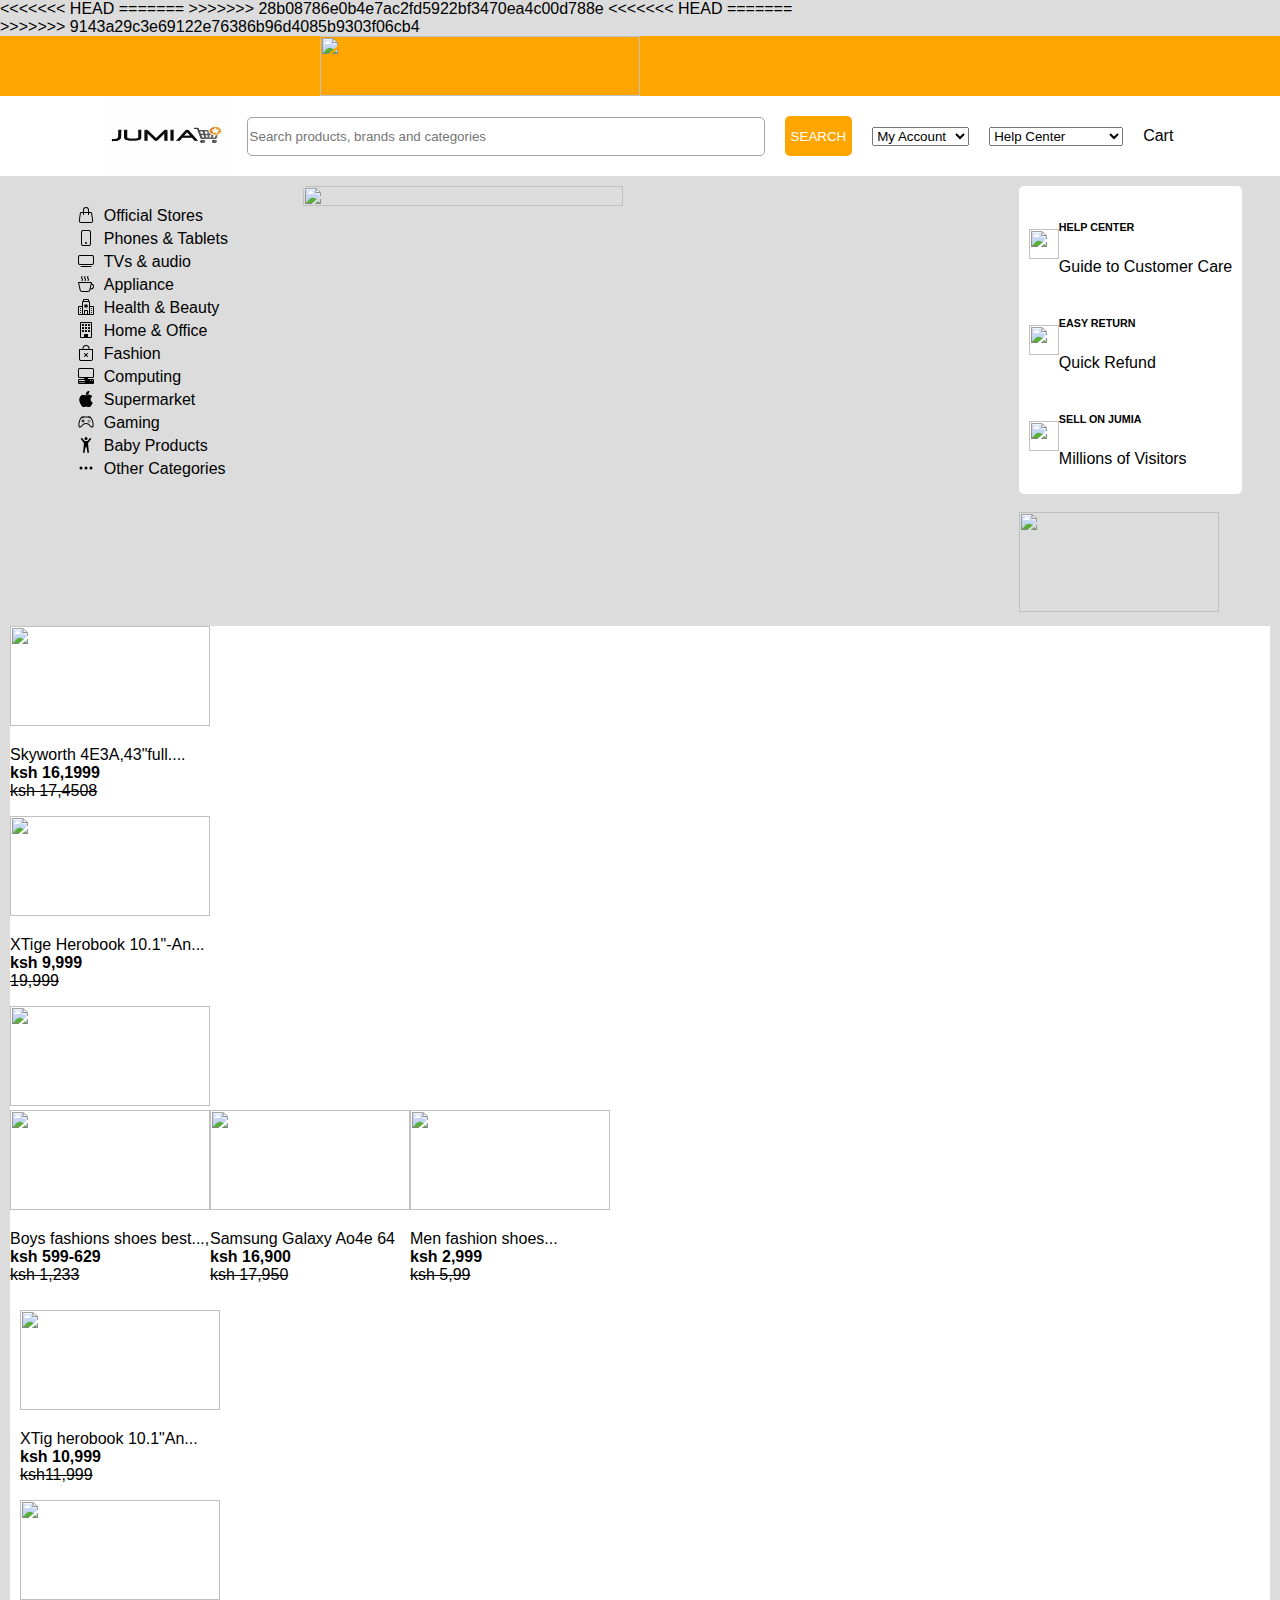
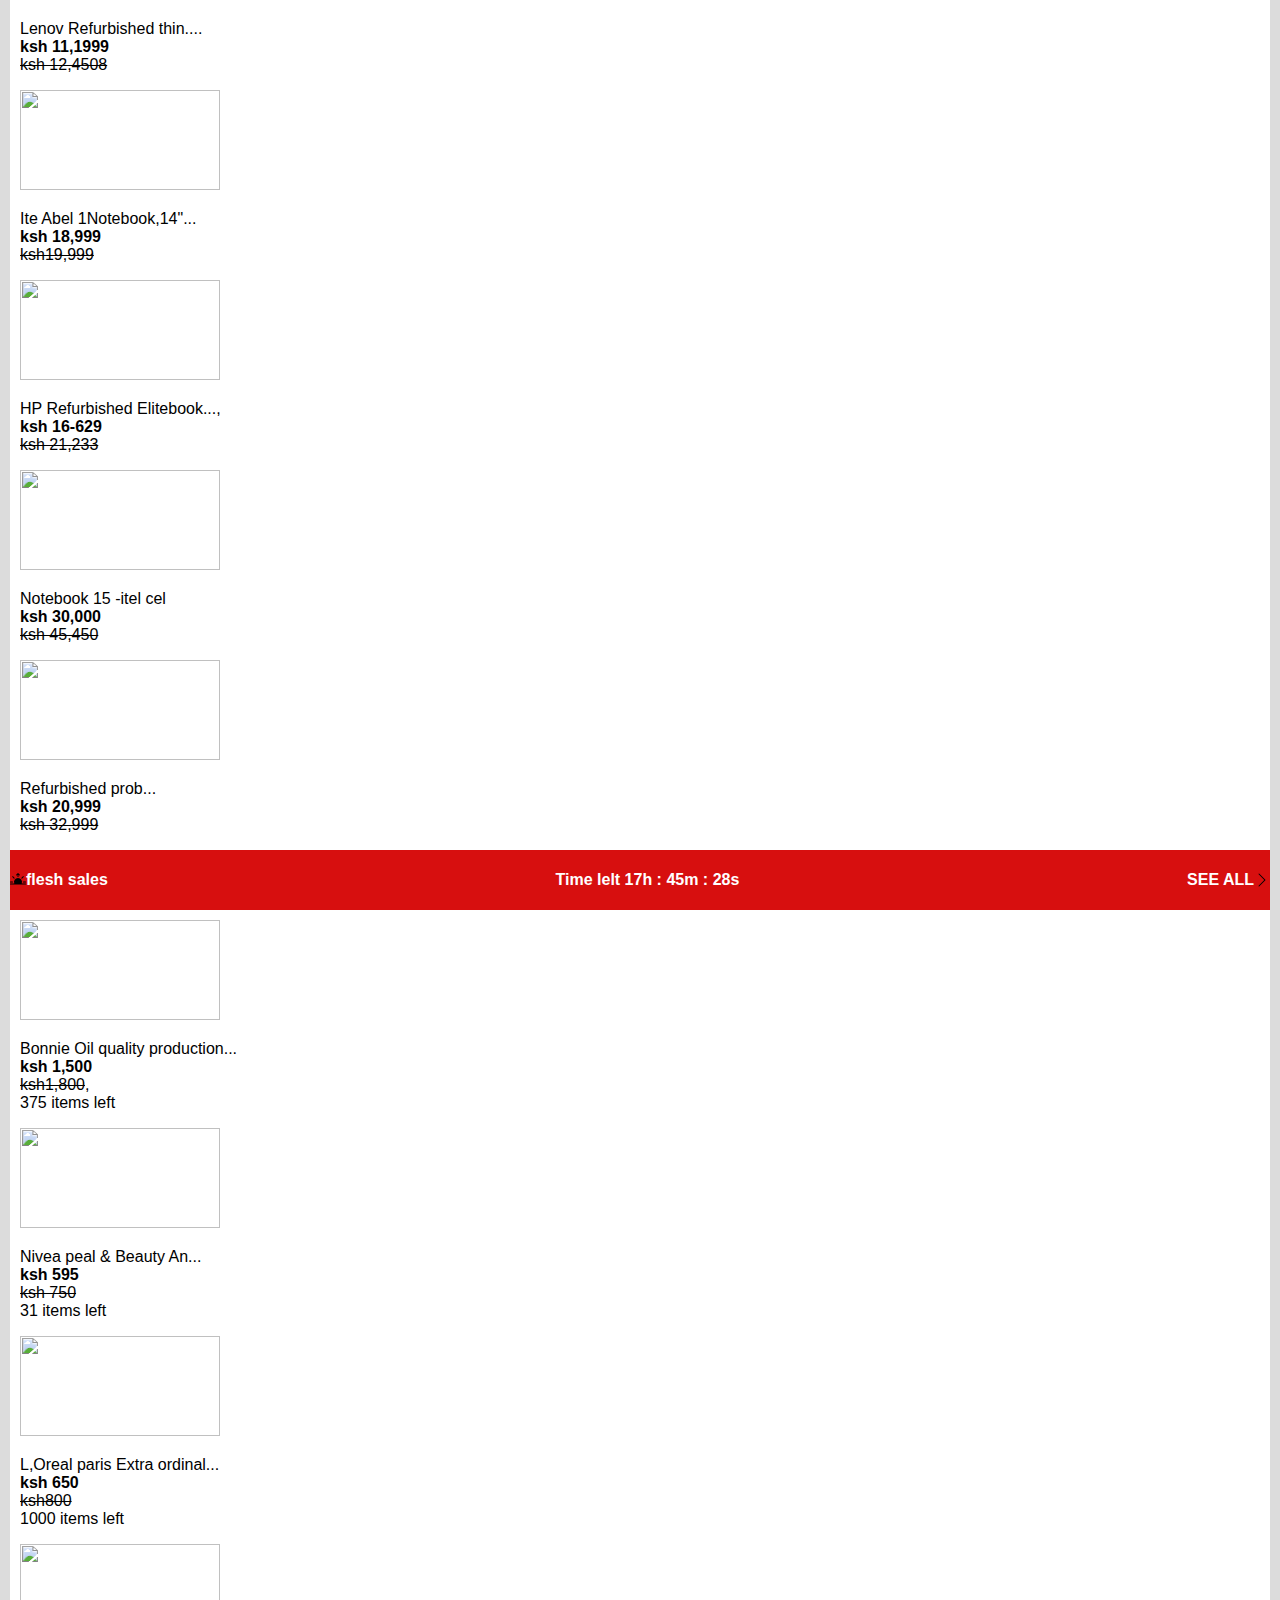
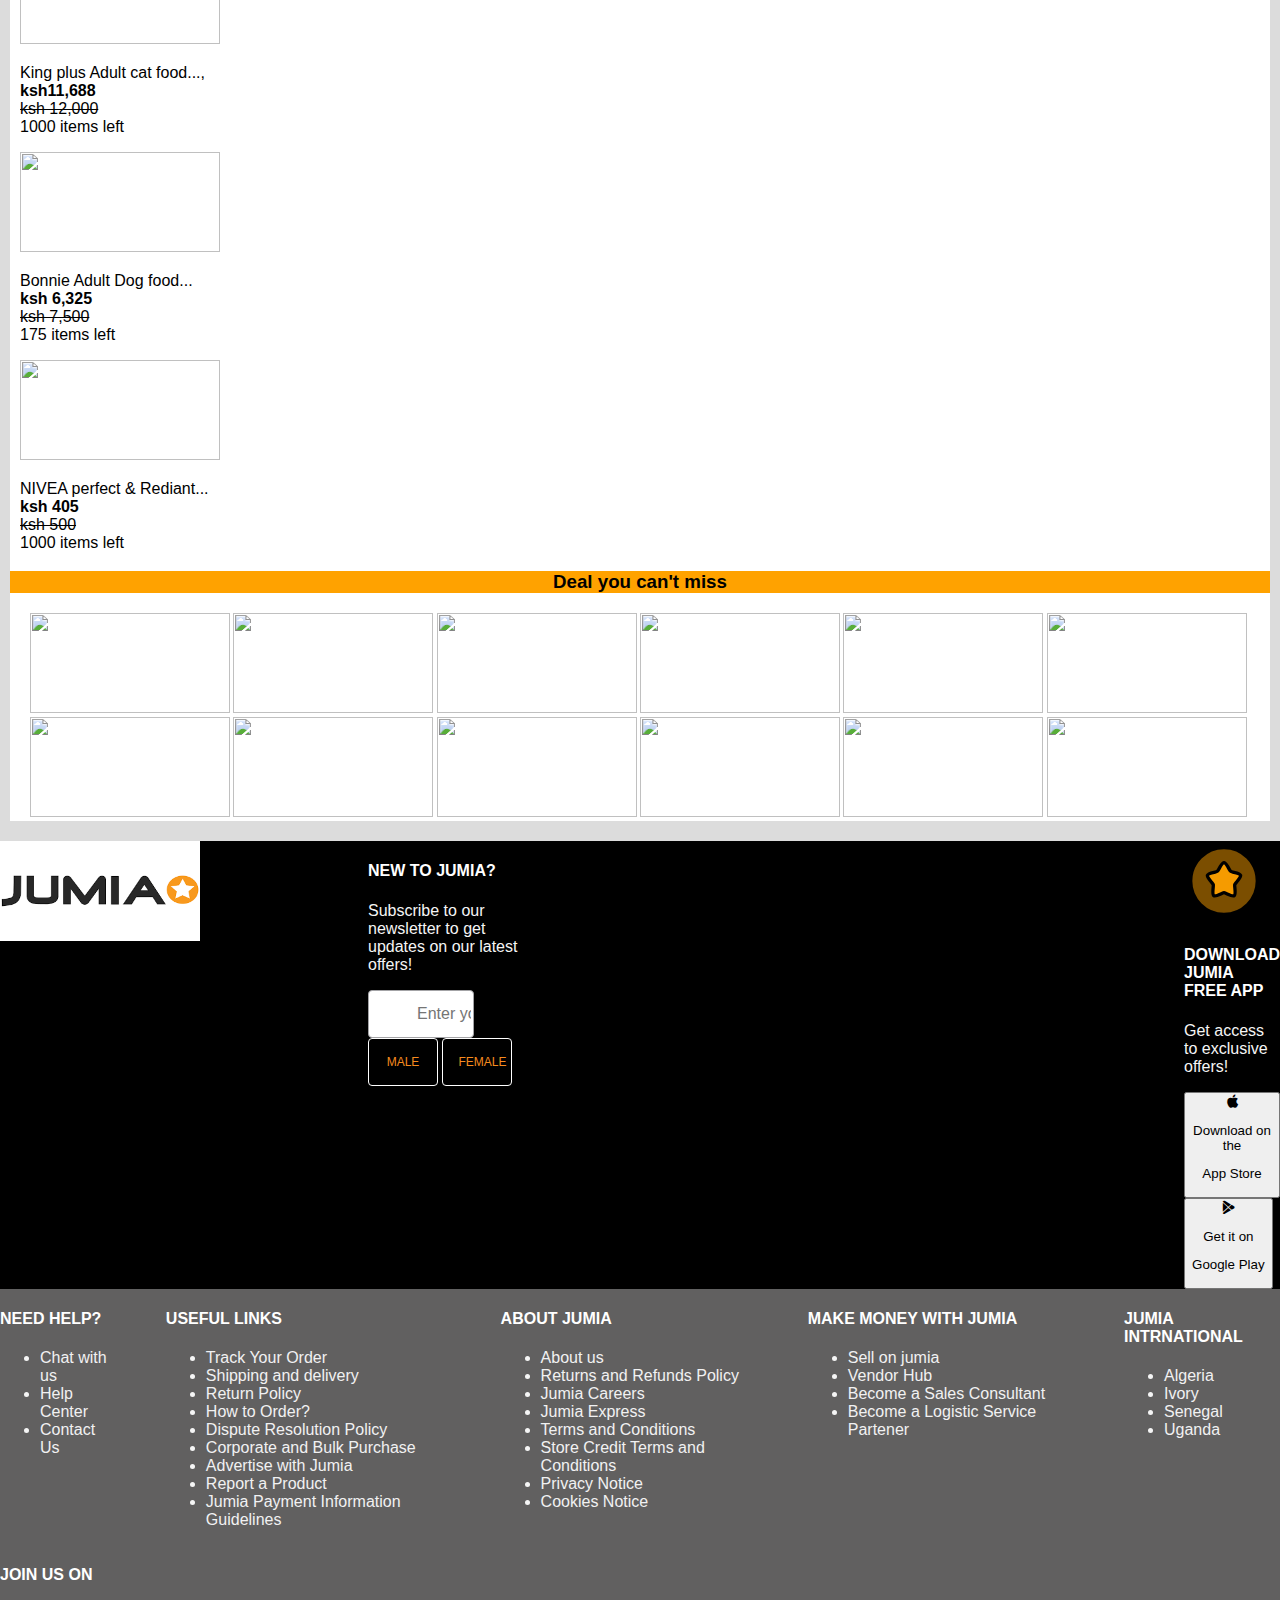
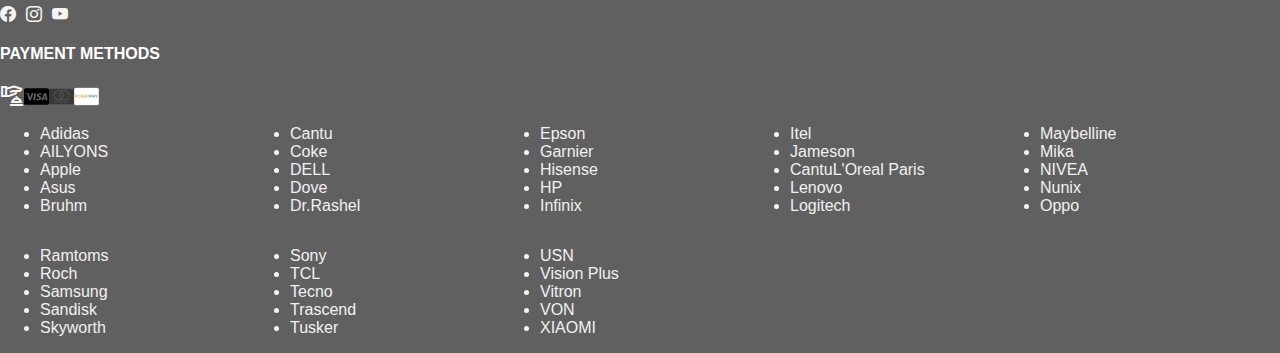
==== source/index.html @ 5b49c25f "Merge branch 'main' of https://github.com/Codust-SIR/jumia-clone" ====
<!DOCTYPE html>
<html lang="en">
<head>
  <link rel="stylesheet" href="https://fonts.googleapis.com/css2?family=Material+Symbols+Outlined:opsz,wght,FILL,GRAD@24,400,0,0" />
  <link rel="stylesheet" href="https://cdn.jsdelivr.net/npm/bootstrap-icons@1.11.1/font/bootstrap-icons.css">
    <link rel="stylesheet" href="./index.css">
    <meta charset="UTF-8">
    <meta name="viewport" content="width=device-width, initial-scale=1.0">
<<<<<<< HEAD

=======
>>>>>>> 28b08786e0b4e7ac2fd5922bf3470ea4c00d788e
    <title>Document</title>
    <link rel="stylesheet" href="./index.css">
</head>
<body>
<<<<<<< HEAD
  
=======
  <main id="main">
    <div class="navigation">
      
>>>>>>> 9143a29c3e69122e76386b96d4085b9303f06cb4
    <title>Jumia clone</title>
</head>
<body>
  <div class="free_delivery">
 <img src="https://ke.jumia.is/cms/2023/Sticky_Banner/KE_FreeDelivery_1122_STB.gif" alt="">

  </div>
  <div class="search_field">
  
       <img src="../public/logo_a.jpeg" alt="">
      <input type="text" placeholder="Search products, brands and categories" autocomplete="off">
      <button type="button" >
                                Search
      </button>
      <select name="Account" id="">
        Account
        <option value="Hisense">My Account  </option>
        <option value="Hisense">Order  </option>
        <option value="Hisense">Saved Items  </option>
      </select>
      <select name="Account" id="">
        
        <option value="Hisense">Help Center  </option>
        <option value="Hisense">Place Order  </option>
        <option value="Hisense">Track Your Order  </option>
        <option value="Hisense">Order Cancellation  </option>
        <option value="Hisense">Track Your Order  </option>
      </select>
                          <div class="btn">Cart</div>
                        </div>
<div class="navigation_bar">
  <ul>
                                    <li>
                                        <svg xmlns="http://www.w3.org/2000/svg" width="16" height="16" fill="currentColor" class="bi bi-handbag" viewBox="0 0 16 16">
                                            <path d="M8 1a2 2 0 0 1 2 2v2H6V3a2 2 0 0 1 2-2zm3 4V3a3 3 0 1 0-6 0v2H3.36a1.5 1.5 0 0 0-1.483 1.277L.85 13.13A2.5 2.5 0 0 0 3.322 16h9.355a2.5 2.5 0 0 0 2.473-2.87l-1.028-6.853A1.5 1.5 0 0 0 12.64 5H11zm-1 1v1.5a.5.5 0 0 0 1 0V6h1.639a.5.5 0 0 1 .494.426l1.028 6.851A1.5 1.5 0 0 1 12.678 15H3.322a1.5 1.5 0 0 1-1.483-1.723l1.028-6.851A.5.5 0 0 1 3.36 6H5v1.5a.5.5 0 1 0 1 0V6h4z"/>
                                          </svg>Official Stores </li>
                                    <li><svg xmlns="http://www.w3.org/2000/svg" width="16" height="16" fill="currentColor" class="bi bi-phone" viewBox="0 0 16 16">
                                        <path d="M11 1a1 1 0 0 1 1 1v12a1 1 0 0 1-1 1H5a1 1 0 0 1-1-1V2a1 1 0 0 1 1-1h6zM5 0a2 2 0 0 0-2 2v12a2 2 0 0 0 2 2h6a2 2 0 0 0 2-2V2a2 2 0 0 0-2-2H5z"/>
                                        <path d="M8 14a1 1 0 1 0 0-2 1 1 0 0 0 0 2z"/>
                                      </svg>Phones & Tablets</li>
                                    <li><svg xmlns="http://www.w3.org/2000/svg" width="16" height="16" fill="currentColor" class="bi bi-tv" viewBox="0 0 16 16">
                                        <path d="M2.5 13.5A.5.5 0 0 1 3 13h10a.5.5 0 0 1 0 1H3a.5.5 0 0 1-.5-.5zM13.991 3l.024.001a1.46 1.46 0 0 1 .538.143.757.757 0 0 1 .302.254c.067.1.145.277.145.602v5.991l-.001.024a1.464 1.464 0 0 1-.143.538.758.758 0 0 1-.254.302c-.1.067-.277.145-.602.145H2.009l-.024-.001a1.464 1.464 0 0 1-.538-.143.758.758 0 0 1-.302-.254C1.078 10.502 1 10.325 1 10V4.009l.001-.024a1.46 1.46 0 0 1 .143-.538.758.758 0 0 1 .254-.302C1.498 3.078 1.675 3 2 3h11.991zM14 2H2C0 2 0 4 0 4v6c0 2 2 2 2 2h12c2 0 2-2 2-2V4c0-2-2-2-2-2z"/>
                                      </svg>TVs & audio </li>
                                    <li><svg xmlns="http://www.w3.org/2000/svg" width="16" height="16" fill="currentColor" class="bi bi-cup-hot" viewBox="0 0 16 16">
                                        <path fill-rule="evenodd" d="M.5 6a.5.5 0 0 0-.488.608l1.652 7.434A2.5 2.5 0 0 0 4.104 16h5.792a2.5 2.5 0 0 0 2.44-1.958l.131-.59a3 3 0 0 0 1.3-5.854l.221-.99A.5.5 0 0 0 13.5 6H.5ZM13 12.5a2.01 2.01 0 0 1-.316-.025l.867-3.898A2.001 2.001 0 0 1 13 12.5ZM2.64 13.825 1.123 7h11.754l-1.517 6.825A1.5 1.5 0 0 1 9.896 15H4.104a1.5 1.5 0 0 1-1.464-1.175Z"/>
                                        <path d="m4.4.8-.003.004-.014.019a4.167 4.167 0 0 0-.204.31 2.327 2.327 0 0 0-.141.267c-.026.06-.034.092-.037.103v.004a.593.593 0 0 0 .091.248c.075.133.178.272.308.445l.01.012c.118.158.26.347.37.543.112.2.22.455.22.745 0 .188-.065.368-.119.494a3.31 3.31 0 0 1-.202.388 5.444 5.444 0 0 1-.253.382l-.018.025-.005.008-.002.002A.5.5 0 0 1 3.6 4.2l.003-.004.014-.019a4.149 4.149 0 0 0 .204-.31 2.06 2.06 0 0 0 .141-.267c.026-.06.034-.092.037-.103a.593.593 0 0 0-.09-.252A4.334 4.334 0 0 0 3.6 2.8l-.01-.012a5.099 5.099 0 0 1-.37-.543A1.53 1.53 0 0 1 3 1.5c0-.188.065-.368.119-.494.059-.138.134-.274.202-.388a5.446 5.446 0 0 1 .253-.382l.025-.035A.5.5 0 0 1 4.4.8Zm3 0-.003.004-.014.019a4.167 4.167 0 0 0-.204.31 2.327 2.327 0 0 0-.141.267c-.026.06-.034.092-.037.103v.004a.593.593 0 0 0 .091.248c.075.133.178.272.308.445l.01.012c.118.158.26.347.37.543.112.2.22.455.22.745 0 .188-.065.368-.119.494a3.31 3.31 0 0 1-.202.388 5.444 5.444 0 0 1-.253.382l-.018.025-.005.008-.002.002A.5.5 0 0 1 6.6 4.2l.003-.004.014-.019a4.149 4.149 0 0 0 .204-.31 2.06 2.06 0 0 0 .141-.267c.026-.06.034-.092.037-.103a.593.593 0 0 0-.09-.252A4.334 4.334 0 0 0 6.6 2.8l-.01-.012a5.099 5.099 0 0 1-.37-.543A1.53 1.53 0 0 1 6 1.5c0-.188.065-.368.119-.494.059-.138.134-.274.202-.388a5.446 5.446 0 0 1 .253-.382l.025-.035A.5.5 0 0 1 7.4.8Zm3 0-.003.004-.014.019a4.077 4.077 0 0 0-.204.31 2.337 2.337 0 0 0-.141.267c-.026.06-.034.092-.037.103v.004a.593.593 0 0 0 .091.248c.075.133.178.272.308.445l.01.012c.118.158.26.347.37.543.112.2.22.455.22.745 0 .188-.065.368-.119.494a3.198 3.198 0 0 1-.202.388 5.385 5.385 0 0 1-.252.382l-.019.025-.005.008-.002.002A.5.5 0 0 1 9.6 4.2l.003-.004.014-.019a4.149 4.149 0 0 0 .204-.31 2.06 2.06 0 0 0 .141-.267c.026-.06.034-.092.037-.103a.593.593 0 0 0-.09-.252A4.334 4.334 0 0 0 9.6 2.8l-.01-.012a5.099 5.099 0 0 1-.37-.543A1.53 1.53 0 0 1 9 1.5c0-.188.065-.368.119-.494.059-.138.134-.274.202-.388a5.446 5.446 0 0 1 .253-.382l.025-.035A.5.5 0 0 1 10.4.8Z"/>
                                      </svg>Appliance</li>
                                    <li><svg xmlns="http://www.w3.org/2000/svg" width="16" height="16" fill="currentColor" class="bi bi-hospital" viewBox="0 0 16 16">
                                        <path d="M8.5 5.034v1.1l.953-.55.5.867L9 7l.953.55-.5.866-.953-.55v1.1h-1v-1.1l-.953.55-.5-.866L7 7l-.953-.55.5-.866.953.55v-1.1h1ZM13.25 9a.25.25 0 0 0-.25.25v.5c0 .138.112.25.25.25h.5a.25.25 0 0 0 .25-.25v-.5a.25.25 0 0 0-.25-.25h-.5ZM13 11.25a.25.25 0 0 1 .25-.25h.5a.25.25 0 0 1 .25.25v.5a.25.25 0 0 1-.25.25h-.5a.25.25 0 0 1-.25-.25v-.5Zm.25 1.75a.25.25 0 0 0-.25.25v.5c0 .138.112.25.25.25h.5a.25.25 0 0 0 .25-.25v-.5a.25.25 0 0 0-.25-.25h-.5Zm-11-4a.25.25 0 0 0-.25.25v.5c0 .138.112.25.25.25h.5A.25.25 0 0 0 3 9.75v-.5A.25.25 0 0 0 2.75 9h-.5Zm0 2a.25.25 0 0 0-.25.25v.5c0 .138.112.25.25.25h.5a.25.25 0 0 0 .25-.25v-.5a.25.25 0 0 0-.25-.25h-.5ZM2 13.25a.25.25 0 0 1 .25-.25h.5a.25.25 0 0 1 .25.25v.5a.25.25 0 0 1-.25.25h-.5a.25.25 0 0 1-.25-.25v-.5Z"/>
                                        <path d="M5 1a1 1 0 0 1 1-1h4a1 1 0 0 1 1 1v1a1 1 0 0 1 1 1v4h3a1 1 0 0 1 1 1v7a1 1 0 0 1-1 1H1a1 1 0 0 1-1-1V8a1 1 0 0 1 1-1h3V3a1 1 0 0 1 1-1V1Zm2 14h2v-3H7v3Zm3 0h1V3H5v12h1v-3a1 1 0 0 1 1-1h2a1 1 0 0 1 1 1v3Zm0-14H6v1h4V1Zm2 7v7h3V8h-3Zm-8 7V8H1v7h3Z"/>
                                      </svg>Health & Beauty</li>
                                    <li><svg xmlns="http://www.w3.org/2000/svg" width="16" height="16" fill="currentColor" class="bi bi-building" viewBox="0 0 16 16">
                                        <path d="M4 2.5a.5.5 0 0 1 .5-.5h1a.5.5 0 0 1 .5.5v1a.5.5 0 0 1-.5.5h-1a.5.5 0 0 1-.5-.5v-1Zm3 0a.5.5 0 0 1 .5-.5h1a.5.5 0 0 1 .5.5v1a.5.5 0 0 1-.5.5h-1a.5.5 0 0 1-.5-.5v-1Zm3.5-.5a.5.5 0 0 0-.5.5v1a.5.5 0 0 0 .5.5h1a.5.5 0 0 0 .5-.5v-1a.5.5 0 0 0-.5-.5h-1ZM4 5.5a.5.5 0 0 1 .5-.5h1a.5.5 0 0 1 .5.5v1a.5.5 0 0 1-.5.5h-1a.5.5 0 0 1-.5-.5v-1ZM7.5 5a.5.5 0 0 0-.5.5v1a.5.5 0 0 0 .5.5h1a.5.5 0 0 0 .5-.5v-1a.5.5 0 0 0-.5-.5h-1Zm2.5.5a.5.5 0 0 1 .5-.5h1a.5.5 0 0 1 .5.5v1a.5.5 0 0 1-.5.5h-1a.5.5 0 0 1-.5-.5v-1ZM4.5 8a.5.5 0 0 0-.5.5v1a.5.5 0 0 0 .5.5h1a.5.5 0 0 0 .5-.5v-1a.5.5 0 0 0-.5-.5h-1Zm2.5.5a.5.5 0 0 1 .5-.5h1a.5.5 0 0 1 .5.5v1a.5.5 0 0 1-.5.5h-1a.5.5 0 0 1-.5-.5v-1Zm3.5-.5a.5.5 0 0 0-.5.5v1a.5.5 0 0 0 .5.5h1a.5.5 0 0 0 .5-.5v-1a.5.5 0 0 0-.5-.5h-1Z"/>
                                        <path d="M2 1a1 1 0 0 1 1-1h10a1 1 0 0 1 1 1v14a1 1 0 0 1-1 1H3a1 1 0 0 1-1-1V1Zm11 0H3v14h3v-2.5a.5.5 0 0 1 .5-.5h3a.5.5 0 0 1 .5.5V15h3V1Z"/>
                                      </svg>Home & Office</li>
                                    <li><svg xmlns="http://www.w3.org/2000/svg" width="16" height="16" fill="currentColor" class="bi bi-bag-x" viewBox="0 0 16 16">
                                        <path fill-rule="evenodd" d="M6.146 8.146a.5.5 0 0 1 .708 0L8 9.293l1.146-1.147a.5.5 0 1 1 .708.708L8.707 10l1.147 1.146a.5.5 0 0 1-.708.708L8 10.707l-1.146 1.147a.5.5 0 0 1-.708-.708L7.293 10 6.146 8.854a.5.5 0 0 1 0-.708z"/>
                                        <path d="M8 1a2.5 2.5 0 0 1 2.5 2.5V4h-5v-.5A2.5 2.5 0 0 1 8 1zm3.5 3v-.5a3.5 3.5 0 1 0-7 0V4H1v10a2 2 0 0 0 2 2h10a2 2 0 0 0 2-2V4h-3.5zM2 5h12v9a1 1 0 0 1-1 1H3a1 1 0 0 1-1-1V5z"/>
                                      </svg>Fashion</li>
                                    <li><svg xmlns="http://www.w3.org/2000/svg" width="16" height="16" fill="currentColor" class="bi bi-pc-display-horizontal" viewBox="0 0 16 16">
                                        <path d="M1.5 0A1.5 1.5 0 0 0 0 1.5v7A1.5 1.5 0 0 0 1.5 10H6v1H1a1 1 0 0 0-1 1v3a1 1 0 0 0 1 1h14a1 1 0 0 0 1-1v-3a1 1 0 0 0-1-1h-5v-1h4.5A1.5 1.5 0 0 0 16 8.5v-7A1.5 1.5 0 0 0 14.5 0h-13Zm0 1h13a.5.5 0 0 1 .5.5v7a.5.5 0 0 1-.5.5h-13a.5.5 0 0 1-.5-.5v-7a.5.5 0 0 1 .5-.5ZM12 12.5a.5.5 0 1 1 1 0 .5.5 0 0 1-1 0Zm2 0a.5.5 0 1 1 1 0 .5.5 0 0 1-1 0ZM1.5 12h5a.5.5 0 0 1 0 1h-5a.5.5 0 0 1 0-1ZM1 14.25a.25.25 0 0 1 .25-.25h5.5a.25.25 0 1 1 0 .5h-5.5a.25.25 0 0 1-.25-.25Z"/>
                                      </svg>Computing</li>
                                    <li><svg xmlns="http://www.w3.org/2000/svg" width="16" height="16" fill="currentColor" class="bi bi-apple" viewBox="0 0 16 16">
                                        <path d="M11.182.008C11.148-.03 9.923.023 8.857 1.18c-1.066 1.156-.902 2.482-.878 2.516.024.034 1.52.087 2.475-1.258.955-1.345.762-2.391.728-2.43Zm3.314 11.733c-.048-.096-2.325-1.234-2.113-3.422.212-2.189 1.675-2.789 1.698-2.854.023-.065-.597-.79-1.254-1.157a3.692 3.692 0 0 0-1.563-.434c-.108-.003-.483-.095-1.254.116-.508.139-1.653.589-1.968.607-.316.018-1.256-.522-2.267-.665-.647-.125-1.333.131-1.824.328-.49.196-1.422.754-2.074 2.237-.652 1.482-.311 3.83-.067 4.56.244.729.625 1.924 1.273 2.796.576.984 1.34 1.667 1.659 1.899.319.232 1.219.386 1.843.067.502-.308 1.408-.485 1.766-.472.357.013 1.061.154 1.782.539.571.197 1.111.115 1.652-.105.541-.221 1.324-1.059 2.238-2.758.347-.79.505-1.217.473-1.282Z"/>
                                        <path d="M11.182.008C11.148-.03 9.923.023 8.857 1.18c-1.066 1.156-.902 2.482-.878 2.516.024.034 1.52.087 2.475-1.258.955-1.345.762-2.391.728-2.43Zm3.314 11.733c-.048-.096-2.325-1.234-2.113-3.422.212-2.189 1.675-2.789 1.698-2.854.023-.065-.597-.79-1.254-1.157a3.692 3.692 0 0 0-1.563-.434c-.108-.003-.483-.095-1.254.116-.508.139-1.653.589-1.968.607-.316.018-1.256-.522-2.267-.665-.647-.125-1.333.131-1.824.328-.49.196-1.422.754-2.074 2.237-.652 1.482-.311 3.83-.067 4.56.244.729.625 1.924 1.273 2.796.576.984 1.34 1.667 1.659 1.899.319.232 1.219.386 1.843.067.502-.308 1.408-.485 1.766-.472.357.013 1.061.154 1.782.539.571.197 1.111.115 1.652-.105.541-.221 1.324-1.059 2.238-2.758.347-.79.505-1.217.473-1.282Z"/>
                                      </svg>Supermarket</li>
                                    <li><svg xmlns="http://www.w3.org/2000/svg" width="16" height="16" fill="currentColor" class="bi bi-controller" viewBox="0 0 16 16">
                                        <path d="M11.5 6.027a.5.5 0 1 1-1 0 .5.5 0 0 1 1 0zm-1.5 1.5a.5.5 0 1 0 0-1 .5.5 0 0 0 0 1zm2.5-.5a.5.5 0 1 1-1 0 .5.5 0 0 1 1 0zm-1.5 1.5a.5.5 0 1 0 0-1 .5.5 0 0 0 0 1zm-6.5-3h1v1h1v1h-1v1h-1v-1h-1v-1h1v-1z"/>
                                        <path d="M3.051 3.26a.5.5 0 0 1 .354-.613l1.932-.518a.5.5 0 0 1 .62.39c.655-.079 1.35-.117 2.043-.117.72 0 1.443.041 2.12.126a.5.5 0 0 1 .622-.399l1.932.518a.5.5 0 0 1 .306.729c.14.09.266.19.373.297.408.408.78 1.05 1.095 1.772.32.733.599 1.591.805 2.466.206.875.34 1.78.364 2.606.024.816-.059 1.602-.328 2.21a1.42 1.42 0 0 1-1.445.83c-.636-.067-1.115-.394-1.513-.773-.245-.232-.496-.526-.739-.808-.126-.148-.25-.292-.368-.423-.728-.804-1.597-1.527-3.224-1.527-1.627 0-2.496.723-3.224 1.527-.119.131-.242.275-.368.423-.243.282-.494.575-.739.808-.398.38-.877.706-1.513.773a1.42 1.42 0 0 1-1.445-.83c-.27-.608-.352-1.395-.329-2.21.024-.826.16-1.73.365-2.606.206-.875.486-1.733.805-2.466.315-.722.687-1.364 1.094-1.772a2.34 2.34 0 0 1 .433-.335.504.504 0 0 1-.028-.079zm2.036.412c-.877.185-1.469.443-1.733.708-.276.276-.587.783-.885 1.465a13.748 13.748 0 0 0-.748 2.295 12.351 12.351 0 0 0-.339 2.406c-.022.755.062 1.368.243 1.776a.42.42 0 0 0 .426.24c.327-.034.61-.199.929-.502.212-.202.4-.423.615-.674.133-.156.276-.323.44-.504C4.861 9.969 5.978 9.027 8 9.027s3.139.942 3.965 1.855c.164.181.307.348.44.504.214.251.403.472.615.674.318.303.601.468.929.503a.42.42 0 0 0 .426-.241c.18-.408.265-1.02.243-1.776a12.354 12.354 0 0 0-.339-2.406 13.753 13.753 0 0 0-.748-2.295c-.298-.682-.61-1.19-.885-1.465-.264-.265-.856-.523-1.733-.708-.85-.179-1.877-.27-2.913-.27-1.036 0-2.063.091-2.913.27z"/>
                                      </svg>Gaming</li>
                                    <li><svg xmlns="http://www.w3.org/2000/svg" width="16" height="16" fill="currentColor" class="bi bi-person-arms-up" viewBox="0 0 16 16">
                                        <path d="M8 3a1.5 1.5 0 1 0 0-3 1.5 1.5 0 0 0 0 3Z"/>
                                        <path d="m5.93 6.704-.846 8.451a.768.768 0 0 0 1.523.203l.81-4.865a.59.59 0 0 1 1.165 0l.81 4.865a.768.768 0 0 0 1.523-.203l-.845-8.451A1.492 1.492 0 0 1 10.5 5.5L13 2.284a.796.796 0 0 0-1.239-.998L9.634 3.84a.72.72 0 0 1-.33.235c-.23.074-.665.176-1.304.176-.64 0-1.074-.102-1.305-.176a.72.72 0 0 1-.329-.235L4.239 1.286a.796.796 0 0 0-1.24.998l2.5 3.216c.317.316.475.758.43 1.204Z"/>
                                      </svg>Baby Products</li>
                                    <li><svg xmlns="http://www.w3.org/2000/svg" width="16" height="16" fill="currentColor" class="bi bi-three-dots" viewBox="0 0 16 16">
                                        <path d="M3 9.5a1.5 1.5 0 1 1 0-3 1.5 1.5 0 0 1 0 3zm5 0a1.5 1.5 0 1 1 0-3 1.5 1.5 0 0 1 0 3zm5 0a1.5 1.5 0 1 1 0-3 1.5 1.5 0 0 1 0 3z"/>
                                      </svg>Other Categories</li>
                                    </ul>
                                    <img src="https://ke.jumia.is/cms/2023/BlackFriday/Teasing/Mystery/KE_BF23_MysteryTease_1023_S.gif" alt="">
                                      <div class="aside">
                                        <div class="aside_top">
                                          <div class="aside_top_item">
                                            <img src="https://ke.jumia.is/cms/2021/W26/CP/new-hp-sliders/Webp.net-resizeimage-(1).png" alt="">
                                            <div>
                                              <h6>HELP CENTER</h6>
                                              <p>Guide to Customer Care</p>
                                            </div>
                                          </div>
                                          <div class="aside_top_item">
                                            <img src="https://ke.jumia.is/cms/2021/W26/CP/new-hp-sliders/icone-2-return.png" alt="">
                                            <div>
                                              <h6>EASY RETURN</h6>
                                              <p>Quick Refund</p>
                                            </div>
                                          </div>
                                          <div class="aside_top_item">
                                            <img src="https://ke.jumia.is/cms/2021/W26/CP/new-hp-sliders/icone-2-payment.png" alt="">
                                            <div>
                                              <h6>SELL ON JUMIA</h6>
                                              <p>Millions of Visitors</p>
                                            </div>
                                          </div>
                                        </div>
                                        <br>
                                        <div>
                                              <img src="https://ke.jumia.is/cms/2021/Personalization/PrimeCustomer/BF/KE_Cross_PrimeCustomer_Generic_1221_BF-under-5K.gif"/>
                                        </div>
                                      </div>
</div>
   <header class="header">
        <section>
            
                      </div>
                      <div class="all">
                        <div>
                           
                        </div>   
                     </div>

                  <div>
                  
               
                  </div>

              </div>

                    </div>
                    </section>
                    </header> 
    
                 
                <div class="content">
                   <div class="Categories">
                       <img src="https://ke.jumia.is/unsafe/fit-in/500x500/filters:fill(white)/product/10/799296/1.jpg?2616" 
                       alt=""white="400"
                        height="200">
                        <p>Skyworth 4E3A,43"full....<br><strong>ksh 16,1999</strong> <br><s> ksh 17,4508</s></p>
                   </div>
                   <div class="left_im">
                       <img src="https://ke.jumia.is/unsafe/fit-in/680x680/filters:fill(white)/product/80/712875/1.jpg?9337" alt=""
                        width="200"height="200">
                        <p>XTige Herobook 10.1"-An...<br><strong>ksh 9,999</strong><br><s>19,999</s></p>
                    </div>
                    <div class="image">
                      <div class="img">
                        <a href="/" class="-df -i-ctr -mra">
                            <img src="https://th.bing.com/th?id=OIP.GAmiTmLaSN1ogIw3BZa3NAHaBp&w=349&h=77&c=8&rs=1&qlt=90&o=6&pid=3.1&rm=2" alt="">
                        </a>
                    </div>
                       
        
                            <div class="horiz">
                              <div class="first">
                              
                        <img src="https://ke.jumia.is/unsafe/fit-in/500x500/filters:fill(white)/product/46/121684/1.jpg?0927" alt=""
                        width="200"height="200">
                        <p>Boys fashions shoes best...,<br><strong>ksh 599-629</strong> <br><s>ksh 1,233</s></p>
                       

                    </div>
                    <div>
                        <img src="https://ke.jumia.is/unsafe/fit-in/500x500/filters:fill(white)/product/11/5591051/1.jpg?8290" alt=""
                        width="200" height="200">
                        <p>Samsung Galaxy Ao4e 64<br> <strong> ksh 16,900</strong> <br><s>ksh 17,950</s></p>
                      
                  </div>
                  <div>
                    <img src="https://ke.jumia.is/unsafe/fit-in/500x500/filters:fill(white)/product/18/957917/1.jpg?2701"
                     alt=""width="200"height="200">
                     <p>Men fashion shoes...<br><strong> ksh 2,999</strong><br><s>ksh 5,99</s></p>
                    
                     
                  </div>
               </div>
                <div class="content">
                <div>
                    <img src="https://ke.jumia.is/unsafe/fit-in/500x500/filters:fill(white)/product/56/9510311/1.jpg?5414"
                     alt=""width="150"height="150">
                     <p>XTig herobook 10.1"An...<br><strong>ksh 10,999</strong><br><s>ksh11,999</s></p>
                </div>
                <div class="Categories">
                  <img src="https://ke.jumia.is/unsafe/fit-in/500x500/filters:fill(white)/product/53/9902131/1.jpg?9756" 
                  alt=""width="150"height="150">
                     <p>Lenov Refurbished thin....<br><strong>ksh 11,1999</strong> <br><s>ksh 12,4508</s></p>
                    
                </div>
                <div class="left_im">
                    <img src="https://ke.jumia.is/unsafe/fit-in/500x500/filters:fill(white)/product/44/9201611/1.jpg?1008"
                     alt=""width="150"height="150">
                     <p>Ite Abel 1Notebook,14"...<br><strong>ksh 18,999</strong><br><s>ksh19,999</s></p>
                 </div>
                 <div class="image">
                     <img src="https://ke.jumia.is/unsafe/fit-in/500x500/filters:fill(white)/product/37/8811021/1.jpg?2036"
                      alt=""width="150"height="150">
                     <p>HP Refurbished Elitebook...,<br><strong>ksh 16-629</strong><br><s>ksh 21,233</s></p>
                     
                 </div>
                 <div>
                     <img src="https://ke.jumia.is/unsafe/fit-in/500x500/filters:fill(white)/product/23/7209101/1.jpg?0926" 
                     alt=""width="150"height="150">
                     <p>Notebook 15 -itel cel<br><strong>ksh 30,000 </strong><br><s>ksh 45,450</s></p>
                     
               </div>
               <div>
                 <img src="https://ke.jumia.is/unsafe/fit-in/500x500/filters:fill(white)/product/79/354066/1.jpg?0579"
                  alt=""width="150"height="150">
                  <p>Refurbished prob...<br><strong>ksh 20,999</strong><br><s>ksh 32,999</s></p>
                  
               </div>
            </div>
            
            <div class="middle">
                <div class="narrow_div">
                    <svg xmlns="http://www.w3.org/2000/svg" width="16" height="16" fill="currentColor" class="bi bi-sunrise-fill" viewBox="0 0 16 16">
                     <path d="M7.646 1.146a.5.5 0 0 1 .708 0l1.5 1.5a.5.5 0 0 1-.708.708L8.5 2.707V4.5a.5.5 0 0 1-1 0V2.707l-.646.647a.5.5 0 1 1-.708-.708l1.5-1.5zM2.343 4.343a.5.5 0 0 1 .707 0l1.414 1.414a.5.5 0 0 1-.707.707L2.343 5.05a.5.5 0 0 1 0-.707zm11.314 0a.5.5 0 0 1 0 .707l-1.414 1.414a.5.5 0 1 1-.707-.707l1.414-1.414a.5.5 0 0 1 .707 0zM11.709 11.5a4 4 0 1 0-7.418 0H.5a.5.5 0 0 0 0 1h15a.5.5 0 0 0 0-1h-3.79zM0 10a.5.5 0 0 1 .5-.5h2a.5.5 0 0 1 0 1h-2A.5.5 0 0 1 0 10zm13 0a.5.5 0 0 1 .5-.5h2a.5.5 0 0 1 0 1h-2a.5.5 0 0 1-.5-.5z"/>
                     </svg>
                     <h4>flesh sales </h4>
                 </div>
                     <h4>Time lelt 17h : 45m : 28s</h4>
     
                 <div class="icon_js">
                     <h4>SEE ALL</h4>
                     <svg xmlns="http://www.w3.org/2000/svg" width="16" height="16" fill="currentColor" class="bi bi-chevron-right" viewBox="0 0 16 16">
                     <path fill-rule="evenodd" d="M4.646 1.646a.5.5 0 0 1 .708 0l6 6a.5.5 0 0 1 0 .708l-6 6a.5.5 0 0 1-.708-.708L10.293 8 4.646 2.354a.5.5 0 0 1 0-.708z"/>
                     </svg>
                 </div>
             </div>
             <div class="content">
                <div>
                   <img src="https://ke.jumia.is/unsafe/fit-in/500x500/filters:fill(white)/product/23/082586/1.jpg?3474" 
                   alt=""width="200"height="150">
                     <p>Bonnie Oil quality production...<br><strong>ksh 1,500</strong><br><s>ksh1,800</s>,<br>375 items left</p>
                </div>
                <div class="Categories">
                  <img src="https://ke.jumia.is/unsafe/fit-in/300x300/filters:fill(white)/product/07/5857841/1.jpg?9156"
                   alt=""width="150"height="150">
                     <p>Nivea peal & Beauty An...<br><strong>ksh 595</strong> <br><s>ksh 750</s><br>31 items left</p>
                    
                </div>
                <div class="left_im">
                   <img src="https://ke.jumia.is/unsafe/fit-in/500x500/filters:fill(white)/product/26/3668/1.jpg?0393"
                    alt=""width="150"height="150">
                     <p>L,Oreal paris Extra ordinal...<br><strong>ksh 650</strong><br><s>ksh800</s><br>1000 items left</p>
                 </div>
                 <div class="image">
                     <img src="https://ke.jumia.is/unsafe/fit-in/500x500/filters:fill(white)/product/46/492875/1.jpg?2901"
                      alt=""width="150"height="150">
                     <p>King plus Adult cat food...,<br><strong>ksh11,688</strong>
                     <br><s>ksh 12,000</s><br>1000 items left</p>
                 </div>
                 <div>
                     <img src="https://ke.jumia.is/unsafe/fit-in/500x500/filters:fill(white)/product/48/192585/1.jpg?4744"
                      alt=""width="150"height="150">
                     <p>Bonnie Adult Dog food...<br><strong> ksh 6,325</strong> <br><s>ksh 7,500</s><br>175 items left</p>
                    
               </div>
               <div>
                 <img src="https://ke.jumia.is/unsafe/fit-in/500x500/filters:fill(white)/product/36/575976/1.jpg?7078"
                  alt=""width="150"height="150">
                  <p>NIVEA perfect & Rediant...<br> <strong>ksh 405</strong><br><s>ksh 500</s><br>1000 items left</p>
               </div>
            </div>
            <div class="quality">
             <h3>Deal you can't miss</h3>
           </div>
           <div class="container">
             <div>
                   <img src="https://ke.jumia.is/cms/2023/W40/CP/HypeDeals/_MTB1.jpg"
                    alt=""width="150"height="280">
                    <img src="https://ke.jumia.is/cms/2023/W40/CP/Blocks/Smart_Tvs.png"
                     alt=""width="150"height="280">
                    
                </div>
                <div class="Categories">
                 <img src="https://ke.jumia.is/cms/2023/W40/CP/HypeDeals/Update/_MTB1copy.jpg"
                  alt=""width="150"height="280">
                  <img src="https://ke.jumia.is/cms/2023/W40/CP/Blocks/New_Laptops.png"
                   alt=""width="150"height="280">
                   
                    
                </div>
                <div class="left_im">
                   <img src="https://ke.jumia.is/cms/2023/W40/CP/HypeDeals/_MTB3.jpg" 
                   alt=""width="150"height="280">
                   <img src="https://ke.jumia.is/cms/2023/W40/CP/Blocks/Home_Essentials.png"
                    alt=""width="150"height="280">
                    
                 </div>
                 <div class="image">
                   <img src="https://ke.jumia.is/cms/2023/W40/CP/HypeDeals/_MTB5.jpg"
                    alt=""width="150"height="280">
                    <img src="https://ke.jumia.is/cms/2023/W40/CP/Blocks/Trendy_Styles.png" alt=""width="150"height="280">
                    
                 </div>
                 <div>
                   <img src="https://ke.jumia.is/cms/2023/W40/CP/HypeDeals/Update/_MTB1copy5.jpg"
                    alt=""width="150"height="280">
                    <img src="https://ke.jumia.is/cms/2023/W40/CP/Blocks/New_Arrivals.png" alt=""width="150"height="280">
                     
                    
               </div>
               <div>
                <img src="https://ke.jumia.is/cms/2023/W40/CP/HypeDeals/_MTB4.jpg" 
                alt=""width="150"height="280">
                <img src="https://ke.jumia.is/cms/2023/W40/CP/Blocks/Party_Wear.png" alt=""width="150"height="280">
                  
               </div>
            </div>
            </div>


            
             </main>
               <footer id="footer">
               <div class="jumia_footer">
                <div><img src="[data-uri]" alt="LOgo"></div>
                 <div class="newjumia">
                    <h4>NEW TO JUMIA?</h4>
                    <p>Subscribe to our newsletter to get updates on our latest offers!</p>
                <div class="emailgender">
                   <input type="email" placeholder="Enter your email" class="email_input" aria-label="E-mail">
                    <button name="gender" value="gender" class="gender_button">MALE</button>
                    <button name="MALE" value="gender" class="gender_button">FEMALE</button>
                </div>
            </div>
            <div class="downloadapp">
              <svg width="80px" height="80px" viewBox="0 0 24 24" fill="none" xmlns="http://www.w3.org/2000/svg" stroke="#000000"><g id="SVGRepo_bgCarrier" stroke-width="0"></g><g id="SVGRepo_tracerCarrier" stroke-linecap="round" stroke-linejoin="round"></g><g id="SVGRepo_iconCarrier"> <path opacity="0.5" d="M22 12C22 17.5228 17.5228 22 12 22C6.47715 22 2 17.5228 2 12C2 6.47715 6.47715 2 12 2C17.5228 2 22 6.47715 22 12Z" fill="#f59b00"></path> <path d="M10.4127 8.49812L10.5766 8.20419C11.2099 7.06807 11.5266 6.5 12 6.5C12.4734 6.5 12.7901 7.06806 13.4234 8.20419L13.5873 8.49813C13.7672 8.82097 13.8572 8.98239 13.9975 9.0889C14.1378 9.19541 14.3126 9.23495 14.6621 9.31402L14.9802 9.38601C16.2101 9.66428 16.825 9.80341 16.9713 10.2739C17.1176 10.7443 16.6984 11.2345 15.86 12.215L15.643 12.4686C15.4048 12.7472 15.2857 12.8865 15.2321 13.0589C15.1785 13.2312 15.1965 13.4171 15.2325 13.7888L15.2653 14.1272C15.3921 15.4353 15.4554 16.0894 15.0724 16.3801C14.6894 16.6709 14.1137 16.4058 12.9622 15.8756L12.6643 15.7384C12.337 15.5878 12.1734 15.5124 12 15.5124C11.8266 15.5124 11.663 15.5878 11.3357 15.7384L11.0378 15.8756C9.88633 16.4058 9.31059 16.6709 8.92757 16.3801C8.54456 16.0894 8.60794 15.4353 8.7347 14.1272L8.76749 13.7888C8.80351 13.4171 8.82152 13.2312 8.76793 13.0589C8.71434 12.8865 8.59521 12.7472 8.35696 12.4686L8.14005 12.215C7.30162 11.2345 6.88241 10.7443 7.02871 10.2739C7.17501 9.80341 7.78994 9.66427 9.01977 9.38601L9.33794 9.31402C9.68743 9.23495 9.86217 9.19541 10.0025 9.0889C10.1428 8.98239 10.2328 8.82097 10.4127 8.49812Z" fill="#f59b00"></path> </g></svg>
             <h4>DOWNLOAD JUMIA FREE APP</h4>
             <P>Get access to exclusive offers!</P>
             <button class="btn"><i class="bi bi-apple"></i><div class="btn_store">
              <p>Download on the</p>
              <p>App Store</p>
             </div></button>
             <button class="btn"><i class="bi bi-google-play"></i><div class="btn_store">
              <p>Get it on</p>
              <p>Google Play</p>
             </div></button> 
            </div>
                </div>
        <div class="all_footer">
        <div class="needhelp_footer">
          <div>
            <h4>NEED HELP?</h4>
            <ul>
              <li><a href="">Chat with us</a></li>
              <li><a href="">Help Center</a></li>
              <li><a href="">Contact Us</a></li>
            </ul>
          </div>
          <div>
            <h4>USEFUL LINKS</h4>
            <ul>
              <li><a href="">Track Your Order</a></li>
              <li><a href="">Shipping and delivery</a></li>
              <li><a href="">Return Policy</a></li>
              <li><a href="">How to Order?</a></li>
              <li><a href="">Dispute Resolution Policy</a></li>
              <li><a href="">Corporate and Bulk Purchase</a></li>
              <li><a href="">Advertise with Jumia</a></li>
              <li><a href="">Report a Product</a></li>
              <li><a href="">Jumia Payment Information Guidelines</a></li>
            </ul>
          </div>
          <div>
            <h4>ABOUT JUMIA</h4>
            <ul>
              <li><a href="">About us</a></li>
              <li><a href="">Returns and Refunds Policy</a></li>
              <li><a href="">Jumia Careers</a></li>
              <li><a href="">Jumia Express</a></li>
              <li><a href="">Terms and Conditions</a></li>
              <li><a href="">Store Credit Terms and Conditions</a></li>
              <li><a href="">Privacy Notice</a></li>
              <li><a href="">Cookies Notice</a></li>
            </ul>
          </div>
          <div>
            <h4>MAKE MONEY WITH JUMIA</h4>
            <ul>
              <li><a href="">Sell on jumia</a></li>
              <li><a href="">Vendor Hub</a></li>
              <li><a href="">Become a Sales Consultant</a></li>
              <li><a href="">Become a Logistic Service Partener</a></li>
            </ul>
          </div>
          <div>
            <h4>JUMIA INTRNATIONAL</h4>
            <ul>
              <li><a href="">Algeria</a></li>
              <li><a href="">Ivory</a></li>
              <li><a href="">Senegal</a></li>
              <li><a href="">Uganda</a></li>
            </ul>
          </div>
          
        </div>
        <div class="joinus_footer">
    <h4>JOIN US ON</h4>
    <div class="joinus_logo">
      <i class="bi bi-facebook"></i>
      <i class="bi bi-instagram"></i>
      <i class="bi bi-youtube"></i>
    </div>
    <h4>PAYMENT METHODS</h4>
    <div class="payment_logo">
      <span class="material-symbols-outlined">
        concierge
        </span>
        <svg fill="#000000" width="25px" height="25px" viewBox="0 -6 36 36" xmlns="http://www.w3.org/2000/svg"><g id="SVGRepo_bgCarrier" stroke-width="0"></g><g id="SVGRepo_tracerCarrier" stroke-linecap="round" stroke-linejoin="round"></g><g id="SVGRepo_iconCarrier"><path d="m33.6 24h-31.2c-1.325 0-2.4-1.075-2.4-2.4v-19.2c0-1.325 1.075-2.4 2.4-2.4h31.2c1.325 0 2.4 1.075 2.4 2.4v19.2c0 1.325-1.075 2.4-2.4 2.4zm-15.76-9.238-.359 2.25c.79.338 1.709.535 2.674.535.077 0 .153-.001.229-.004h-.011c.088.005.19.008.294.008 1.109 0 2.137-.348 2.981-.941l-.017.011c.766-.568 1.258-1.469 1.258-2.485 0-.005 0-.01 0-.015v.001c0-1.1-.736-2.014-2.187-2.72-.426-.208-.79-.426-1.132-.672l.023.016c-.198-.13-.33-.345-.343-.592v-.002c.016-.26.165-.482.379-.6l.004-.002c.282-.164.62-.261.982-.261.042 0 .084.001.126.004h-.006.08c.023 0 .05-.001.077-.001.644 0 1.255.139 1.806.388l-.028-.011.234.125.359-2.171c-.675-.267-1.458-.422-2.277-.422-.016 0-.033 0-.049 0h.003c-.064-.003-.139-.005-.214-.005-1.096 0-2.112.347-2.943.937l.016-.011c-.752.536-1.237 1.404-1.237 2.386v.005c-.01 1.058.752 1.972 2.266 2.72.4.175.745.389 1.054.646l-.007-.006c.175.148.288.365.297.608v.002.002c0 .319-.19.593-.464.716l-.005.002c-.3.158-.656.25-1.034.25-.015 0-.031 0-.046 0h.002c-.022 0-.049 0-.075 0-.857 0-1.669-.19-2.397-.53l.035.015-.343-.172zm10.125 1.141h3.315q.08.343.313 1.5h2.407l-2.094-10.031h-2c-.035-.003-.076-.005-.118-.005-.562 0-1.043.348-1.239.84l-.003.009-3.84 9.187h2.72l.546-1.499zm-13.074-8.531-1.626 10.031h2.594l1.625-10.031zm-9.969 2.047 2.11 7.968h2.734l4.075-10.015h-2.746l-2.534 6.844-.266-1.391-.904-4.609c-.091-.489-.514-.855-1.023-.855-.052 0-.104.004-.154.011l.006-.001h-4.187l-.031.203c3.224.819 5.342 2.586 6.296 5.25-.309-.792-.76-1.467-1.326-2.024l-.001-.001c-.567-.582-1.248-1.049-2.007-1.368l-.04-.015zm25.937 4.421h-2.16q.219-.578 1.032-2.8l.046-.141c.042-.104.094-.24.16-.406s.11-.302.14-.406l.188.859.593 2.89z"></path></g></svg>
        <svg width="25px" height="25px" viewBox="0 -139.5 750 750" version="1.1" xmlns="http://www.w3.org/2000/svg" xmlns:xlink="http://www.w3.org/1999/xlink" fill="#000000"><g id="SVGRepo_bgCarrier" stroke-width="0"></g><g id="SVGRepo_tracerCarrier" stroke-linecap="round" stroke-linejoin="round"></g><g id="SVGRepo_iconCarrier"> <desc>Created with Sketch.</desc> <defs> </defs> <g id="Page-1" stroke="none" stroke-width="1" fill="none" fill-rule="evenodd"> <g id="mastercard" fill="#393939" fill-rule="nonzero"> <path d="M40,0 L710,0 C732.09139,1.3527075e-15 750,17.90861 750,40 L750,431 C750,453.09139 732.09139,471 710,471 L40,471 C17.90861,471 2.705415e-15,453.09139 0,431 L0,40 C-2.705415e-15,17.90861 17.90861,4.05812251e-15 40,0 Z M220.13,421.67 L220.13,396.82 C220.13,387.29 214.33,381.08 204.81,381.08 C199.81,381.08 194.46,382.74 190.73,388.08 C187.83,383.52 183.73,381.08 177.48,381.08 C172.759915,380.876008 168.252534,383.054575 165.48,386.88 L165.48,381.88 L157.61,381.88 L157.61,421.64 L165.48,421.64 L165.48,398.89 C165.48,391.89 169.62,388.54 175.42,388.54 C181.22,388.54 184.53,392.27 184.53,398.89 L184.53,421.67 L192.4,421.67 L192.4,398.89 C192.4,391.89 196.54,388.54 202.34,388.54 C208.14,388.54 211.45,392.27 211.45,398.89 L211.45,421.67 L220.13,421.67 Z M349.35,382.32 L334.85,382.32 L334.85,370.32 L327,370.32 L327,382.32 L318.72,382.32 L318.72,389.32 L327,389.32 L327,408 C327,417.11 330.31,422.5 340.25,422.5 C344.015784,422.421483 347.705651,421.426077 351,419.6 L348.51,412.6 C346.275685,413.996557 343.684475,414.715565 341.05,414.67 C336.91,414.67 334.84,412.18 334.84,408.04 L334.84,389 L349.34,389 L349.34,382.37 L349.35,382.32 Z M423.07,381.08 C418.709355,380.982846 414.618836,383.185726 412.3,386.88 L412.3,381.88 L404.43,381.88 L404.43,421.64 L412.3,421.64 L412.3,399.31 C412.3,392.68 415.61,388.54 421,388.54 C422.818809,388.613783 424.62352,388.892205 426.38,389.37 L428.87,381.91 C426.971013,381.43126 425.02704,381.153071 423.07,381.08 Z M311.66,385.22 C307.52,382.32 301.72,381.08 295.51,381.08 C285.57,381.08 279.36,385.64 279.36,393.51 C279.36,400.14 283.92,403.86 292.61,405.11 L296.75,405.52 C301.31,406.35 304.21,408.01 304.21,410.08 C304.21,412.98 300.9,415.08 294.68,415.08 C289.930627,415.177716 285.278889,413.724267 281.43,410.94 L277.29,417.15 C283.09,421.29 290.13,422.15 294.29,422.15 C305.89,422.15 312.1,416.77 312.1,409.31 C312.1,402.31 307.1,398.96 298.43,397.71 L294.29,397.3 C290.56,396.89 287.29,395.64 287.29,393.16 C287.29,390.26 290.6,388.16 295.16,388.16 C300.16,388.16 305.1,390.23 307.59,391.47 L311.66,385.22 Z M431.77,401.79 C431.77,413.79 439.64,422.5 452.48,422.5 C458.28,422.5 462.42,421.26 466.56,417.94 L462.42,411.73 C459.488758,414.10388 455.841703,415.41823 452.07,415.46 C445.07,415.46 439.64,410.08 439.64,402.21 C439.64,394.34 445,389 452.07,389 C455.841703,389.04177 459.488758,390.35612 462.42,392.73 L466.56,386.52 C462.42,383.21 458.28,381.96 452.48,381.96 C440.05,381.13 431.77,389.83 431.77,401.84 L431.77,401.79 Z M376.27,381.08 C364.67,381.08 356.8,389.36 356.8,401.79 C356.8,414.22 365.08,422.5 377.09,422.5 C382.932775,422.623408 388.638486,420.722682 393.24,417.12 L389.1,411.32 C385.772132,413.898743 381.708598,415.349004 377.5,415.46 C372.12,415.46 366.32,412.15 365.5,405.11 L394.91,405.11 L394.91,401.8 C394.91,389.37 387.45,381.09 376.27,381.09 L376.27,381.08 Z M375.86,388.54 C381.66,388.54 385.8,392.27 386.21,398.48 L364.68,398.48 C365.92,392.68 369.68,388.54 375.86,388.54 Z M268.59,401.79 L268.59,381.91 L260.72,381.91 L260.72,386.91 C257.82,383.18 253.72,381.11 247.88,381.11 C236.7,381.11 228.41,389.81 228.41,401.82 C228.41,413.83 236.69,422.53 247.88,422.53 C253.68,422.53 257.82,420.46 260.72,416.73 L260.72,421.73 L268.59,421.73 L268.59,401.79 Z M236.7,401.79 C236.7,394.33 241.26,388.54 249.13,388.54 C256.59,388.54 261.13,394.34 261.13,401.79 C261.13,409.66 256.13,415.04 249.13,415.04 C241.26,415.45 236.7,409.24 236.7,401.79 Z M542.78,381.08 C538.419355,380.982846 534.328836,383.185726 532.01,386.88 L532.01,381.88 L524.14,381.88 L524.14,421.64 L532,421.64 L532,399.31 C532,392.68 535.31,388.54 540.7,388.54 C542.518809,388.613783 544.32352,388.892205 546.08,389.37 L548.57,381.91 C546.671013,381.43126 544.72704,381.153071 542.77,381.08 L542.78,381.08 Z M512.13,401.79 L512.13,381.91 L504.26,381.91 L504.26,386.91 C501.36,383.18 497.26,381.11 491.42,381.11 C480.24,381.11 471.95,389.81 471.95,401.82 C471.95,413.83 480.23,422.53 491.42,422.53 C497.22,422.53 501.36,420.46 504.26,416.73 L504.26,421.73 L512.13,421.73 L512.13,401.79 Z M480.24,401.79 C480.24,394.33 484.8,388.54 492.67,388.54 C500.13,388.54 504.67,394.34 504.67,401.79 C504.67,409.66 499.67,415.04 492.67,415.04 C484.8,415.45 480.24,409.24 480.24,401.79 Z M592.07,401.79 L592.07,366.17 L584.2,366.17 L584.2,386.88 C581.3,383.15 577.2,381.08 571.36,381.08 C560.18,381.08 551.89,389.78 551.89,401.79 C551.89,413.8 560.17,422.5 571.36,422.5 C577.16,422.5 581.3,420.43 584.2,416.7 L584.2,421.7 L592.07,421.7 L592.07,401.79 Z M560.18,401.79 C560.18,394.33 564.74,388.54 572.61,388.54 C580.07,388.54 584.61,394.34 584.61,401.79 C584.61,409.66 579.61,415.04 572.61,415.04 C564.73,415.46 560.17,409.25 560.17,401.79 L560.18,401.79 Z M566.83,92.14 C515.376033,40.6576527 434.245413,33.916152 375,76.2 C329.562623,43.8263966 269.846691,39.5488337 220.258937,65.1156108 C170.671183,90.6823879 139.521038,141.809274 139.54,197.6 C139.521038,253.390726 170.671183,304.517612 220.258937,330.084389 C269.846691,355.651166 329.562623,351.373603 375,319 C420.437377,351.373603 480.153309,355.651166 529.741063,330.084389 C579.328817,304.517612 610.478962,253.390726 610.46,197.6 C610.578631,158.032709 594.864646,120.062047 566.82,92.15 L566.83,92.14 Z M375,295.4 C347.010011,270.608528 330.986328,235.010594 330.986328,197.62 C330.986328,160.229406 347.010011,124.631472 375,99.84 C402.97232,124.641702 418.983207,160.235844 418.983207,197.62 C418.983207,235.004156 402.97232,270.598298 375,295.4 Z M288.64,328 C216.64416,328 158.28,269.63584 158.28,197.64 C158.28,125.64416 216.64416,67.28 288.64,67.28 C313.888918,67.1940155 338.603928,74.5466092 359.7,88.42 C329.437944,116.667594 312.256855,156.207916 312.256855,197.605 C312.256855,239.002084 329.437944,278.542406 359.7,306.79 C338.611679,320.688097 313.89609,328.06521 288.64,328 Z M461.36,328 C436.131498,328.074194 411.439021,320.722096 390.36,306.86 C420.607306,278.597977 437.777346,239.056152 437.777346,197.66 C437.777346,156.263848 420.607306,116.722023 390.36,88.46 C411.451644,74.5724922 436.166984,67.2058877 461.42,67.28 C533.41584,67.28 591.78,125.64416 591.78,197.64 C591.78,269.63584 533.41584,328 461.42,328 L461.36,328 Z" id="Shape"> </path> </g> </g> </g></svg>
        <svg width="25px" height="25px" viewBox="0 -9 58 58" fill="none" xmlns="http://www.w3.org/2000/svg"><g id="SVGRepo_bgCarrier" stroke-width="0"></g><g id="SVGRepo_tracerCarrier" stroke-linecap="round" stroke-linejoin="round"></g><g id="SVGRepo_iconCarrier"> <rect x="0.5" y="0.5" width="57" height="39" rx="3.5" fill="white" stroke="#F3F3F3"></rect> <path fill-rule="evenodd" clip-rule="evenodd" d="M5.44901 16.1125H3V22.6741H4.09137V20.5653H5.32496C6.69137 20.5653 7.80937 19.7966 7.80937 18.3247V18.3061C7.80937 16.9842 6.90439 16.1125 5.44901 16.1125ZM6.70014 18.3528C6.70014 19.0371 6.18547 19.5246 5.36036 19.5246H4.09137V17.1625H5.36036C6.1767 17.1625 6.70014 17.5656 6.70014 18.3339V18.3528Z" fill="#DCA126"></path> <path d="M15.6448 16.1125H16.8251L18.3068 20.9775L19.833 16.0936H20.7558L22.2823 20.9775L23.7643 16.1125H24.9089L22.7525 22.7211H21.803L20.2768 18.006L18.7504 22.7211H17.81L15.6448 16.1125" fill="#DCA126"></path> <path d="M26.0269 16.1125H30.6324V17.1437H27.1183V18.8495H30.233V19.8806H27.1183V21.643H30.6765V22.6741H26.0269V16.1125" fill="#DCA126"></path> <path fill-rule="evenodd" clip-rule="evenodd" d="M34.7407 16.1125H31.9721V22.6741H33.0635V20.3872H34.4299L35.9564 22.6741H37.252L35.5745 20.1903C36.4354 19.9279 37.0478 19.281 37.0478 18.2029V18.1844C37.0478 17.6126 36.8614 17.1248 36.5331 16.7687C36.1337 16.3564 35.5216 16.1125 34.7407 16.1125ZM35.9385 18.2688C35.9385 18.9342 35.4417 19.3654 34.6608 19.3654H33.0635V17.1625H34.652C35.4593 17.1625 35.9385 17.547 35.9385 18.2499V18.2688Z" fill="#DCA126"></path> <path d="M13.9457 16.7155L13.354 17.5583C13.7822 17.9878 14.1371 18.7065 14.1371 19.3935V19.412C14.1371 20.687 13.1425 21.8154 11.9089 21.8154C10.6756 21.8154 9.66572 20.6685 9.66572 19.3935V19.375C9.66572 18.6863 9.96675 18.0282 10.3918 17.6033L9.8615 16.726C9.1075 17.3518 8.65234 18.3214 8.65234 19.3935V19.412C8.65234 21.2588 9.98336 22.787 11.8914 22.787C13.7991 22.787 15.148 21.24 15.148 19.3935V19.375C15.148 18.3012 14.6975 17.3359 13.9457 16.7155" fill="#DCA126"></path> <path d="M12.3872 19.0007C12.3872 19.2849 12.1692 19.5156 11.8998 19.5156C11.6311 19.5156 11.4127 19.2849 11.4127 19.0007V16.5146C11.4127 16.2303 11.6311 16 11.8998 16C12.1692 16 12.3872 16.2303 12.3872 16.5146V19.0007" fill="#DCA126"></path> <path d="M9.86148 16.7257C10.0391 16.538 10.326 16.6145 10.5309 16.8309C10.7358 17.0473 10.5697 17.4156 10.3918 17.6032C10.2142 17.7908 10.0845 17.7194 9.87965 17.503C9.67478 17.2865 9.68386 16.9133 9.86148 16.7257" fill="#DCA126"></path> <path d="M13.9457 16.7154C13.7681 16.5278 13.4699 16.6148 13.265 16.8313C13.0598 17.0477 13.176 17.3703 13.354 17.5583C13.5316 17.7462 13.7111 17.7197 13.9159 17.5027C14.1208 17.2869 14.1233 16.9027 13.9457 16.7154" fill="#DCA126"></path> <path fill-rule="evenodd" clip-rule="evenodd" d="M40.5609 16.047H38.1122V22.6069H39.2036V20.4984H40.4366C41.803 20.4984 42.9206 19.73 42.9206 18.2588V18.2399C42.9206 16.9186 42.0157 16.047 40.5609 16.047ZM41.8117 18.2866C41.8117 18.9709 41.2971 19.458 40.4719 19.458H39.2036V17.0966H40.4719C41.2883 17.0966 41.8117 17.4997 41.8117 18.2681V18.2866Z" fill="#467BA8"></path> <path fill-rule="evenodd" clip-rule="evenodd" d="M46.6302 16H45.6187L42.8865 22.6069H44.0042L44.6429 21.0232H47.5793L48.2093 22.6069H49.3624L46.6302 16ZM46.1067 17.3776L47.1803 20.0017H45.042L46.1067 17.3776Z" fill="#467BA8"></path> <path d="M51.2892 20.0206L48.823 16.047H50.118L51.8481 18.9428L53.6045 16.047H54.8556L52.389 19.9924V22.6069H51.2892V20.0206" fill="#467BA8"></path> </g></svg>
    </div>
        </div>
        <div class="others_footer">
            <ul class="list_company">
                <li><a class="link_company" href="#">Adidas</a></li>
                <li><a class="_link -pbxs" href="#">AILYONS</a></li>
                <li><a class="_link -pbxs" href="#">Apple</a></li>
                <li><a class="_link -pbxs" href="#">Asus</a></li>
                <li><a class="_link -pbxs" href="#">Bruhm</a></li>
            </ul>
            <ul class="list_company">
                <li><a class="_link -pbxs" href="#">Cantu</a></li>
                <li><a class="_link -pbxs" href="#/">Coke</a></li>
                <li><a class="_link -pbxs" href="#">DELL</a></li>
                <li><a class="_link -pbxs" href="#">Dove</a></li>
                <li><a class="_link -pbxs" href="#">Dr.Rashel</a></li>
            </ul>
            <ul class="list_company">
                <li><a class="_link -pbxs" href="#">Epson</a></li>
                <li><a class="_link -pbxs" href="#">Garnier</a></li>

                <li><a class="_link -pbxs" href="#">Hisense</a></li>
                <li><a class="_link -pbxs" href="#">HP</a></li>
                <li><a class="_link -pbxs" href="#">Infinix</a></li>
            </ul>
            <ul class="list_company">
                <li><a class="_link -pbxs" href="#">Itel</a></li>
                <li><a class="_link -pbxs" href="#">Jameson</a></li>
                <li><a class="_link -pbxs" href="#">CantuL'Oreal Paris</a></li>
                <li><a class="_link -pbxs" href="#">Lenovo</a></li>
                <li><a class="_link -pbxs" href="#">Logitech</a></li>
            </ul>
            <ul class="list_company">
                <li><a class="_link -pbxs" href="#">Maybelline</a></li>
                <li><a class="_link -pbxs" href="#">Mika</a></li>
                <li><a class="_link -pbxs" href="#">NIVEA</a></li>
                <li><a class="_link -pbxs" href="#">Nunix</a></li>
                <li><a class="_link -pbxs" href="#">Oppo</a></li>
                
            </ul>
            <ul class="list_company">
                <li><a class="_link -pbxs" href="#">Ramtoms</a></li>
                <li><a class="_link -pbxs" href="#">Roch</a></li>
                <li><a class="_link -pbxs" href="#">Samsung</a></li>
                <li><a class="_link -pbxs" href="#">Sandisk</a></li>
                <li><a class="_link -pbxs" href="#">Skyworth</a></li>
            </ul>
            <ul class="list_company">
                <li><a class="_link -pbxs" href="#">Sony</a></li>
                <li><a class="_link -pbxs" href="#">TCL</a></li>
                <li><a class="_link -pbxs" href="#">Tecno</a></li>
                <li><a class="_link -pbxs" href="#">Trascend</a></li>
                <li><a class="_link -pbxs" href="#">Tusker</a></li>
                
            </ul>
            <ul class="list_company">
                <li><a class="_link -pbxs" href="#">USN</a></li>
                <li><a class="_link -pbxs" href="#">Vision Plus</a></li>
                <li><a class="_link -pbxs" href="#">Vitron</a></li>
                <li><a class="_link -pbxs" href="#">VON</a></li>
                <li><a class="_link -pbxs" href="#">XIAOMI</a></li>
                </ul>
        </div>
        </div>
    </footer>


    </body>    

    </html>
---- source/index.css ----
body {
  margin: 0;

  padding: 0;
  background-color: gainsboro;

  font-family: Roboto, -apple-system, BlinkMacSystemFont, Segoe UI,
    Helvetica Neue, Arial, sans-serif;
}
#ads_photo {
  height: 430px;
  width: 620px;
}

#watermelon {
  height: 200px;
}

#navigation_bar {
  height: 100%;
  flex: 0.2;
  border-right: 1px solid grey;
  padding-left: 10px;
  padding-right: 7px;
}






.middle {
  display: flex;
  align-items: center;
  background-color: rgb(215, 15, 15);
  justify-content: space-between;
}
.icon_js {
  display: flex;
  align-items: center;
}
.narrow_div {
  display: flex;
  align-items: center;
}
h4 {
  color: white;
}
.content {
  gap: 25px;
  margin: 10px;
  background-color: white;
}
.container {
  display: flex;
  margin: 10px;
  background-color: white;
}
.quality {
  background-color: rgb(255, 162, 0);
}

#footer {
  color: whitesmoke;
}
img {
  height: 100px;
  width: 200px;
}
.container {
  display: flex;
  margin: 20px;
}

.horiz {
  display: flex;
}
.quality {
  text-align: center;
  background-color: rgb(255, 162, 0);
}
.needhelp_footer {
  display: flex;
  gap: 50px;
  background-color: rgb(97, 96, 96);
}
a {
  color: #f1f1f2;
  text-decoration: none;
}
.joinus_logo {
  display: flex;
  gap: 10px;
}
.payment_logo {
  display: flex;
}
.all_footer {
  background-color: rgb(97, 96, 96);
}
.jumia_footer {
  background-color: black;
  display: flex;
  gap: 40px;
  padding-right: 0px;
  place-content: center;
  justify-content: center;
}
.gender_button {
  gap: 20px;
  height: 48px;
  width: 70px;
  border-color: #f68b1e;
  color: #f68b1e;
  outline: 0;
  font-size: 0.75rem;
  padding: 15px;
  background-color: transparent;
  border: 1px solid #fff;
  border-radius: 4px;
  cursor: pointer;
  text-transform: uppercase;
  font-weight: 500;
  margin: 0;
  overflow: visible;
  box-sizing: border-box;
}
.email_input {
  padding-left: 48px;
  font-size: 1rem;
  padding-bottom: 14px;
  padding-top: 14px;
  height: 48px;
  width: 60%;
  box-shadow: none;
  color: #313133;
  border-radius: 4px;
  border: 1px solid #a3a3a6;
  margin: 0;
  box-sizing: border-box;
}
.emaigender {
  display: flex;
}
.downloadapp {
  padding-left: 600px;
}
.newjumia {
  padding-left: 10%;
}

/* Added */
.others_footer {
  display: grid;
  grid-template-columns: repeat(auto-fill, [col-start] 250px [col-end]);
}

.free_delivery {
  height: 60px;
  width: 100%;
  background-color: orange;
  display: flex;
  place-content: center;
}
.free_delivery > img {
  height: 60px;
  width: 50%;
}

.search_field {
  display: flex;
  justify-content: center;
  align-items: center;
  gap: 20px;
  background-color: white;
}
.search_field > img {
  height: 80px;
  width: 120px;
}
.search_field > input {
  height: 35px;
  width: 40%;
  border: 1px solid #a3a3a6;
  border-radius: 5px;
}
.search_field > button {
  height: 40px;
  border-radius: 5px;
  background-color: orange;
  color: white;
  border: none;
  text-transform: uppercase;
}

.navigation_bar {
  display: flex;
  justify-content: space-around;
  padding-top: 10px;
}
.navigation_bar > img {
  height: 100%;
  width: 50%;
  border-radius: 5px;
}
<<<<<<< HEAD


.navigation_bar > ul{
  list-style: none;
}
=======
.navigation_bar > ul {
  background-color: white;
  list-style: none;
  padding: 9px;
  margin: 0;
  border-radius: 3px;
  width: 16%;
}

.navigation_bar > ul > li {
  display: flex;
  gap: 10px;
  padding-top: 5px;
}
.navigation_bar > ul > li:hover {
  color: orange;
  cursor: pointer;
}

.aside_top {
  background-color: white;
  border-radius: 5px;
  padding: 10px;
}
.aside_top_item {
  display: flex;
  align-items: center;
}
.aside_top_item > img {
  height: 30px;
  width: 30px;
}
.aside_top_item > div {
  /* display: flex;
  gap: 0px;
  flex-direction: column; */
}
>>>>>>> 9143a29c3e69122e76386b96d4085b9303f06cb4
---- source/index.css ----
body {
  margin: 0;

  padding: 0;
  background-color: gainsboro;

  font-family: Roboto, -apple-system, BlinkMacSystemFont, Segoe UI,
    Helvetica Neue, Arial, sans-serif;
}
#ads_photo {
  height: 430px;
  width: 620px;
}

#watermelon {
  height: 200px;
}

#navigation_bar {
  height: 100%;
  flex: 0.2;
  border-right: 1px solid grey;
  padding-left: 10px;
  padding-right: 7px;
}






.middle {
  display: flex;
  align-items: center;
  background-color: rgb(215, 15, 15);
  justify-content: space-between;
}
.icon_js {
  display: flex;
  align-items: center;
}
.narrow_div {
  display: flex;
  align-items: center;
}
h4 {
  color: white;
}
.content {
  gap: 25px;
  margin: 10px;
  background-color: white;
}
.container {
  display: flex;
  margin: 10px;
  background-color: white;
}
.quality {
  background-color: rgb(255, 162, 0);
}

#footer {
  color: whitesmoke;
}
img {
  height: 100px;
  width: 200px;
}
.container {
  display: flex;
  margin: 20px;
}

.horiz {
  display: flex;
}
.quality {
  text-align: center;
  background-color: rgb(255, 162, 0);
}
.needhelp_footer {
  display: flex;
  gap: 50px;
  background-color: rgb(97, 96, 96);
}
a {
  color: #f1f1f2;
  text-decoration: none;
}
.joinus_logo {
  display: flex;
  gap: 10px;
}
.payment_logo {
  display: flex;
}
.all_footer {
  background-color: rgb(97, 96, 96);
}
.jumia_footer {
  background-color: black;
  display: flex;
  gap: 40px;
  padding-right: 0px;
  place-content: center;
  justify-content: center;
}
.gender_button {
  gap: 20px;
  height: 48px;
  width: 70px;
  border-color: #f68b1e;
  color: #f68b1e;
  outline: 0;
  font-size: 0.75rem;
  padding: 15px;
  background-color: transparent;
  border: 1px solid #fff;
  border-radius: 4px;
  cursor: pointer;
  text-transform: uppercase;
  font-weight: 500;
  margin: 0;
  overflow: visible;
  box-sizing: border-box;
}
.email_input {
  padding-left: 48px;
  font-size: 1rem;
  padding-bottom: 14px;
  padding-top: 14px;
  height: 48px;
  width: 60%;
  box-shadow: none;
  color: #313133;
  border-radius: 4px;
  border: 1px solid #a3a3a6;
  margin: 0;
  box-sizing: border-box;
}
.emaigender {
  display: flex;
}
.downloadapp {
  padding-left: 600px;
}
.newjumia {
  padding-left: 10%;
}

/* Added */
.others_footer {
  display: grid;
  grid-template-columns: repeat(auto-fill, [col-start] 250px [col-end]);
}

.free_delivery {
  height: 60px;
  width: 100%;
  background-color: orange;
  display: flex;
  place-content: center;
}
.free_delivery > img {
  height: 60px;
  width: 50%;
}

.search_field {
  display: flex;
  justify-content: center;
  align-items: center;
  gap: 20px;
  background-color: white;
}
.search_field > img {
  height: 80px;
  width: 120px;
}
.search_field > input {
  height: 35px;
  width: 40%;
  border: 1px solid #a3a3a6;
  border-radius: 5px;
}
.search_field > button {
  height: 40px;
  border-radius: 5px;
  background-color: orange;
  color: white;
  border: none;
  text-transform: uppercase;
}

.navigation_bar {
  display: flex;
  justify-content: space-around;
  padding-top: 10px;
}
.navigation_bar > img {
  height: 100%;
  width: 50%;
  border-radius: 5px;
}
<<<<<<< HEAD


.navigation_bar > ul{
  list-style: none;
}
=======
.navigation_bar > ul {
  background-color: white;
  list-style: none;
  padding: 9px;
  margin: 0;
  border-radius: 3px;
  width: 16%;
}

.navigation_bar > ul > li {
  display: flex;
  gap: 10px;
  padding-top: 5px;
}
.navigation_bar > ul > li:hover {
  color: orange;
  cursor: pointer;
}

.aside_top {
  background-color: white;
  border-radius: 5px;
  padding: 10px;
}
.aside_top_item {
  display: flex;
  align-items: center;
}
.aside_top_item > img {
  height: 30px;
  width: 30px;
}
.aside_top_item > div {
  /* display: flex;
  gap: 0px;
  flex-direction: column; */
}
>>>>>>> 9143a29c3e69122e76386b96d4085b9303f06cb4
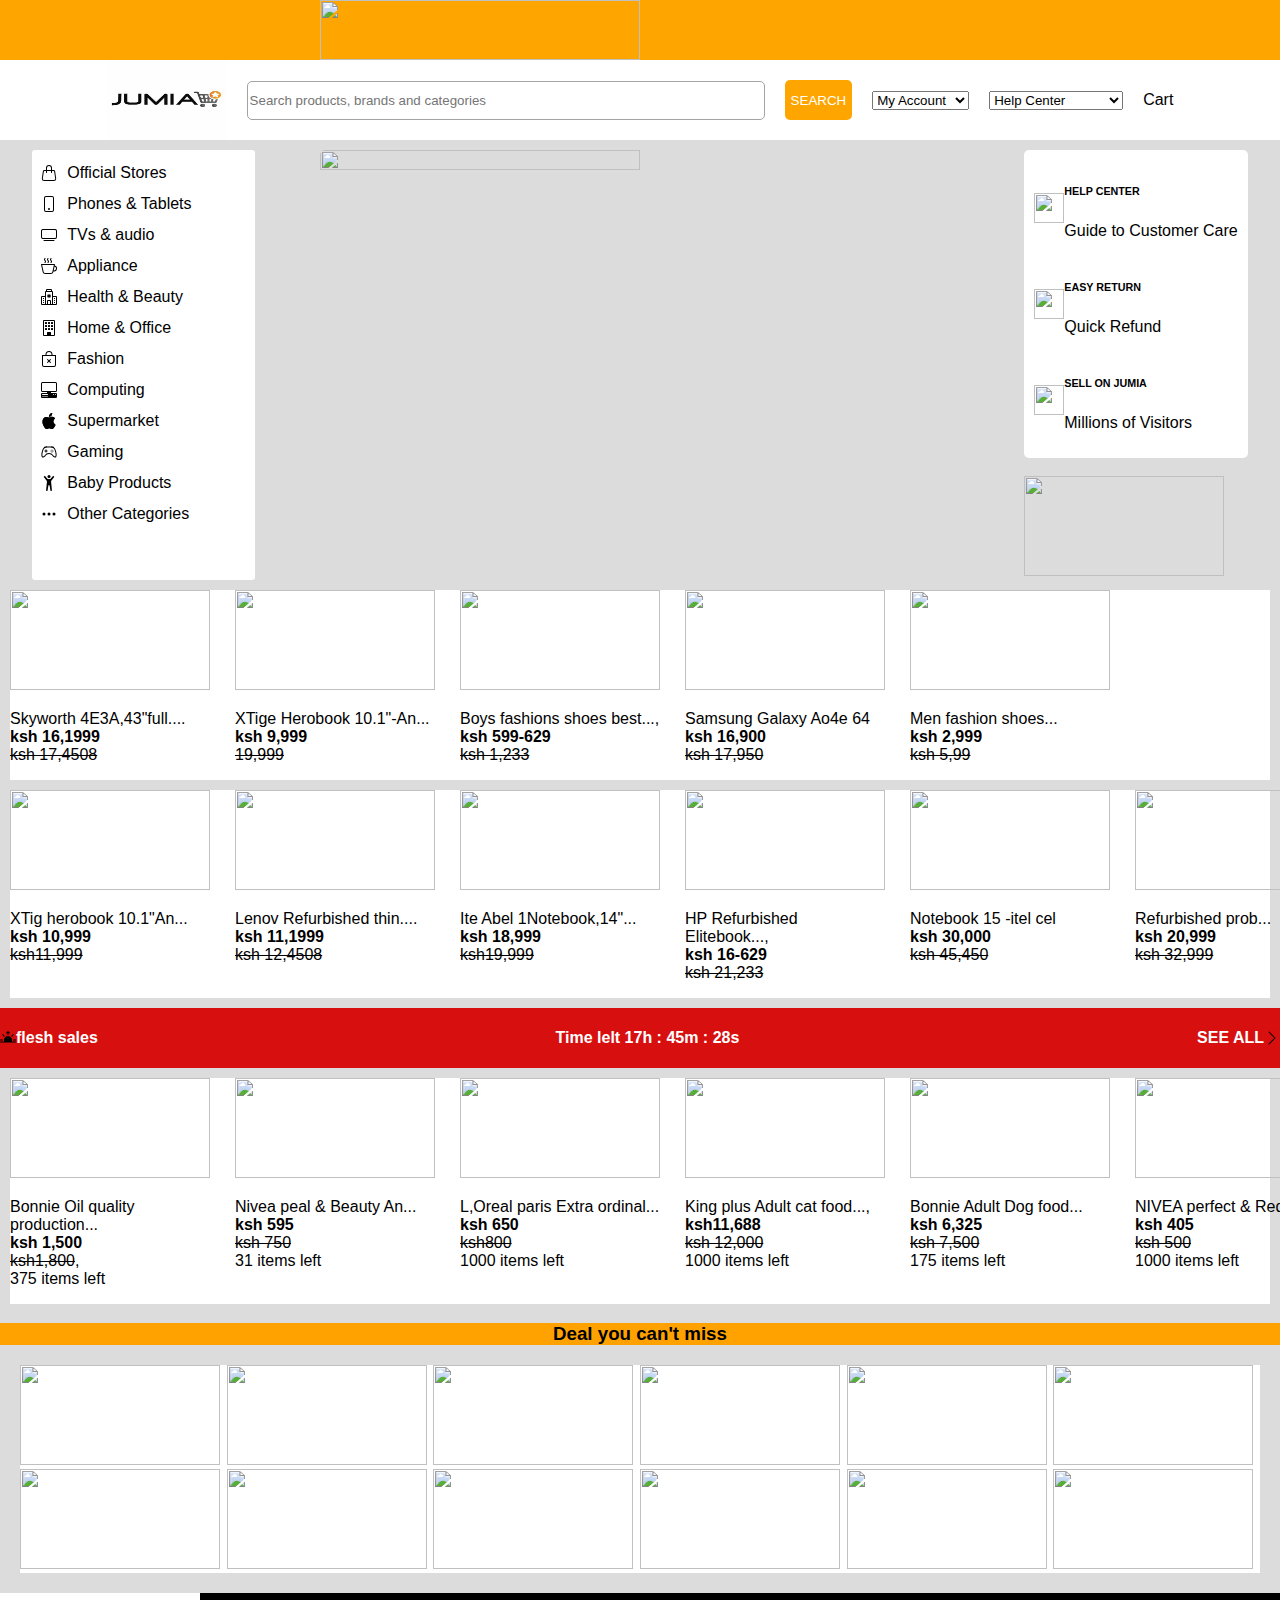
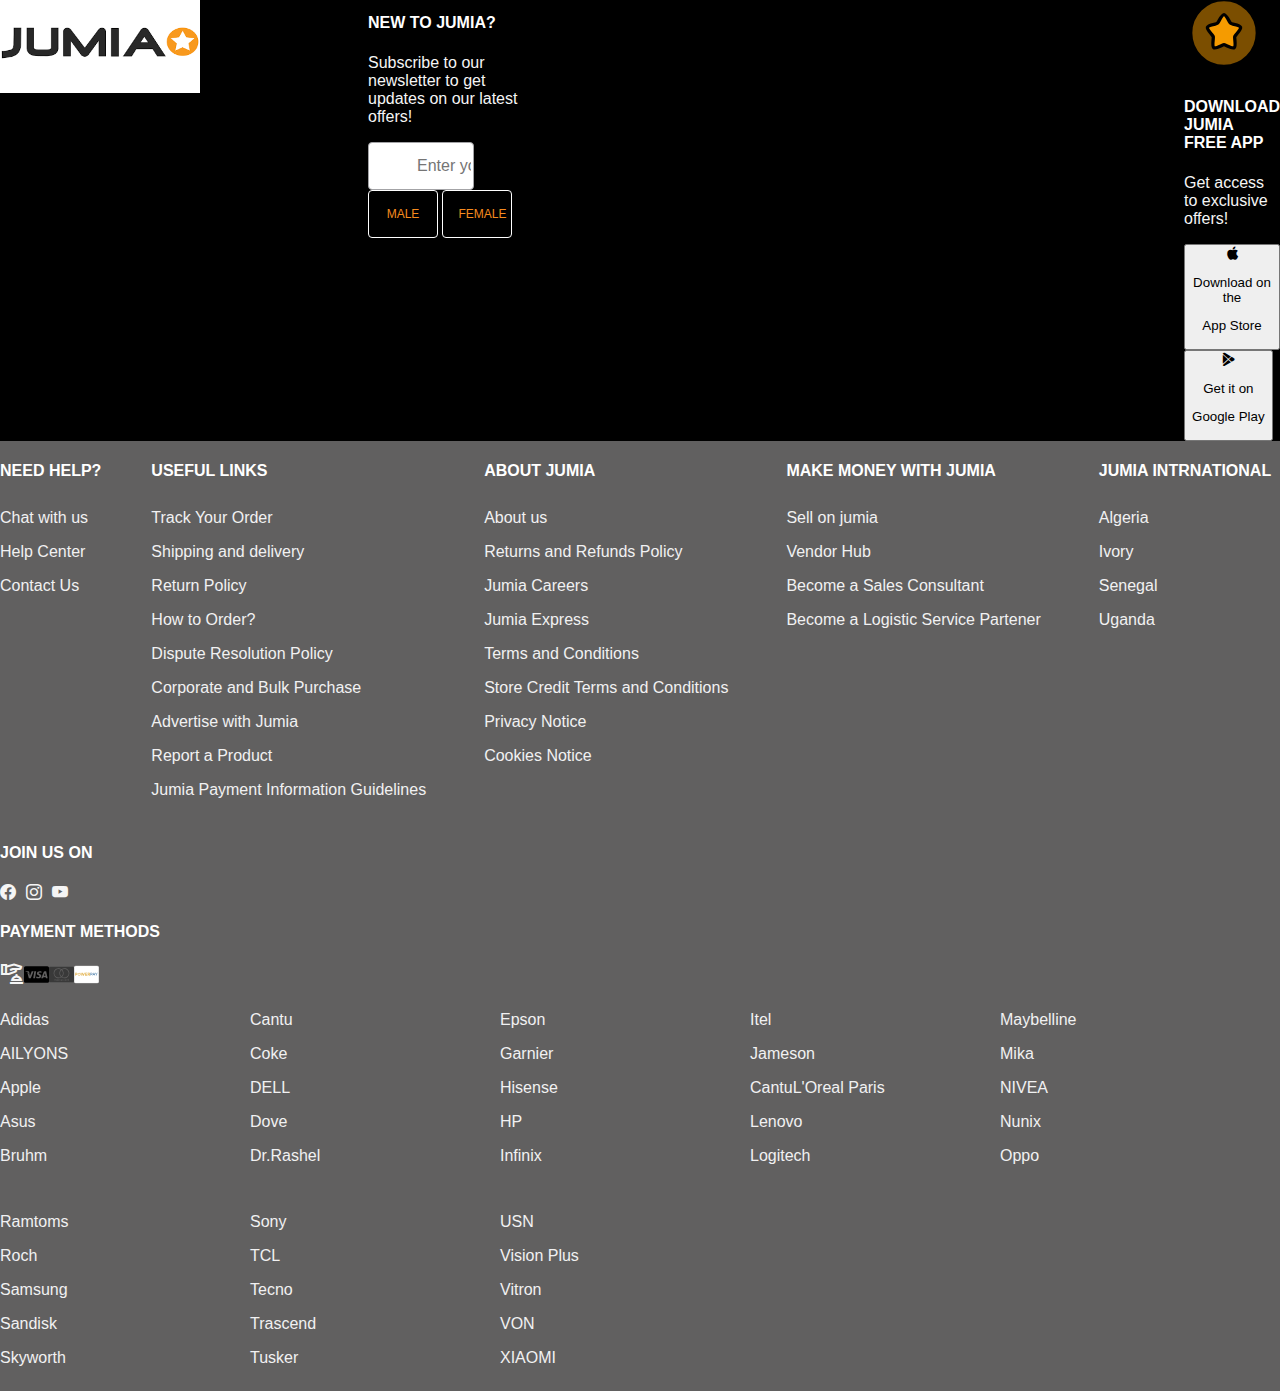
==== commit 021a2273: "added files" ====
--- a/source/index.html
+++ b/source/index.html
@@ -6,22 +6,14 @@
     <link rel="stylesheet" href="./index.css">
     <meta charset="UTF-8">
     <meta name="viewport" content="width=device-width, initial-scale=1.0">
-<<<<<<< HEAD
-
-=======
->>>>>>> 28b08786e0b4e7ac2fd5922bf3470ea4c00d788e
     <title>Document</title>
     <link rel="stylesheet" href="./index.css">
 </head>
 <body>
-<<<<<<< HEAD
-  
-=======
   <main id="main">
     <div class="navigation">
       
->>>>>>> 9143a29c3e69122e76386b96d4085b9303f06cb4
-    <title>Jumia clone</title>
+
 </head>
 <body>
   <div class="free_delivery">
@@ -49,135 +41,104 @@
         <option value="Hisense">Order Cancellation  </option>
         <option value="Hisense">Track Your Order  </option>
       </select>
-                          <div class="btn">Cart</div>
+       <div class="btn">Cart</div>
+        </div>
+        <div class="navigation_bar">    
+          <ul>
+              <li> 
+                    <svg xmlns="http://www.w3.org/2000/svg" width="16" height="16" fill="currentColor" class="bi bi-handbag" viewBox="0 0 16 16">
+                    <path d="M8 1a2 2 0 0 1 2 2v2H6V3a2 2 0 0 1 2-2zm3 4V3a3 3 0 1 0-6 0v2H3.36a1.5 1.5 0 0 0-1.483 1.277L.85 13.13A2.5 2.5 0 0 0 3.322 16h9.355a2.5 2.5 0 0 0 2.473-2.87l-1.028-6.853A1.5 1.5 0 0 0 12.64 5H11zm-1 1v1.5a.5.5 0 0 0 1 0V6h1.639a.5.5 0 0 1 .494.426l1.028 6.851A1.5 1.5 0 0 1 12.678 15H3.322a1.5 1.5 0 0 1-1.483-1.723l1.028-6.851A.5.5 0 0 1 3.36 6H5v1.5a.5.5 0 1 0 1 0V6h4z"/>
+                    </svg>Official Stores </li>
+                    <li><svg xmlns="http://www.w3.org/2000/svg" width="16" height="16" fill="currentColor" class="bi bi-phone" viewBox="0 0 16 16">
+                    <path d="M11 1a1 1 0 0 1 1 1v12a1 1 0 0 1-1 1H5a1 1 0 0 1-1-1V2a1 1 0 0 1 1-1h6zM5 0a2 2 0 0 0-2 2v12a2 2 0 0 0 2 2h6a2 2 0 0 0 2-2V2a2 2 0 0 0-2-2H5z"/>
+                    <path d="M8 14a1 1 0 1 0 0-2 1 1 0 0 0 0 2z"/>
+                    </svg>Phones & Tablets</li>
+                    <li><svg xmlns="http://www.w3.org/2000/svg" width="16" height="16" fill="currentColor" class="bi bi-tv" viewBox="0 0 16 16">
+                    <path d="M2.5 13.5A.5.5 0 0 1 3 13h10a.5.5 0 0 1 0 1H3a.5.5 0 0 1-.5-.5zM13.991 3l.024.001a1.46 1.46 0 0 1 .538.143.757.757 0 0 1 .302.254c.067.1.145.277.145.602v5.991l-.001.024a1.464 1.464 0 0 1-.143.538.758.758 0 0 1-.254.302c-.1.067-.277.145-.602.145H2.009l-.024-.001a1.464 1.464 0 0 1-.538-.143.758.758 0 0 1-.302-.254C1.078 10.502 1 10.325 1 10V4.009l.001-.024a1.46 1.46 0 0 1 .143-.538.758.758 0 0 1 .254-.302C1.498 3.078 1.675 3 2 3h11.991zM14 2H2C0 2 0 4 0 4v6c0 2 2 2 2 2h12c2 0 2-2 2-2V4c0-2-2-2-2-2z"/>
+                    </svg>TVs & audio </li>
+                    <li><svg xmlns="http://www.w3.org/2000/svg" width="16" height="16" fill="currentColor" class="bi bi-cup-hot" viewBox="0 0 16 16">
+                    <path fill-rule="evenodd" d="M.5 6a.5.5 0 0 0-.488.608l1.652 7.434A2.5 2.5 0 0 0 4.104 16h5.792a2.5 2.5 0 0 0 2.44-1.958l.131-.59a3 3 0 0 0 1.3-5.854l.221-.99A.5.5 0 0 0 13.5 6H.5ZM13 12.5a2.01 2.01 0 0 1-.316-.025l.867-3.898A2.001 2.001 0 0 1 13 12.5ZM2.64 13.825 1.123 7h11.754l-1.517 6.825A1.5 1.5 0 0 1 9.896 15H4.104a1.5 1.5 0 0 1-1.464-1.175Z"/>
+                    <path d="m4.4.8-.003.004-.014.019a4.167 4.167 0 0 0-.204.31 2.327 2.327 0 0 0-.141.267c-.026.06-.034.092-.037.103v.004a.593.593 0 0 0 .091.248c.075.133.178.272.308.445l.01.012c.118.158.26.347.37.543.112.2.22.455.22.745 0 .188-.065.368-.119.494a3.31 3.31 0 0 1-.202.388 5.444 5.444 0 0 1-.253.382l-.018.025-.005.008-.002.002A.5.5 0 0 1 3.6 4.2l.003-.004.014-.019a4.149 4.149 0 0 0 .204-.31 2.06 2.06 0 0 0 .141-.267c.026-.06.034-.092.037-.103a.593.593 0 0 0-.09-.252A4.334 4.334 0 0 0 3.6 2.8l-.01-.012a5.099 5.099 0 0 1-.37-.543A1.53 1.53 0 0 1 3 1.5c0-.188.065-.368.119-.494.059-.138.134-.274.202-.388a5.446 5.446 0 0 1 .253-.382l.025-.035A.5.5 0 0 1 4.4.8Zm3 0-.003.004-.014.019a4.167 4.167 0 0 0-.204.31 2.327 2.327 0 0 0-.141.267c-.026.06-.034.092-.037.103v.004a.593.593 0 0 0 .091.248c.075.133.178.272.308.445l.01.012c.118.158.26.347.37.543.112.2.22.455.22.745 0 .188-.065.368-.119.494a3.31 3.31 0 0 1-.202.388 5.444 5.444 0 0 1-.253.382l-.018.025-.005.008-.002.002A.5.5 0 0 1 6.6 4.2l.003-.004.014-.019a4.149 4.149 0 0 0 .204-.31 2.06 2.06 0 0 0 .141-.267c.026-.06.034-.092.037-.103a.593.593 0 0 0-.09-.252A4.334 4.334 0 0 0 6.6 2.8l-.01-.012a5.099 5.099 0 0 1-.37-.543A1.53 1.53 0 0 1 6 1.5c0-.188.065-.368.119-.494.059-.138.134-.274.202-.388a5.446 5.446 0 0 1 .253-.382l.025-.035A.5.5 0 0 1 7.4.8Zm3 0-.003.004-.014.019a4.077 4.077 0 0 0-.204.31 2.337 2.337 0 0 0-.141.267c-.026.06-.034.092-.037.103v.004a.593.593 0 0 0 .091.248c.075.133.178.272.308.445l.01.012c.118.158.26.347.37.543.112.2.22.455.22.745 0 .188-.065.368-.119.494a3.198 3.198 0 0 1-.202.388 5.385 5.385 0 0 1-.252.382l-.019.025-.005.008-.002.002A.5.5 0 0 1 9.6 4.2l.003-.004.014-.019a4.149 4.149 0 0 0 .204-.31 2.06 2.06 0 0 0 .141-.267c.026-.06.034-.092.037-.103a.593.593 0 0 0-.09-.252A4.334 4.334 0 0 0 9.6 2.8l-.01-.012a5.099 5.099 0 0 1-.37-.543A1.53 1.53 0 0 1 9 1.5c0-.188.065-.368.119-.494.059-.138.134-.274.202-.388a5.446 5.446 0 0 1 .253-.382l.025-.035A.5.5 0 0 1 10.4.8Z"/>
+                    </svg>Appliance</li>
+                    <li><svg xmlns="http://www.w3.org/2000/svg" width="16" height="16" fill="currentColor" class="bi bi-hospital" viewBox="0 0 16 16">
+                    <path d="M8.5 5.034v1.1l.953-.55.5.867L9 7l.953.55-.5.866-.953-.55v1.1h-1v-1.1l-.953.55-.5-.866L7 7l-.953-.55.5-.866.953.55v-1.1h1ZM13.25 9a.25.25 0 0 0-.25.25v.5c0 .138.112.25.25.25h.5a.25.25 0 0 0 .25-.25v-.5a.25.25 0 0 0-.25-.25h-.5ZM13 11.25a.25.25 0 0 1 .25-.25h.5a.25.25 0 0 1 .25.25v.5a.25.25 0 0 1-.25.25h-.5a.25.25 0 0 1-.25-.25v-.5Zm.25 1.75a.25.25 0 0 0-.25.25v.5c0 .138.112.25.25.25h.5a.25.25 0 0 0 .25-.25v-.5a.25.25 0 0 0-.25-.25h-.5Zm-11-4a.25.25 0 0 0-.25.25v.5c0 .138.112.25.25.25h.5A.25.25 0 0 0 3 9.75v-.5A.25.25 0 0 0 2.75 9h-.5Zm0 2a.25.25 0 0 0-.25.25v.5c0 .138.112.25.25.25h.5a.25.25 0 0 0 .25-.25v-.5a.25.25 0 0 0-.25-.25h-.5ZM2 13.25a.25.25 0 0 1 .25-.25h.5a.25.25 0 0 1 .25.25v.5a.25.25 0 0 1-.25.25h-.5a.25.25 0 0 1-.25-.25v-.5Z"/>
+                    <path d="M5 1a1 1 0 0 1 1-1h4a1 1 0 0 1 1 1v1a1 1 0 0 1 1 1v4h3a1 1 0 0 1 1 1v7a1 1 0 0 1-1 1H1a1 1 0 0 1-1-1V8a1 1 0 0 1 1-1h3V3a1 1 0 0 1 1-1V1Zm2 14h2v-3H7v3Zm3 0h1V3H5v12h1v-3a1 1 0 0 1 1-1h2a1 1 0 0 1 1 1v3Zm0-14H6v1h4V1Zm2 7v7h3V8h-3Zm-8 7V8H1v7h3Z"/>
+                    </svg>Health & Beauty</li>
+                    <li><svg xmlns="http://www.w3.org/2000/svg" width="16" height="16" fill="currentColor" class="bi bi-building" viewBox="0 0 16 16">
+                    <path d="M4 2.5a.5.5 0 0 1 .5-.5h1a.5.5 0 0 1 .5.5v1a.5.5 0 0 1-.5.5h-1a.5.5 0 0 1-.5-.5v-1Zm3 0a.5.5 0 0 1 .5-.5h1a.5.5 0 0 1 .5.5v1a.5.5 0 0 1-.5.5h-1a.5.5 0 0 1-.5-.5v-1Zm3.5-.5a.5.5 0 0 0-.5.5v1a.5.5 0 0 0 .5.5h1a.5.5 0 0 0 .5-.5v-1a.5.5 0 0 0-.5-.5h-1ZM4 5.5a.5.5 0 0 1 .5-.5h1a.5.5 0 0 1 .5.5v1a.5.5 0 0 1-.5.5h-1a.5.5 0 0 1-.5-.5v-1ZM7.5 5a.5.5 0 0 0-.5.5v1a.5.5 0 0 0 .5.5h1a.5.5 0 0 0 .5-.5v-1a.5.5 0 0 0-.5-.5h-1Zm2.5.5a.5.5 0 0 1 .5-.5h1a.5.5 0 0 1 .5.5v1a.5.5 0 0 1-.5.5h-1a.5.5 0 0 1-.5-.5v-1ZM4.5 8a.5.5 0 0 0-.5.5v1a.5.5 0 0 0 .5.5h1a.5.5 0 0 0 .5-.5v-1a.5.5 0 0 0-.5-.5h-1Zm2.5.5a.5.5 0 0 1 .5-.5h1a.5.5 0 0 1 .5.5v1a.5.5 0 0 1-.5.5h-1a.5.5 0 0 1-.5-.5v-1Zm3.5-.5a.5.5 0 0 0-.5.5v1a.5.5 0 0 0 .5.5h1a.5.5 0 0 0 .5-.5v-1a.5.5 0 0 0-.5-.5h-1Z"/>
+                    <path d="M2 1a1 1 0 0 1 1-1h10a1 1 0 0 1 1 1v14a1 1 0 0 1-1 1H3a1 1 0 0 1-1-1V1Zm11 0H3v14h3v-2.5a.5.5 0 0 1 .5-.5h3a.5.5 0 0 1 .5.5V15h3V1Z"/>
+                    </svg>Home & Office</li>
+                    <li><svg xmlns="http://www.w3.org/2000/svg" width="16" height="16" fill="currentColor" class="bi bi-bag-x" viewBox="0 0 16 16">
+                    <path fill-rule="evenodd" d="M6.146 8.146a.5.5 0 0 1 .708 0L8 9.293l1.146-1.147a.5.5 0 1 1 .708.708L8.707 10l1.147 1.146a.5.5 0 0 1-.708.708L8 10.707l-1.146 1.147a.5.5 0 0 1-.708-.708L7.293 10 6.146 8.854a.5.5 0 0 1 0-.708z"/>
+                    <path d="M8 1a2.5 2.5 0 0 1 2.5 2.5V4h-5v-.5A2.5 2.5 0 0 1 8 1zm3.5 3v-.5a3.5 3.5 0 1 0-7 0V4H1v10a2 2 0 0 0 2 2h10a2 2 0 0 0 2-2V4h-3.5zM2 5h12v9a1 1 0 0 1-1 1H3a1 1 0 0 1-1-1V5z"/>
+                    </svg>Fashion</li>
+                    <li><svg xmlns="http://www.w3.org/2000/svg" width="16" height="16" fill="currentColor" class="bi bi-pc-display-horizontal" viewBox="0 0 16 16">
+                    <path d="M1.5 0A1.5 1.5 0 0 0 0 1.5v7A1.5 1.5 0 0 0 1.5 10H6v1H1a1 1 0 0 0-1 1v3a1 1 0 0 0 1 1h14a1 1 0 0 0 1-1v-3a1 1 0 0 0-1-1h-5v-1h4.5A1.5 1.5 0 0 0 16 8.5v-7A1.5 1.5 0 0 0 14.5 0h-13Zm0 1h13a.5.5 0 0 1 .5.5v7a.5.5 0 0 1-.5.5h-13a.5.5 0 0 1-.5-.5v-7a.5.5 0 0 1 .5-.5ZM12 12.5a.5.5 0 1 1 1 0 .5.5 0 0 1-1 0Zm2 0a.5.5 0 1 1 1 0 .5.5 0 0 1-1 0ZM1.5 12h5a.5.5 0 0 1 0 1h-5a.5.5 0 0 1 0-1ZM1 14.25a.25.25 0 0 1 .25-.25h5.5a.25.25 0 1 1 0 .5h-5.5a.25.25 0 0 1-.25-.25Z"/>
+                    </svg>Computing</li>
+                    <li><svg xmlns="http://www.w3.org/2000/svg" width="16" height="16" fill="currentColor" class="bi bi-apple" viewBox="0 0 16 16">
+                    <path d="M11.182.008C11.148-.03 9.923.023 8.857 1.18c-1.066 1.156-.902 2.482-.878 2.516.024.034 1.52.087 2.475-1.258.955-1.345.762-2.391.728-2.43Zm3.314 11.733c-.048-.096-2.325-1.234-2.113-3.422.212-2.189 1.675-2.789 1.698-2.854.023-.065-.597-.79-1.254-1.157a3.692 3.692 0 0 0-1.563-.434c-.108-.003-.483-.095-1.254.116-.508.139-1.653.589-1.968.607-.316.018-1.256-.522-2.267-.665-.647-.125-1.333.131-1.824.328-.49.196-1.422.754-2.074 2.237-.652 1.482-.311 3.83-.067 4.56.244.729.625 1.924 1.273 2.796.576.984 1.34 1.667 1.659 1.899.319.232 1.219.386 1.843.067.502-.308 1.408-.485 1.766-.472.357.013 1.061.154 1.782.539.571.197 1.111.115 1.652-.105.541-.221 1.324-1.059 2.238-2.758.347-.79.505-1.217.473-1.282Z"/>
+                    <path d="M11.182.008C11.148-.03 9.923.023 8.857 1.18c-1.066 1.156-.902 2.482-.878 2.516.024.034 1.52.087 2.475-1.258.955-1.345.762-2.391.728-2.43Zm3.314 11.733c-.048-.096-2.325-1.234-2.113-3.422.212-2.189 1.675-2.789 1.698-2.854.023-.065-.597-.79-1.254-1.157a3.692 3.692 0 0 0-1.563-.434c-.108-.003-.483-.095-1.254.116-.508.139-1.653.589-1.968.607-.316.018-1.256-.522-2.267-.665-.647-.125-1.333.131-1.824.328-.49.196-1.422.754-2.074 2.237-.652 1.482-.311 3.83-.067 4.56.244.729.625 1.924 1.273 2.796.576.984 1.34 1.667 1.659 1.899.319.232 1.219.386 1.843.067.502-.308 1.408-.485 1.766-.472.357.013 1.061.154 1.782.539.571.197 1.111.115 1.652-.105.541-.221 1.324-1.059 2.238-2.758.347-.79.505-1.217.473-1.282Z"/>
+                    </svg>Supermarket</li>
+                    <li><svg xmlns="http://www.w3.org/2000/svg" width="16" height="16" fill="currentColor" class="bi bi-controller" viewBox="0 0 16 16">
+                    <path d="M11.5 6.027a.5.5 0 1 1-1 0 .5.5 0 0 1 1 0zm-1.5 1.5a.5.5 0 1 0 0-1 .5.5 0 0 0 0 1zm2.5-.5a.5.5 0 1 1-1 0 .5.5 0 0 1 1 0zm-1.5 1.5a.5.5 0 1 0 0-1 .5.5 0 0 0 0 1zm-6.5-3h1v1h1v1h-1v1h-1v-1h-1v-1h1v-1z"/>
+                    <path d="M3.051 3.26a.5.5 0 0 1 .354-.613l1.932-.518a.5.5 0 0 1 .62.39c.655-.079 1.35-.117 2.043-.117.72 0 1.443.041 2.12.126a.5.5 0 0 1 .622-.399l1.932.518a.5.5 0 0 1 .306.729c.14.09.266.19.373.297.408.408.78 1.05 1.095 1.772.32.733.599 1.591.805 2.466.206.875.34 1.78.364 2.606.024.816-.059 1.602-.328 2.21a1.42 1.42 0 0 1-1.445.83c-.636-.067-1.115-.394-1.513-.773-.245-.232-.496-.526-.739-.808-.126-.148-.25-.292-.368-.423-.728-.804-1.597-1.527-3.224-1.527-1.627 0-2.496.723-3.224 1.527-.119.131-.242.275-.368.423-.243.282-.494.575-.739.808-.398.38-.877.706-1.513.773a1.42 1.42 0 0 1-1.445-.83c-.27-.608-.352-1.395-.329-2.21.024-.826.16-1.73.365-2.606.206-.875.486-1.733.805-2.466.315-.722.687-1.364 1.094-1.772a2.34 2.34 0 0 1 .433-.335.504.504 0 0 1-.028-.079zm2.036.412c-.877.185-1.469.443-1.733.708-.276.276-.587.783-.885 1.465a13.748 13.748 0 0 0-.748 2.295 12.351 12.351 0 0 0-.339 2.406c-.022.755.062 1.368.243 1.776a.42.42 0 0 0 .426.24c.327-.034.61-.199.929-.502.212-.202.4-.423.615-.674.133-.156.276-.323.44-.504C4.861 9.969 5.978 9.027 8 9.027s3.139.942 3.965 1.855c.164.181.307.348.44.504.214.251.403.472.615.674.318.303.601.468.929.503a.42.42 0 0 0 .426-.241c.18-.408.265-1.02.243-1.776a12.354 12.354 0 0 0-.339-2.406 13.753 13.753 0 0 0-.748-2.295c-.298-.682-.61-1.19-.885-1.465-.264-.265-.856-.523-1.733-.708-.85-.179-1.877-.27-2.913-.27-1.036 0-2.063.091-2.913.27z"/>
+                    </svg>Gaming</li>
+                    <li><svg xmlns="http://www.w3.org/2000/svg" width="16" height="16" fill="currentColor" class="bi bi-person-arms-up" viewBox="0 0 16 16">
+                    <path d="M8 3a1.5 1.5 0 1 0 0-3 1.5 1.5 0 0 0 0 3Z"/>
+                    <path d="m5.93 6.704-.846 8.451a.768.768 0 0 0 1.523.203l.81-4.865a.59.59 0 0 1 1.165 0l.81 4.865a.768.768 0 0 0 1.523-.203l-.845-8.451A1.492 1.492 0 0 1 10.5 5.5L13 2.284a.796.796 0 0 0-1.239-.998L9.634 3.84a.72.72 0 0 1-.33.235c-.23.074-.665.176-1.304.176-.64 0-1.074-.102-1.305-.176a.72.72 0 0 1-.329-.235L4.239 1.286a.796.796 0 0 0-1.24.998l2.5 3.216c.317.316.475.758.43 1.204Z"/>
+                    </svg>Baby Products</li>
+                    <li><svg xmlns="http://www.w3.org/2000/svg" width="16" height="16" fill="currentColor" class="bi bi-three-dots" viewBox="0 0 16 16">
+                     <path d="M3 9.5a1.5 1.5 0 1 1 0-3 1.5 1.5 0 0 1 0 3zm5 0a1.5 1.5 0 1 1 0-3 1.5 1.5 0 0 1 0 3zm5 0a1.5 1.5 0 1 1 0-3 1.5 1.5 0 0 1 0 3z"/>
+                     </svg>Other Categories</li>
+                 </ul>
+                    <img src="https://ke.jumia.is/cms/2023/BlackFriday/Teasing/Mystery/KE_BF23_MysteryTease_1023_S.gif" alt="">
+                   <div class="aside">
+                     <div class="aside_top">
+                       <div class="aside_top_item">
+                        <img src="https://ke.jumia.is/cms/2021/W26/CP/new-hp-sliders/Webp.net-resizeimage-(1).png" alt="">
+                        <div>
+                         <h6>HELP CENTER</h6>
+                         <p>Guide to Customer Care</p>
                         </div>
-<div class="navigation_bar">
-  <ul>
-                                    <li>
-                                        <svg xmlns="http://www.w3.org/2000/svg" width="16" height="16" fill="currentColor" class="bi bi-handbag" viewBox="0 0 16 16">
-                                            <path d="M8 1a2 2 0 0 1 2 2v2H6V3a2 2 0 0 1 2-2zm3 4V3a3 3 0 1 0-6 0v2H3.36a1.5 1.5 0 0 0-1.483 1.277L.85 13.13A2.5 2.5 0 0 0 3.322 16h9.355a2.5 2.5 0 0 0 2.473-2.87l-1.028-6.853A1.5 1.5 0 0 0 12.64 5H11zm-1 1v1.5a.5.5 0 0 0 1 0V6h1.639a.5.5 0 0 1 .494.426l1.028 6.851A1.5 1.5 0 0 1 12.678 15H3.322a1.5 1.5 0 0 1-1.483-1.723l1.028-6.851A.5.5 0 0 1 3.36 6H5v1.5a.5.5 0 1 0 1 0V6h4z"/>
-                                          </svg>Official Stores </li>
-                                    <li><svg xmlns="http://www.w3.org/2000/svg" width="16" height="16" fill="currentColor" class="bi bi-phone" viewBox="0 0 16 16">
-                                        <path d="M11 1a1 1 0 0 1 1 1v12a1 1 0 0 1-1 1H5a1 1 0 0 1-1-1V2a1 1 0 0 1 1-1h6zM5 0a2 2 0 0 0-2 2v12a2 2 0 0 0 2 2h6a2 2 0 0 0 2-2V2a2 2 0 0 0-2-2H5z"/>
-                                        <path d="M8 14a1 1 0 1 0 0-2 1 1 0 0 0 0 2z"/>
-                                      </svg>Phones & Tablets</li>
-                                    <li><svg xmlns="http://www.w3.org/2000/svg" width="16" height="16" fill="currentColor" class="bi bi-tv" viewBox="0 0 16 16">
-                                        <path d="M2.5 13.5A.5.5 0 0 1 3 13h10a.5.5 0 0 1 0 1H3a.5.5 0 0 1-.5-.5zM13.991 3l.024.001a1.46 1.46 0 0 1 .538.143.757.757 0 0 1 .302.254c.067.1.145.277.145.602v5.991l-.001.024a1.464 1.464 0 0 1-.143.538.758.758 0 0 1-.254.302c-.1.067-.277.145-.602.145H2.009l-.024-.001a1.464 1.464 0 0 1-.538-.143.758.758 0 0 1-.302-.254C1.078 10.502 1 10.325 1 10V4.009l.001-.024a1.46 1.46 0 0 1 .143-.538.758.758 0 0 1 .254-.302C1.498 3.078 1.675 3 2 3h11.991zM14 2H2C0 2 0 4 0 4v6c0 2 2 2 2 2h12c2 0 2-2 2-2V4c0-2-2-2-2-2z"/>
-                                      </svg>TVs & audio </li>
-                                    <li><svg xmlns="http://www.w3.org/2000/svg" width="16" height="16" fill="currentColor" class="bi bi-cup-hot" viewBox="0 0 16 16">
-                                        <path fill-rule="evenodd" d="M.5 6a.5.5 0 0 0-.488.608l1.652 7.434A2.5 2.5 0 0 0 4.104 16h5.792a2.5 2.5 0 0 0 2.44-1.958l.131-.59a3 3 0 0 0 1.3-5.854l.221-.99A.5.5 0 0 0 13.5 6H.5ZM13 12.5a2.01 2.01 0 0 1-.316-.025l.867-3.898A2.001 2.001 0 0 1 13 12.5ZM2.64 13.825 1.123 7h11.754l-1.517 6.825A1.5 1.5 0 0 1 9.896 15H4.104a1.5 1.5 0 0 1-1.464-1.175Z"/>
-                                        <path d="m4.4.8-.003.004-.014.019a4.167 4.167 0 0 0-.204.31 2.327 2.327 0 0 0-.141.267c-.026.06-.034.092-.037.103v.004a.593.593 0 0 0 .091.248c.075.133.178.272.308.445l.01.012c.118.158.26.347.37.543.112.2.22.455.22.745 0 .188-.065.368-.119.494a3.31 3.31 0 0 1-.202.388 5.444 5.444 0 0 1-.253.382l-.018.025-.005.008-.002.002A.5.5 0 0 1 3.6 4.2l.003-.004.014-.019a4.149 4.149 0 0 0 .204-.31 2.06 2.06 0 0 0 .141-.267c.026-.06.034-.092.037-.103a.593.593 0 0 0-.09-.252A4.334 4.334 0 0 0 3.6 2.8l-.01-.012a5.099 5.099 0 0 1-.37-.543A1.53 1.53 0 0 1 3 1.5c0-.188.065-.368.119-.494.059-.138.134-.274.202-.388a5.446 5.446 0 0 1 .253-.382l.025-.035A.5.5 0 0 1 4.4.8Zm3 0-.003.004-.014.019a4.167 4.167 0 0 0-.204.31 2.327 2.327 0 0 0-.141.267c-.026.06-.034.092-.037.103v.004a.593.593 0 0 0 .091.248c.075.133.178.272.308.445l.01.012c.118.158.26.347.37.543.112.2.22.455.22.745 0 .188-.065.368-.119.494a3.31 3.31 0 0 1-.202.388 5.444 5.444 0 0 1-.253.382l-.018.025-.005.008-.002.002A.5.5 0 0 1 6.6 4.2l.003-.004.014-.019a4.149 4.149 0 0 0 .204-.31 2.06 2.06 0 0 0 .141-.267c.026-.06.034-.092.037-.103a.593.593 0 0 0-.09-.252A4.334 4.334 0 0 0 6.6 2.8l-.01-.012a5.099 5.099 0 0 1-.37-.543A1.53 1.53 0 0 1 6 1.5c0-.188.065-.368.119-.494.059-.138.134-.274.202-.388a5.446 5.446 0 0 1 .253-.382l.025-.035A.5.5 0 0 1 7.4.8Zm3 0-.003.004-.014.019a4.077 4.077 0 0 0-.204.31 2.337 2.337 0 0 0-.141.267c-.026.06-.034.092-.037.103v.004a.593.593 0 0 0 .091.248c.075.133.178.272.308.445l.01.012c.118.158.26.347.37.543.112.2.22.455.22.745 0 .188-.065.368-.119.494a3.198 3.198 0 0 1-.202.388 5.385 5.385 0 0 1-.252.382l-.019.025-.005.008-.002.002A.5.5 0 0 1 9.6 4.2l.003-.004.014-.019a4.149 4.149 0 0 0 .204-.31 2.06 2.06 0 0 0 .141-.267c.026-.06.034-.092.037-.103a.593.593 0 0 0-.09-.252A4.334 4.334 0 0 0 9.6 2.8l-.01-.012a5.099 5.099 0 0 1-.37-.543A1.53 1.53 0 0 1 9 1.5c0-.188.065-.368.119-.494.059-.138.134-.274.202-.388a5.446 5.446 0 0 1 .253-.382l.025-.035A.5.5 0 0 1 10.4.8Z"/>
-                                      </svg>Appliance</li>
-                                    <li><svg xmlns="http://www.w3.org/2000/svg" width="16" height="16" fill="currentColor" class="bi bi-hospital" viewBox="0 0 16 16">
-                                        <path d="M8.5 5.034v1.1l.953-.55.5.867L9 7l.953.55-.5.866-.953-.55v1.1h-1v-1.1l-.953.55-.5-.866L7 7l-.953-.55.5-.866.953.55v-1.1h1ZM13.25 9a.25.25 0 0 0-.25.25v.5c0 .138.112.25.25.25h.5a.25.25 0 0 0 .25-.25v-.5a.25.25 0 0 0-.25-.25h-.5ZM13 11.25a.25.25 0 0 1 .25-.25h.5a.25.25 0 0 1 .25.25v.5a.25.25 0 0 1-.25.25h-.5a.25.25 0 0 1-.25-.25v-.5Zm.25 1.75a.25.25 0 0 0-.25.25v.5c0 .138.112.25.25.25h.5a.25.25 0 0 0 .25-.25v-.5a.25.25 0 0 0-.25-.25h-.5Zm-11-4a.25.25 0 0 0-.25.25v.5c0 .138.112.25.25.25h.5A.25.25 0 0 0 3 9.75v-.5A.25.25 0 0 0 2.75 9h-.5Zm0 2a.25.25 0 0 0-.25.25v.5c0 .138.112.25.25.25h.5a.25.25 0 0 0 .25-.25v-.5a.25.25 0 0 0-.25-.25h-.5ZM2 13.25a.25.25 0 0 1 .25-.25h.5a.25.25 0 0 1 .25.25v.5a.25.25 0 0 1-.25.25h-.5a.25.25 0 0 1-.25-.25v-.5Z"/>
-                                        <path d="M5 1a1 1 0 0 1 1-1h4a1 1 0 0 1 1 1v1a1 1 0 0 1 1 1v4h3a1 1 0 0 1 1 1v7a1 1 0 0 1-1 1H1a1 1 0 0 1-1-1V8a1 1 0 0 1 1-1h3V3a1 1 0 0 1 1-1V1Zm2 14h2v-3H7v3Zm3 0h1V3H5v12h1v-3a1 1 0 0 1 1-1h2a1 1 0 0 1 1 1v3Zm0-14H6v1h4V1Zm2 7v7h3V8h-3Zm-8 7V8H1v7h3Z"/>
-                                      </svg>Health & Beauty</li>
-                                    <li><svg xmlns="http://www.w3.org/2000/svg" width="16" height="16" fill="currentColor" class="bi bi-building" viewBox="0 0 16 16">
-                                        <path d="M4 2.5a.5.5 0 0 1 .5-.5h1a.5.5 0 0 1 .5.5v1a.5.5 0 0 1-.5.5h-1a.5.5 0 0 1-.5-.5v-1Zm3 0a.5.5 0 0 1 .5-.5h1a.5.5 0 0 1 .5.5v1a.5.5 0 0 1-.5.5h-1a.5.5 0 0 1-.5-.5v-1Zm3.5-.5a.5.5 0 0 0-.5.5v1a.5.5 0 0 0 .5.5h1a.5.5 0 0 0 .5-.5v-1a.5.5 0 0 0-.5-.5h-1ZM4 5.5a.5.5 0 0 1 .5-.5h1a.5.5 0 0 1 .5.5v1a.5.5 0 0 1-.5.5h-1a.5.5 0 0 1-.5-.5v-1ZM7.5 5a.5.5 0 0 0-.5.5v1a.5.5 0 0 0 .5.5h1a.5.5 0 0 0 .5-.5v-1a.5.5 0 0 0-.5-.5h-1Zm2.5.5a.5.5 0 0 1 .5-.5h1a.5.5 0 0 1 .5.5v1a.5.5 0 0 1-.5.5h-1a.5.5 0 0 1-.5-.5v-1ZM4.5 8a.5.5 0 0 0-.5.5v1a.5.5 0 0 0 .5.5h1a.5.5 0 0 0 .5-.5v-1a.5.5 0 0 0-.5-.5h-1Zm2.5.5a.5.5 0 0 1 .5-.5h1a.5.5 0 0 1 .5.5v1a.5.5 0 0 1-.5.5h-1a.5.5 0 0 1-.5-.5v-1Zm3.5-.5a.5.5 0 0 0-.5.5v1a.5.5 0 0 0 .5.5h1a.5.5 0 0 0 .5-.5v-1a.5.5 0 0 0-.5-.5h-1Z"/>
-                                        <path d="M2 1a1 1 0 0 1 1-1h10a1 1 0 0 1 1 1v14a1 1 0 0 1-1 1H3a1 1 0 0 1-1-1V1Zm11 0H3v14h3v-2.5a.5.5 0 0 1 .5-.5h3a.5.5 0 0 1 .5.5V15h3V1Z"/>
-                                      </svg>Home & Office</li>
-                                    <li><svg xmlns="http://www.w3.org/2000/svg" width="16" height="16" fill="currentColor" class="bi bi-bag-x" viewBox="0 0 16 16">
-                                        <path fill-rule="evenodd" d="M6.146 8.146a.5.5 0 0 1 .708 0L8 9.293l1.146-1.147a.5.5 0 1 1 .708.708L8.707 10l1.147 1.146a.5.5 0 0 1-.708.708L8 10.707l-1.146 1.147a.5.5 0 0 1-.708-.708L7.293 10 6.146 8.854a.5.5 0 0 1 0-.708z"/>
-                                        <path d="M8 1a2.5 2.5 0 0 1 2.5 2.5V4h-5v-.5A2.5 2.5 0 0 1 8 1zm3.5 3v-.5a3.5 3.5 0 1 0-7 0V4H1v10a2 2 0 0 0 2 2h10a2 2 0 0 0 2-2V4h-3.5zM2 5h12v9a1 1 0 0 1-1 1H3a1 1 0 0 1-1-1V5z"/>
-                                      </svg>Fashion</li>
-                                    <li><svg xmlns="http://www.w3.org/2000/svg" width="16" height="16" fill="currentColor" class="bi bi-pc-display-horizontal" viewBox="0 0 16 16">
-                                        <path d="M1.5 0A1.5 1.5 0 0 0 0 1.5v7A1.5 1.5 0 0 0 1.5 10H6v1H1a1 1 0 0 0-1 1v3a1 1 0 0 0 1 1h14a1 1 0 0 0 1-1v-3a1 1 0 0 0-1-1h-5v-1h4.5A1.5 1.5 0 0 0 16 8.5v-7A1.5 1.5 0 0 0 14.5 0h-13Zm0 1h13a.5.5 0 0 1 .5.5v7a.5.5 0 0 1-.5.5h-13a.5.5 0 0 1-.5-.5v-7a.5.5 0 0 1 .5-.5ZM12 12.5a.5.5 0 1 1 1 0 .5.5 0 0 1-1 0Zm2 0a.5.5 0 1 1 1 0 .5.5 0 0 1-1 0ZM1.5 12h5a.5.5 0 0 1 0 1h-5a.5.5 0 0 1 0-1ZM1 14.25a.25.25 0 0 1 .25-.25h5.5a.25.25 0 1 1 0 .5h-5.5a.25.25 0 0 1-.25-.25Z"/>
-                                      </svg>Computing</li>
-                                    <li><svg xmlns="http://www.w3.org/2000/svg" width="16" height="16" fill="currentColor" class="bi bi-apple" viewBox="0 0 16 16">
-                                        <path d="M11.182.008C11.148-.03 9.923.023 8.857 1.18c-1.066 1.156-.902 2.482-.878 2.516.024.034 1.52.087 2.475-1.258.955-1.345.762-2.391.728-2.43Zm3.314 11.733c-.048-.096-2.325-1.234-2.113-3.422.212-2.189 1.675-2.789 1.698-2.854.023-.065-.597-.79-1.254-1.157a3.692 3.692 0 0 0-1.563-.434c-.108-.003-.483-.095-1.254.116-.508.139-1.653.589-1.968.607-.316.018-1.256-.522-2.267-.665-.647-.125-1.333.131-1.824.328-.49.196-1.422.754-2.074 2.237-.652 1.482-.311 3.83-.067 4.56.244.729.625 1.924 1.273 2.796.576.984 1.34 1.667 1.659 1.899.319.232 1.219.386 1.843.067.502-.308 1.408-.485 1.766-.472.357.013 1.061.154 1.782.539.571.197 1.111.115 1.652-.105.541-.221 1.324-1.059 2.238-2.758.347-.79.505-1.217.473-1.282Z"/>
-                                        <path d="M11.182.008C11.148-.03 9.923.023 8.857 1.18c-1.066 1.156-.902 2.482-.878 2.516.024.034 1.52.087 2.475-1.258.955-1.345.762-2.391.728-2.43Zm3.314 11.733c-.048-.096-2.325-1.234-2.113-3.422.212-2.189 1.675-2.789 1.698-2.854.023-.065-.597-.79-1.254-1.157a3.692 3.692 0 0 0-1.563-.434c-.108-.003-.483-.095-1.254.116-.508.139-1.653.589-1.968.607-.316.018-1.256-.522-2.267-.665-.647-.125-1.333.131-1.824.328-.49.196-1.422.754-2.074 2.237-.652 1.482-.311 3.83-.067 4.56.244.729.625 1.924 1.273 2.796.576.984 1.34 1.667 1.659 1.899.319.232 1.219.386 1.843.067.502-.308 1.408-.485 1.766-.472.357.013 1.061.154 1.782.539.571.197 1.111.115 1.652-.105.541-.221 1.324-1.059 2.238-2.758.347-.79.505-1.217.473-1.282Z"/>
-                                      </svg>Supermarket</li>
-                                    <li><svg xmlns="http://www.w3.org/2000/svg" width="16" height="16" fill="currentColor" class="bi bi-controller" viewBox="0 0 16 16">
-                                        <path d="M11.5 6.027a.5.5 0 1 1-1 0 .5.5 0 0 1 1 0zm-1.5 1.5a.5.5 0 1 0 0-1 .5.5 0 0 0 0 1zm2.5-.5a.5.5 0 1 1-1 0 .5.5 0 0 1 1 0zm-1.5 1.5a.5.5 0 1 0 0-1 .5.5 0 0 0 0 1zm-6.5-3h1v1h1v1h-1v1h-1v-1h-1v-1h1v-1z"/>
-                                        <path d="M3.051 3.26a.5.5 0 0 1 .354-.613l1.932-.518a.5.5 0 0 1 .62.39c.655-.079 1.35-.117 2.043-.117.72 0 1.443.041 2.12.126a.5.5 0 0 1 .622-.399l1.932.518a.5.5 0 0 1 .306.729c.14.09.266.19.373.297.408.408.78 1.05 1.095 1.772.32.733.599 1.591.805 2.466.206.875.34 1.78.364 2.606.024.816-.059 1.602-.328 2.21a1.42 1.42 0 0 1-1.445.83c-.636-.067-1.115-.394-1.513-.773-.245-.232-.496-.526-.739-.808-.126-.148-.25-.292-.368-.423-.728-.804-1.597-1.527-3.224-1.527-1.627 0-2.496.723-3.224 1.527-.119.131-.242.275-.368.423-.243.282-.494.575-.739.808-.398.38-.877.706-1.513.773a1.42 1.42 0 0 1-1.445-.83c-.27-.608-.352-1.395-.329-2.21.024-.826.16-1.73.365-2.606.206-.875.486-1.733.805-2.466.315-.722.687-1.364 1.094-1.772a2.34 2.34 0 0 1 .433-.335.504.504 0 0 1-.028-.079zm2.036.412c-.877.185-1.469.443-1.733.708-.276.276-.587.783-.885 1.465a13.748 13.748 0 0 0-.748 2.295 12.351 12.351 0 0 0-.339 2.406c-.022.755.062 1.368.243 1.776a.42.42 0 0 0 .426.24c.327-.034.61-.199.929-.502.212-.202.4-.423.615-.674.133-.156.276-.323.44-.504C4.861 9.969 5.978 9.027 8 9.027s3.139.942 3.965 1.855c.164.181.307.348.44.504.214.251.403.472.615.674.318.303.601.468.929.503a.42.42 0 0 0 .426-.241c.18-.408.265-1.02.243-1.776a12.354 12.354 0 0 0-.339-2.406 13.753 13.753 0 0 0-.748-2.295c-.298-.682-.61-1.19-.885-1.465-.264-.265-.856-.523-1.733-.708-.85-.179-1.877-.27-2.913-.27-1.036 0-2.063.091-2.913.27z"/>
-                                      </svg>Gaming</li>
-                                    <li><svg xmlns="http://www.w3.org/2000/svg" width="16" height="16" fill="currentColor" class="bi bi-person-arms-up" viewBox="0 0 16 16">
-                                        <path d="M8 3a1.5 1.5 0 1 0 0-3 1.5 1.5 0 0 0 0 3Z"/>
-                                        <path d="m5.93 6.704-.846 8.451a.768.768 0 0 0 1.523.203l.81-4.865a.59.59 0 0 1 1.165 0l.81 4.865a.768.768 0 0 0 1.523-.203l-.845-8.451A1.492 1.492 0 0 1 10.5 5.5L13 2.284a.796.796 0 0 0-1.239-.998L9.634 3.84a.72.72 0 0 1-.33.235c-.23.074-.665.176-1.304.176-.64 0-1.074-.102-1.305-.176a.72.72 0 0 1-.329-.235L4.239 1.286a.796.796 0 0 0-1.24.998l2.5 3.216c.317.316.475.758.43 1.204Z"/>
-                                      </svg>Baby Products</li>
-                                    <li><svg xmlns="http://www.w3.org/2000/svg" width="16" height="16" fill="currentColor" class="bi bi-three-dots" viewBox="0 0 16 16">
-                                        <path d="M3 9.5a1.5 1.5 0 1 1 0-3 1.5 1.5 0 0 1 0 3zm5 0a1.5 1.5 0 1 1 0-3 1.5 1.5 0 0 1 0 3zm5 0a1.5 1.5 0 1 1 0-3 1.5 1.5 0 0 1 0 3z"/>
-                                      </svg>Other Categories</li>
-                                    </ul>
-                                    <img src="https://ke.jumia.is/cms/2023/BlackFriday/Teasing/Mystery/KE_BF23_MysteryTease_1023_S.gif" alt="">
-                                      <div class="aside">
-                                        <div class="aside_top">
-                                          <div class="aside_top_item">
-                                            <img src="https://ke.jumia.is/cms/2021/W26/CP/new-hp-sliders/Webp.net-resizeimage-(1).png" alt="">
-                                            <div>
-                                              <h6>HELP CENTER</h6>
-                                              <p>Guide to Customer Care</p>
-                                            </div>
-                                          </div>
-                                          <div class="aside_top_item">
-                                            <img src="https://ke.jumia.is/cms/2021/W26/CP/new-hp-sliders/icone-2-return.png" alt="">
-                                            <div>
-                                              <h6>EASY RETURN</h6>
-                                              <p>Quick Refund</p>
-                                            </div>
-                                          </div>
-                                          <div class="aside_top_item">
-                                            <img src="https://ke.jumia.is/cms/2021/W26/CP/new-hp-sliders/icone-2-payment.png" alt="">
-                                            <div>
-                                              <h6>SELL ON JUMIA</h6>
-                                              <p>Millions of Visitors</p>
-                                            </div>
-                                          </div>
-                                        </div>
-                                        <br>
-                                        <div>
-                                              <img src="https://ke.jumia.is/cms/2021/Personalization/PrimeCustomer/BF/KE_Cross_PrimeCustomer_Generic_1221_BF-under-5K.gif"/>
-                                        </div>
+                        </div>
+                        <div class="aside_top_item">
+                         <img src="https://ke.jumia.is/cms/2021/W26/CP/new-hp-sliders/icone-2-return.png" alt="">
+                          <div>
+                           <h6>EASY RETURN</h6>
+                           <p>Quick Refund</p>
+                          </div>
+                          </div>
+                          <div class="aside_top_item">
+                           <img src="https://ke.jumia.is/cms/2021/W26/CP/new-hp-sliders/icone-2-payment.png" alt="">
+                           <div>
+                           <h6>SELL ON JUMIA</h6>
+                           <p>Millions of Visitors</p>
+                          </div>
+                       </div>
+                    </div>
+                       <br>
+                    <div>
+                     <img src="https://ke.jumia.is/cms/2021/Personalization/PrimeCustomer/BF/KE_Cross_PrimeCustomer_Generic_1221_BF-under-5K.gif"/>
+                   </div>
                                       </div>
-</div>
-   <header class="header">
-        <section>
-            
-                      </div>
-                      <div class="all">
-                        <div>
-                           
-                        </div>   
-                     </div>
-
-                  <div>
-                  
-               
-                  </div>
-
-              </div>
-
-                    </div>
-                    </section>
-                    </header> 
-    
-                 
+</div>               
                 <div class="content">
                    <div class="Categories">
-                       <img src="https://ke.jumia.is/unsafe/fit-in/500x500/filters:fill(white)/product/10/799296/1.jpg?2616" 
-                       alt=""white="400"
-                        height="200">
-                        <p>Skyworth 4E3A,43"full....<br><strong>ksh 16,1999</strong> <br><s> ksh 17,4508</s></p>
+                      <img src="https://ke.jumia.is/unsafe/fit-in/500x500/filters:fill(white)/product/10/799296/1.jpg?2616" 
+                      alt=""white=""
+                      height="200">
+                      <p>Skyworth 4E3A,43"full....<br><strong>ksh 16,1999</strong> <br><s> ksh 17,4508</s></p>
                    </div>
                    <div class="left_im">
                        <img src="https://ke.jumia.is/unsafe/fit-in/680x680/filters:fill(white)/product/80/712875/1.jpg?9337" alt=""
                         width="200"height="200">
                         <p>XTige Herobook 10.1"-An...<br><strong>ksh 9,999</strong><br><s>19,999</s></p>
                     </div>
-                    <div class="image">
-                      <div class="img">
-                        <a href="/" class="-df -i-ctr -mra">
-                            <img src="https://th.bing.com/th?id=OIP.GAmiTmLaSN1ogIw3BZa3NAHaBp&w=349&h=77&c=8&rs=1&qlt=90&o=6&pid=3.1&rm=2" alt="">
-                        </a>
-                    </div>
-                       
-        
-                            <div class="horiz">
-                              <div class="first">
+                    <div class="image"> 
                               
-                        <img src="https://ke.jumia.is/unsafe/fit-in/500x500/filters:fill(white)/product/46/121684/1.jpg?0927" alt=""
-                        width="200"height="200">
-                        <p>Boys fashions shoes best...,<br><strong>ksh 599-629</strong> <br><s>ksh 1,233</s></p>
+                      <img src="https://ke.jumia.is/unsafe/fit-in/500x500/filters:fill(white)/product/46/121684/1.jpg?0927" alt=""
+                      width="200"height="200">
+                      <p>Boys fashions shoes best...,<br><strong>ksh 599-629</strong> <br><s>ksh 1,233</s></p>
                        
 
                     </div>
@@ -198,24 +159,24 @@
                 <div class="content">
                 <div>
                     <img src="https://ke.jumia.is/unsafe/fit-in/500x500/filters:fill(white)/product/56/9510311/1.jpg?5414"
-                     alt=""width="150"height="150">
-                     <p>XTig herobook 10.1"An...<br><strong>ksh 10,999</strong><br><s>ksh11,999</s></p>
+                    alt=""width="150"height="150">
+                    <p>XTig herobook 10.1"An...<br><strong>ksh 10,999</strong><br><s>ksh11,999</s></p>
                 </div>
                 <div class="Categories">
                   <img src="https://ke.jumia.is/unsafe/fit-in/500x500/filters:fill(white)/product/53/9902131/1.jpg?9756" 
                   alt=""width="150"height="150">
-                     <p>Lenov Refurbished thin....<br><strong>ksh 11,1999</strong> <br><s>ksh 12,4508</s></p>
+                  <p>Lenov Refurbished thin....<br><strong>ksh 11,1999</strong> <br><s>ksh 12,4508</s></p>
                     
                 </div>
                 <div class="left_im">
                     <img src="https://ke.jumia.is/unsafe/fit-in/500x500/filters:fill(white)/product/44/9201611/1.jpg?1008"
-                     alt=""width="150"height="150">
-                     <p>Ite Abel 1Notebook,14"...<br><strong>ksh 18,999</strong><br><s>ksh19,999</s></p>
+                    alt=""width="150"height="150">
+                    <p>Ite Abel 1Notebook,14"...<br><strong>ksh 18,999</strong><br><s>ksh19,999</s></p>
                  </div>
                  <div class="image">
-                     <img src="https://ke.jumia.is/unsafe/fit-in/500x500/filters:fill(white)/product/37/8811021/1.jpg?2036"
-                      alt=""width="150"height="150">
-                     <p>HP Refurbished Elitebook...,<br><strong>ksh 16-629</strong><br><s>ksh 21,233</s></p>
+                   <img src="https://ke.jumia.is/unsafe/fit-in/500x500/filters:fill(white)/product/37/8811021/1.jpg?2036"
+                    alt=""width="150"height="150">
+                    <p>HP Refurbished Elitebook...,<br><strong>ksh 16-629</strong><br><s>ksh 21,233</s></p>
                      
                  </div>
                  <div>
--- a/source/index.css
+++ b/source/index.css
@@ -24,10 +24,28 @@
   padding-right: 7px;
 }
 
-
-
-
-
+ ul {
+  list-style: none;
+  padding: 0px;
+}
+
+li:hover {
+  background-color: rgba(255, 255, 255, 0.2);
+  border-radius: 3px;
+}
+
+li {
+  display: flex;
+  gap: 10px;
+  padding: 8px;
+  padding-left: 0px;
+  border-radius: 4px;
+  align-items: center;
+} *
+.content{
+  display: flex;
+  
+}
 
 .middle {
   display: flex;
@@ -203,13 +221,6 @@
   width: 50%;
   border-radius: 5px;
 }
-<<<<<<< HEAD
-
-
-.navigation_bar > ul{
-  list-style: none;
-}
-=======
 .navigation_bar > ul {
   background-color: white;
   list-style: none;
@@ -247,4 +258,3 @@
   gap: 0px;
   flex-direction: column; */
 }
->>>>>>> 9143a29c3e69122e76386b96d4085b9303f06cb4
--- a/source/index.css
+++ b/source/index.css
@@ -24,10 +24,28 @@
   padding-right: 7px;
 }
 
-
-
-
-
+ ul {
+  list-style: none;
+  padding: 0px;
+}
+
+li:hover {
+  background-color: rgba(255, 255, 255, 0.2);
+  border-radius: 3px;
+}
+
+li {
+  display: flex;
+  gap: 10px;
+  padding: 8px;
+  padding-left: 0px;
+  border-radius: 4px;
+  align-items: center;
+} *
+.content{
+  display: flex;
+  
+}
 
 .middle {
   display: flex;
@@ -203,13 +221,6 @@
   width: 50%;
   border-radius: 5px;
 }
-<<<<<<< HEAD
-
-
-.navigation_bar > ul{
-  list-style: none;
-}
-=======
 .navigation_bar > ul {
   background-color: white;
   list-style: none;
@@ -247,4 +258,3 @@
   gap: 0px;
   flex-direction: column; */
 }
->>>>>>> 9143a29c3e69122e76386b96d4085b9303f06cb4
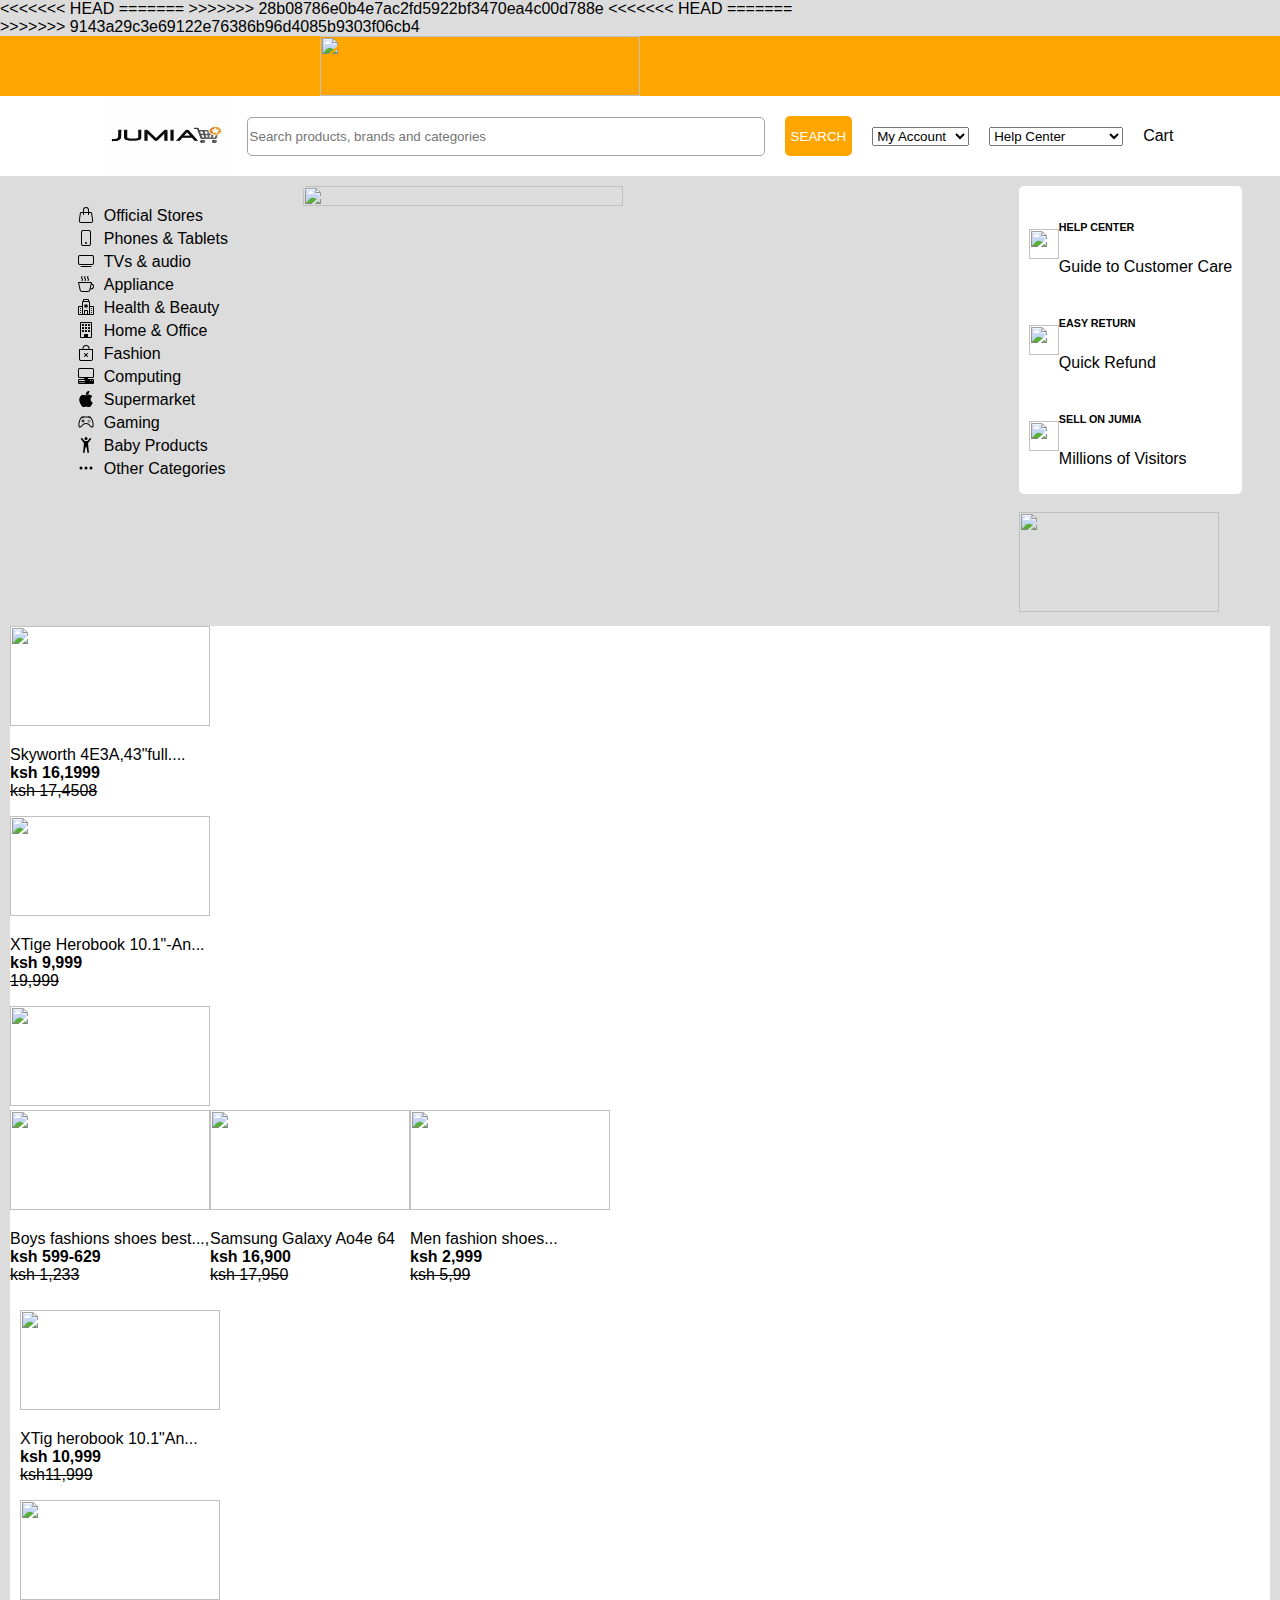
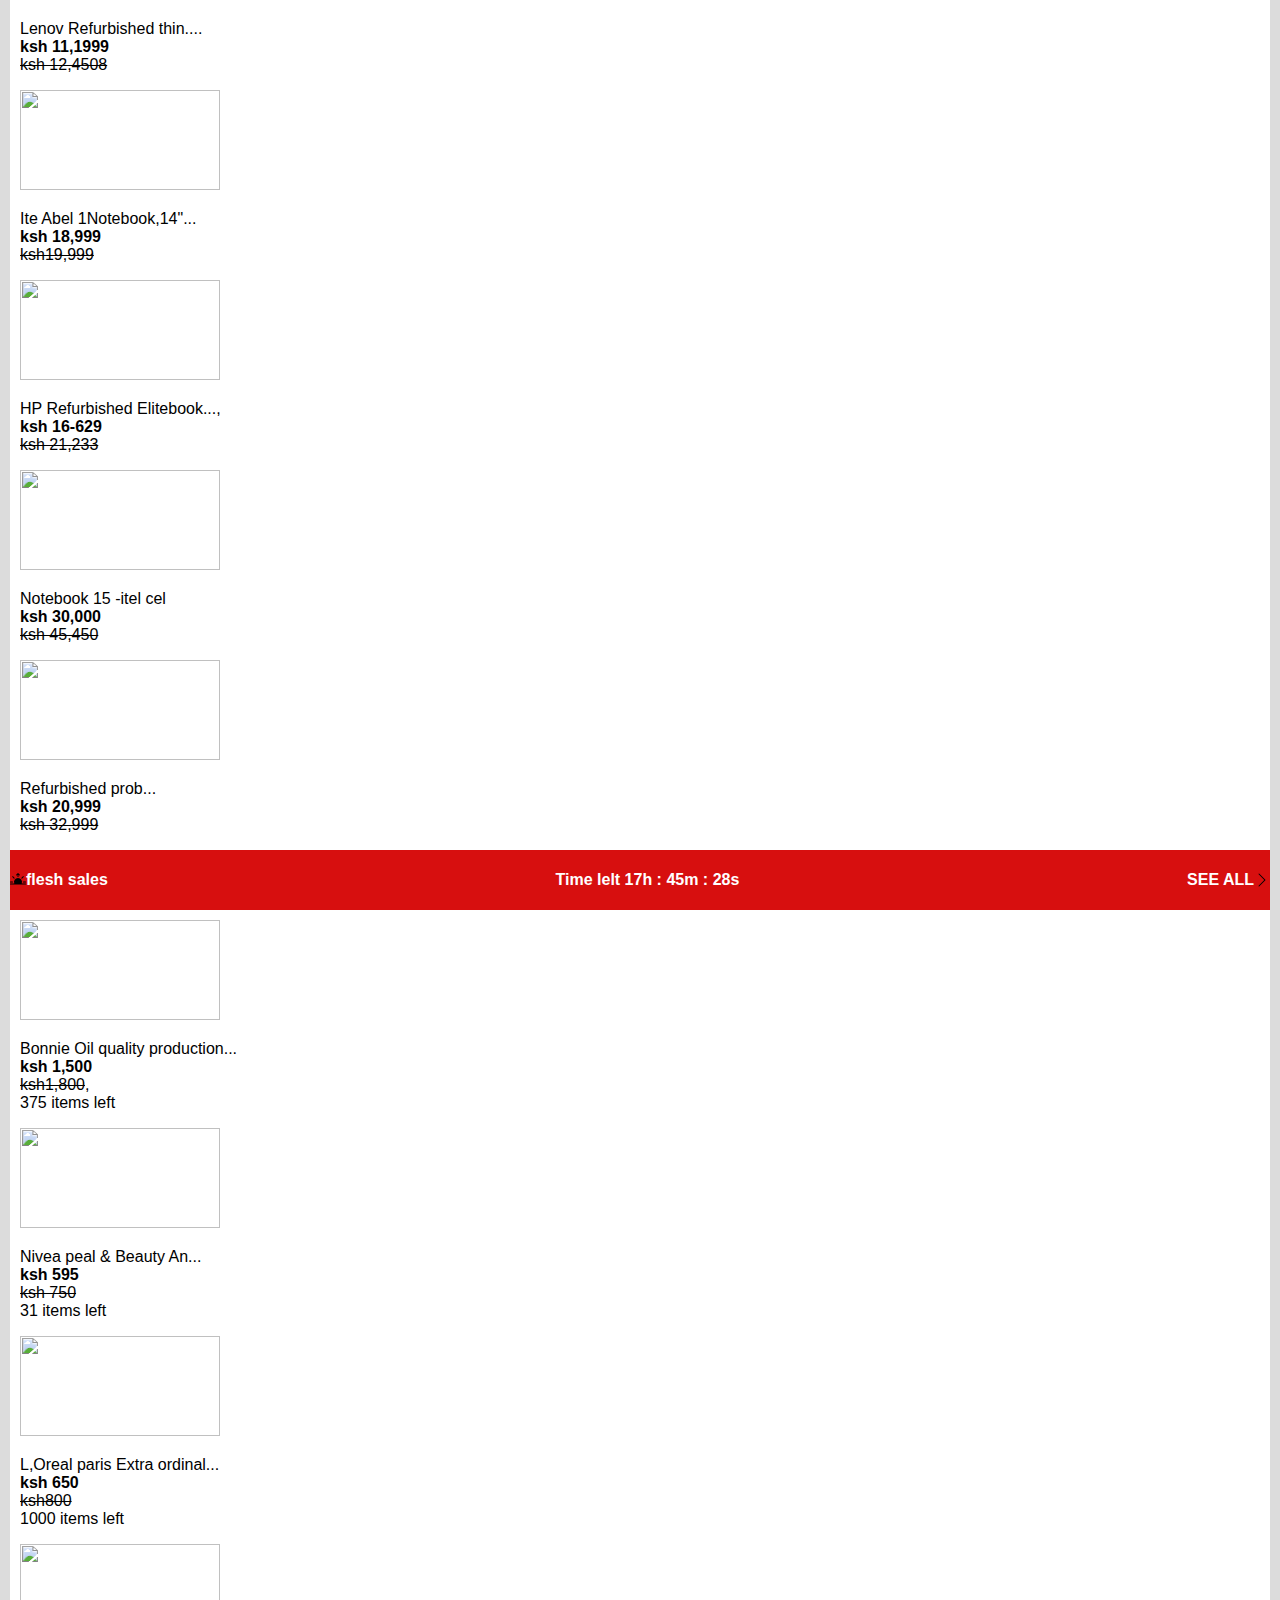
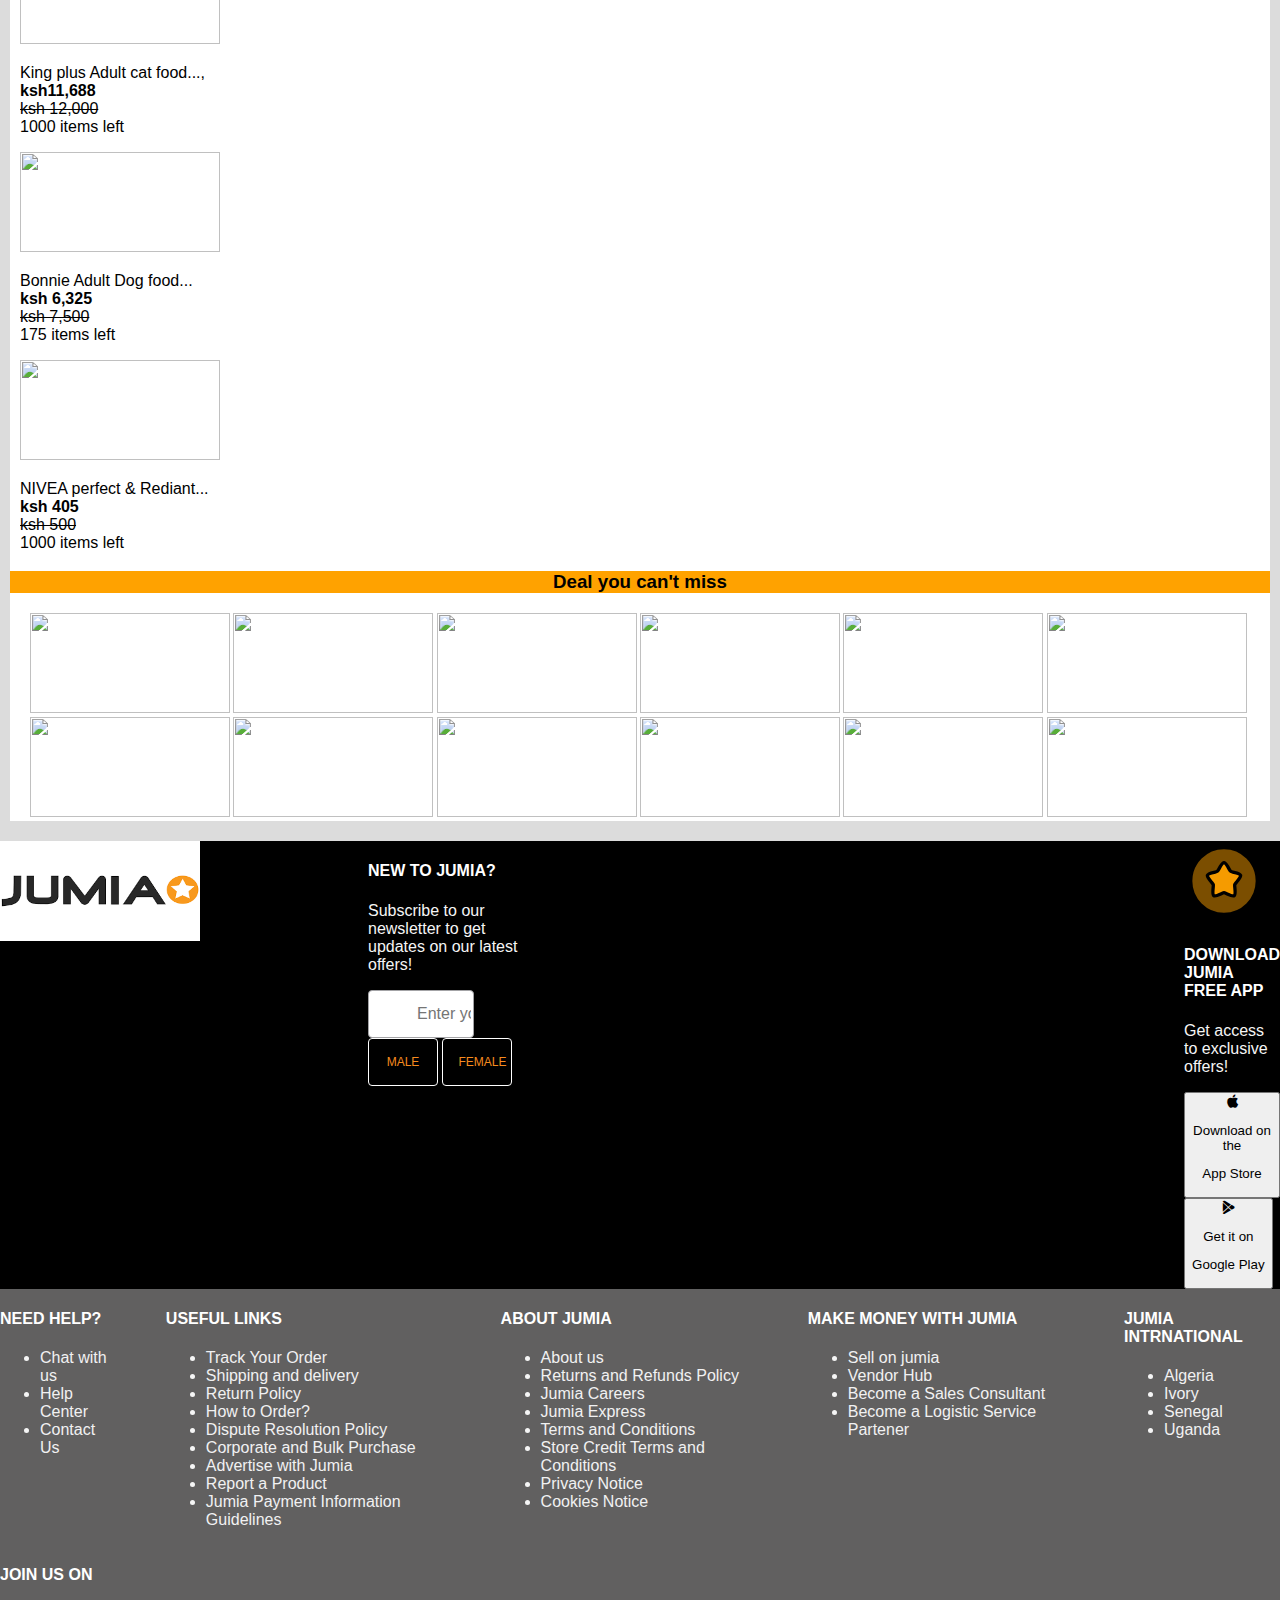
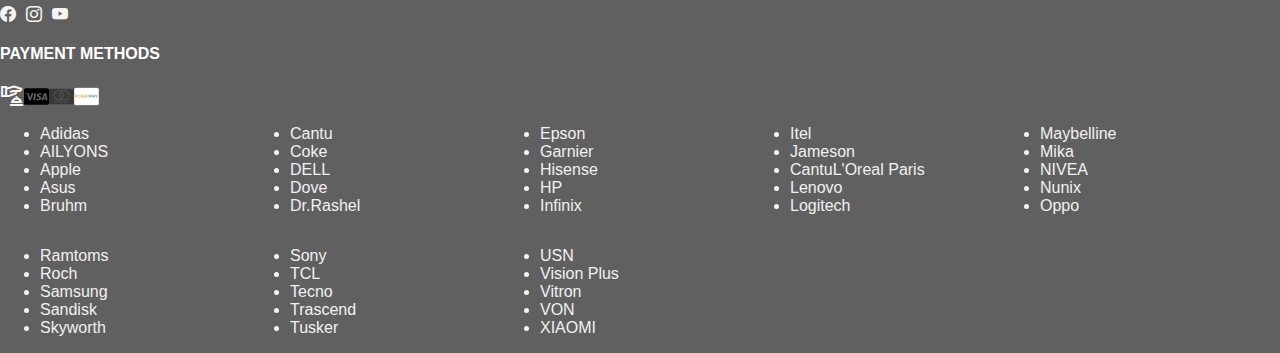
==== commit 5d994b33: "Merge branch 'main' of https://github.com/Codust-SIR/jumia-clone" ====
--- a/source/index.html
+++ b/source/index.html
@@ -6,14 +6,22 @@
     <link rel="stylesheet" href="./index.css">
     <meta charset="UTF-8">
     <meta name="viewport" content="width=device-width, initial-scale=1.0">
+<<<<<<< HEAD
+
+=======
+>>>>>>> 28b08786e0b4e7ac2fd5922bf3470ea4c00d788e
     <title>Document</title>
     <link rel="stylesheet" href="./index.css">
 </head>
 <body>
+<<<<<<< HEAD
+  
+=======
   <main id="main">
     <div class="navigation">
       
-
+>>>>>>> 9143a29c3e69122e76386b96d4085b9303f06cb4
+    <title>Jumia clone</title>
 </head>
 <body>
   <div class="free_delivery">
@@ -41,104 +49,135 @@
         <option value="Hisense">Order Cancellation  </option>
         <option value="Hisense">Track Your Order  </option>
       </select>
-       <div class="btn">Cart</div>
-        </div>
-        <div class="navigation_bar">    
-          <ul>
-              <li> 
-                    <svg xmlns="http://www.w3.org/2000/svg" width="16" height="16" fill="currentColor" class="bi bi-handbag" viewBox="0 0 16 16">
-                    <path d="M8 1a2 2 0 0 1 2 2v2H6V3a2 2 0 0 1 2-2zm3 4V3a3 3 0 1 0-6 0v2H3.36a1.5 1.5 0 0 0-1.483 1.277L.85 13.13A2.5 2.5 0 0 0 3.322 16h9.355a2.5 2.5 0 0 0 2.473-2.87l-1.028-6.853A1.5 1.5 0 0 0 12.64 5H11zm-1 1v1.5a.5.5 0 0 0 1 0V6h1.639a.5.5 0 0 1 .494.426l1.028 6.851A1.5 1.5 0 0 1 12.678 15H3.322a1.5 1.5 0 0 1-1.483-1.723l1.028-6.851A.5.5 0 0 1 3.36 6H5v1.5a.5.5 0 1 0 1 0V6h4z"/>
-                    </svg>Official Stores </li>
-                    <li><svg xmlns="http://www.w3.org/2000/svg" width="16" height="16" fill="currentColor" class="bi bi-phone" viewBox="0 0 16 16">
-                    <path d="M11 1a1 1 0 0 1 1 1v12a1 1 0 0 1-1 1H5a1 1 0 0 1-1-1V2a1 1 0 0 1 1-1h6zM5 0a2 2 0 0 0-2 2v12a2 2 0 0 0 2 2h6a2 2 0 0 0 2-2V2a2 2 0 0 0-2-2H5z"/>
-                    <path d="M8 14a1 1 0 1 0 0-2 1 1 0 0 0 0 2z"/>
-                    </svg>Phones & Tablets</li>
-                    <li><svg xmlns="http://www.w3.org/2000/svg" width="16" height="16" fill="currentColor" class="bi bi-tv" viewBox="0 0 16 16">
-                    <path d="M2.5 13.5A.5.5 0 0 1 3 13h10a.5.5 0 0 1 0 1H3a.5.5 0 0 1-.5-.5zM13.991 3l.024.001a1.46 1.46 0 0 1 .538.143.757.757 0 0 1 .302.254c.067.1.145.277.145.602v5.991l-.001.024a1.464 1.464 0 0 1-.143.538.758.758 0 0 1-.254.302c-.1.067-.277.145-.602.145H2.009l-.024-.001a1.464 1.464 0 0 1-.538-.143.758.758 0 0 1-.302-.254C1.078 10.502 1 10.325 1 10V4.009l.001-.024a1.46 1.46 0 0 1 .143-.538.758.758 0 0 1 .254-.302C1.498 3.078 1.675 3 2 3h11.991zM14 2H2C0 2 0 4 0 4v6c0 2 2 2 2 2h12c2 0 2-2 2-2V4c0-2-2-2-2-2z"/>
-                    </svg>TVs & audio </li>
-                    <li><svg xmlns="http://www.w3.org/2000/svg" width="16" height="16" fill="currentColor" class="bi bi-cup-hot" viewBox="0 0 16 16">
-                    <path fill-rule="evenodd" d="M.5 6a.5.5 0 0 0-.488.608l1.652 7.434A2.5 2.5 0 0 0 4.104 16h5.792a2.5 2.5 0 0 0 2.44-1.958l.131-.59a3 3 0 0 0 1.3-5.854l.221-.99A.5.5 0 0 0 13.5 6H.5ZM13 12.5a2.01 2.01 0 0 1-.316-.025l.867-3.898A2.001 2.001 0 0 1 13 12.5ZM2.64 13.825 1.123 7h11.754l-1.517 6.825A1.5 1.5 0 0 1 9.896 15H4.104a1.5 1.5 0 0 1-1.464-1.175Z"/>
-                    <path d="m4.4.8-.003.004-.014.019a4.167 4.167 0 0 0-.204.31 2.327 2.327 0 0 0-.141.267c-.026.06-.034.092-.037.103v.004a.593.593 0 0 0 .091.248c.075.133.178.272.308.445l.01.012c.118.158.26.347.37.543.112.2.22.455.22.745 0 .188-.065.368-.119.494a3.31 3.31 0 0 1-.202.388 5.444 5.444 0 0 1-.253.382l-.018.025-.005.008-.002.002A.5.5 0 0 1 3.6 4.2l.003-.004.014-.019a4.149 4.149 0 0 0 .204-.31 2.06 2.06 0 0 0 .141-.267c.026-.06.034-.092.037-.103a.593.593 0 0 0-.09-.252A4.334 4.334 0 0 0 3.6 2.8l-.01-.012a5.099 5.099 0 0 1-.37-.543A1.53 1.53 0 0 1 3 1.5c0-.188.065-.368.119-.494.059-.138.134-.274.202-.388a5.446 5.446 0 0 1 .253-.382l.025-.035A.5.5 0 0 1 4.4.8Zm3 0-.003.004-.014.019a4.167 4.167 0 0 0-.204.31 2.327 2.327 0 0 0-.141.267c-.026.06-.034.092-.037.103v.004a.593.593 0 0 0 .091.248c.075.133.178.272.308.445l.01.012c.118.158.26.347.37.543.112.2.22.455.22.745 0 .188-.065.368-.119.494a3.31 3.31 0 0 1-.202.388 5.444 5.444 0 0 1-.253.382l-.018.025-.005.008-.002.002A.5.5 0 0 1 6.6 4.2l.003-.004.014-.019a4.149 4.149 0 0 0 .204-.31 2.06 2.06 0 0 0 .141-.267c.026-.06.034-.092.037-.103a.593.593 0 0 0-.09-.252A4.334 4.334 0 0 0 6.6 2.8l-.01-.012a5.099 5.099 0 0 1-.37-.543A1.53 1.53 0 0 1 6 1.5c0-.188.065-.368.119-.494.059-.138.134-.274.202-.388a5.446 5.446 0 0 1 .253-.382l.025-.035A.5.5 0 0 1 7.4.8Zm3 0-.003.004-.014.019a4.077 4.077 0 0 0-.204.31 2.337 2.337 0 0 0-.141.267c-.026.06-.034.092-.037.103v.004a.593.593 0 0 0 .091.248c.075.133.178.272.308.445l.01.012c.118.158.26.347.37.543.112.2.22.455.22.745 0 .188-.065.368-.119.494a3.198 3.198 0 0 1-.202.388 5.385 5.385 0 0 1-.252.382l-.019.025-.005.008-.002.002A.5.5 0 0 1 9.6 4.2l.003-.004.014-.019a4.149 4.149 0 0 0 .204-.31 2.06 2.06 0 0 0 .141-.267c.026-.06.034-.092.037-.103a.593.593 0 0 0-.09-.252A4.334 4.334 0 0 0 9.6 2.8l-.01-.012a5.099 5.099 0 0 1-.37-.543A1.53 1.53 0 0 1 9 1.5c0-.188.065-.368.119-.494.059-.138.134-.274.202-.388a5.446 5.446 0 0 1 .253-.382l.025-.035A.5.5 0 0 1 10.4.8Z"/>
-                    </svg>Appliance</li>
-                    <li><svg xmlns="http://www.w3.org/2000/svg" width="16" height="16" fill="currentColor" class="bi bi-hospital" viewBox="0 0 16 16">
-                    <path d="M8.5 5.034v1.1l.953-.55.5.867L9 7l.953.55-.5.866-.953-.55v1.1h-1v-1.1l-.953.55-.5-.866L7 7l-.953-.55.5-.866.953.55v-1.1h1ZM13.25 9a.25.25 0 0 0-.25.25v.5c0 .138.112.25.25.25h.5a.25.25 0 0 0 .25-.25v-.5a.25.25 0 0 0-.25-.25h-.5ZM13 11.25a.25.25 0 0 1 .25-.25h.5a.25.25 0 0 1 .25.25v.5a.25.25 0 0 1-.25.25h-.5a.25.25 0 0 1-.25-.25v-.5Zm.25 1.75a.25.25 0 0 0-.25.25v.5c0 .138.112.25.25.25h.5a.25.25 0 0 0 .25-.25v-.5a.25.25 0 0 0-.25-.25h-.5Zm-11-4a.25.25 0 0 0-.25.25v.5c0 .138.112.25.25.25h.5A.25.25 0 0 0 3 9.75v-.5A.25.25 0 0 0 2.75 9h-.5Zm0 2a.25.25 0 0 0-.25.25v.5c0 .138.112.25.25.25h.5a.25.25 0 0 0 .25-.25v-.5a.25.25 0 0 0-.25-.25h-.5ZM2 13.25a.25.25 0 0 1 .25-.25h.5a.25.25 0 0 1 .25.25v.5a.25.25 0 0 1-.25.25h-.5a.25.25 0 0 1-.25-.25v-.5Z"/>
-                    <path d="M5 1a1 1 0 0 1 1-1h4a1 1 0 0 1 1 1v1a1 1 0 0 1 1 1v4h3a1 1 0 0 1 1 1v7a1 1 0 0 1-1 1H1a1 1 0 0 1-1-1V8a1 1 0 0 1 1-1h3V3a1 1 0 0 1 1-1V1Zm2 14h2v-3H7v3Zm3 0h1V3H5v12h1v-3a1 1 0 0 1 1-1h2a1 1 0 0 1 1 1v3Zm0-14H6v1h4V1Zm2 7v7h3V8h-3Zm-8 7V8H1v7h3Z"/>
-                    </svg>Health & Beauty</li>
-                    <li><svg xmlns="http://www.w3.org/2000/svg" width="16" height="16" fill="currentColor" class="bi bi-building" viewBox="0 0 16 16">
-                    <path d="M4 2.5a.5.5 0 0 1 .5-.5h1a.5.5 0 0 1 .5.5v1a.5.5 0 0 1-.5.5h-1a.5.5 0 0 1-.5-.5v-1Zm3 0a.5.5 0 0 1 .5-.5h1a.5.5 0 0 1 .5.5v1a.5.5 0 0 1-.5.5h-1a.5.5 0 0 1-.5-.5v-1Zm3.5-.5a.5.5 0 0 0-.5.5v1a.5.5 0 0 0 .5.5h1a.5.5 0 0 0 .5-.5v-1a.5.5 0 0 0-.5-.5h-1ZM4 5.5a.5.5 0 0 1 .5-.5h1a.5.5 0 0 1 .5.5v1a.5.5 0 0 1-.5.5h-1a.5.5 0 0 1-.5-.5v-1ZM7.5 5a.5.5 0 0 0-.5.5v1a.5.5 0 0 0 .5.5h1a.5.5 0 0 0 .5-.5v-1a.5.5 0 0 0-.5-.5h-1Zm2.5.5a.5.5 0 0 1 .5-.5h1a.5.5 0 0 1 .5.5v1a.5.5 0 0 1-.5.5h-1a.5.5 0 0 1-.5-.5v-1ZM4.5 8a.5.5 0 0 0-.5.5v1a.5.5 0 0 0 .5.5h1a.5.5 0 0 0 .5-.5v-1a.5.5 0 0 0-.5-.5h-1Zm2.5.5a.5.5 0 0 1 .5-.5h1a.5.5 0 0 1 .5.5v1a.5.5 0 0 1-.5.5h-1a.5.5 0 0 1-.5-.5v-1Zm3.5-.5a.5.5 0 0 0-.5.5v1a.5.5 0 0 0 .5.5h1a.5.5 0 0 0 .5-.5v-1a.5.5 0 0 0-.5-.5h-1Z"/>
-                    <path d="M2 1a1 1 0 0 1 1-1h10a1 1 0 0 1 1 1v14a1 1 0 0 1-1 1H3a1 1 0 0 1-1-1V1Zm11 0H3v14h3v-2.5a.5.5 0 0 1 .5-.5h3a.5.5 0 0 1 .5.5V15h3V1Z"/>
-                    </svg>Home & Office</li>
-                    <li><svg xmlns="http://www.w3.org/2000/svg" width="16" height="16" fill="currentColor" class="bi bi-bag-x" viewBox="0 0 16 16">
-                    <path fill-rule="evenodd" d="M6.146 8.146a.5.5 0 0 1 .708 0L8 9.293l1.146-1.147a.5.5 0 1 1 .708.708L8.707 10l1.147 1.146a.5.5 0 0 1-.708.708L8 10.707l-1.146 1.147a.5.5 0 0 1-.708-.708L7.293 10 6.146 8.854a.5.5 0 0 1 0-.708z"/>
-                    <path d="M8 1a2.5 2.5 0 0 1 2.5 2.5V4h-5v-.5A2.5 2.5 0 0 1 8 1zm3.5 3v-.5a3.5 3.5 0 1 0-7 0V4H1v10a2 2 0 0 0 2 2h10a2 2 0 0 0 2-2V4h-3.5zM2 5h12v9a1 1 0 0 1-1 1H3a1 1 0 0 1-1-1V5z"/>
-                    </svg>Fashion</li>
-                    <li><svg xmlns="http://www.w3.org/2000/svg" width="16" height="16" fill="currentColor" class="bi bi-pc-display-horizontal" viewBox="0 0 16 16">
-                    <path d="M1.5 0A1.5 1.5 0 0 0 0 1.5v7A1.5 1.5 0 0 0 1.5 10H6v1H1a1 1 0 0 0-1 1v3a1 1 0 0 0 1 1h14a1 1 0 0 0 1-1v-3a1 1 0 0 0-1-1h-5v-1h4.5A1.5 1.5 0 0 0 16 8.5v-7A1.5 1.5 0 0 0 14.5 0h-13Zm0 1h13a.5.5 0 0 1 .5.5v7a.5.5 0 0 1-.5.5h-13a.5.5 0 0 1-.5-.5v-7a.5.5 0 0 1 .5-.5ZM12 12.5a.5.5 0 1 1 1 0 .5.5 0 0 1-1 0Zm2 0a.5.5 0 1 1 1 0 .5.5 0 0 1-1 0ZM1.5 12h5a.5.5 0 0 1 0 1h-5a.5.5 0 0 1 0-1ZM1 14.25a.25.25 0 0 1 .25-.25h5.5a.25.25 0 1 1 0 .5h-5.5a.25.25 0 0 1-.25-.25Z"/>
-                    </svg>Computing</li>
-                    <li><svg xmlns="http://www.w3.org/2000/svg" width="16" height="16" fill="currentColor" class="bi bi-apple" viewBox="0 0 16 16">
-                    <path d="M11.182.008C11.148-.03 9.923.023 8.857 1.18c-1.066 1.156-.902 2.482-.878 2.516.024.034 1.52.087 2.475-1.258.955-1.345.762-2.391.728-2.43Zm3.314 11.733c-.048-.096-2.325-1.234-2.113-3.422.212-2.189 1.675-2.789 1.698-2.854.023-.065-.597-.79-1.254-1.157a3.692 3.692 0 0 0-1.563-.434c-.108-.003-.483-.095-1.254.116-.508.139-1.653.589-1.968.607-.316.018-1.256-.522-2.267-.665-.647-.125-1.333.131-1.824.328-.49.196-1.422.754-2.074 2.237-.652 1.482-.311 3.83-.067 4.56.244.729.625 1.924 1.273 2.796.576.984 1.34 1.667 1.659 1.899.319.232 1.219.386 1.843.067.502-.308 1.408-.485 1.766-.472.357.013 1.061.154 1.782.539.571.197 1.111.115 1.652-.105.541-.221 1.324-1.059 2.238-2.758.347-.79.505-1.217.473-1.282Z"/>
-                    <path d="M11.182.008C11.148-.03 9.923.023 8.857 1.18c-1.066 1.156-.902 2.482-.878 2.516.024.034 1.52.087 2.475-1.258.955-1.345.762-2.391.728-2.43Zm3.314 11.733c-.048-.096-2.325-1.234-2.113-3.422.212-2.189 1.675-2.789 1.698-2.854.023-.065-.597-.79-1.254-1.157a3.692 3.692 0 0 0-1.563-.434c-.108-.003-.483-.095-1.254.116-.508.139-1.653.589-1.968.607-.316.018-1.256-.522-2.267-.665-.647-.125-1.333.131-1.824.328-.49.196-1.422.754-2.074 2.237-.652 1.482-.311 3.83-.067 4.56.244.729.625 1.924 1.273 2.796.576.984 1.34 1.667 1.659 1.899.319.232 1.219.386 1.843.067.502-.308 1.408-.485 1.766-.472.357.013 1.061.154 1.782.539.571.197 1.111.115 1.652-.105.541-.221 1.324-1.059 2.238-2.758.347-.79.505-1.217.473-1.282Z"/>
-                    </svg>Supermarket</li>
-                    <li><svg xmlns="http://www.w3.org/2000/svg" width="16" height="16" fill="currentColor" class="bi bi-controller" viewBox="0 0 16 16">
-                    <path d="M11.5 6.027a.5.5 0 1 1-1 0 .5.5 0 0 1 1 0zm-1.5 1.5a.5.5 0 1 0 0-1 .5.5 0 0 0 0 1zm2.5-.5a.5.5 0 1 1-1 0 .5.5 0 0 1 1 0zm-1.5 1.5a.5.5 0 1 0 0-1 .5.5 0 0 0 0 1zm-6.5-3h1v1h1v1h-1v1h-1v-1h-1v-1h1v-1z"/>
-                    <path d="M3.051 3.26a.5.5 0 0 1 .354-.613l1.932-.518a.5.5 0 0 1 .62.39c.655-.079 1.35-.117 2.043-.117.72 0 1.443.041 2.12.126a.5.5 0 0 1 .622-.399l1.932.518a.5.5 0 0 1 .306.729c.14.09.266.19.373.297.408.408.78 1.05 1.095 1.772.32.733.599 1.591.805 2.466.206.875.34 1.78.364 2.606.024.816-.059 1.602-.328 2.21a1.42 1.42 0 0 1-1.445.83c-.636-.067-1.115-.394-1.513-.773-.245-.232-.496-.526-.739-.808-.126-.148-.25-.292-.368-.423-.728-.804-1.597-1.527-3.224-1.527-1.627 0-2.496.723-3.224 1.527-.119.131-.242.275-.368.423-.243.282-.494.575-.739.808-.398.38-.877.706-1.513.773a1.42 1.42 0 0 1-1.445-.83c-.27-.608-.352-1.395-.329-2.21.024-.826.16-1.73.365-2.606.206-.875.486-1.733.805-2.466.315-.722.687-1.364 1.094-1.772a2.34 2.34 0 0 1 .433-.335.504.504 0 0 1-.028-.079zm2.036.412c-.877.185-1.469.443-1.733.708-.276.276-.587.783-.885 1.465a13.748 13.748 0 0 0-.748 2.295 12.351 12.351 0 0 0-.339 2.406c-.022.755.062 1.368.243 1.776a.42.42 0 0 0 .426.24c.327-.034.61-.199.929-.502.212-.202.4-.423.615-.674.133-.156.276-.323.44-.504C4.861 9.969 5.978 9.027 8 9.027s3.139.942 3.965 1.855c.164.181.307.348.44.504.214.251.403.472.615.674.318.303.601.468.929.503a.42.42 0 0 0 .426-.241c.18-.408.265-1.02.243-1.776a12.354 12.354 0 0 0-.339-2.406 13.753 13.753 0 0 0-.748-2.295c-.298-.682-.61-1.19-.885-1.465-.264-.265-.856-.523-1.733-.708-.85-.179-1.877-.27-2.913-.27-1.036 0-2.063.091-2.913.27z"/>
-                    </svg>Gaming</li>
-                    <li><svg xmlns="http://www.w3.org/2000/svg" width="16" height="16" fill="currentColor" class="bi bi-person-arms-up" viewBox="0 0 16 16">
-                    <path d="M8 3a1.5 1.5 0 1 0 0-3 1.5 1.5 0 0 0 0 3Z"/>
-                    <path d="m5.93 6.704-.846 8.451a.768.768 0 0 0 1.523.203l.81-4.865a.59.59 0 0 1 1.165 0l.81 4.865a.768.768 0 0 0 1.523-.203l-.845-8.451A1.492 1.492 0 0 1 10.5 5.5L13 2.284a.796.796 0 0 0-1.239-.998L9.634 3.84a.72.72 0 0 1-.33.235c-.23.074-.665.176-1.304.176-.64 0-1.074-.102-1.305-.176a.72.72 0 0 1-.329-.235L4.239 1.286a.796.796 0 0 0-1.24.998l2.5 3.216c.317.316.475.758.43 1.204Z"/>
-                    </svg>Baby Products</li>
-                    <li><svg xmlns="http://www.w3.org/2000/svg" width="16" height="16" fill="currentColor" class="bi bi-three-dots" viewBox="0 0 16 16">
-                     <path d="M3 9.5a1.5 1.5 0 1 1 0-3 1.5 1.5 0 0 1 0 3zm5 0a1.5 1.5 0 1 1 0-3 1.5 1.5 0 0 1 0 3zm5 0a1.5 1.5 0 1 1 0-3 1.5 1.5 0 0 1 0 3z"/>
-                     </svg>Other Categories</li>
-                 </ul>
-                    <img src="https://ke.jumia.is/cms/2023/BlackFriday/Teasing/Mystery/KE_BF23_MysteryTease_1023_S.gif" alt="">
-                   <div class="aside">
-                     <div class="aside_top">
-                       <div class="aside_top_item">
-                        <img src="https://ke.jumia.is/cms/2021/W26/CP/new-hp-sliders/Webp.net-resizeimage-(1).png" alt="">
+                          <div class="btn">Cart</div>
+                        </div>
+<div class="navigation_bar">
+  <ul>
+                                    <li>
+                                        <svg xmlns="http://www.w3.org/2000/svg" width="16" height="16" fill="currentColor" class="bi bi-handbag" viewBox="0 0 16 16">
+                                            <path d="M8 1a2 2 0 0 1 2 2v2H6V3a2 2 0 0 1 2-2zm3 4V3a3 3 0 1 0-6 0v2H3.36a1.5 1.5 0 0 0-1.483 1.277L.85 13.13A2.5 2.5 0 0 0 3.322 16h9.355a2.5 2.5 0 0 0 2.473-2.87l-1.028-6.853A1.5 1.5 0 0 0 12.64 5H11zm-1 1v1.5a.5.5 0 0 0 1 0V6h1.639a.5.5 0 0 1 .494.426l1.028 6.851A1.5 1.5 0 0 1 12.678 15H3.322a1.5 1.5 0 0 1-1.483-1.723l1.028-6.851A.5.5 0 0 1 3.36 6H5v1.5a.5.5 0 1 0 1 0V6h4z"/>
+                                          </svg>Official Stores </li>
+                                    <li><svg xmlns="http://www.w3.org/2000/svg" width="16" height="16" fill="currentColor" class="bi bi-phone" viewBox="0 0 16 16">
+                                        <path d="M11 1a1 1 0 0 1 1 1v12a1 1 0 0 1-1 1H5a1 1 0 0 1-1-1V2a1 1 0 0 1 1-1h6zM5 0a2 2 0 0 0-2 2v12a2 2 0 0 0 2 2h6a2 2 0 0 0 2-2V2a2 2 0 0 0-2-2H5z"/>
+                                        <path d="M8 14a1 1 0 1 0 0-2 1 1 0 0 0 0 2z"/>
+                                      </svg>Phones & Tablets</li>
+                                    <li><svg xmlns="http://www.w3.org/2000/svg" width="16" height="16" fill="currentColor" class="bi bi-tv" viewBox="0 0 16 16">
+                                        <path d="M2.5 13.5A.5.5 0 0 1 3 13h10a.5.5 0 0 1 0 1H3a.5.5 0 0 1-.5-.5zM13.991 3l.024.001a1.46 1.46 0 0 1 .538.143.757.757 0 0 1 .302.254c.067.1.145.277.145.602v5.991l-.001.024a1.464 1.464 0 0 1-.143.538.758.758 0 0 1-.254.302c-.1.067-.277.145-.602.145H2.009l-.024-.001a1.464 1.464 0 0 1-.538-.143.758.758 0 0 1-.302-.254C1.078 10.502 1 10.325 1 10V4.009l.001-.024a1.46 1.46 0 0 1 .143-.538.758.758 0 0 1 .254-.302C1.498 3.078 1.675 3 2 3h11.991zM14 2H2C0 2 0 4 0 4v6c0 2 2 2 2 2h12c2 0 2-2 2-2V4c0-2-2-2-2-2z"/>
+                                      </svg>TVs & audio </li>
+                                    <li><svg xmlns="http://www.w3.org/2000/svg" width="16" height="16" fill="currentColor" class="bi bi-cup-hot" viewBox="0 0 16 16">
+                                        <path fill-rule="evenodd" d="M.5 6a.5.5 0 0 0-.488.608l1.652 7.434A2.5 2.5 0 0 0 4.104 16h5.792a2.5 2.5 0 0 0 2.44-1.958l.131-.59a3 3 0 0 0 1.3-5.854l.221-.99A.5.5 0 0 0 13.5 6H.5ZM13 12.5a2.01 2.01 0 0 1-.316-.025l.867-3.898A2.001 2.001 0 0 1 13 12.5ZM2.64 13.825 1.123 7h11.754l-1.517 6.825A1.5 1.5 0 0 1 9.896 15H4.104a1.5 1.5 0 0 1-1.464-1.175Z"/>
+                                        <path d="m4.4.8-.003.004-.014.019a4.167 4.167 0 0 0-.204.31 2.327 2.327 0 0 0-.141.267c-.026.06-.034.092-.037.103v.004a.593.593 0 0 0 .091.248c.075.133.178.272.308.445l.01.012c.118.158.26.347.37.543.112.2.22.455.22.745 0 .188-.065.368-.119.494a3.31 3.31 0 0 1-.202.388 5.444 5.444 0 0 1-.253.382l-.018.025-.005.008-.002.002A.5.5 0 0 1 3.6 4.2l.003-.004.014-.019a4.149 4.149 0 0 0 .204-.31 2.06 2.06 0 0 0 .141-.267c.026-.06.034-.092.037-.103a.593.593 0 0 0-.09-.252A4.334 4.334 0 0 0 3.6 2.8l-.01-.012a5.099 5.099 0 0 1-.37-.543A1.53 1.53 0 0 1 3 1.5c0-.188.065-.368.119-.494.059-.138.134-.274.202-.388a5.446 5.446 0 0 1 .253-.382l.025-.035A.5.5 0 0 1 4.4.8Zm3 0-.003.004-.014.019a4.167 4.167 0 0 0-.204.31 2.327 2.327 0 0 0-.141.267c-.026.06-.034.092-.037.103v.004a.593.593 0 0 0 .091.248c.075.133.178.272.308.445l.01.012c.118.158.26.347.37.543.112.2.22.455.22.745 0 .188-.065.368-.119.494a3.31 3.31 0 0 1-.202.388 5.444 5.444 0 0 1-.253.382l-.018.025-.005.008-.002.002A.5.5 0 0 1 6.6 4.2l.003-.004.014-.019a4.149 4.149 0 0 0 .204-.31 2.06 2.06 0 0 0 .141-.267c.026-.06.034-.092.037-.103a.593.593 0 0 0-.09-.252A4.334 4.334 0 0 0 6.6 2.8l-.01-.012a5.099 5.099 0 0 1-.37-.543A1.53 1.53 0 0 1 6 1.5c0-.188.065-.368.119-.494.059-.138.134-.274.202-.388a5.446 5.446 0 0 1 .253-.382l.025-.035A.5.5 0 0 1 7.4.8Zm3 0-.003.004-.014.019a4.077 4.077 0 0 0-.204.31 2.337 2.337 0 0 0-.141.267c-.026.06-.034.092-.037.103v.004a.593.593 0 0 0 .091.248c.075.133.178.272.308.445l.01.012c.118.158.26.347.37.543.112.2.22.455.22.745 0 .188-.065.368-.119.494a3.198 3.198 0 0 1-.202.388 5.385 5.385 0 0 1-.252.382l-.019.025-.005.008-.002.002A.5.5 0 0 1 9.6 4.2l.003-.004.014-.019a4.149 4.149 0 0 0 .204-.31 2.06 2.06 0 0 0 .141-.267c.026-.06.034-.092.037-.103a.593.593 0 0 0-.09-.252A4.334 4.334 0 0 0 9.6 2.8l-.01-.012a5.099 5.099 0 0 1-.37-.543A1.53 1.53 0 0 1 9 1.5c0-.188.065-.368.119-.494.059-.138.134-.274.202-.388a5.446 5.446 0 0 1 .253-.382l.025-.035A.5.5 0 0 1 10.4.8Z"/>
+                                      </svg>Appliance</li>
+                                    <li><svg xmlns="http://www.w3.org/2000/svg" width="16" height="16" fill="currentColor" class="bi bi-hospital" viewBox="0 0 16 16">
+                                        <path d="M8.5 5.034v1.1l.953-.55.5.867L9 7l.953.55-.5.866-.953-.55v1.1h-1v-1.1l-.953.55-.5-.866L7 7l-.953-.55.5-.866.953.55v-1.1h1ZM13.25 9a.25.25 0 0 0-.25.25v.5c0 .138.112.25.25.25h.5a.25.25 0 0 0 .25-.25v-.5a.25.25 0 0 0-.25-.25h-.5ZM13 11.25a.25.25 0 0 1 .25-.25h.5a.25.25 0 0 1 .25.25v.5a.25.25 0 0 1-.25.25h-.5a.25.25 0 0 1-.25-.25v-.5Zm.25 1.75a.25.25 0 0 0-.25.25v.5c0 .138.112.25.25.25h.5a.25.25 0 0 0 .25-.25v-.5a.25.25 0 0 0-.25-.25h-.5Zm-11-4a.25.25 0 0 0-.25.25v.5c0 .138.112.25.25.25h.5A.25.25 0 0 0 3 9.75v-.5A.25.25 0 0 0 2.75 9h-.5Zm0 2a.25.25 0 0 0-.25.25v.5c0 .138.112.25.25.25h.5a.25.25 0 0 0 .25-.25v-.5a.25.25 0 0 0-.25-.25h-.5ZM2 13.25a.25.25 0 0 1 .25-.25h.5a.25.25 0 0 1 .25.25v.5a.25.25 0 0 1-.25.25h-.5a.25.25 0 0 1-.25-.25v-.5Z"/>
+                                        <path d="M5 1a1 1 0 0 1 1-1h4a1 1 0 0 1 1 1v1a1 1 0 0 1 1 1v4h3a1 1 0 0 1 1 1v7a1 1 0 0 1-1 1H1a1 1 0 0 1-1-1V8a1 1 0 0 1 1-1h3V3a1 1 0 0 1 1-1V1Zm2 14h2v-3H7v3Zm3 0h1V3H5v12h1v-3a1 1 0 0 1 1-1h2a1 1 0 0 1 1 1v3Zm0-14H6v1h4V1Zm2 7v7h3V8h-3Zm-8 7V8H1v7h3Z"/>
+                                      </svg>Health & Beauty</li>
+                                    <li><svg xmlns="http://www.w3.org/2000/svg" width="16" height="16" fill="currentColor" class="bi bi-building" viewBox="0 0 16 16">
+                                        <path d="M4 2.5a.5.5 0 0 1 .5-.5h1a.5.5 0 0 1 .5.5v1a.5.5 0 0 1-.5.5h-1a.5.5 0 0 1-.5-.5v-1Zm3 0a.5.5 0 0 1 .5-.5h1a.5.5 0 0 1 .5.5v1a.5.5 0 0 1-.5.5h-1a.5.5 0 0 1-.5-.5v-1Zm3.5-.5a.5.5 0 0 0-.5.5v1a.5.5 0 0 0 .5.5h1a.5.5 0 0 0 .5-.5v-1a.5.5 0 0 0-.5-.5h-1ZM4 5.5a.5.5 0 0 1 .5-.5h1a.5.5 0 0 1 .5.5v1a.5.5 0 0 1-.5.5h-1a.5.5 0 0 1-.5-.5v-1ZM7.5 5a.5.5 0 0 0-.5.5v1a.5.5 0 0 0 .5.5h1a.5.5 0 0 0 .5-.5v-1a.5.5 0 0 0-.5-.5h-1Zm2.5.5a.5.5 0 0 1 .5-.5h1a.5.5 0 0 1 .5.5v1a.5.5 0 0 1-.5.5h-1a.5.5 0 0 1-.5-.5v-1ZM4.5 8a.5.5 0 0 0-.5.5v1a.5.5 0 0 0 .5.5h1a.5.5 0 0 0 .5-.5v-1a.5.5 0 0 0-.5-.5h-1Zm2.5.5a.5.5 0 0 1 .5-.5h1a.5.5 0 0 1 .5.5v1a.5.5 0 0 1-.5.5h-1a.5.5 0 0 1-.5-.5v-1Zm3.5-.5a.5.5 0 0 0-.5.5v1a.5.5 0 0 0 .5.5h1a.5.5 0 0 0 .5-.5v-1a.5.5 0 0 0-.5-.5h-1Z"/>
+                                        <path d="M2 1a1 1 0 0 1 1-1h10a1 1 0 0 1 1 1v14a1 1 0 0 1-1 1H3a1 1 0 0 1-1-1V1Zm11 0H3v14h3v-2.5a.5.5 0 0 1 .5-.5h3a.5.5 0 0 1 .5.5V15h3V1Z"/>
+                                      </svg>Home & Office</li>
+                                    <li><svg xmlns="http://www.w3.org/2000/svg" width="16" height="16" fill="currentColor" class="bi bi-bag-x" viewBox="0 0 16 16">
+                                        <path fill-rule="evenodd" d="M6.146 8.146a.5.5 0 0 1 .708 0L8 9.293l1.146-1.147a.5.5 0 1 1 .708.708L8.707 10l1.147 1.146a.5.5 0 0 1-.708.708L8 10.707l-1.146 1.147a.5.5 0 0 1-.708-.708L7.293 10 6.146 8.854a.5.5 0 0 1 0-.708z"/>
+                                        <path d="M8 1a2.5 2.5 0 0 1 2.5 2.5V4h-5v-.5A2.5 2.5 0 0 1 8 1zm3.5 3v-.5a3.5 3.5 0 1 0-7 0V4H1v10a2 2 0 0 0 2 2h10a2 2 0 0 0 2-2V4h-3.5zM2 5h12v9a1 1 0 0 1-1 1H3a1 1 0 0 1-1-1V5z"/>
+                                      </svg>Fashion</li>
+                                    <li><svg xmlns="http://www.w3.org/2000/svg" width="16" height="16" fill="currentColor" class="bi bi-pc-display-horizontal" viewBox="0 0 16 16">
+                                        <path d="M1.5 0A1.5 1.5 0 0 0 0 1.5v7A1.5 1.5 0 0 0 1.5 10H6v1H1a1 1 0 0 0-1 1v3a1 1 0 0 0 1 1h14a1 1 0 0 0 1-1v-3a1 1 0 0 0-1-1h-5v-1h4.5A1.5 1.5 0 0 0 16 8.5v-7A1.5 1.5 0 0 0 14.5 0h-13Zm0 1h13a.5.5 0 0 1 .5.5v7a.5.5 0 0 1-.5.5h-13a.5.5 0 0 1-.5-.5v-7a.5.5 0 0 1 .5-.5ZM12 12.5a.5.5 0 1 1 1 0 .5.5 0 0 1-1 0Zm2 0a.5.5 0 1 1 1 0 .5.5 0 0 1-1 0ZM1.5 12h5a.5.5 0 0 1 0 1h-5a.5.5 0 0 1 0-1ZM1 14.25a.25.25 0 0 1 .25-.25h5.5a.25.25 0 1 1 0 .5h-5.5a.25.25 0 0 1-.25-.25Z"/>
+                                      </svg>Computing</li>
+                                    <li><svg xmlns="http://www.w3.org/2000/svg" width="16" height="16" fill="currentColor" class="bi bi-apple" viewBox="0 0 16 16">
+                                        <path d="M11.182.008C11.148-.03 9.923.023 8.857 1.18c-1.066 1.156-.902 2.482-.878 2.516.024.034 1.52.087 2.475-1.258.955-1.345.762-2.391.728-2.43Zm3.314 11.733c-.048-.096-2.325-1.234-2.113-3.422.212-2.189 1.675-2.789 1.698-2.854.023-.065-.597-.79-1.254-1.157a3.692 3.692 0 0 0-1.563-.434c-.108-.003-.483-.095-1.254.116-.508.139-1.653.589-1.968.607-.316.018-1.256-.522-2.267-.665-.647-.125-1.333.131-1.824.328-.49.196-1.422.754-2.074 2.237-.652 1.482-.311 3.83-.067 4.56.244.729.625 1.924 1.273 2.796.576.984 1.34 1.667 1.659 1.899.319.232 1.219.386 1.843.067.502-.308 1.408-.485 1.766-.472.357.013 1.061.154 1.782.539.571.197 1.111.115 1.652-.105.541-.221 1.324-1.059 2.238-2.758.347-.79.505-1.217.473-1.282Z"/>
+                                        <path d="M11.182.008C11.148-.03 9.923.023 8.857 1.18c-1.066 1.156-.902 2.482-.878 2.516.024.034 1.52.087 2.475-1.258.955-1.345.762-2.391.728-2.43Zm3.314 11.733c-.048-.096-2.325-1.234-2.113-3.422.212-2.189 1.675-2.789 1.698-2.854.023-.065-.597-.79-1.254-1.157a3.692 3.692 0 0 0-1.563-.434c-.108-.003-.483-.095-1.254.116-.508.139-1.653.589-1.968.607-.316.018-1.256-.522-2.267-.665-.647-.125-1.333.131-1.824.328-.49.196-1.422.754-2.074 2.237-.652 1.482-.311 3.83-.067 4.56.244.729.625 1.924 1.273 2.796.576.984 1.34 1.667 1.659 1.899.319.232 1.219.386 1.843.067.502-.308 1.408-.485 1.766-.472.357.013 1.061.154 1.782.539.571.197 1.111.115 1.652-.105.541-.221 1.324-1.059 2.238-2.758.347-.79.505-1.217.473-1.282Z"/>
+                                      </svg>Supermarket</li>
+                                    <li><svg xmlns="http://www.w3.org/2000/svg" width="16" height="16" fill="currentColor" class="bi bi-controller" viewBox="0 0 16 16">
+                                        <path d="M11.5 6.027a.5.5 0 1 1-1 0 .5.5 0 0 1 1 0zm-1.5 1.5a.5.5 0 1 0 0-1 .5.5 0 0 0 0 1zm2.5-.5a.5.5 0 1 1-1 0 .5.5 0 0 1 1 0zm-1.5 1.5a.5.5 0 1 0 0-1 .5.5 0 0 0 0 1zm-6.5-3h1v1h1v1h-1v1h-1v-1h-1v-1h1v-1z"/>
+                                        <path d="M3.051 3.26a.5.5 0 0 1 .354-.613l1.932-.518a.5.5 0 0 1 .62.39c.655-.079 1.35-.117 2.043-.117.72 0 1.443.041 2.12.126a.5.5 0 0 1 .622-.399l1.932.518a.5.5 0 0 1 .306.729c.14.09.266.19.373.297.408.408.78 1.05 1.095 1.772.32.733.599 1.591.805 2.466.206.875.34 1.78.364 2.606.024.816-.059 1.602-.328 2.21a1.42 1.42 0 0 1-1.445.83c-.636-.067-1.115-.394-1.513-.773-.245-.232-.496-.526-.739-.808-.126-.148-.25-.292-.368-.423-.728-.804-1.597-1.527-3.224-1.527-1.627 0-2.496.723-3.224 1.527-.119.131-.242.275-.368.423-.243.282-.494.575-.739.808-.398.38-.877.706-1.513.773a1.42 1.42 0 0 1-1.445-.83c-.27-.608-.352-1.395-.329-2.21.024-.826.16-1.73.365-2.606.206-.875.486-1.733.805-2.466.315-.722.687-1.364 1.094-1.772a2.34 2.34 0 0 1 .433-.335.504.504 0 0 1-.028-.079zm2.036.412c-.877.185-1.469.443-1.733.708-.276.276-.587.783-.885 1.465a13.748 13.748 0 0 0-.748 2.295 12.351 12.351 0 0 0-.339 2.406c-.022.755.062 1.368.243 1.776a.42.42 0 0 0 .426.24c.327-.034.61-.199.929-.502.212-.202.4-.423.615-.674.133-.156.276-.323.44-.504C4.861 9.969 5.978 9.027 8 9.027s3.139.942 3.965 1.855c.164.181.307.348.44.504.214.251.403.472.615.674.318.303.601.468.929.503a.42.42 0 0 0 .426-.241c.18-.408.265-1.02.243-1.776a12.354 12.354 0 0 0-.339-2.406 13.753 13.753 0 0 0-.748-2.295c-.298-.682-.61-1.19-.885-1.465-.264-.265-.856-.523-1.733-.708-.85-.179-1.877-.27-2.913-.27-1.036 0-2.063.091-2.913.27z"/>
+                                      </svg>Gaming</li>
+                                    <li><svg xmlns="http://www.w3.org/2000/svg" width="16" height="16" fill="currentColor" class="bi bi-person-arms-up" viewBox="0 0 16 16">
+                                        <path d="M8 3a1.5 1.5 0 1 0 0-3 1.5 1.5 0 0 0 0 3Z"/>
+                                        <path d="m5.93 6.704-.846 8.451a.768.768 0 0 0 1.523.203l.81-4.865a.59.59 0 0 1 1.165 0l.81 4.865a.768.768 0 0 0 1.523-.203l-.845-8.451A1.492 1.492 0 0 1 10.5 5.5L13 2.284a.796.796 0 0 0-1.239-.998L9.634 3.84a.72.72 0 0 1-.33.235c-.23.074-.665.176-1.304.176-.64 0-1.074-.102-1.305-.176a.72.72 0 0 1-.329-.235L4.239 1.286a.796.796 0 0 0-1.24.998l2.5 3.216c.317.316.475.758.43 1.204Z"/>
+                                      </svg>Baby Products</li>
+                                    <li><svg xmlns="http://www.w3.org/2000/svg" width="16" height="16" fill="currentColor" class="bi bi-three-dots" viewBox="0 0 16 16">
+                                        <path d="M3 9.5a1.5 1.5 0 1 1 0-3 1.5 1.5 0 0 1 0 3zm5 0a1.5 1.5 0 1 1 0-3 1.5 1.5 0 0 1 0 3zm5 0a1.5 1.5 0 1 1 0-3 1.5 1.5 0 0 1 0 3z"/>
+                                      </svg>Other Categories</li>
+                                    </ul>
+                                    <img src="https://ke.jumia.is/cms/2023/BlackFriday/Teasing/Mystery/KE_BF23_MysteryTease_1023_S.gif" alt="">
+                                      <div class="aside">
+                                        <div class="aside_top">
+                                          <div class="aside_top_item">
+                                            <img src="https://ke.jumia.is/cms/2021/W26/CP/new-hp-sliders/Webp.net-resizeimage-(1).png" alt="">
+                                            <div>
+                                              <h6>HELP CENTER</h6>
+                                              <p>Guide to Customer Care</p>
+                                            </div>
+                                          </div>
+                                          <div class="aside_top_item">
+                                            <img src="https://ke.jumia.is/cms/2021/W26/CP/new-hp-sliders/icone-2-return.png" alt="">
+                                            <div>
+                                              <h6>EASY RETURN</h6>
+                                              <p>Quick Refund</p>
+                                            </div>
+                                          </div>
+                                          <div class="aside_top_item">
+                                            <img src="https://ke.jumia.is/cms/2021/W26/CP/new-hp-sliders/icone-2-payment.png" alt="">
+                                            <div>
+                                              <h6>SELL ON JUMIA</h6>
+                                              <p>Millions of Visitors</p>
+                                            </div>
+                                          </div>
+                                        </div>
+                                        <br>
+                                        <div>
+                                              <img src="https://ke.jumia.is/cms/2021/Personalization/PrimeCustomer/BF/KE_Cross_PrimeCustomer_Generic_1221_BF-under-5K.gif"/>
+                                        </div>
+                                      </div>
+</div>
+   <header class="header">
+        <section>
+            
+                      </div>
+                      <div class="all">
                         <div>
-                         <h6>HELP CENTER</h6>
-                         <p>Guide to Customer Care</p>
-                        </div>
-                        </div>
-                        <div class="aside_top_item">
-                         <img src="https://ke.jumia.is/cms/2021/W26/CP/new-hp-sliders/icone-2-return.png" alt="">
-                          <div>
-                           <h6>EASY RETURN</h6>
-                           <p>Quick Refund</p>
-                          </div>
-                          </div>
-                          <div class="aside_top_item">
-                           <img src="https://ke.jumia.is/cms/2021/W26/CP/new-hp-sliders/icone-2-payment.png" alt="">
-                           <div>
-                           <h6>SELL ON JUMIA</h6>
-                           <p>Millions of Visitors</p>
-                          </div>
-                       </div>
+                           
+                        </div>   
+                     </div>
+
+                  <div>
+                  
+               
+                  </div>
+
+              </div>
+
                     </div>
-                       <br>
-                    <div>
-                     <img src="https://ke.jumia.is/cms/2021/Personalization/PrimeCustomer/BF/KE_Cross_PrimeCustomer_Generic_1221_BF-under-5K.gif"/>
-                   </div>
-                                      </div>
-</div>               
+                    </section>
+                    </header> 
+    
+                 
                 <div class="content">
                    <div class="Categories">
-                      <img src="https://ke.jumia.is/unsafe/fit-in/500x500/filters:fill(white)/product/10/799296/1.jpg?2616" 
-                      alt=""white=""
-                      height="200">
-                      <p>Skyworth 4E3A,43"full....<br><strong>ksh 16,1999</strong> <br><s> ksh 17,4508</s></p>
+                       <img src="https://ke.jumia.is/unsafe/fit-in/500x500/filters:fill(white)/product/10/799296/1.jpg?2616" 
+                       alt=""white="400"
+                        height="200">
+                        <p>Skyworth 4E3A,43"full....<br><strong>ksh 16,1999</strong> <br><s> ksh 17,4508</s></p>
                    </div>
                    <div class="left_im">
                        <img src="https://ke.jumia.is/unsafe/fit-in/680x680/filters:fill(white)/product/80/712875/1.jpg?9337" alt=""
                         width="200"height="200">
                         <p>XTige Herobook 10.1"-An...<br><strong>ksh 9,999</strong><br><s>19,999</s></p>
                     </div>
-                    <div class="image"> 
+                    <div class="image">
+                      <div class="img">
+                        <a href="/" class="-df -i-ctr -mra">
+                            <img src="https://th.bing.com/th?id=OIP.GAmiTmLaSN1ogIw3BZa3NAHaBp&w=349&h=77&c=8&rs=1&qlt=90&o=6&pid=3.1&rm=2" alt="">
+                        </a>
+                    </div>
+                       
+        
+                            <div class="horiz">
+                              <div class="first">
                               
-                      <img src="https://ke.jumia.is/unsafe/fit-in/500x500/filters:fill(white)/product/46/121684/1.jpg?0927" alt=""
-                      width="200"height="200">
-                      <p>Boys fashions shoes best...,<br><strong>ksh 599-629</strong> <br><s>ksh 1,233</s></p>
+                        <img src="https://ke.jumia.is/unsafe/fit-in/500x500/filters:fill(white)/product/46/121684/1.jpg?0927" alt=""
+                        width="200"height="200">
+                        <p>Boys fashions shoes best...,<br><strong>ksh 599-629</strong> <br><s>ksh 1,233</s></p>
                        
 
                     </div>
@@ -159,24 +198,24 @@
                 <div class="content">
                 <div>
                     <img src="https://ke.jumia.is/unsafe/fit-in/500x500/filters:fill(white)/product/56/9510311/1.jpg?5414"
-                    alt=""width="150"height="150">
-                    <p>XTig herobook 10.1"An...<br><strong>ksh 10,999</strong><br><s>ksh11,999</s></p>
+                     alt=""width="150"height="150">
+                     <p>XTig herobook 10.1"An...<br><strong>ksh 10,999</strong><br><s>ksh11,999</s></p>
                 </div>
                 <div class="Categories">
                   <img src="https://ke.jumia.is/unsafe/fit-in/500x500/filters:fill(white)/product/53/9902131/1.jpg?9756" 
                   alt=""width="150"height="150">
-                  <p>Lenov Refurbished thin....<br><strong>ksh 11,1999</strong> <br><s>ksh 12,4508</s></p>
+                     <p>Lenov Refurbished thin....<br><strong>ksh 11,1999</strong> <br><s>ksh 12,4508</s></p>
                     
                 </div>
                 <div class="left_im">
                     <img src="https://ke.jumia.is/unsafe/fit-in/500x500/filters:fill(white)/product/44/9201611/1.jpg?1008"
-                    alt=""width="150"height="150">
-                    <p>Ite Abel 1Notebook,14"...<br><strong>ksh 18,999</strong><br><s>ksh19,999</s></p>
+                     alt=""width="150"height="150">
+                     <p>Ite Abel 1Notebook,14"...<br><strong>ksh 18,999</strong><br><s>ksh19,999</s></p>
                  </div>
                  <div class="image">
-                   <img src="https://ke.jumia.is/unsafe/fit-in/500x500/filters:fill(white)/product/37/8811021/1.jpg?2036"
-                    alt=""width="150"height="150">
-                    <p>HP Refurbished Elitebook...,<br><strong>ksh 16-629</strong><br><s>ksh 21,233</s></p>
+                     <img src="https://ke.jumia.is/unsafe/fit-in/500x500/filters:fill(white)/product/37/8811021/1.jpg?2036"
+                      alt=""width="150"height="150">
+                     <p>HP Refurbished Elitebook...,<br><strong>ksh 16-629</strong><br><s>ksh 21,233</s></p>
                      
                  </div>
                  <div>
--- a/source/index.css
+++ b/source/index.css
@@ -24,28 +24,10 @@
   padding-right: 7px;
 }
 
- ul {
-  list-style: none;
-  padding: 0px;
-}
-
-li:hover {
-  background-color: rgba(255, 255, 255, 0.2);
-  border-radius: 3px;
-}
-
-li {
-  display: flex;
-  gap: 10px;
-  padding: 8px;
-  padding-left: 0px;
-  border-radius: 4px;
-  align-items: center;
-} *
-.content{
-  display: flex;
-  
-}
+
+
+
+
 
 .middle {
   display: flex;
@@ -221,6 +203,13 @@
   width: 50%;
   border-radius: 5px;
 }
+<<<<<<< HEAD
+
+
+.navigation_bar > ul{
+  list-style: none;
+}
+=======
 .navigation_bar > ul {
   background-color: white;
   list-style: none;
@@ -258,3 +247,4 @@
   gap: 0px;
   flex-direction: column; */
 }
+>>>>>>> 9143a29c3e69122e76386b96d4085b9303f06cb4
--- a/source/index.css
+++ b/source/index.css
@@ -24,28 +24,10 @@
   padding-right: 7px;
 }
 
- ul {
-  list-style: none;
-  padding: 0px;
-}
-
-li:hover {
-  background-color: rgba(255, 255, 255, 0.2);
-  border-radius: 3px;
-}
-
-li {
-  display: flex;
-  gap: 10px;
-  padding: 8px;
-  padding-left: 0px;
-  border-radius: 4px;
-  align-items: center;
-} *
-.content{
-  display: flex;
-  
-}
+
+
+
+
 
 .middle {
   display: flex;
@@ -221,6 +203,13 @@
   width: 50%;
   border-radius: 5px;
 }
+<<<<<<< HEAD
+
+
+.navigation_bar > ul{
+  list-style: none;
+}
+=======
 .navigation_bar > ul {
   background-color: white;
   list-style: none;
@@ -258,3 +247,4 @@
   gap: 0px;
   flex-direction: column; */
 }
+>>>>>>> 9143a29c3e69122e76386b96d4085b9303f06cb4
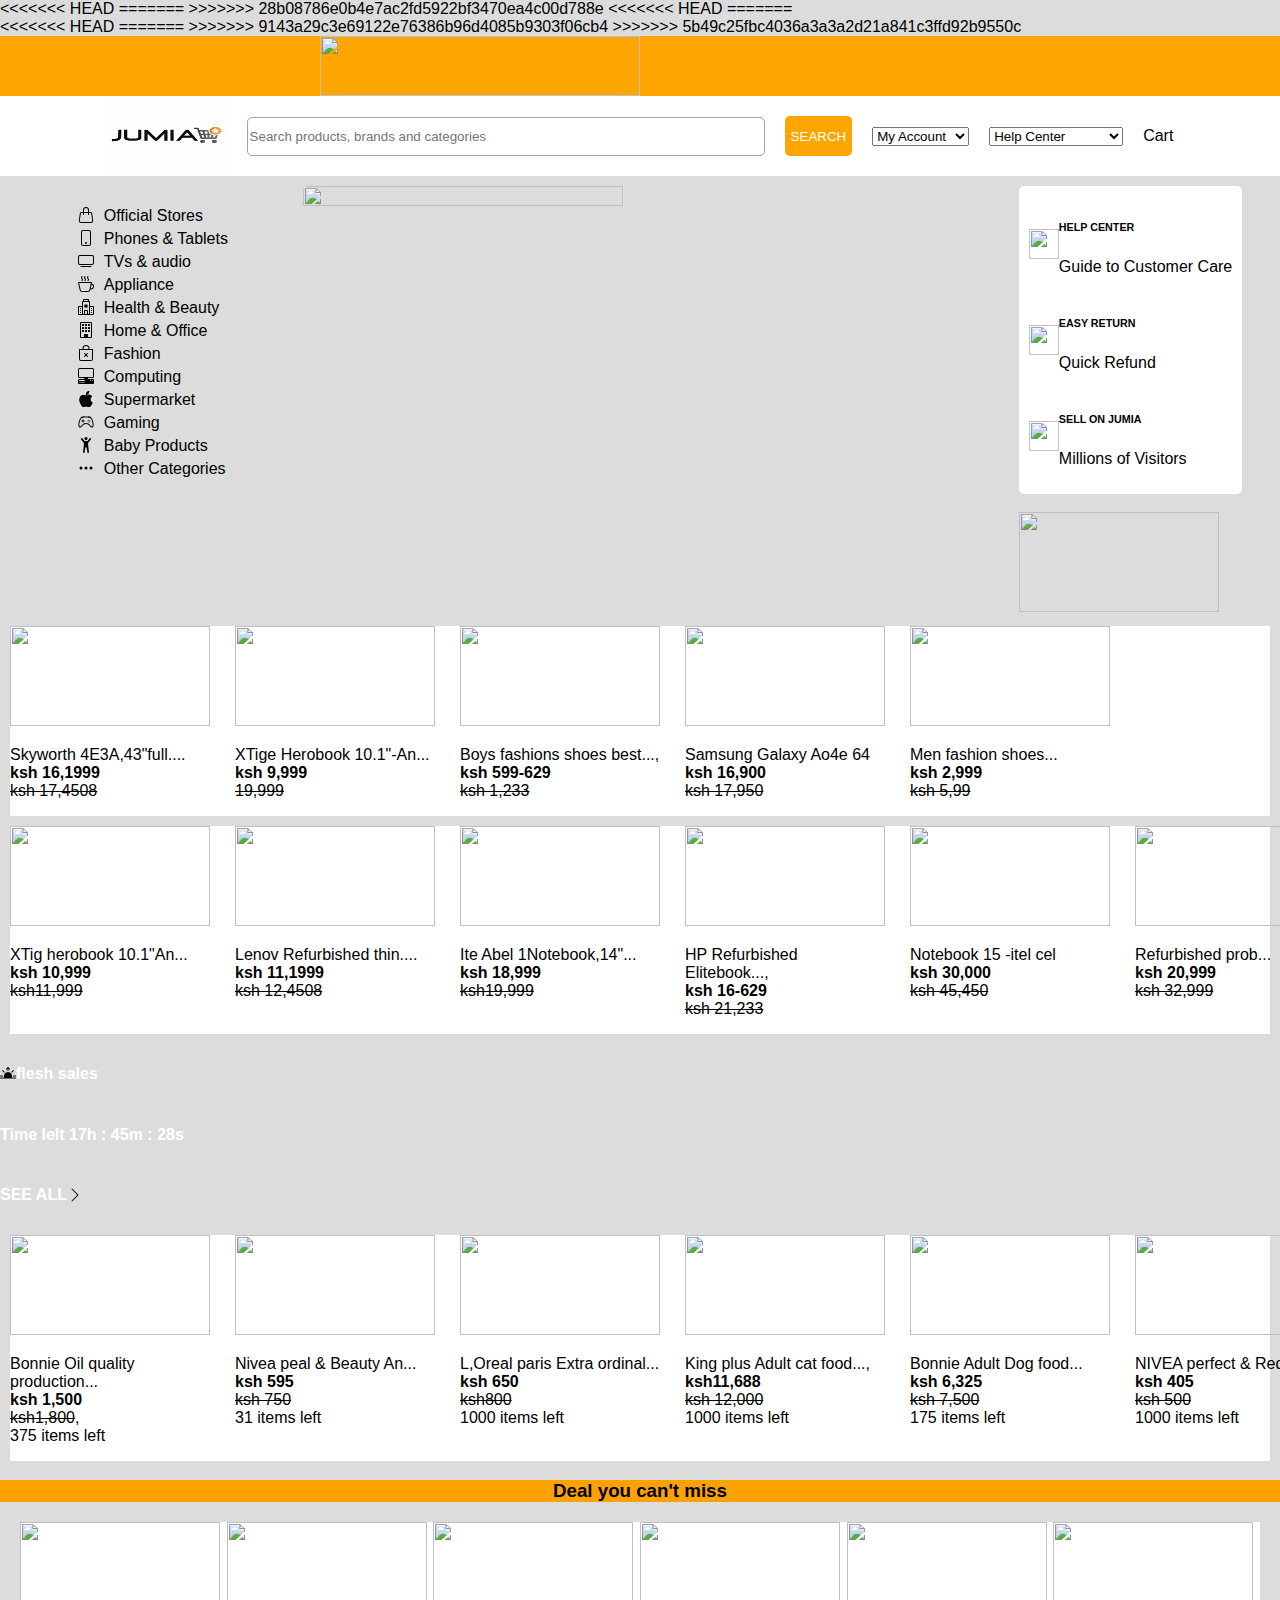
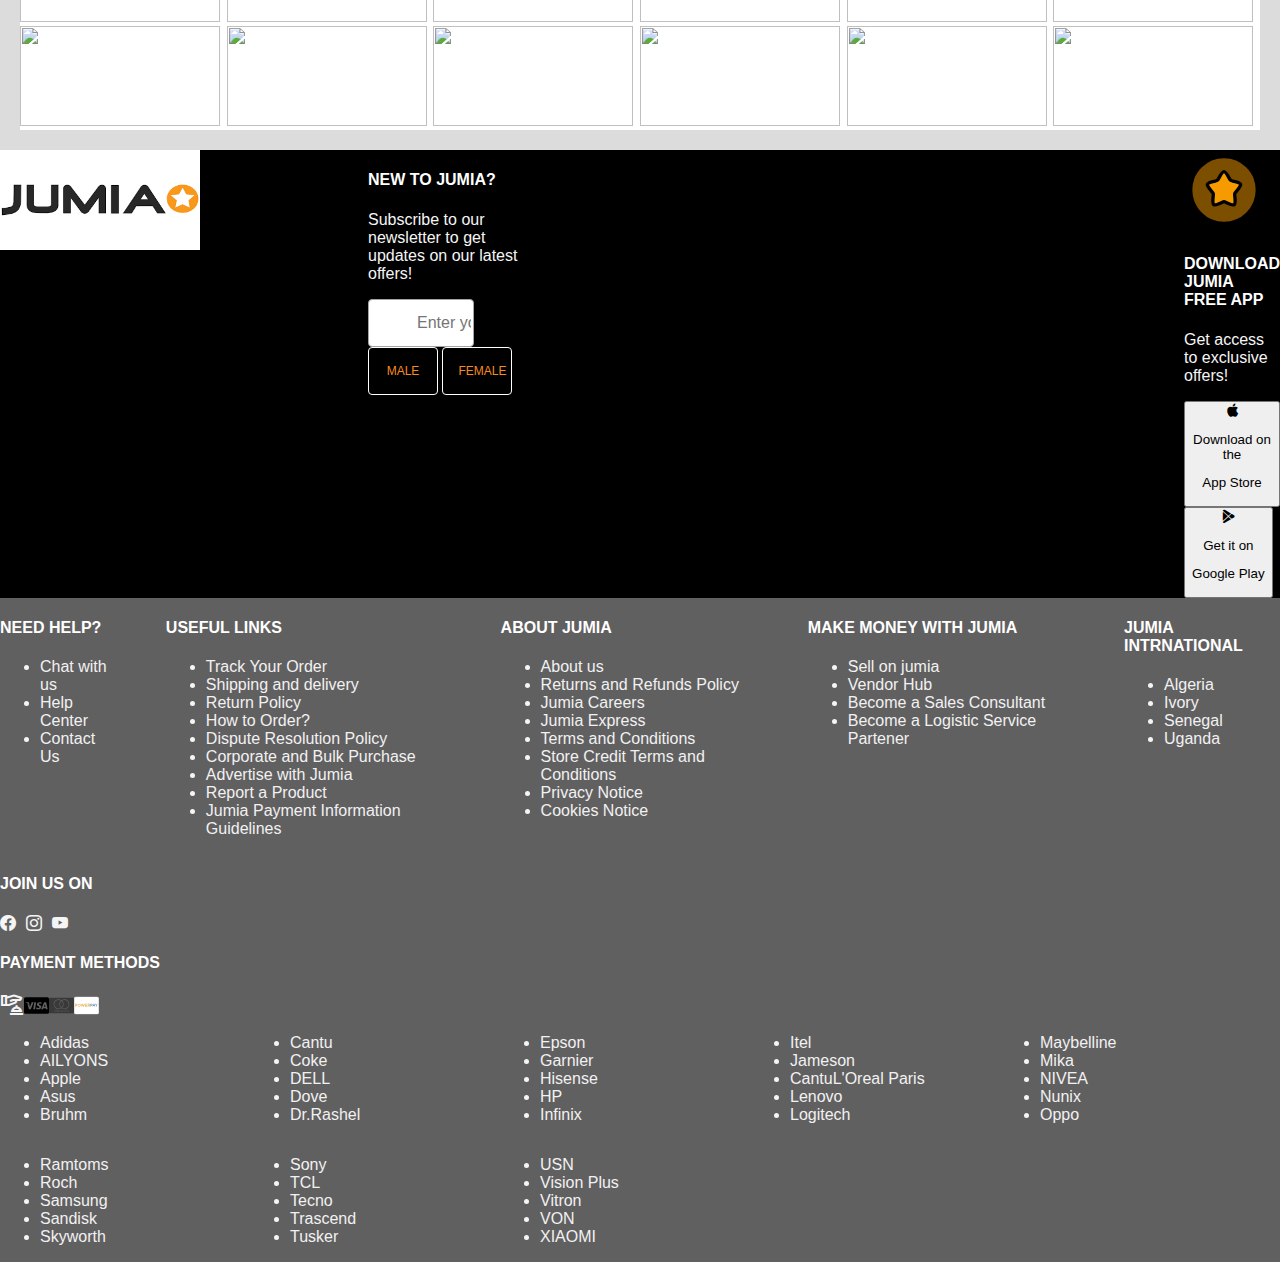
==== commit a6bf52b9: "my files" ====
--- a/source/index.html
+++ b/source/index.html
@@ -20,8 +20,12 @@
   <main id="main">
     <div class="navigation">
       
+<<<<<<< HEAD
+
+=======
 >>>>>>> 9143a29c3e69122e76386b96d4085b9303f06cb4
     <title>Jumia clone</title>
+>>>>>>> 5b49c25fbc4036a3a3a2d21a841c3ffd92b9550c
 </head>
 <body>
   <div class="free_delivery">
@@ -49,135 +53,104 @@
         <option value="Hisense">Order Cancellation  </option>
         <option value="Hisense">Track Your Order  </option>
       </select>
-                          <div class="btn">Cart</div>
+       <div class="btn">Cart</div>
+        </div>
+        <div class="navigation_bar">    
+          <ul>
+              <li> 
+                    <svg xmlns="http://www.w3.org/2000/svg" width="16" height="16" fill="currentColor" class="bi bi-handbag" viewBox="0 0 16 16">
+                    <path d="M8 1a2 2 0 0 1 2 2v2H6V3a2 2 0 0 1 2-2zm3 4V3a3 3 0 1 0-6 0v2H3.36a1.5 1.5 0 0 0-1.483 1.277L.85 13.13A2.5 2.5 0 0 0 3.322 16h9.355a2.5 2.5 0 0 0 2.473-2.87l-1.028-6.853A1.5 1.5 0 0 0 12.64 5H11zm-1 1v1.5a.5.5 0 0 0 1 0V6h1.639a.5.5 0 0 1 .494.426l1.028 6.851A1.5 1.5 0 0 1 12.678 15H3.322a1.5 1.5 0 0 1-1.483-1.723l1.028-6.851A.5.5 0 0 1 3.36 6H5v1.5a.5.5 0 1 0 1 0V6h4z"/>
+                    </svg>Official Stores </li>
+                    <li><svg xmlns="http://www.w3.org/2000/svg" width="16" height="16" fill="currentColor" class="bi bi-phone" viewBox="0 0 16 16">
+                    <path d="M11 1a1 1 0 0 1 1 1v12a1 1 0 0 1-1 1H5a1 1 0 0 1-1-1V2a1 1 0 0 1 1-1h6zM5 0a2 2 0 0 0-2 2v12a2 2 0 0 0 2 2h6a2 2 0 0 0 2-2V2a2 2 0 0 0-2-2H5z"/>
+                    <path d="M8 14a1 1 0 1 0 0-2 1 1 0 0 0 0 2z"/>
+                    </svg>Phones & Tablets</li>
+                    <li><svg xmlns="http://www.w3.org/2000/svg" width="16" height="16" fill="currentColor" class="bi bi-tv" viewBox="0 0 16 16">
+                    <path d="M2.5 13.5A.5.5 0 0 1 3 13h10a.5.5 0 0 1 0 1H3a.5.5 0 0 1-.5-.5zM13.991 3l.024.001a1.46 1.46 0 0 1 .538.143.757.757 0 0 1 .302.254c.067.1.145.277.145.602v5.991l-.001.024a1.464 1.464 0 0 1-.143.538.758.758 0 0 1-.254.302c-.1.067-.277.145-.602.145H2.009l-.024-.001a1.464 1.464 0 0 1-.538-.143.758.758 0 0 1-.302-.254C1.078 10.502 1 10.325 1 10V4.009l.001-.024a1.46 1.46 0 0 1 .143-.538.758.758 0 0 1 .254-.302C1.498 3.078 1.675 3 2 3h11.991zM14 2H2C0 2 0 4 0 4v6c0 2 2 2 2 2h12c2 0 2-2 2-2V4c0-2-2-2-2-2z"/>
+                    </svg>TVs & audio </li>
+                    <li><svg xmlns="http://www.w3.org/2000/svg" width="16" height="16" fill="currentColor" class="bi bi-cup-hot" viewBox="0 0 16 16">
+                    <path fill-rule="evenodd" d="M.5 6a.5.5 0 0 0-.488.608l1.652 7.434A2.5 2.5 0 0 0 4.104 16h5.792a2.5 2.5 0 0 0 2.44-1.958l.131-.59a3 3 0 0 0 1.3-5.854l.221-.99A.5.5 0 0 0 13.5 6H.5ZM13 12.5a2.01 2.01 0 0 1-.316-.025l.867-3.898A2.001 2.001 0 0 1 13 12.5ZM2.64 13.825 1.123 7h11.754l-1.517 6.825A1.5 1.5 0 0 1 9.896 15H4.104a1.5 1.5 0 0 1-1.464-1.175Z"/>
+                    <path d="m4.4.8-.003.004-.014.019a4.167 4.167 0 0 0-.204.31 2.327 2.327 0 0 0-.141.267c-.026.06-.034.092-.037.103v.004a.593.593 0 0 0 .091.248c.075.133.178.272.308.445l.01.012c.118.158.26.347.37.543.112.2.22.455.22.745 0 .188-.065.368-.119.494a3.31 3.31 0 0 1-.202.388 5.444 5.444 0 0 1-.253.382l-.018.025-.005.008-.002.002A.5.5 0 0 1 3.6 4.2l.003-.004.014-.019a4.149 4.149 0 0 0 .204-.31 2.06 2.06 0 0 0 .141-.267c.026-.06.034-.092.037-.103a.593.593 0 0 0-.09-.252A4.334 4.334 0 0 0 3.6 2.8l-.01-.012a5.099 5.099 0 0 1-.37-.543A1.53 1.53 0 0 1 3 1.5c0-.188.065-.368.119-.494.059-.138.134-.274.202-.388a5.446 5.446 0 0 1 .253-.382l.025-.035A.5.5 0 0 1 4.4.8Zm3 0-.003.004-.014.019a4.167 4.167 0 0 0-.204.31 2.327 2.327 0 0 0-.141.267c-.026.06-.034.092-.037.103v.004a.593.593 0 0 0 .091.248c.075.133.178.272.308.445l.01.012c.118.158.26.347.37.543.112.2.22.455.22.745 0 .188-.065.368-.119.494a3.31 3.31 0 0 1-.202.388 5.444 5.444 0 0 1-.253.382l-.018.025-.005.008-.002.002A.5.5 0 0 1 6.6 4.2l.003-.004.014-.019a4.149 4.149 0 0 0 .204-.31 2.06 2.06 0 0 0 .141-.267c.026-.06.034-.092.037-.103a.593.593 0 0 0-.09-.252A4.334 4.334 0 0 0 6.6 2.8l-.01-.012a5.099 5.099 0 0 1-.37-.543A1.53 1.53 0 0 1 6 1.5c0-.188.065-.368.119-.494.059-.138.134-.274.202-.388a5.446 5.446 0 0 1 .253-.382l.025-.035A.5.5 0 0 1 7.4.8Zm3 0-.003.004-.014.019a4.077 4.077 0 0 0-.204.31 2.337 2.337 0 0 0-.141.267c-.026.06-.034.092-.037.103v.004a.593.593 0 0 0 .091.248c.075.133.178.272.308.445l.01.012c.118.158.26.347.37.543.112.2.22.455.22.745 0 .188-.065.368-.119.494a3.198 3.198 0 0 1-.202.388 5.385 5.385 0 0 1-.252.382l-.019.025-.005.008-.002.002A.5.5 0 0 1 9.6 4.2l.003-.004.014-.019a4.149 4.149 0 0 0 .204-.31 2.06 2.06 0 0 0 .141-.267c.026-.06.034-.092.037-.103a.593.593 0 0 0-.09-.252A4.334 4.334 0 0 0 9.6 2.8l-.01-.012a5.099 5.099 0 0 1-.37-.543A1.53 1.53 0 0 1 9 1.5c0-.188.065-.368.119-.494.059-.138.134-.274.202-.388a5.446 5.446 0 0 1 .253-.382l.025-.035A.5.5 0 0 1 10.4.8Z"/>
+                    </svg>Appliance</li>
+                    <li><svg xmlns="http://www.w3.org/2000/svg" width="16" height="16" fill="currentColor" class="bi bi-hospital" viewBox="0 0 16 16">
+                    <path d="M8.5 5.034v1.1l.953-.55.5.867L9 7l.953.55-.5.866-.953-.55v1.1h-1v-1.1l-.953.55-.5-.866L7 7l-.953-.55.5-.866.953.55v-1.1h1ZM13.25 9a.25.25 0 0 0-.25.25v.5c0 .138.112.25.25.25h.5a.25.25 0 0 0 .25-.25v-.5a.25.25 0 0 0-.25-.25h-.5ZM13 11.25a.25.25 0 0 1 .25-.25h.5a.25.25 0 0 1 .25.25v.5a.25.25 0 0 1-.25.25h-.5a.25.25 0 0 1-.25-.25v-.5Zm.25 1.75a.25.25 0 0 0-.25.25v.5c0 .138.112.25.25.25h.5a.25.25 0 0 0 .25-.25v-.5a.25.25 0 0 0-.25-.25h-.5Zm-11-4a.25.25 0 0 0-.25.25v.5c0 .138.112.25.25.25h.5A.25.25 0 0 0 3 9.75v-.5A.25.25 0 0 0 2.75 9h-.5Zm0 2a.25.25 0 0 0-.25.25v.5c0 .138.112.25.25.25h.5a.25.25 0 0 0 .25-.25v-.5a.25.25 0 0 0-.25-.25h-.5ZM2 13.25a.25.25 0 0 1 .25-.25h.5a.25.25 0 0 1 .25.25v.5a.25.25 0 0 1-.25.25h-.5a.25.25 0 0 1-.25-.25v-.5Z"/>
+                    <path d="M5 1a1 1 0 0 1 1-1h4a1 1 0 0 1 1 1v1a1 1 0 0 1 1 1v4h3a1 1 0 0 1 1 1v7a1 1 0 0 1-1 1H1a1 1 0 0 1-1-1V8a1 1 0 0 1 1-1h3V3a1 1 0 0 1 1-1V1Zm2 14h2v-3H7v3Zm3 0h1V3H5v12h1v-3a1 1 0 0 1 1-1h2a1 1 0 0 1 1 1v3Zm0-14H6v1h4V1Zm2 7v7h3V8h-3Zm-8 7V8H1v7h3Z"/>
+                    </svg>Health & Beauty</li>
+                    <li><svg xmlns="http://www.w3.org/2000/svg" width="16" height="16" fill="currentColor" class="bi bi-building" viewBox="0 0 16 16">
+                    <path d="M4 2.5a.5.5 0 0 1 .5-.5h1a.5.5 0 0 1 .5.5v1a.5.5 0 0 1-.5.5h-1a.5.5 0 0 1-.5-.5v-1Zm3 0a.5.5 0 0 1 .5-.5h1a.5.5 0 0 1 .5.5v1a.5.5 0 0 1-.5.5h-1a.5.5 0 0 1-.5-.5v-1Zm3.5-.5a.5.5 0 0 0-.5.5v1a.5.5 0 0 0 .5.5h1a.5.5 0 0 0 .5-.5v-1a.5.5 0 0 0-.5-.5h-1ZM4 5.5a.5.5 0 0 1 .5-.5h1a.5.5 0 0 1 .5.5v1a.5.5 0 0 1-.5.5h-1a.5.5 0 0 1-.5-.5v-1ZM7.5 5a.5.5 0 0 0-.5.5v1a.5.5 0 0 0 .5.5h1a.5.5 0 0 0 .5-.5v-1a.5.5 0 0 0-.5-.5h-1Zm2.5.5a.5.5 0 0 1 .5-.5h1a.5.5 0 0 1 .5.5v1a.5.5 0 0 1-.5.5h-1a.5.5 0 0 1-.5-.5v-1ZM4.5 8a.5.5 0 0 0-.5.5v1a.5.5 0 0 0 .5.5h1a.5.5 0 0 0 .5-.5v-1a.5.5 0 0 0-.5-.5h-1Zm2.5.5a.5.5 0 0 1 .5-.5h1a.5.5 0 0 1 .5.5v1a.5.5 0 0 1-.5.5h-1a.5.5 0 0 1-.5-.5v-1Zm3.5-.5a.5.5 0 0 0-.5.5v1a.5.5 0 0 0 .5.5h1a.5.5 0 0 0 .5-.5v-1a.5.5 0 0 0-.5-.5h-1Z"/>
+                    <path d="M2 1a1 1 0 0 1 1-1h10a1 1 0 0 1 1 1v14a1 1 0 0 1-1 1H3a1 1 0 0 1-1-1V1Zm11 0H3v14h3v-2.5a.5.5 0 0 1 .5-.5h3a.5.5 0 0 1 .5.5V15h3V1Z"/>
+                    </svg>Home & Office</li>
+                    <li><svg xmlns="http://www.w3.org/2000/svg" width="16" height="16" fill="currentColor" class="bi bi-bag-x" viewBox="0 0 16 16">
+                    <path fill-rule="evenodd" d="M6.146 8.146a.5.5 0 0 1 .708 0L8 9.293l1.146-1.147a.5.5 0 1 1 .708.708L8.707 10l1.147 1.146a.5.5 0 0 1-.708.708L8 10.707l-1.146 1.147a.5.5 0 0 1-.708-.708L7.293 10 6.146 8.854a.5.5 0 0 1 0-.708z"/>
+                    <path d="M8 1a2.5 2.5 0 0 1 2.5 2.5V4h-5v-.5A2.5 2.5 0 0 1 8 1zm3.5 3v-.5a3.5 3.5 0 1 0-7 0V4H1v10a2 2 0 0 0 2 2h10a2 2 0 0 0 2-2V4h-3.5zM2 5h12v9a1 1 0 0 1-1 1H3a1 1 0 0 1-1-1V5z"/>
+                    </svg>Fashion</li>
+                    <li><svg xmlns="http://www.w3.org/2000/svg" width="16" height="16" fill="currentColor" class="bi bi-pc-display-horizontal" viewBox="0 0 16 16">
+                    <path d="M1.5 0A1.5 1.5 0 0 0 0 1.5v7A1.5 1.5 0 0 0 1.5 10H6v1H1a1 1 0 0 0-1 1v3a1 1 0 0 0 1 1h14a1 1 0 0 0 1-1v-3a1 1 0 0 0-1-1h-5v-1h4.5A1.5 1.5 0 0 0 16 8.5v-7A1.5 1.5 0 0 0 14.5 0h-13Zm0 1h13a.5.5 0 0 1 .5.5v7a.5.5 0 0 1-.5.5h-13a.5.5 0 0 1-.5-.5v-7a.5.5 0 0 1 .5-.5ZM12 12.5a.5.5 0 1 1 1 0 .5.5 0 0 1-1 0Zm2 0a.5.5 0 1 1 1 0 .5.5 0 0 1-1 0ZM1.5 12h5a.5.5 0 0 1 0 1h-5a.5.5 0 0 1 0-1ZM1 14.25a.25.25 0 0 1 .25-.25h5.5a.25.25 0 1 1 0 .5h-5.5a.25.25 0 0 1-.25-.25Z"/>
+                    </svg>Computing</li>
+                    <li><svg xmlns="http://www.w3.org/2000/svg" width="16" height="16" fill="currentColor" class="bi bi-apple" viewBox="0 0 16 16">
+                    <path d="M11.182.008C11.148-.03 9.923.023 8.857 1.18c-1.066 1.156-.902 2.482-.878 2.516.024.034 1.52.087 2.475-1.258.955-1.345.762-2.391.728-2.43Zm3.314 11.733c-.048-.096-2.325-1.234-2.113-3.422.212-2.189 1.675-2.789 1.698-2.854.023-.065-.597-.79-1.254-1.157a3.692 3.692 0 0 0-1.563-.434c-.108-.003-.483-.095-1.254.116-.508.139-1.653.589-1.968.607-.316.018-1.256-.522-2.267-.665-.647-.125-1.333.131-1.824.328-.49.196-1.422.754-2.074 2.237-.652 1.482-.311 3.83-.067 4.56.244.729.625 1.924 1.273 2.796.576.984 1.34 1.667 1.659 1.899.319.232 1.219.386 1.843.067.502-.308 1.408-.485 1.766-.472.357.013 1.061.154 1.782.539.571.197 1.111.115 1.652-.105.541-.221 1.324-1.059 2.238-2.758.347-.79.505-1.217.473-1.282Z"/>
+                    <path d="M11.182.008C11.148-.03 9.923.023 8.857 1.18c-1.066 1.156-.902 2.482-.878 2.516.024.034 1.52.087 2.475-1.258.955-1.345.762-2.391.728-2.43Zm3.314 11.733c-.048-.096-2.325-1.234-2.113-3.422.212-2.189 1.675-2.789 1.698-2.854.023-.065-.597-.79-1.254-1.157a3.692 3.692 0 0 0-1.563-.434c-.108-.003-.483-.095-1.254.116-.508.139-1.653.589-1.968.607-.316.018-1.256-.522-2.267-.665-.647-.125-1.333.131-1.824.328-.49.196-1.422.754-2.074 2.237-.652 1.482-.311 3.83-.067 4.56.244.729.625 1.924 1.273 2.796.576.984 1.34 1.667 1.659 1.899.319.232 1.219.386 1.843.067.502-.308 1.408-.485 1.766-.472.357.013 1.061.154 1.782.539.571.197 1.111.115 1.652-.105.541-.221 1.324-1.059 2.238-2.758.347-.79.505-1.217.473-1.282Z"/>
+                    </svg>Supermarket</li>
+                    <li><svg xmlns="http://www.w3.org/2000/svg" width="16" height="16" fill="currentColor" class="bi bi-controller" viewBox="0 0 16 16">
+                    <path d="M11.5 6.027a.5.5 0 1 1-1 0 .5.5 0 0 1 1 0zm-1.5 1.5a.5.5 0 1 0 0-1 .5.5 0 0 0 0 1zm2.5-.5a.5.5 0 1 1-1 0 .5.5 0 0 1 1 0zm-1.5 1.5a.5.5 0 1 0 0-1 .5.5 0 0 0 0 1zm-6.5-3h1v1h1v1h-1v1h-1v-1h-1v-1h1v-1z"/>
+                    <path d="M3.051 3.26a.5.5 0 0 1 .354-.613l1.932-.518a.5.5 0 0 1 .62.39c.655-.079 1.35-.117 2.043-.117.72 0 1.443.041 2.12.126a.5.5 0 0 1 .622-.399l1.932.518a.5.5 0 0 1 .306.729c.14.09.266.19.373.297.408.408.78 1.05 1.095 1.772.32.733.599 1.591.805 2.466.206.875.34 1.78.364 2.606.024.816-.059 1.602-.328 2.21a1.42 1.42 0 0 1-1.445.83c-.636-.067-1.115-.394-1.513-.773-.245-.232-.496-.526-.739-.808-.126-.148-.25-.292-.368-.423-.728-.804-1.597-1.527-3.224-1.527-1.627 0-2.496.723-3.224 1.527-.119.131-.242.275-.368.423-.243.282-.494.575-.739.808-.398.38-.877.706-1.513.773a1.42 1.42 0 0 1-1.445-.83c-.27-.608-.352-1.395-.329-2.21.024-.826.16-1.73.365-2.606.206-.875.486-1.733.805-2.466.315-.722.687-1.364 1.094-1.772a2.34 2.34 0 0 1 .433-.335.504.504 0 0 1-.028-.079zm2.036.412c-.877.185-1.469.443-1.733.708-.276.276-.587.783-.885 1.465a13.748 13.748 0 0 0-.748 2.295 12.351 12.351 0 0 0-.339 2.406c-.022.755.062 1.368.243 1.776a.42.42 0 0 0 .426.24c.327-.034.61-.199.929-.502.212-.202.4-.423.615-.674.133-.156.276-.323.44-.504C4.861 9.969 5.978 9.027 8 9.027s3.139.942 3.965 1.855c.164.181.307.348.44.504.214.251.403.472.615.674.318.303.601.468.929.503a.42.42 0 0 0 .426-.241c.18-.408.265-1.02.243-1.776a12.354 12.354 0 0 0-.339-2.406 13.753 13.753 0 0 0-.748-2.295c-.298-.682-.61-1.19-.885-1.465-.264-.265-.856-.523-1.733-.708-.85-.179-1.877-.27-2.913-.27-1.036 0-2.063.091-2.913.27z"/>
+                    </svg>Gaming</li>
+                    <li><svg xmlns="http://www.w3.org/2000/svg" width="16" height="16" fill="currentColor" class="bi bi-person-arms-up" viewBox="0 0 16 16">
+                    <path d="M8 3a1.5 1.5 0 1 0 0-3 1.5 1.5 0 0 0 0 3Z"/>
+                    <path d="m5.93 6.704-.846 8.451a.768.768 0 0 0 1.523.203l.81-4.865a.59.59 0 0 1 1.165 0l.81 4.865a.768.768 0 0 0 1.523-.203l-.845-8.451A1.492 1.492 0 0 1 10.5 5.5L13 2.284a.796.796 0 0 0-1.239-.998L9.634 3.84a.72.72 0 0 1-.33.235c-.23.074-.665.176-1.304.176-.64 0-1.074-.102-1.305-.176a.72.72 0 0 1-.329-.235L4.239 1.286a.796.796 0 0 0-1.24.998l2.5 3.216c.317.316.475.758.43 1.204Z"/>
+                    </svg>Baby Products</li>
+                    <li><svg xmlns="http://www.w3.org/2000/svg" width="16" height="16" fill="currentColor" class="bi bi-three-dots" viewBox="0 0 16 16">
+                     <path d="M3 9.5a1.5 1.5 0 1 1 0-3 1.5 1.5 0 0 1 0 3zm5 0a1.5 1.5 0 1 1 0-3 1.5 1.5 0 0 1 0 3zm5 0a1.5 1.5 0 1 1 0-3 1.5 1.5 0 0 1 0 3z"/>
+                     </svg>Other Categories</li>
+                 </ul>
+                    <img src="https://ke.jumia.is/cms/2023/BlackFriday/Teasing/Mystery/KE_BF23_MysteryTease_1023_S.gif" alt="">
+                   <div class="aside">
+                     <div class="aside_top">
+                       <div class="aside_top_item">
+                        <img src="https://ke.jumia.is/cms/2021/W26/CP/new-hp-sliders/Webp.net-resizeimage-(1).png" alt="">
+                        <div>
+                         <h6>HELP CENTER</h6>
+                         <p>Guide to Customer Care</p>
                         </div>
-<div class="navigation_bar">
-  <ul>
-                                    <li>
-                                        <svg xmlns="http://www.w3.org/2000/svg" width="16" height="16" fill="currentColor" class="bi bi-handbag" viewBox="0 0 16 16">
-                                            <path d="M8 1a2 2 0 0 1 2 2v2H6V3a2 2 0 0 1 2-2zm3 4V3a3 3 0 1 0-6 0v2H3.36a1.5 1.5 0 0 0-1.483 1.277L.85 13.13A2.5 2.5 0 0 0 3.322 16h9.355a2.5 2.5 0 0 0 2.473-2.87l-1.028-6.853A1.5 1.5 0 0 0 12.64 5H11zm-1 1v1.5a.5.5 0 0 0 1 0V6h1.639a.5.5 0 0 1 .494.426l1.028 6.851A1.5 1.5 0 0 1 12.678 15H3.322a1.5 1.5 0 0 1-1.483-1.723l1.028-6.851A.5.5 0 0 1 3.36 6H5v1.5a.5.5 0 1 0 1 0V6h4z"/>
-                                          </svg>Official Stores </li>
-                                    <li><svg xmlns="http://www.w3.org/2000/svg" width="16" height="16" fill="currentColor" class="bi bi-phone" viewBox="0 0 16 16">
-                                        <path d="M11 1a1 1 0 0 1 1 1v12a1 1 0 0 1-1 1H5a1 1 0 0 1-1-1V2a1 1 0 0 1 1-1h6zM5 0a2 2 0 0 0-2 2v12a2 2 0 0 0 2 2h6a2 2 0 0 0 2-2V2a2 2 0 0 0-2-2H5z"/>
-                                        <path d="M8 14a1 1 0 1 0 0-2 1 1 0 0 0 0 2z"/>
-                                      </svg>Phones & Tablets</li>
-                                    <li><svg xmlns="http://www.w3.org/2000/svg" width="16" height="16" fill="currentColor" class="bi bi-tv" viewBox="0 0 16 16">
-                                        <path d="M2.5 13.5A.5.5 0 0 1 3 13h10a.5.5 0 0 1 0 1H3a.5.5 0 0 1-.5-.5zM13.991 3l.024.001a1.46 1.46 0 0 1 .538.143.757.757 0 0 1 .302.254c.067.1.145.277.145.602v5.991l-.001.024a1.464 1.464 0 0 1-.143.538.758.758 0 0 1-.254.302c-.1.067-.277.145-.602.145H2.009l-.024-.001a1.464 1.464 0 0 1-.538-.143.758.758 0 0 1-.302-.254C1.078 10.502 1 10.325 1 10V4.009l.001-.024a1.46 1.46 0 0 1 .143-.538.758.758 0 0 1 .254-.302C1.498 3.078 1.675 3 2 3h11.991zM14 2H2C0 2 0 4 0 4v6c0 2 2 2 2 2h12c2 0 2-2 2-2V4c0-2-2-2-2-2z"/>
-                                      </svg>TVs & audio </li>
-                                    <li><svg xmlns="http://www.w3.org/2000/svg" width="16" height="16" fill="currentColor" class="bi bi-cup-hot" viewBox="0 0 16 16">
-                                        <path fill-rule="evenodd" d="M.5 6a.5.5 0 0 0-.488.608l1.652 7.434A2.5 2.5 0 0 0 4.104 16h5.792a2.5 2.5 0 0 0 2.44-1.958l.131-.59a3 3 0 0 0 1.3-5.854l.221-.99A.5.5 0 0 0 13.5 6H.5ZM13 12.5a2.01 2.01 0 0 1-.316-.025l.867-3.898A2.001 2.001 0 0 1 13 12.5ZM2.64 13.825 1.123 7h11.754l-1.517 6.825A1.5 1.5 0 0 1 9.896 15H4.104a1.5 1.5 0 0 1-1.464-1.175Z"/>
-                                        <path d="m4.4.8-.003.004-.014.019a4.167 4.167 0 0 0-.204.31 2.327 2.327 0 0 0-.141.267c-.026.06-.034.092-.037.103v.004a.593.593 0 0 0 .091.248c.075.133.178.272.308.445l.01.012c.118.158.26.347.37.543.112.2.22.455.22.745 0 .188-.065.368-.119.494a3.31 3.31 0 0 1-.202.388 5.444 5.444 0 0 1-.253.382l-.018.025-.005.008-.002.002A.5.5 0 0 1 3.6 4.2l.003-.004.014-.019a4.149 4.149 0 0 0 .204-.31 2.06 2.06 0 0 0 .141-.267c.026-.06.034-.092.037-.103a.593.593 0 0 0-.09-.252A4.334 4.334 0 0 0 3.6 2.8l-.01-.012a5.099 5.099 0 0 1-.37-.543A1.53 1.53 0 0 1 3 1.5c0-.188.065-.368.119-.494.059-.138.134-.274.202-.388a5.446 5.446 0 0 1 .253-.382l.025-.035A.5.5 0 0 1 4.4.8Zm3 0-.003.004-.014.019a4.167 4.167 0 0 0-.204.31 2.327 2.327 0 0 0-.141.267c-.026.06-.034.092-.037.103v.004a.593.593 0 0 0 .091.248c.075.133.178.272.308.445l.01.012c.118.158.26.347.37.543.112.2.22.455.22.745 0 .188-.065.368-.119.494a3.31 3.31 0 0 1-.202.388 5.444 5.444 0 0 1-.253.382l-.018.025-.005.008-.002.002A.5.5 0 0 1 6.6 4.2l.003-.004.014-.019a4.149 4.149 0 0 0 .204-.31 2.06 2.06 0 0 0 .141-.267c.026-.06.034-.092.037-.103a.593.593 0 0 0-.09-.252A4.334 4.334 0 0 0 6.6 2.8l-.01-.012a5.099 5.099 0 0 1-.37-.543A1.53 1.53 0 0 1 6 1.5c0-.188.065-.368.119-.494.059-.138.134-.274.202-.388a5.446 5.446 0 0 1 .253-.382l.025-.035A.5.5 0 0 1 7.4.8Zm3 0-.003.004-.014.019a4.077 4.077 0 0 0-.204.31 2.337 2.337 0 0 0-.141.267c-.026.06-.034.092-.037.103v.004a.593.593 0 0 0 .091.248c.075.133.178.272.308.445l.01.012c.118.158.26.347.37.543.112.2.22.455.22.745 0 .188-.065.368-.119.494a3.198 3.198 0 0 1-.202.388 5.385 5.385 0 0 1-.252.382l-.019.025-.005.008-.002.002A.5.5 0 0 1 9.6 4.2l.003-.004.014-.019a4.149 4.149 0 0 0 .204-.31 2.06 2.06 0 0 0 .141-.267c.026-.06.034-.092.037-.103a.593.593 0 0 0-.09-.252A4.334 4.334 0 0 0 9.6 2.8l-.01-.012a5.099 5.099 0 0 1-.37-.543A1.53 1.53 0 0 1 9 1.5c0-.188.065-.368.119-.494.059-.138.134-.274.202-.388a5.446 5.446 0 0 1 .253-.382l.025-.035A.5.5 0 0 1 10.4.8Z"/>
-                                      </svg>Appliance</li>
-                                    <li><svg xmlns="http://www.w3.org/2000/svg" width="16" height="16" fill="currentColor" class="bi bi-hospital" viewBox="0 0 16 16">
-                                        <path d="M8.5 5.034v1.1l.953-.55.5.867L9 7l.953.55-.5.866-.953-.55v1.1h-1v-1.1l-.953.55-.5-.866L7 7l-.953-.55.5-.866.953.55v-1.1h1ZM13.25 9a.25.25 0 0 0-.25.25v.5c0 .138.112.25.25.25h.5a.25.25 0 0 0 .25-.25v-.5a.25.25 0 0 0-.25-.25h-.5ZM13 11.25a.25.25 0 0 1 .25-.25h.5a.25.25 0 0 1 .25.25v.5a.25.25 0 0 1-.25.25h-.5a.25.25 0 0 1-.25-.25v-.5Zm.25 1.75a.25.25 0 0 0-.25.25v.5c0 .138.112.25.25.25h.5a.25.25 0 0 0 .25-.25v-.5a.25.25 0 0 0-.25-.25h-.5Zm-11-4a.25.25 0 0 0-.25.25v.5c0 .138.112.25.25.25h.5A.25.25 0 0 0 3 9.75v-.5A.25.25 0 0 0 2.75 9h-.5Zm0 2a.25.25 0 0 0-.25.25v.5c0 .138.112.25.25.25h.5a.25.25 0 0 0 .25-.25v-.5a.25.25 0 0 0-.25-.25h-.5ZM2 13.25a.25.25 0 0 1 .25-.25h.5a.25.25 0 0 1 .25.25v.5a.25.25 0 0 1-.25.25h-.5a.25.25 0 0 1-.25-.25v-.5Z"/>
-                                        <path d="M5 1a1 1 0 0 1 1-1h4a1 1 0 0 1 1 1v1a1 1 0 0 1 1 1v4h3a1 1 0 0 1 1 1v7a1 1 0 0 1-1 1H1a1 1 0 0 1-1-1V8a1 1 0 0 1 1-1h3V3a1 1 0 0 1 1-1V1Zm2 14h2v-3H7v3Zm3 0h1V3H5v12h1v-3a1 1 0 0 1 1-1h2a1 1 0 0 1 1 1v3Zm0-14H6v1h4V1Zm2 7v7h3V8h-3Zm-8 7V8H1v7h3Z"/>
-                                      </svg>Health & Beauty</li>
-                                    <li><svg xmlns="http://www.w3.org/2000/svg" width="16" height="16" fill="currentColor" class="bi bi-building" viewBox="0 0 16 16">
-                                        <path d="M4 2.5a.5.5 0 0 1 .5-.5h1a.5.5 0 0 1 .5.5v1a.5.5 0 0 1-.5.5h-1a.5.5 0 0 1-.5-.5v-1Zm3 0a.5.5 0 0 1 .5-.5h1a.5.5 0 0 1 .5.5v1a.5.5 0 0 1-.5.5h-1a.5.5 0 0 1-.5-.5v-1Zm3.5-.5a.5.5 0 0 0-.5.5v1a.5.5 0 0 0 .5.5h1a.5.5 0 0 0 .5-.5v-1a.5.5 0 0 0-.5-.5h-1ZM4 5.5a.5.5 0 0 1 .5-.5h1a.5.5 0 0 1 .5.5v1a.5.5 0 0 1-.5.5h-1a.5.5 0 0 1-.5-.5v-1ZM7.5 5a.5.5 0 0 0-.5.5v1a.5.5 0 0 0 .5.5h1a.5.5 0 0 0 .5-.5v-1a.5.5 0 0 0-.5-.5h-1Zm2.5.5a.5.5 0 0 1 .5-.5h1a.5.5 0 0 1 .5.5v1a.5.5 0 0 1-.5.5h-1a.5.5 0 0 1-.5-.5v-1ZM4.5 8a.5.5 0 0 0-.5.5v1a.5.5 0 0 0 .5.5h1a.5.5 0 0 0 .5-.5v-1a.5.5 0 0 0-.5-.5h-1Zm2.5.5a.5.5 0 0 1 .5-.5h1a.5.5 0 0 1 .5.5v1a.5.5 0 0 1-.5.5h-1a.5.5 0 0 1-.5-.5v-1Zm3.5-.5a.5.5 0 0 0-.5.5v1a.5.5 0 0 0 .5.5h1a.5.5 0 0 0 .5-.5v-1a.5.5 0 0 0-.5-.5h-1Z"/>
-                                        <path d="M2 1a1 1 0 0 1 1-1h10a1 1 0 0 1 1 1v14a1 1 0 0 1-1 1H3a1 1 0 0 1-1-1V1Zm11 0H3v14h3v-2.5a.5.5 0 0 1 .5-.5h3a.5.5 0 0 1 .5.5V15h3V1Z"/>
-                                      </svg>Home & Office</li>
-                                    <li><svg xmlns="http://www.w3.org/2000/svg" width="16" height="16" fill="currentColor" class="bi bi-bag-x" viewBox="0 0 16 16">
-                                        <path fill-rule="evenodd" d="M6.146 8.146a.5.5 0 0 1 .708 0L8 9.293l1.146-1.147a.5.5 0 1 1 .708.708L8.707 10l1.147 1.146a.5.5 0 0 1-.708.708L8 10.707l-1.146 1.147a.5.5 0 0 1-.708-.708L7.293 10 6.146 8.854a.5.5 0 0 1 0-.708z"/>
-                                        <path d="M8 1a2.5 2.5 0 0 1 2.5 2.5V4h-5v-.5A2.5 2.5 0 0 1 8 1zm3.5 3v-.5a3.5 3.5 0 1 0-7 0V4H1v10a2 2 0 0 0 2 2h10a2 2 0 0 0 2-2V4h-3.5zM2 5h12v9a1 1 0 0 1-1 1H3a1 1 0 0 1-1-1V5z"/>
-                                      </svg>Fashion</li>
-                                    <li><svg xmlns="http://www.w3.org/2000/svg" width="16" height="16" fill="currentColor" class="bi bi-pc-display-horizontal" viewBox="0 0 16 16">
-                                        <path d="M1.5 0A1.5 1.5 0 0 0 0 1.5v7A1.5 1.5 0 0 0 1.5 10H6v1H1a1 1 0 0 0-1 1v3a1 1 0 0 0 1 1h14a1 1 0 0 0 1-1v-3a1 1 0 0 0-1-1h-5v-1h4.5A1.5 1.5 0 0 0 16 8.5v-7A1.5 1.5 0 0 0 14.5 0h-13Zm0 1h13a.5.5 0 0 1 .5.5v7a.5.5 0 0 1-.5.5h-13a.5.5 0 0 1-.5-.5v-7a.5.5 0 0 1 .5-.5ZM12 12.5a.5.5 0 1 1 1 0 .5.5 0 0 1-1 0Zm2 0a.5.5 0 1 1 1 0 .5.5 0 0 1-1 0ZM1.5 12h5a.5.5 0 0 1 0 1h-5a.5.5 0 0 1 0-1ZM1 14.25a.25.25 0 0 1 .25-.25h5.5a.25.25 0 1 1 0 .5h-5.5a.25.25 0 0 1-.25-.25Z"/>
-                                      </svg>Computing</li>
-                                    <li><svg xmlns="http://www.w3.org/2000/svg" width="16" height="16" fill="currentColor" class="bi bi-apple" viewBox="0 0 16 16">
-                                        <path d="M11.182.008C11.148-.03 9.923.023 8.857 1.18c-1.066 1.156-.902 2.482-.878 2.516.024.034 1.52.087 2.475-1.258.955-1.345.762-2.391.728-2.43Zm3.314 11.733c-.048-.096-2.325-1.234-2.113-3.422.212-2.189 1.675-2.789 1.698-2.854.023-.065-.597-.79-1.254-1.157a3.692 3.692 0 0 0-1.563-.434c-.108-.003-.483-.095-1.254.116-.508.139-1.653.589-1.968.607-.316.018-1.256-.522-2.267-.665-.647-.125-1.333.131-1.824.328-.49.196-1.422.754-2.074 2.237-.652 1.482-.311 3.83-.067 4.56.244.729.625 1.924 1.273 2.796.576.984 1.34 1.667 1.659 1.899.319.232 1.219.386 1.843.067.502-.308 1.408-.485 1.766-.472.357.013 1.061.154 1.782.539.571.197 1.111.115 1.652-.105.541-.221 1.324-1.059 2.238-2.758.347-.79.505-1.217.473-1.282Z"/>
-                                        <path d="M11.182.008C11.148-.03 9.923.023 8.857 1.18c-1.066 1.156-.902 2.482-.878 2.516.024.034 1.52.087 2.475-1.258.955-1.345.762-2.391.728-2.43Zm3.314 11.733c-.048-.096-2.325-1.234-2.113-3.422.212-2.189 1.675-2.789 1.698-2.854.023-.065-.597-.79-1.254-1.157a3.692 3.692 0 0 0-1.563-.434c-.108-.003-.483-.095-1.254.116-.508.139-1.653.589-1.968.607-.316.018-1.256-.522-2.267-.665-.647-.125-1.333.131-1.824.328-.49.196-1.422.754-2.074 2.237-.652 1.482-.311 3.83-.067 4.56.244.729.625 1.924 1.273 2.796.576.984 1.34 1.667 1.659 1.899.319.232 1.219.386 1.843.067.502-.308 1.408-.485 1.766-.472.357.013 1.061.154 1.782.539.571.197 1.111.115 1.652-.105.541-.221 1.324-1.059 2.238-2.758.347-.79.505-1.217.473-1.282Z"/>
-                                      </svg>Supermarket</li>
-                                    <li><svg xmlns="http://www.w3.org/2000/svg" width="16" height="16" fill="currentColor" class="bi bi-controller" viewBox="0 0 16 16">
-                                        <path d="M11.5 6.027a.5.5 0 1 1-1 0 .5.5 0 0 1 1 0zm-1.5 1.5a.5.5 0 1 0 0-1 .5.5 0 0 0 0 1zm2.5-.5a.5.5 0 1 1-1 0 .5.5 0 0 1 1 0zm-1.5 1.5a.5.5 0 1 0 0-1 .5.5 0 0 0 0 1zm-6.5-3h1v1h1v1h-1v1h-1v-1h-1v-1h1v-1z"/>
-                                        <path d="M3.051 3.26a.5.5 0 0 1 .354-.613l1.932-.518a.5.5 0 0 1 .62.39c.655-.079 1.35-.117 2.043-.117.72 0 1.443.041 2.12.126a.5.5 0 0 1 .622-.399l1.932.518a.5.5 0 0 1 .306.729c.14.09.266.19.373.297.408.408.78 1.05 1.095 1.772.32.733.599 1.591.805 2.466.206.875.34 1.78.364 2.606.024.816-.059 1.602-.328 2.21a1.42 1.42 0 0 1-1.445.83c-.636-.067-1.115-.394-1.513-.773-.245-.232-.496-.526-.739-.808-.126-.148-.25-.292-.368-.423-.728-.804-1.597-1.527-3.224-1.527-1.627 0-2.496.723-3.224 1.527-.119.131-.242.275-.368.423-.243.282-.494.575-.739.808-.398.38-.877.706-1.513.773a1.42 1.42 0 0 1-1.445-.83c-.27-.608-.352-1.395-.329-2.21.024-.826.16-1.73.365-2.606.206-.875.486-1.733.805-2.466.315-.722.687-1.364 1.094-1.772a2.34 2.34 0 0 1 .433-.335.504.504 0 0 1-.028-.079zm2.036.412c-.877.185-1.469.443-1.733.708-.276.276-.587.783-.885 1.465a13.748 13.748 0 0 0-.748 2.295 12.351 12.351 0 0 0-.339 2.406c-.022.755.062 1.368.243 1.776a.42.42 0 0 0 .426.24c.327-.034.61-.199.929-.502.212-.202.4-.423.615-.674.133-.156.276-.323.44-.504C4.861 9.969 5.978 9.027 8 9.027s3.139.942 3.965 1.855c.164.181.307.348.44.504.214.251.403.472.615.674.318.303.601.468.929.503a.42.42 0 0 0 .426-.241c.18-.408.265-1.02.243-1.776a12.354 12.354 0 0 0-.339-2.406 13.753 13.753 0 0 0-.748-2.295c-.298-.682-.61-1.19-.885-1.465-.264-.265-.856-.523-1.733-.708-.85-.179-1.877-.27-2.913-.27-1.036 0-2.063.091-2.913.27z"/>
-                                      </svg>Gaming</li>
-                                    <li><svg xmlns="http://www.w3.org/2000/svg" width="16" height="16" fill="currentColor" class="bi bi-person-arms-up" viewBox="0 0 16 16">
-                                        <path d="M8 3a1.5 1.5 0 1 0 0-3 1.5 1.5 0 0 0 0 3Z"/>
-                                        <path d="m5.93 6.704-.846 8.451a.768.768 0 0 0 1.523.203l.81-4.865a.59.59 0 0 1 1.165 0l.81 4.865a.768.768 0 0 0 1.523-.203l-.845-8.451A1.492 1.492 0 0 1 10.5 5.5L13 2.284a.796.796 0 0 0-1.239-.998L9.634 3.84a.72.72 0 0 1-.33.235c-.23.074-.665.176-1.304.176-.64 0-1.074-.102-1.305-.176a.72.72 0 0 1-.329-.235L4.239 1.286a.796.796 0 0 0-1.24.998l2.5 3.216c.317.316.475.758.43 1.204Z"/>
-                                      </svg>Baby Products</li>
-                                    <li><svg xmlns="http://www.w3.org/2000/svg" width="16" height="16" fill="currentColor" class="bi bi-three-dots" viewBox="0 0 16 16">
-                                        <path d="M3 9.5a1.5 1.5 0 1 1 0-3 1.5 1.5 0 0 1 0 3zm5 0a1.5 1.5 0 1 1 0-3 1.5 1.5 0 0 1 0 3zm5 0a1.5 1.5 0 1 1 0-3 1.5 1.5 0 0 1 0 3z"/>
-                                      </svg>Other Categories</li>
-                                    </ul>
-                                    <img src="https://ke.jumia.is/cms/2023/BlackFriday/Teasing/Mystery/KE_BF23_MysteryTease_1023_S.gif" alt="">
-                                      <div class="aside">
-                                        <div class="aside_top">
-                                          <div class="aside_top_item">
-                                            <img src="https://ke.jumia.is/cms/2021/W26/CP/new-hp-sliders/Webp.net-resizeimage-(1).png" alt="">
-                                            <div>
-                                              <h6>HELP CENTER</h6>
-                                              <p>Guide to Customer Care</p>
-                                            </div>
-                                          </div>
-                                          <div class="aside_top_item">
-                                            <img src="https://ke.jumia.is/cms/2021/W26/CP/new-hp-sliders/icone-2-return.png" alt="">
-                                            <div>
-                                              <h6>EASY RETURN</h6>
-                                              <p>Quick Refund</p>
-                                            </div>
-                                          </div>
-                                          <div class="aside_top_item">
-                                            <img src="https://ke.jumia.is/cms/2021/W26/CP/new-hp-sliders/icone-2-payment.png" alt="">
-                                            <div>
-                                              <h6>SELL ON JUMIA</h6>
-                                              <p>Millions of Visitors</p>
-                                            </div>
-                                          </div>
-                                        </div>
-                                        <br>
-                                        <div>
-                                              <img src="https://ke.jumia.is/cms/2021/Personalization/PrimeCustomer/BF/KE_Cross_PrimeCustomer_Generic_1221_BF-under-5K.gif"/>
-                                        </div>
+                        </div>
+                        <div class="aside_top_item">
+                         <img src="https://ke.jumia.is/cms/2021/W26/CP/new-hp-sliders/icone-2-return.png" alt="">
+                          <div>
+                           <h6>EASY RETURN</h6>
+                           <p>Quick Refund</p>
+                          </div>
+                          </div>
+                          <div class="aside_top_item">
+                           <img src="https://ke.jumia.is/cms/2021/W26/CP/new-hp-sliders/icone-2-payment.png" alt="">
+                           <div>
+                           <h6>SELL ON JUMIA</h6>
+                           <p>Millions of Visitors</p>
+                          </div>
+                       </div>
+                    </div>
+                       <br>
+                    <div>
+                     <img src="https://ke.jumia.is/cms/2021/Personalization/PrimeCustomer/BF/KE_Cross_PrimeCustomer_Generic_1221_BF-under-5K.gif"/>
+                   </div>
                                       </div>
-</div>
-   <header class="header">
-        <section>
-            
-                      </div>
-                      <div class="all">
-                        <div>
-                           
-                        </div>   
-                     </div>
-
-                  <div>
-                  
-               
-                  </div>
-
-              </div>
-
-                    </div>
-                    </section>
-                    </header> 
-    
-                 
+</div>               
                 <div class="content">
                    <div class="Categories">
-                       <img src="https://ke.jumia.is/unsafe/fit-in/500x500/filters:fill(white)/product/10/799296/1.jpg?2616" 
-                       alt=""white="400"
-                        height="200">
-                        <p>Skyworth 4E3A,43"full....<br><strong>ksh 16,1999</strong> <br><s> ksh 17,4508</s></p>
+                      <img src="https://ke.jumia.is/unsafe/fit-in/500x500/filters:fill(white)/product/10/799296/1.jpg?2616" 
+                      alt=""white=""
+                      height="200">
+                      <p>Skyworth 4E3A,43"full....<br><strong>ksh 16,1999</strong> <br><s> ksh 17,4508</s></p>
                    </div>
                    <div class="left_im">
                        <img src="https://ke.jumia.is/unsafe/fit-in/680x680/filters:fill(white)/product/80/712875/1.jpg?9337" alt=""
                         width="200"height="200">
                         <p>XTige Herobook 10.1"-An...<br><strong>ksh 9,999</strong><br><s>19,999</s></p>
                     </div>
-                    <div class="image">
-                      <div class="img">
-                        <a href="/" class="-df -i-ctr -mra">
-                            <img src="https://th.bing.com/th?id=OIP.GAmiTmLaSN1ogIw3BZa3NAHaBp&w=349&h=77&c=8&rs=1&qlt=90&o=6&pid=3.1&rm=2" alt="">
-                        </a>
-                    </div>
-                       
-        
-                            <div class="horiz">
-                              <div class="first">
+                    <div class="image"> 
                               
-                        <img src="https://ke.jumia.is/unsafe/fit-in/500x500/filters:fill(white)/product/46/121684/1.jpg?0927" alt=""
-                        width="200"height="200">
-                        <p>Boys fashions shoes best...,<br><strong>ksh 599-629</strong> <br><s>ksh 1,233</s></p>
+                      <img src="https://ke.jumia.is/unsafe/fit-in/500x500/filters:fill(white)/product/46/121684/1.jpg?0927" alt=""
+                      width="200"height="200">
+                      <p>Boys fashions shoes best...,<br><strong>ksh 599-629</strong> <br><s>ksh 1,233</s></p>
                        
 
                     </div>
@@ -198,24 +171,24 @@
                 <div class="content">
                 <div>
                     <img src="https://ke.jumia.is/unsafe/fit-in/500x500/filters:fill(white)/product/56/9510311/1.jpg?5414"
-                     alt=""width="150"height="150">
-                     <p>XTig herobook 10.1"An...<br><strong>ksh 10,999</strong><br><s>ksh11,999</s></p>
+                    alt=""width="150"height="150">
+                    <p>XTig herobook 10.1"An...<br><strong>ksh 10,999</strong><br><s>ksh11,999</s></p>
                 </div>
                 <div class="Categories">
                   <img src="https://ke.jumia.is/unsafe/fit-in/500x500/filters:fill(white)/product/53/9902131/1.jpg?9756" 
                   alt=""width="150"height="150">
-                     <p>Lenov Refurbished thin....<br><strong>ksh 11,1999</strong> <br><s>ksh 12,4508</s></p>
+                  <p>Lenov Refurbished thin....<br><strong>ksh 11,1999</strong> <br><s>ksh 12,4508</s></p>
                     
                 </div>
                 <div class="left_im">
                     <img src="https://ke.jumia.is/unsafe/fit-in/500x500/filters:fill(white)/product/44/9201611/1.jpg?1008"
-                     alt=""width="150"height="150">
-                     <p>Ite Abel 1Notebook,14"...<br><strong>ksh 18,999</strong><br><s>ksh19,999</s></p>
+                    alt=""width="150"height="150">
+                    <p>Ite Abel 1Notebook,14"...<br><strong>ksh 18,999</strong><br><s>ksh19,999</s></p>
                  </div>
                  <div class="image">
-                     <img src="https://ke.jumia.is/unsafe/fit-in/500x500/filters:fill(white)/product/37/8811021/1.jpg?2036"
-                      alt=""width="150"height="150">
-                     <p>HP Refurbished Elitebook...,<br><strong>ksh 16-629</strong><br><s>ksh 21,233</s></p>
+                   <img src="https://ke.jumia.is/unsafe/fit-in/500x500/filters:fill(white)/product/37/8811021/1.jpg?2036"
+                    alt=""width="150"height="150">
+                    <p>HP Refurbished Elitebook...,<br><strong>ksh 16-629</strong><br><s>ksh 21,233</s></p>
                      
                  </div>
                  <div>
--- a/source/index.css
+++ b/source/index.css
@@ -24,10 +24,32 @@
   padding-right: 7px;
 }
 
-
-
-
-
+<<<<<<< HEAD
+ ul {
+  list-style: none;
+  padding: 0px;
+}
+=======
+>>>>>>> 5b49c25fbc4036a3a3a2d21a841c3ffd92b9550c
+
+
+<<<<<<< HEAD
+li {
+  display: flex;
+  gap: 10px;
+  padding: 8px;
+  padding-left: 0px;
+  border-radius: 4px;
+  align-items: center;
+} *
+.content{
+  display: flex;
+  
+}
+=======
+
+
+>>>>>>> 5b49c25fbc4036a3a3a2d21a841c3ffd92b9550c
 
 .middle {
   display: flex;
--- a/source/index.css
+++ b/source/index.css
@@ -24,10 +24,32 @@
   padding-right: 7px;
 }
 
-
-
-
-
+<<<<<<< HEAD
+ ul {
+  list-style: none;
+  padding: 0px;
+}
+=======
+>>>>>>> 5b49c25fbc4036a3a3a2d21a841c3ffd92b9550c
+
+
+<<<<<<< HEAD
+li {
+  display: flex;
+  gap: 10px;
+  padding: 8px;
+  padding-left: 0px;
+  border-radius: 4px;
+  align-items: center;
+} *
+.content{
+  display: flex;
+  
+}
+=======
+
+
+>>>>>>> 5b49c25fbc4036a3a3a2d21a841c3ffd92b9550c
 
 .middle {
   display: flex;
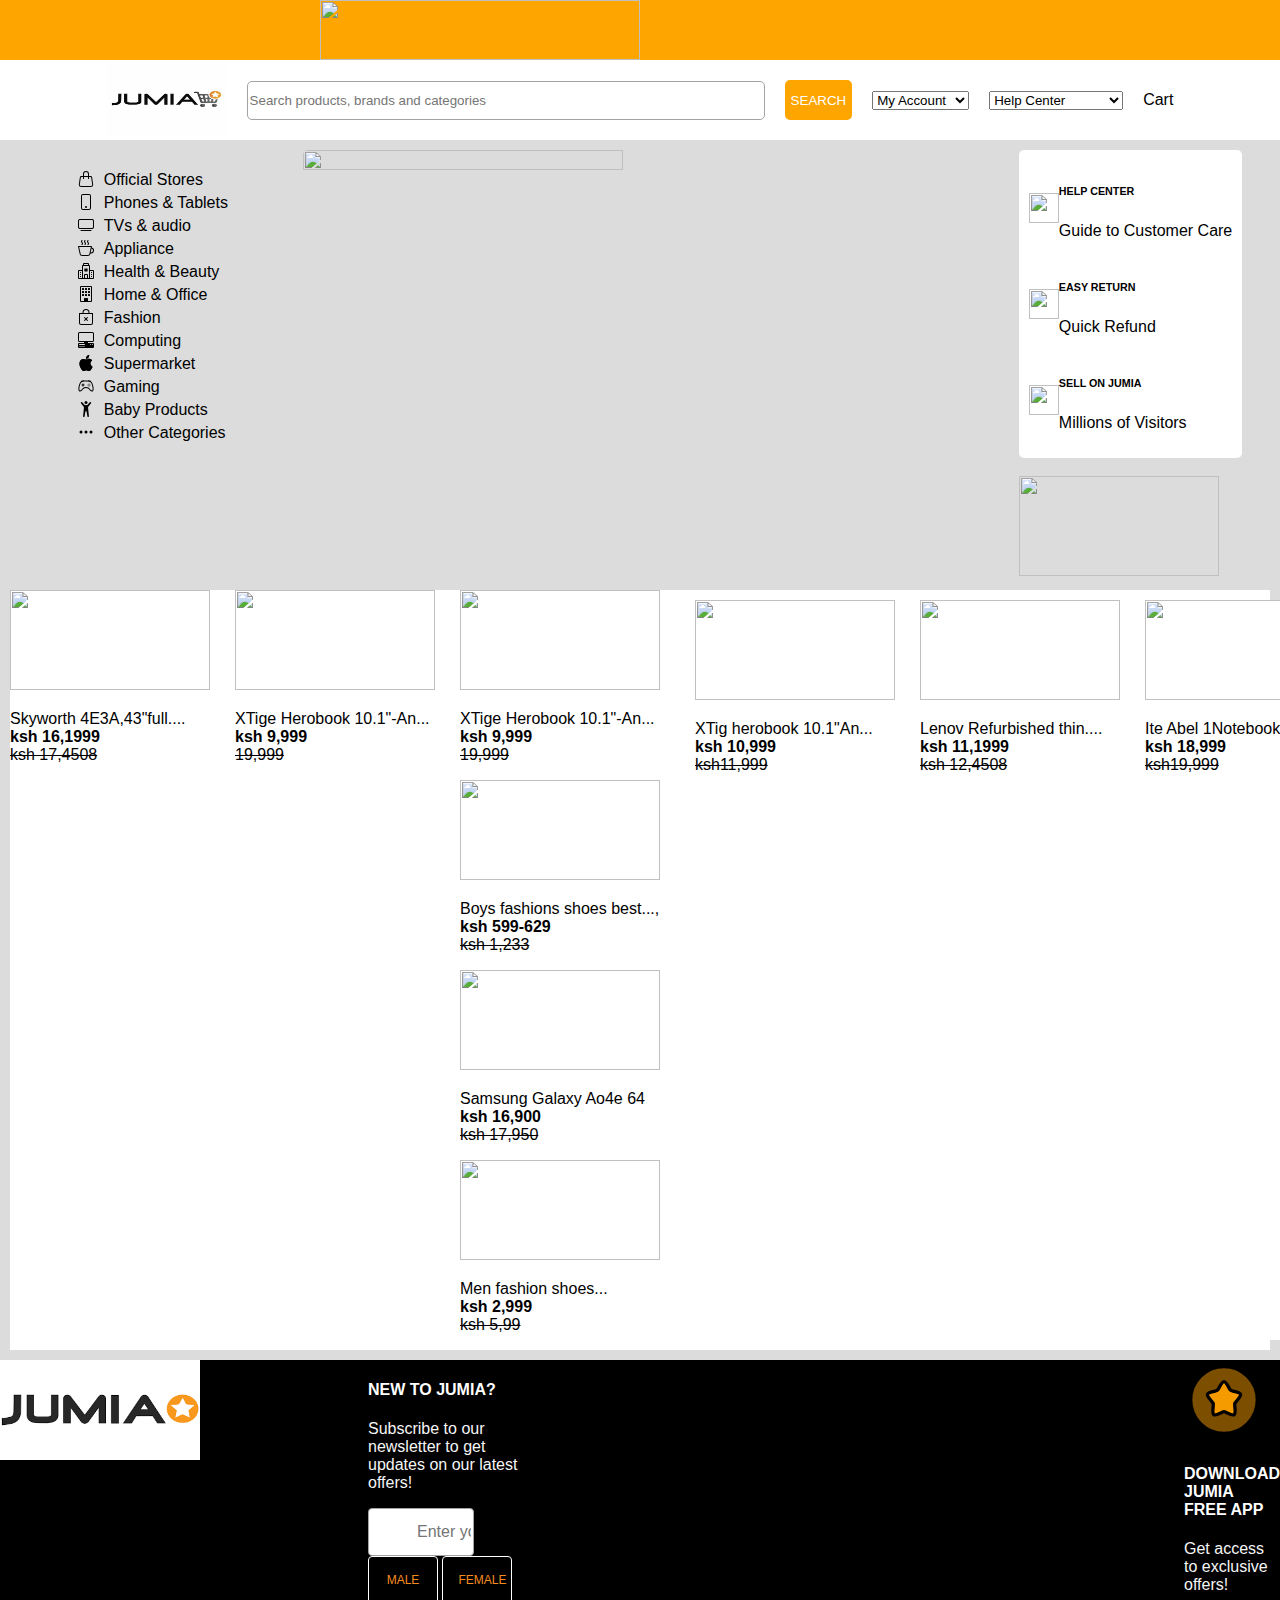
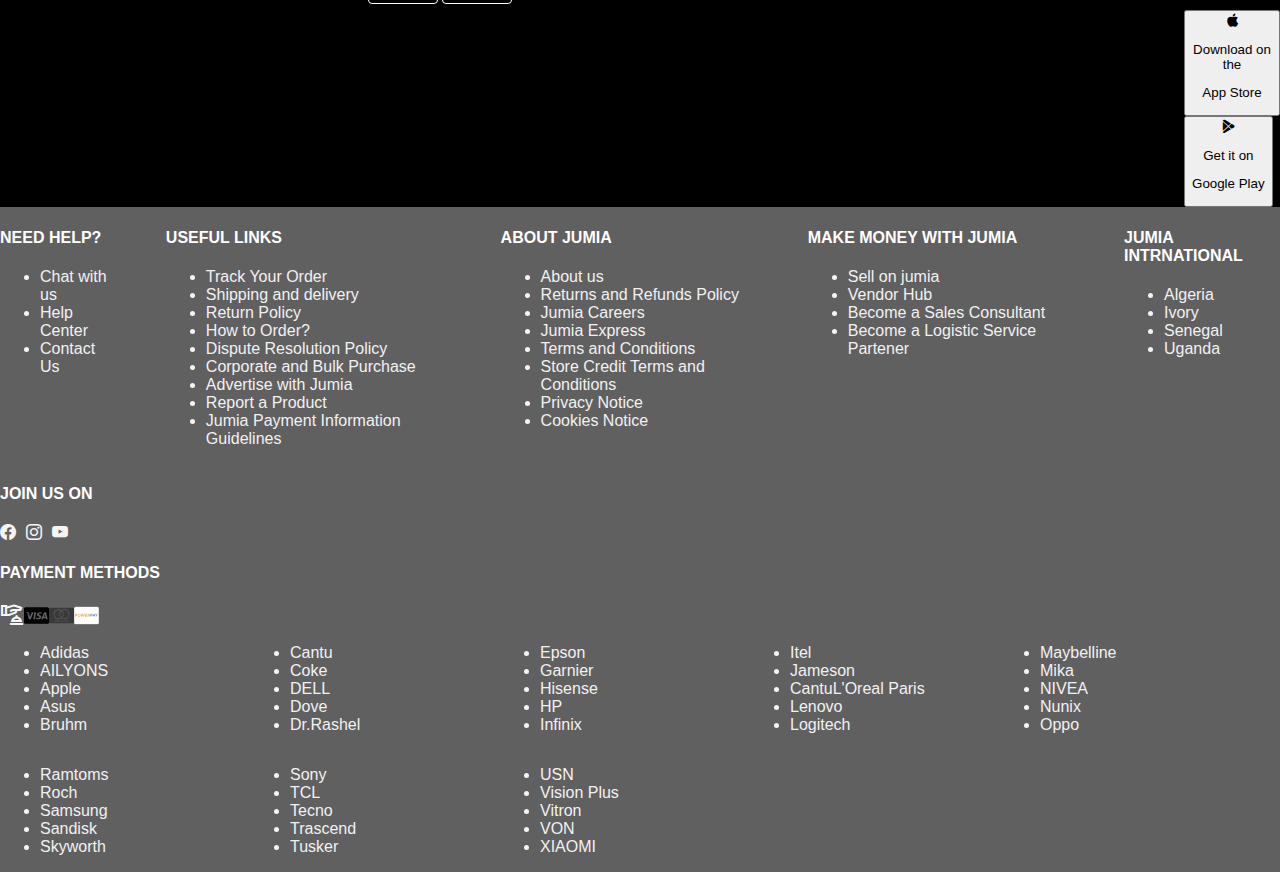
==== commit f6edc382: "Modified" ====
--- a/source/index.html
+++ b/source/index.html
@@ -6,26 +6,14 @@
     <link rel="stylesheet" href="./index.css">
     <meta charset="UTF-8">
     <meta name="viewport" content="width=device-width, initial-scale=1.0">
-<<<<<<< HEAD
-
-=======
->>>>>>> 28b08786e0b4e7ac2fd5922bf3470ea4c00d788e
-    <title>Document</title>
+    <title>Jumia Kenya | Online Shopping for Fashion, Electronics, Groceries, Home & More</title>
+    <link rel="shortcut icon" href="https://www.jumia.co.ke/assets_he/favicon.87f00114.ico" type="image/x-icon">
     <link rel="stylesheet" href="./index.css">
 </head>
 <body>
-<<<<<<< HEAD
-  
-=======
   <main id="main">
     <div class="navigation">
       
-<<<<<<< HEAD
-
-=======
->>>>>>> 9143a29c3e69122e76386b96d4085b9303f06cb4
-    <title>Jumia clone</title>
->>>>>>> 5b49c25fbc4036a3a3a2d21a841c3ffd92b9550c
 </head>
 <body>
   <div class="free_delivery">
@@ -53,107 +41,138 @@
         <option value="Hisense">Order Cancellation  </option>
         <option value="Hisense">Track Your Order  </option>
       </select>
-       <div class="btn">Cart</div>
-        </div>
-        <div class="navigation_bar">    
-          <ul>
-              <li> 
-                    <svg xmlns="http://www.w3.org/2000/svg" width="16" height="16" fill="currentColor" class="bi bi-handbag" viewBox="0 0 16 16">
-                    <path d="M8 1a2 2 0 0 1 2 2v2H6V3a2 2 0 0 1 2-2zm3 4V3a3 3 0 1 0-6 0v2H3.36a1.5 1.5 0 0 0-1.483 1.277L.85 13.13A2.5 2.5 0 0 0 3.322 16h9.355a2.5 2.5 0 0 0 2.473-2.87l-1.028-6.853A1.5 1.5 0 0 0 12.64 5H11zm-1 1v1.5a.5.5 0 0 0 1 0V6h1.639a.5.5 0 0 1 .494.426l1.028 6.851A1.5 1.5 0 0 1 12.678 15H3.322a1.5 1.5 0 0 1-1.483-1.723l1.028-6.851A.5.5 0 0 1 3.36 6H5v1.5a.5.5 0 1 0 1 0V6h4z"/>
-                    </svg>Official Stores </li>
-                    <li><svg xmlns="http://www.w3.org/2000/svg" width="16" height="16" fill="currentColor" class="bi bi-phone" viewBox="0 0 16 16">
-                    <path d="M11 1a1 1 0 0 1 1 1v12a1 1 0 0 1-1 1H5a1 1 0 0 1-1-1V2a1 1 0 0 1 1-1h6zM5 0a2 2 0 0 0-2 2v12a2 2 0 0 0 2 2h6a2 2 0 0 0 2-2V2a2 2 0 0 0-2-2H5z"/>
-                    <path d="M8 14a1 1 0 1 0 0-2 1 1 0 0 0 0 2z"/>
-                    </svg>Phones & Tablets</li>
-                    <li><svg xmlns="http://www.w3.org/2000/svg" width="16" height="16" fill="currentColor" class="bi bi-tv" viewBox="0 0 16 16">
-                    <path d="M2.5 13.5A.5.5 0 0 1 3 13h10a.5.5 0 0 1 0 1H3a.5.5 0 0 1-.5-.5zM13.991 3l.024.001a1.46 1.46 0 0 1 .538.143.757.757 0 0 1 .302.254c.067.1.145.277.145.602v5.991l-.001.024a1.464 1.464 0 0 1-.143.538.758.758 0 0 1-.254.302c-.1.067-.277.145-.602.145H2.009l-.024-.001a1.464 1.464 0 0 1-.538-.143.758.758 0 0 1-.302-.254C1.078 10.502 1 10.325 1 10V4.009l.001-.024a1.46 1.46 0 0 1 .143-.538.758.758 0 0 1 .254-.302C1.498 3.078 1.675 3 2 3h11.991zM14 2H2C0 2 0 4 0 4v6c0 2 2 2 2 2h12c2 0 2-2 2-2V4c0-2-2-2-2-2z"/>
-                    </svg>TVs & audio </li>
-                    <li><svg xmlns="http://www.w3.org/2000/svg" width="16" height="16" fill="currentColor" class="bi bi-cup-hot" viewBox="0 0 16 16">
-                    <path fill-rule="evenodd" d="M.5 6a.5.5 0 0 0-.488.608l1.652 7.434A2.5 2.5 0 0 0 4.104 16h5.792a2.5 2.5 0 0 0 2.44-1.958l.131-.59a3 3 0 0 0 1.3-5.854l.221-.99A.5.5 0 0 0 13.5 6H.5ZM13 12.5a2.01 2.01 0 0 1-.316-.025l.867-3.898A2.001 2.001 0 0 1 13 12.5ZM2.64 13.825 1.123 7h11.754l-1.517 6.825A1.5 1.5 0 0 1 9.896 15H4.104a1.5 1.5 0 0 1-1.464-1.175Z"/>
-                    <path d="m4.4.8-.003.004-.014.019a4.167 4.167 0 0 0-.204.31 2.327 2.327 0 0 0-.141.267c-.026.06-.034.092-.037.103v.004a.593.593 0 0 0 .091.248c.075.133.178.272.308.445l.01.012c.118.158.26.347.37.543.112.2.22.455.22.745 0 .188-.065.368-.119.494a3.31 3.31 0 0 1-.202.388 5.444 5.444 0 0 1-.253.382l-.018.025-.005.008-.002.002A.5.5 0 0 1 3.6 4.2l.003-.004.014-.019a4.149 4.149 0 0 0 .204-.31 2.06 2.06 0 0 0 .141-.267c.026-.06.034-.092.037-.103a.593.593 0 0 0-.09-.252A4.334 4.334 0 0 0 3.6 2.8l-.01-.012a5.099 5.099 0 0 1-.37-.543A1.53 1.53 0 0 1 3 1.5c0-.188.065-.368.119-.494.059-.138.134-.274.202-.388a5.446 5.446 0 0 1 .253-.382l.025-.035A.5.5 0 0 1 4.4.8Zm3 0-.003.004-.014.019a4.167 4.167 0 0 0-.204.31 2.327 2.327 0 0 0-.141.267c-.026.06-.034.092-.037.103v.004a.593.593 0 0 0 .091.248c.075.133.178.272.308.445l.01.012c.118.158.26.347.37.543.112.2.22.455.22.745 0 .188-.065.368-.119.494a3.31 3.31 0 0 1-.202.388 5.444 5.444 0 0 1-.253.382l-.018.025-.005.008-.002.002A.5.5 0 0 1 6.6 4.2l.003-.004.014-.019a4.149 4.149 0 0 0 .204-.31 2.06 2.06 0 0 0 .141-.267c.026-.06.034-.092.037-.103a.593.593 0 0 0-.09-.252A4.334 4.334 0 0 0 6.6 2.8l-.01-.012a5.099 5.099 0 0 1-.37-.543A1.53 1.53 0 0 1 6 1.5c0-.188.065-.368.119-.494.059-.138.134-.274.202-.388a5.446 5.446 0 0 1 .253-.382l.025-.035A.5.5 0 0 1 7.4.8Zm3 0-.003.004-.014.019a4.077 4.077 0 0 0-.204.31 2.337 2.337 0 0 0-.141.267c-.026.06-.034.092-.037.103v.004a.593.593 0 0 0 .091.248c.075.133.178.272.308.445l.01.012c.118.158.26.347.37.543.112.2.22.455.22.745 0 .188-.065.368-.119.494a3.198 3.198 0 0 1-.202.388 5.385 5.385 0 0 1-.252.382l-.019.025-.005.008-.002.002A.5.5 0 0 1 9.6 4.2l.003-.004.014-.019a4.149 4.149 0 0 0 .204-.31 2.06 2.06 0 0 0 .141-.267c.026-.06.034-.092.037-.103a.593.593 0 0 0-.09-.252A4.334 4.334 0 0 0 9.6 2.8l-.01-.012a5.099 5.099 0 0 1-.37-.543A1.53 1.53 0 0 1 9 1.5c0-.188.065-.368.119-.494.059-.138.134-.274.202-.388a5.446 5.446 0 0 1 .253-.382l.025-.035A.5.5 0 0 1 10.4.8Z"/>
-                    </svg>Appliance</li>
-                    <li><svg xmlns="http://www.w3.org/2000/svg" width="16" height="16" fill="currentColor" class="bi bi-hospital" viewBox="0 0 16 16">
-                    <path d="M8.5 5.034v1.1l.953-.55.5.867L9 7l.953.55-.5.866-.953-.55v1.1h-1v-1.1l-.953.55-.5-.866L7 7l-.953-.55.5-.866.953.55v-1.1h1ZM13.25 9a.25.25 0 0 0-.25.25v.5c0 .138.112.25.25.25h.5a.25.25 0 0 0 .25-.25v-.5a.25.25 0 0 0-.25-.25h-.5ZM13 11.25a.25.25 0 0 1 .25-.25h.5a.25.25 0 0 1 .25.25v.5a.25.25 0 0 1-.25.25h-.5a.25.25 0 0 1-.25-.25v-.5Zm.25 1.75a.25.25 0 0 0-.25.25v.5c0 .138.112.25.25.25h.5a.25.25 0 0 0 .25-.25v-.5a.25.25 0 0 0-.25-.25h-.5Zm-11-4a.25.25 0 0 0-.25.25v.5c0 .138.112.25.25.25h.5A.25.25 0 0 0 3 9.75v-.5A.25.25 0 0 0 2.75 9h-.5Zm0 2a.25.25 0 0 0-.25.25v.5c0 .138.112.25.25.25h.5a.25.25 0 0 0 .25-.25v-.5a.25.25 0 0 0-.25-.25h-.5ZM2 13.25a.25.25 0 0 1 .25-.25h.5a.25.25 0 0 1 .25.25v.5a.25.25 0 0 1-.25.25h-.5a.25.25 0 0 1-.25-.25v-.5Z"/>
-                    <path d="M5 1a1 1 0 0 1 1-1h4a1 1 0 0 1 1 1v1a1 1 0 0 1 1 1v4h3a1 1 0 0 1 1 1v7a1 1 0 0 1-1 1H1a1 1 0 0 1-1-1V8a1 1 0 0 1 1-1h3V3a1 1 0 0 1 1-1V1Zm2 14h2v-3H7v3Zm3 0h1V3H5v12h1v-3a1 1 0 0 1 1-1h2a1 1 0 0 1 1 1v3Zm0-14H6v1h4V1Zm2 7v7h3V8h-3Zm-8 7V8H1v7h3Z"/>
-                    </svg>Health & Beauty</li>
-                    <li><svg xmlns="http://www.w3.org/2000/svg" width="16" height="16" fill="currentColor" class="bi bi-building" viewBox="0 0 16 16">
-                    <path d="M4 2.5a.5.5 0 0 1 .5-.5h1a.5.5 0 0 1 .5.5v1a.5.5 0 0 1-.5.5h-1a.5.5 0 0 1-.5-.5v-1Zm3 0a.5.5 0 0 1 .5-.5h1a.5.5 0 0 1 .5.5v1a.5.5 0 0 1-.5.5h-1a.5.5 0 0 1-.5-.5v-1Zm3.5-.5a.5.5 0 0 0-.5.5v1a.5.5 0 0 0 .5.5h1a.5.5 0 0 0 .5-.5v-1a.5.5 0 0 0-.5-.5h-1ZM4 5.5a.5.5 0 0 1 .5-.5h1a.5.5 0 0 1 .5.5v1a.5.5 0 0 1-.5.5h-1a.5.5 0 0 1-.5-.5v-1ZM7.5 5a.5.5 0 0 0-.5.5v1a.5.5 0 0 0 .5.5h1a.5.5 0 0 0 .5-.5v-1a.5.5 0 0 0-.5-.5h-1Zm2.5.5a.5.5 0 0 1 .5-.5h1a.5.5 0 0 1 .5.5v1a.5.5 0 0 1-.5.5h-1a.5.5 0 0 1-.5-.5v-1ZM4.5 8a.5.5 0 0 0-.5.5v1a.5.5 0 0 0 .5.5h1a.5.5 0 0 0 .5-.5v-1a.5.5 0 0 0-.5-.5h-1Zm2.5.5a.5.5 0 0 1 .5-.5h1a.5.5 0 0 1 .5.5v1a.5.5 0 0 1-.5.5h-1a.5.5 0 0 1-.5-.5v-1Zm3.5-.5a.5.5 0 0 0-.5.5v1a.5.5 0 0 0 .5.5h1a.5.5 0 0 0 .5-.5v-1a.5.5 0 0 0-.5-.5h-1Z"/>
-                    <path d="M2 1a1 1 0 0 1 1-1h10a1 1 0 0 1 1 1v14a1 1 0 0 1-1 1H3a1 1 0 0 1-1-1V1Zm11 0H3v14h3v-2.5a.5.5 0 0 1 .5-.5h3a.5.5 0 0 1 .5.5V15h3V1Z"/>
-                    </svg>Home & Office</li>
-                    <li><svg xmlns="http://www.w3.org/2000/svg" width="16" height="16" fill="currentColor" class="bi bi-bag-x" viewBox="0 0 16 16">
-                    <path fill-rule="evenodd" d="M6.146 8.146a.5.5 0 0 1 .708 0L8 9.293l1.146-1.147a.5.5 0 1 1 .708.708L8.707 10l1.147 1.146a.5.5 0 0 1-.708.708L8 10.707l-1.146 1.147a.5.5 0 0 1-.708-.708L7.293 10 6.146 8.854a.5.5 0 0 1 0-.708z"/>
-                    <path d="M8 1a2.5 2.5 0 0 1 2.5 2.5V4h-5v-.5A2.5 2.5 0 0 1 8 1zm3.5 3v-.5a3.5 3.5 0 1 0-7 0V4H1v10a2 2 0 0 0 2 2h10a2 2 0 0 0 2-2V4h-3.5zM2 5h12v9a1 1 0 0 1-1 1H3a1 1 0 0 1-1-1V5z"/>
-                    </svg>Fashion</li>
-                    <li><svg xmlns="http://www.w3.org/2000/svg" width="16" height="16" fill="currentColor" class="bi bi-pc-display-horizontal" viewBox="0 0 16 16">
-                    <path d="M1.5 0A1.5 1.5 0 0 0 0 1.5v7A1.5 1.5 0 0 0 1.5 10H6v1H1a1 1 0 0 0-1 1v3a1 1 0 0 0 1 1h14a1 1 0 0 0 1-1v-3a1 1 0 0 0-1-1h-5v-1h4.5A1.5 1.5 0 0 0 16 8.5v-7A1.5 1.5 0 0 0 14.5 0h-13Zm0 1h13a.5.5 0 0 1 .5.5v7a.5.5 0 0 1-.5.5h-13a.5.5 0 0 1-.5-.5v-7a.5.5 0 0 1 .5-.5ZM12 12.5a.5.5 0 1 1 1 0 .5.5 0 0 1-1 0Zm2 0a.5.5 0 1 1 1 0 .5.5 0 0 1-1 0ZM1.5 12h5a.5.5 0 0 1 0 1h-5a.5.5 0 0 1 0-1ZM1 14.25a.25.25 0 0 1 .25-.25h5.5a.25.25 0 1 1 0 .5h-5.5a.25.25 0 0 1-.25-.25Z"/>
-                    </svg>Computing</li>
-                    <li><svg xmlns="http://www.w3.org/2000/svg" width="16" height="16" fill="currentColor" class="bi bi-apple" viewBox="0 0 16 16">
-                    <path d="M11.182.008C11.148-.03 9.923.023 8.857 1.18c-1.066 1.156-.902 2.482-.878 2.516.024.034 1.52.087 2.475-1.258.955-1.345.762-2.391.728-2.43Zm3.314 11.733c-.048-.096-2.325-1.234-2.113-3.422.212-2.189 1.675-2.789 1.698-2.854.023-.065-.597-.79-1.254-1.157a3.692 3.692 0 0 0-1.563-.434c-.108-.003-.483-.095-1.254.116-.508.139-1.653.589-1.968.607-.316.018-1.256-.522-2.267-.665-.647-.125-1.333.131-1.824.328-.49.196-1.422.754-2.074 2.237-.652 1.482-.311 3.83-.067 4.56.244.729.625 1.924 1.273 2.796.576.984 1.34 1.667 1.659 1.899.319.232 1.219.386 1.843.067.502-.308 1.408-.485 1.766-.472.357.013 1.061.154 1.782.539.571.197 1.111.115 1.652-.105.541-.221 1.324-1.059 2.238-2.758.347-.79.505-1.217.473-1.282Z"/>
-                    <path d="M11.182.008C11.148-.03 9.923.023 8.857 1.18c-1.066 1.156-.902 2.482-.878 2.516.024.034 1.52.087 2.475-1.258.955-1.345.762-2.391.728-2.43Zm3.314 11.733c-.048-.096-2.325-1.234-2.113-3.422.212-2.189 1.675-2.789 1.698-2.854.023-.065-.597-.79-1.254-1.157a3.692 3.692 0 0 0-1.563-.434c-.108-.003-.483-.095-1.254.116-.508.139-1.653.589-1.968.607-.316.018-1.256-.522-2.267-.665-.647-.125-1.333.131-1.824.328-.49.196-1.422.754-2.074 2.237-.652 1.482-.311 3.83-.067 4.56.244.729.625 1.924 1.273 2.796.576.984 1.34 1.667 1.659 1.899.319.232 1.219.386 1.843.067.502-.308 1.408-.485 1.766-.472.357.013 1.061.154 1.782.539.571.197 1.111.115 1.652-.105.541-.221 1.324-1.059 2.238-2.758.347-.79.505-1.217.473-1.282Z"/>
-                    </svg>Supermarket</li>
-                    <li><svg xmlns="http://www.w3.org/2000/svg" width="16" height="16" fill="currentColor" class="bi bi-controller" viewBox="0 0 16 16">
-                    <path d="M11.5 6.027a.5.5 0 1 1-1 0 .5.5 0 0 1 1 0zm-1.5 1.5a.5.5 0 1 0 0-1 .5.5 0 0 0 0 1zm2.5-.5a.5.5 0 1 1-1 0 .5.5 0 0 1 1 0zm-1.5 1.5a.5.5 0 1 0 0-1 .5.5 0 0 0 0 1zm-6.5-3h1v1h1v1h-1v1h-1v-1h-1v-1h1v-1z"/>
-                    <path d="M3.051 3.26a.5.5 0 0 1 .354-.613l1.932-.518a.5.5 0 0 1 .62.39c.655-.079 1.35-.117 2.043-.117.72 0 1.443.041 2.12.126a.5.5 0 0 1 .622-.399l1.932.518a.5.5 0 0 1 .306.729c.14.09.266.19.373.297.408.408.78 1.05 1.095 1.772.32.733.599 1.591.805 2.466.206.875.34 1.78.364 2.606.024.816-.059 1.602-.328 2.21a1.42 1.42 0 0 1-1.445.83c-.636-.067-1.115-.394-1.513-.773-.245-.232-.496-.526-.739-.808-.126-.148-.25-.292-.368-.423-.728-.804-1.597-1.527-3.224-1.527-1.627 0-2.496.723-3.224 1.527-.119.131-.242.275-.368.423-.243.282-.494.575-.739.808-.398.38-.877.706-1.513.773a1.42 1.42 0 0 1-1.445-.83c-.27-.608-.352-1.395-.329-2.21.024-.826.16-1.73.365-2.606.206-.875.486-1.733.805-2.466.315-.722.687-1.364 1.094-1.772a2.34 2.34 0 0 1 .433-.335.504.504 0 0 1-.028-.079zm2.036.412c-.877.185-1.469.443-1.733.708-.276.276-.587.783-.885 1.465a13.748 13.748 0 0 0-.748 2.295 12.351 12.351 0 0 0-.339 2.406c-.022.755.062 1.368.243 1.776a.42.42 0 0 0 .426.24c.327-.034.61-.199.929-.502.212-.202.4-.423.615-.674.133-.156.276-.323.44-.504C4.861 9.969 5.978 9.027 8 9.027s3.139.942 3.965 1.855c.164.181.307.348.44.504.214.251.403.472.615.674.318.303.601.468.929.503a.42.42 0 0 0 .426-.241c.18-.408.265-1.02.243-1.776a12.354 12.354 0 0 0-.339-2.406 13.753 13.753 0 0 0-.748-2.295c-.298-.682-.61-1.19-.885-1.465-.264-.265-.856-.523-1.733-.708-.85-.179-1.877-.27-2.913-.27-1.036 0-2.063.091-2.913.27z"/>
-                    </svg>Gaming</li>
-                    <li><svg xmlns="http://www.w3.org/2000/svg" width="16" height="16" fill="currentColor" class="bi bi-person-arms-up" viewBox="0 0 16 16">
-                    <path d="M8 3a1.5 1.5 0 1 0 0-3 1.5 1.5 0 0 0 0 3Z"/>
-                    <path d="m5.93 6.704-.846 8.451a.768.768 0 0 0 1.523.203l.81-4.865a.59.59 0 0 1 1.165 0l.81 4.865a.768.768 0 0 0 1.523-.203l-.845-8.451A1.492 1.492 0 0 1 10.5 5.5L13 2.284a.796.796 0 0 0-1.239-.998L9.634 3.84a.72.72 0 0 1-.33.235c-.23.074-.665.176-1.304.176-.64 0-1.074-.102-1.305-.176a.72.72 0 0 1-.329-.235L4.239 1.286a.796.796 0 0 0-1.24.998l2.5 3.216c.317.316.475.758.43 1.204Z"/>
-                    </svg>Baby Products</li>
-                    <li><svg xmlns="http://www.w3.org/2000/svg" width="16" height="16" fill="currentColor" class="bi bi-three-dots" viewBox="0 0 16 16">
-                     <path d="M3 9.5a1.5 1.5 0 1 1 0-3 1.5 1.5 0 0 1 0 3zm5 0a1.5 1.5 0 1 1 0-3 1.5 1.5 0 0 1 0 3zm5 0a1.5 1.5 0 1 1 0-3 1.5 1.5 0 0 1 0 3z"/>
-                     </svg>Other Categories</li>
-                 </ul>
-                    <img src="https://ke.jumia.is/cms/2023/BlackFriday/Teasing/Mystery/KE_BF23_MysteryTease_1023_S.gif" alt="">
-                   <div class="aside">
-                     <div class="aside_top">
-                       <div class="aside_top_item">
-                        <img src="https://ke.jumia.is/cms/2021/W26/CP/new-hp-sliders/Webp.net-resizeimage-(1).png" alt="">
+                          <div class="btn">Cart</div>
+                        </div>
+<div class="navigation_bar">
+  <ul>
+                                    <li>
+                                        <svg xmlns="http://www.w3.org/2000/svg" width="16" height="16" fill="currentColor" class="bi bi-handbag" viewBox="0 0 16 16">
+                                            <path d="M8 1a2 2 0 0 1 2 2v2H6V3a2 2 0 0 1 2-2zm3 4V3a3 3 0 1 0-6 0v2H3.36a1.5 1.5 0 0 0-1.483 1.277L.85 13.13A2.5 2.5 0 0 0 3.322 16h9.355a2.5 2.5 0 0 0 2.473-2.87l-1.028-6.853A1.5 1.5 0 0 0 12.64 5H11zm-1 1v1.5a.5.5 0 0 0 1 0V6h1.639a.5.5 0 0 1 .494.426l1.028 6.851A1.5 1.5 0 0 1 12.678 15H3.322a1.5 1.5 0 0 1-1.483-1.723l1.028-6.851A.5.5 0 0 1 3.36 6H5v1.5a.5.5 0 1 0 1 0V6h4z"/>
+                                          </svg>Official Stores </li>
+                                    <li><svg xmlns="http://www.w3.org/2000/svg" width="16" height="16" fill="currentColor" class="bi bi-phone" viewBox="0 0 16 16">
+                                        <path d="M11 1a1 1 0 0 1 1 1v12a1 1 0 0 1-1 1H5a1 1 0 0 1-1-1V2a1 1 0 0 1 1-1h6zM5 0a2 2 0 0 0-2 2v12a2 2 0 0 0 2 2h6a2 2 0 0 0 2-2V2a2 2 0 0 0-2-2H5z"/>
+                                        <path d="M8 14a1 1 0 1 0 0-2 1 1 0 0 0 0 2z"/>
+                                      </svg>Phones & Tablets</li>
+                                    <li><svg xmlns="http://www.w3.org/2000/svg" width="16" height="16" fill="currentColor" class="bi bi-tv" viewBox="0 0 16 16">
+                                        <path d="M2.5 13.5A.5.5 0 0 1 3 13h10a.5.5 0 0 1 0 1H3a.5.5 0 0 1-.5-.5zM13.991 3l.024.001a1.46 1.46 0 0 1 .538.143.757.757 0 0 1 .302.254c.067.1.145.277.145.602v5.991l-.001.024a1.464 1.464 0 0 1-.143.538.758.758 0 0 1-.254.302c-.1.067-.277.145-.602.145H2.009l-.024-.001a1.464 1.464 0 0 1-.538-.143.758.758 0 0 1-.302-.254C1.078 10.502 1 10.325 1 10V4.009l.001-.024a1.46 1.46 0 0 1 .143-.538.758.758 0 0 1 .254-.302C1.498 3.078 1.675 3 2 3h11.991zM14 2H2C0 2 0 4 0 4v6c0 2 2 2 2 2h12c2 0 2-2 2-2V4c0-2-2-2-2-2z"/>
+                                      </svg>TVs & audio </li>
+                                    <li><svg xmlns="http://www.w3.org/2000/svg" width="16" height="16" fill="currentColor" class="bi bi-cup-hot" viewBox="0 0 16 16">
+                                        <path fill-rule="evenodd" d="M.5 6a.5.5 0 0 0-.488.608l1.652 7.434A2.5 2.5 0 0 0 4.104 16h5.792a2.5 2.5 0 0 0 2.44-1.958l.131-.59a3 3 0 0 0 1.3-5.854l.221-.99A.5.5 0 0 0 13.5 6H.5ZM13 12.5a2.01 2.01 0 0 1-.316-.025l.867-3.898A2.001 2.001 0 0 1 13 12.5ZM2.64 13.825 1.123 7h11.754l-1.517 6.825A1.5 1.5 0 0 1 9.896 15H4.104a1.5 1.5 0 0 1-1.464-1.175Z"/>
+                                        <path d="m4.4.8-.003.004-.014.019a4.167 4.167 0 0 0-.204.31 2.327 2.327 0 0 0-.141.267c-.026.06-.034.092-.037.103v.004a.593.593 0 0 0 .091.248c.075.133.178.272.308.445l.01.012c.118.158.26.347.37.543.112.2.22.455.22.745 0 .188-.065.368-.119.494a3.31 3.31 0 0 1-.202.388 5.444 5.444 0 0 1-.253.382l-.018.025-.005.008-.002.002A.5.5 0 0 1 3.6 4.2l.003-.004.014-.019a4.149 4.149 0 0 0 .204-.31 2.06 2.06 0 0 0 .141-.267c.026-.06.034-.092.037-.103a.593.593 0 0 0-.09-.252A4.334 4.334 0 0 0 3.6 2.8l-.01-.012a5.099 5.099 0 0 1-.37-.543A1.53 1.53 0 0 1 3 1.5c0-.188.065-.368.119-.494.059-.138.134-.274.202-.388a5.446 5.446 0 0 1 .253-.382l.025-.035A.5.5 0 0 1 4.4.8Zm3 0-.003.004-.014.019a4.167 4.167 0 0 0-.204.31 2.327 2.327 0 0 0-.141.267c-.026.06-.034.092-.037.103v.004a.593.593 0 0 0 .091.248c.075.133.178.272.308.445l.01.012c.118.158.26.347.37.543.112.2.22.455.22.745 0 .188-.065.368-.119.494a3.31 3.31 0 0 1-.202.388 5.444 5.444 0 0 1-.253.382l-.018.025-.005.008-.002.002A.5.5 0 0 1 6.6 4.2l.003-.004.014-.019a4.149 4.149 0 0 0 .204-.31 2.06 2.06 0 0 0 .141-.267c.026-.06.034-.092.037-.103a.593.593 0 0 0-.09-.252A4.334 4.334 0 0 0 6.6 2.8l-.01-.012a5.099 5.099 0 0 1-.37-.543A1.53 1.53 0 0 1 6 1.5c0-.188.065-.368.119-.494.059-.138.134-.274.202-.388a5.446 5.446 0 0 1 .253-.382l.025-.035A.5.5 0 0 1 7.4.8Zm3 0-.003.004-.014.019a4.077 4.077 0 0 0-.204.31 2.337 2.337 0 0 0-.141.267c-.026.06-.034.092-.037.103v.004a.593.593 0 0 0 .091.248c.075.133.178.272.308.445l.01.012c.118.158.26.347.37.543.112.2.22.455.22.745 0 .188-.065.368-.119.494a3.198 3.198 0 0 1-.202.388 5.385 5.385 0 0 1-.252.382l-.019.025-.005.008-.002.002A.5.5 0 0 1 9.6 4.2l.003-.004.014-.019a4.149 4.149 0 0 0 .204-.31 2.06 2.06 0 0 0 .141-.267c.026-.06.034-.092.037-.103a.593.593 0 0 0-.09-.252A4.334 4.334 0 0 0 9.6 2.8l-.01-.012a5.099 5.099 0 0 1-.37-.543A1.53 1.53 0 0 1 9 1.5c0-.188.065-.368.119-.494.059-.138.134-.274.202-.388a5.446 5.446 0 0 1 .253-.382l.025-.035A.5.5 0 0 1 10.4.8Z"/>
+                                      </svg>Appliance</li>
+                                    <li><svg xmlns="http://www.w3.org/2000/svg" width="16" height="16" fill="currentColor" class="bi bi-hospital" viewBox="0 0 16 16">
+                                        <path d="M8.5 5.034v1.1l.953-.55.5.867L9 7l.953.55-.5.866-.953-.55v1.1h-1v-1.1l-.953.55-.5-.866L7 7l-.953-.55.5-.866.953.55v-1.1h1ZM13.25 9a.25.25 0 0 0-.25.25v.5c0 .138.112.25.25.25h.5a.25.25 0 0 0 .25-.25v-.5a.25.25 0 0 0-.25-.25h-.5ZM13 11.25a.25.25 0 0 1 .25-.25h.5a.25.25 0 0 1 .25.25v.5a.25.25 0 0 1-.25.25h-.5a.25.25 0 0 1-.25-.25v-.5Zm.25 1.75a.25.25 0 0 0-.25.25v.5c0 .138.112.25.25.25h.5a.25.25 0 0 0 .25-.25v-.5a.25.25 0 0 0-.25-.25h-.5Zm-11-4a.25.25 0 0 0-.25.25v.5c0 .138.112.25.25.25h.5A.25.25 0 0 0 3 9.75v-.5A.25.25 0 0 0 2.75 9h-.5Zm0 2a.25.25 0 0 0-.25.25v.5c0 .138.112.25.25.25h.5a.25.25 0 0 0 .25-.25v-.5a.25.25 0 0 0-.25-.25h-.5ZM2 13.25a.25.25 0 0 1 .25-.25h.5a.25.25 0 0 1 .25.25v.5a.25.25 0 0 1-.25.25h-.5a.25.25 0 0 1-.25-.25v-.5Z"/>
+                                        <path d="M5 1a1 1 0 0 1 1-1h4a1 1 0 0 1 1 1v1a1 1 0 0 1 1 1v4h3a1 1 0 0 1 1 1v7a1 1 0 0 1-1 1H1a1 1 0 0 1-1-1V8a1 1 0 0 1 1-1h3V3a1 1 0 0 1 1-1V1Zm2 14h2v-3H7v3Zm3 0h1V3H5v12h1v-3a1 1 0 0 1 1-1h2a1 1 0 0 1 1 1v3Zm0-14H6v1h4V1Zm2 7v7h3V8h-3Zm-8 7V8H1v7h3Z"/>
+                                      </svg>Health & Beauty</li>
+                                    <li><svg xmlns="http://www.w3.org/2000/svg" width="16" height="16" fill="currentColor" class="bi bi-building" viewBox="0 0 16 16">
+                                        <path d="M4 2.5a.5.5 0 0 1 .5-.5h1a.5.5 0 0 1 .5.5v1a.5.5 0 0 1-.5.5h-1a.5.5 0 0 1-.5-.5v-1Zm3 0a.5.5 0 0 1 .5-.5h1a.5.5 0 0 1 .5.5v1a.5.5 0 0 1-.5.5h-1a.5.5 0 0 1-.5-.5v-1Zm3.5-.5a.5.5 0 0 0-.5.5v1a.5.5 0 0 0 .5.5h1a.5.5 0 0 0 .5-.5v-1a.5.5 0 0 0-.5-.5h-1ZM4 5.5a.5.5 0 0 1 .5-.5h1a.5.5 0 0 1 .5.5v1a.5.5 0 0 1-.5.5h-1a.5.5 0 0 1-.5-.5v-1ZM7.5 5a.5.5 0 0 0-.5.5v1a.5.5 0 0 0 .5.5h1a.5.5 0 0 0 .5-.5v-1a.5.5 0 0 0-.5-.5h-1Zm2.5.5a.5.5 0 0 1 .5-.5h1a.5.5 0 0 1 .5.5v1a.5.5 0 0 1-.5.5h-1a.5.5 0 0 1-.5-.5v-1ZM4.5 8a.5.5 0 0 0-.5.5v1a.5.5 0 0 0 .5.5h1a.5.5 0 0 0 .5-.5v-1a.5.5 0 0 0-.5-.5h-1Zm2.5.5a.5.5 0 0 1 .5-.5h1a.5.5 0 0 1 .5.5v1a.5.5 0 0 1-.5.5h-1a.5.5 0 0 1-.5-.5v-1Zm3.5-.5a.5.5 0 0 0-.5.5v1a.5.5 0 0 0 .5.5h1a.5.5 0 0 0 .5-.5v-1a.5.5 0 0 0-.5-.5h-1Z"/>
+                                        <path d="M2 1a1 1 0 0 1 1-1h10a1 1 0 0 1 1 1v14a1 1 0 0 1-1 1H3a1 1 0 0 1-1-1V1Zm11 0H3v14h3v-2.5a.5.5 0 0 1 .5-.5h3a.5.5 0 0 1 .5.5V15h3V1Z"/>
+                                      </svg>Home & Office</li>
+                                    <li><svg xmlns="http://www.w3.org/2000/svg" width="16" height="16" fill="currentColor" class="bi bi-bag-x" viewBox="0 0 16 16">
+                                        <path fill-rule="evenodd" d="M6.146 8.146a.5.5 0 0 1 .708 0L8 9.293l1.146-1.147a.5.5 0 1 1 .708.708L8.707 10l1.147 1.146a.5.5 0 0 1-.708.708L8 10.707l-1.146 1.147a.5.5 0 0 1-.708-.708L7.293 10 6.146 8.854a.5.5 0 0 1 0-.708z"/>
+                                        <path d="M8 1a2.5 2.5 0 0 1 2.5 2.5V4h-5v-.5A2.5 2.5 0 0 1 8 1zm3.5 3v-.5a3.5 3.5 0 1 0-7 0V4H1v10a2 2 0 0 0 2 2h10a2 2 0 0 0 2-2V4h-3.5zM2 5h12v9a1 1 0 0 1-1 1H3a1 1 0 0 1-1-1V5z"/>
+                                      </svg>Fashion</li>
+                                    <li><svg xmlns="http://www.w3.org/2000/svg" width="16" height="16" fill="currentColor" class="bi bi-pc-display-horizontal" viewBox="0 0 16 16">
+                                        <path d="M1.5 0A1.5 1.5 0 0 0 0 1.5v7A1.5 1.5 0 0 0 1.5 10H6v1H1a1 1 0 0 0-1 1v3a1 1 0 0 0 1 1h14a1 1 0 0 0 1-1v-3a1 1 0 0 0-1-1h-5v-1h4.5A1.5 1.5 0 0 0 16 8.5v-7A1.5 1.5 0 0 0 14.5 0h-13Zm0 1h13a.5.5 0 0 1 .5.5v7a.5.5 0 0 1-.5.5h-13a.5.5 0 0 1-.5-.5v-7a.5.5 0 0 1 .5-.5ZM12 12.5a.5.5 0 1 1 1 0 .5.5 0 0 1-1 0Zm2 0a.5.5 0 1 1 1 0 .5.5 0 0 1-1 0ZM1.5 12h5a.5.5 0 0 1 0 1h-5a.5.5 0 0 1 0-1ZM1 14.25a.25.25 0 0 1 .25-.25h5.5a.25.25 0 1 1 0 .5h-5.5a.25.25 0 0 1-.25-.25Z"/>
+                                      </svg>Computing</li>
+                                    <li><svg xmlns="http://www.w3.org/2000/svg" width="16" height="16" fill="currentColor" class="bi bi-apple" viewBox="0 0 16 16">
+                                        <path d="M11.182.008C11.148-.03 9.923.023 8.857 1.18c-1.066 1.156-.902 2.482-.878 2.516.024.034 1.52.087 2.475-1.258.955-1.345.762-2.391.728-2.43Zm3.314 11.733c-.048-.096-2.325-1.234-2.113-3.422.212-2.189 1.675-2.789 1.698-2.854.023-.065-.597-.79-1.254-1.157a3.692 3.692 0 0 0-1.563-.434c-.108-.003-.483-.095-1.254.116-.508.139-1.653.589-1.968.607-.316.018-1.256-.522-2.267-.665-.647-.125-1.333.131-1.824.328-.49.196-1.422.754-2.074 2.237-.652 1.482-.311 3.83-.067 4.56.244.729.625 1.924 1.273 2.796.576.984 1.34 1.667 1.659 1.899.319.232 1.219.386 1.843.067.502-.308 1.408-.485 1.766-.472.357.013 1.061.154 1.782.539.571.197 1.111.115 1.652-.105.541-.221 1.324-1.059 2.238-2.758.347-.79.505-1.217.473-1.282Z"/>
+                                        <path d="M11.182.008C11.148-.03 9.923.023 8.857 1.18c-1.066 1.156-.902 2.482-.878 2.516.024.034 1.52.087 2.475-1.258.955-1.345.762-2.391.728-2.43Zm3.314 11.733c-.048-.096-2.325-1.234-2.113-3.422.212-2.189 1.675-2.789 1.698-2.854.023-.065-.597-.79-1.254-1.157a3.692 3.692 0 0 0-1.563-.434c-.108-.003-.483-.095-1.254.116-.508.139-1.653.589-1.968.607-.316.018-1.256-.522-2.267-.665-.647-.125-1.333.131-1.824.328-.49.196-1.422.754-2.074 2.237-.652 1.482-.311 3.83-.067 4.56.244.729.625 1.924 1.273 2.796.576.984 1.34 1.667 1.659 1.899.319.232 1.219.386 1.843.067.502-.308 1.408-.485 1.766-.472.357.013 1.061.154 1.782.539.571.197 1.111.115 1.652-.105.541-.221 1.324-1.059 2.238-2.758.347-.79.505-1.217.473-1.282Z"/>
+                                      </svg>Supermarket</li>
+                                    <li><svg xmlns="http://www.w3.org/2000/svg" width="16" height="16" fill="currentColor" class="bi bi-controller" viewBox="0 0 16 16">
+                                        <path d="M11.5 6.027a.5.5 0 1 1-1 0 .5.5 0 0 1 1 0zm-1.5 1.5a.5.5 0 1 0 0-1 .5.5 0 0 0 0 1zm2.5-.5a.5.5 0 1 1-1 0 .5.5 0 0 1 1 0zm-1.5 1.5a.5.5 0 1 0 0-1 .5.5 0 0 0 0 1zm-6.5-3h1v1h1v1h-1v1h-1v-1h-1v-1h1v-1z"/>
+                                        <path d="M3.051 3.26a.5.5 0 0 1 .354-.613l1.932-.518a.5.5 0 0 1 .62.39c.655-.079 1.35-.117 2.043-.117.72 0 1.443.041 2.12.126a.5.5 0 0 1 .622-.399l1.932.518a.5.5 0 0 1 .306.729c.14.09.266.19.373.297.408.408.78 1.05 1.095 1.772.32.733.599 1.591.805 2.466.206.875.34 1.78.364 2.606.024.816-.059 1.602-.328 2.21a1.42 1.42 0 0 1-1.445.83c-.636-.067-1.115-.394-1.513-.773-.245-.232-.496-.526-.739-.808-.126-.148-.25-.292-.368-.423-.728-.804-1.597-1.527-3.224-1.527-1.627 0-2.496.723-3.224 1.527-.119.131-.242.275-.368.423-.243.282-.494.575-.739.808-.398.38-.877.706-1.513.773a1.42 1.42 0 0 1-1.445-.83c-.27-.608-.352-1.395-.329-2.21.024-.826.16-1.73.365-2.606.206-.875.486-1.733.805-2.466.315-.722.687-1.364 1.094-1.772a2.34 2.34 0 0 1 .433-.335.504.504 0 0 1-.028-.079zm2.036.412c-.877.185-1.469.443-1.733.708-.276.276-.587.783-.885 1.465a13.748 13.748 0 0 0-.748 2.295 12.351 12.351 0 0 0-.339 2.406c-.022.755.062 1.368.243 1.776a.42.42 0 0 0 .426.24c.327-.034.61-.199.929-.502.212-.202.4-.423.615-.674.133-.156.276-.323.44-.504C4.861 9.969 5.978 9.027 8 9.027s3.139.942 3.965 1.855c.164.181.307.348.44.504.214.251.403.472.615.674.318.303.601.468.929.503a.42.42 0 0 0 .426-.241c.18-.408.265-1.02.243-1.776a12.354 12.354 0 0 0-.339-2.406 13.753 13.753 0 0 0-.748-2.295c-.298-.682-.61-1.19-.885-1.465-.264-.265-.856-.523-1.733-.708-.85-.179-1.877-.27-2.913-.27-1.036 0-2.063.091-2.913.27z"/>
+                                      </svg>Gaming</li>
+                                    <li><svg xmlns="http://www.w3.org/2000/svg" width="16" height="16" fill="currentColor" class="bi bi-person-arms-up" viewBox="0 0 16 16">
+                                        <path d="M8 3a1.5 1.5 0 1 0 0-3 1.5 1.5 0 0 0 0 3Z"/>
+                                        <path d="m5.93 6.704-.846 8.451a.768.768 0 0 0 1.523.203l.81-4.865a.59.59 0 0 1 1.165 0l.81 4.865a.768.768 0 0 0 1.523-.203l-.845-8.451A1.492 1.492 0 0 1 10.5 5.5L13 2.284a.796.796 0 0 0-1.239-.998L9.634 3.84a.72.72 0 0 1-.33.235c-.23.074-.665.176-1.304.176-.64 0-1.074-.102-1.305-.176a.72.72 0 0 1-.329-.235L4.239 1.286a.796.796 0 0 0-1.24.998l2.5 3.216c.317.316.475.758.43 1.204Z"/>
+                                      </svg>Baby Products</li>
+                                    <li><svg xmlns="http://www.w3.org/2000/svg" width="16" height="16" fill="currentColor" class="bi bi-three-dots" viewBox="0 0 16 16">
+                                        <path d="M3 9.5a1.5 1.5 0 1 1 0-3 1.5 1.5 0 0 1 0 3zm5 0a1.5 1.5 0 1 1 0-3 1.5 1.5 0 0 1 0 3zm5 0a1.5 1.5 0 1 1 0-3 1.5 1.5 0 0 1 0 3z"/>
+                                      </svg>Other Categories</li>
+                                    </ul>
+                                    <img src="https://ke.jumia.is/cms/2023/BlackFriday/Teasing/Mystery/KE_BF23_MysteryTease_1023_S.gif" alt="">
+                                      <div class="aside">
+                                        <div class="aside_top">
+                                          <div class="aside_top_item">
+                                            <img src="https://ke.jumia.is/cms/2021/W26/CP/new-hp-sliders/Webp.net-resizeimage-(1).png" alt="">
+                                            <div>
+                                              <h6>HELP CENTER</h6>
+                                              <p>Guide to Customer Care</p>
+                                            </div>
+                                          </div>
+                                          <div class="aside_top_item">
+                                            <img src="https://ke.jumia.is/cms/2021/W26/CP/new-hp-sliders/icone-2-return.png" alt="">
+                                            <div>
+                                              <h6>EASY RETURN</h6>
+                                              <p>Quick Refund</p>
+                                            </div>
+                                          </div>
+                                          <div class="aside_top_item">
+                                            <img src="https://ke.jumia.is/cms/2021/W26/CP/new-hp-sliders/icone-2-payment.png" alt="">
+                                            <div>
+                                              <h6>SELL ON JUMIA</h6>
+                                              <p>Millions of Visitors</p>
+                                            </div>
+                                          </div>
+                                        </div>
+                                        <br>
+                                        <div>
+                                              <img src="https://ke.jumia.is/cms/2021/Personalization/PrimeCustomer/BF/KE_Cross_PrimeCustomer_Generic_1221_BF-under-5K.gif"/>
+                                        </div>
+                                      </div>
+</div>
+   <header class="header">
+        <section>
+            
+                      </div>
+                      <div class="all">
                         <div>
-                         <h6>HELP CENTER</h6>
-                         <p>Guide to Customer Care</p>
-                        </div>
-                        </div>
-                        <div class="aside_top_item">
-                         <img src="https://ke.jumia.is/cms/2021/W26/CP/new-hp-sliders/icone-2-return.png" alt="">
-                          <div>
-                           <h6>EASY RETURN</h6>
-                           <p>Quick Refund</p>
-                          </div>
-                          </div>
-                          <div class="aside_top_item">
-                           <img src="https://ke.jumia.is/cms/2021/W26/CP/new-hp-sliders/icone-2-payment.png" alt="">
-                           <div>
-                           <h6>SELL ON JUMIA</h6>
-                           <p>Millions of Visitors</p>
-                          </div>
-                       </div>
+                           
+                        </div>   
+                     </div>
+
+                  <div>
+                  
+               
+                  </div>
+
+              </div>
+
                     </div>
-                       <br>
-                    <div>
-                     <img src="https://ke.jumia.is/cms/2021/Personalization/PrimeCustomer/BF/KE_Cross_PrimeCustomer_Generic_1221_BF-under-5K.gif"/>
+                    </section>
+                    </header> 
+    
+                 
+                <div class="content">
+                   <div class="">
+                       <img src="https://ke.jumia.is/unsafe/fit-in/500x500/filters:fill(white)/product/10/799296/1.jpg?2616" 
+                       alt=""white="400"
+                        height="200">
+                        <p>Skyworth 4E3A,43"full....<br><strong>ksh 16,1999</strong> <br><s> ksh 17,4508</s></p>
                    </div>
-                                      </div>
-</div>               
-                <div class="content">
-                   <div class="Categories">
-                      <img src="https://ke.jumia.is/unsafe/fit-in/500x500/filters:fill(white)/product/10/799296/1.jpg?2616" 
-                      alt=""white=""
-                      height="200">
-                      <p>Skyworth 4E3A,43"full....<br><strong>ksh 16,1999</strong> <br><s> ksh 17,4508</s></p>
-                   </div>
-                   <div class="left_im">
+                   <div class="">
                        <img src="https://ke.jumia.is/unsafe/fit-in/680x680/filters:fill(white)/product/80/712875/1.jpg?9337" alt=""
                         width="200"height="200">
                         <p>XTige Herobook 10.1"-An...<br><strong>ksh 9,999</strong><br><s>19,999</s></p>
                     </div>
-                    <div class="image"> 
+                    <div class="">
+                      <div class="img">
+                        
+                            <img src="https://th.bing.com/th?id=OIP.GAmiTmLaSN1ogIw3BZa3NAHaBp&w=349&h=77&c=8&rs=1&qlt=90&o=6&pid=3.1&rm=2" alt="">
+                                                <p>XTige Herobook 10.1"-An...<br><strong>ksh 9,999</strong><br><s>19,999</s></p>
+
+                    </div>
+                       
+        
+                              <div class="">
                               
-                      <img src="https://ke.jumia.is/unsafe/fit-in/500x500/filters:fill(white)/product/46/121684/1.jpg?0927" alt=""
-                      width="200"height="200">
-                      <p>Boys fashions shoes best...,<br><strong>ksh 599-629</strong> <br><s>ksh 1,233</s></p>
-                       
-
-                    </div>
+                        <img src="https://ke.jumia.is/unsafe/fit-in/500x500/filters:fill(white)/product/46/121684/1.jpg?0927" alt=""
+                        width="200"height="200">
+                        <p>Boys fashions shoes best...,<br><strong>ksh 599-629</strong> <br><s>ksh 1,233</s></p>
+                       </div>
+
+                    
                     <div>
                         <img src="https://ke.jumia.is/unsafe/fit-in/500x500/filters:fill(white)/product/11/5591051/1.jpg?8290" alt=""
                         width="200" height="200">
@@ -164,31 +183,29 @@
                     <img src="https://ke.jumia.is/unsafe/fit-in/500x500/filters:fill(white)/product/18/957917/1.jpg?2701"
                      alt=""width="200"height="200">
                      <p>Men fashion shoes...<br><strong> ksh 2,999</strong><br><s>ksh 5,99</s></p>
-                    
-                     
                   </div>
                </div>
                 <div class="content">
                 <div>
                     <img src="https://ke.jumia.is/unsafe/fit-in/500x500/filters:fill(white)/product/56/9510311/1.jpg?5414"
-                    alt=""width="150"height="150">
-                    <p>XTig herobook 10.1"An...<br><strong>ksh 10,999</strong><br><s>ksh11,999</s></p>
+                     alt=""width="150"height="150">
+                     <p>XTig herobook 10.1"An...<br><strong>ksh 10,999</strong><br><s>ksh11,999</s></p>
                 </div>
                 <div class="Categories">
                   <img src="https://ke.jumia.is/unsafe/fit-in/500x500/filters:fill(white)/product/53/9902131/1.jpg?9756" 
                   alt=""width="150"height="150">
-                  <p>Lenov Refurbished thin....<br><strong>ksh 11,1999</strong> <br><s>ksh 12,4508</s></p>
+                     <p>Lenov Refurbished thin....<br><strong>ksh 11,1999</strong> <br><s>ksh 12,4508</s></p>
                     
                 </div>
                 <div class="left_im">
                     <img src="https://ke.jumia.is/unsafe/fit-in/500x500/filters:fill(white)/product/44/9201611/1.jpg?1008"
-                    alt=""width="150"height="150">
-                    <p>Ite Abel 1Notebook,14"...<br><strong>ksh 18,999</strong><br><s>ksh19,999</s></p>
+                     alt=""width="150"height="150">
+                     <p>Ite Abel 1Notebook,14"...<br><strong>ksh 18,999</strong><br><s>ksh19,999</s></p>
                  </div>
                  <div class="image">
-                   <img src="https://ke.jumia.is/unsafe/fit-in/500x500/filters:fill(white)/product/37/8811021/1.jpg?2036"
-                    alt=""width="150"height="150">
-                    <p>HP Refurbished Elitebook...,<br><strong>ksh 16-629</strong><br><s>ksh 21,233</s></p>
+                     <img src="https://ke.jumia.is/unsafe/fit-in/500x500/filters:fill(white)/product/37/8811021/1.jpg?2036"
+                      alt=""width="150"height="150">
+                     <p>HP Refurbished Elitebook...,<br><strong>ksh 16-629</strong><br><s>ksh 21,233</s></p>
                      
                  </div>
                  <div>
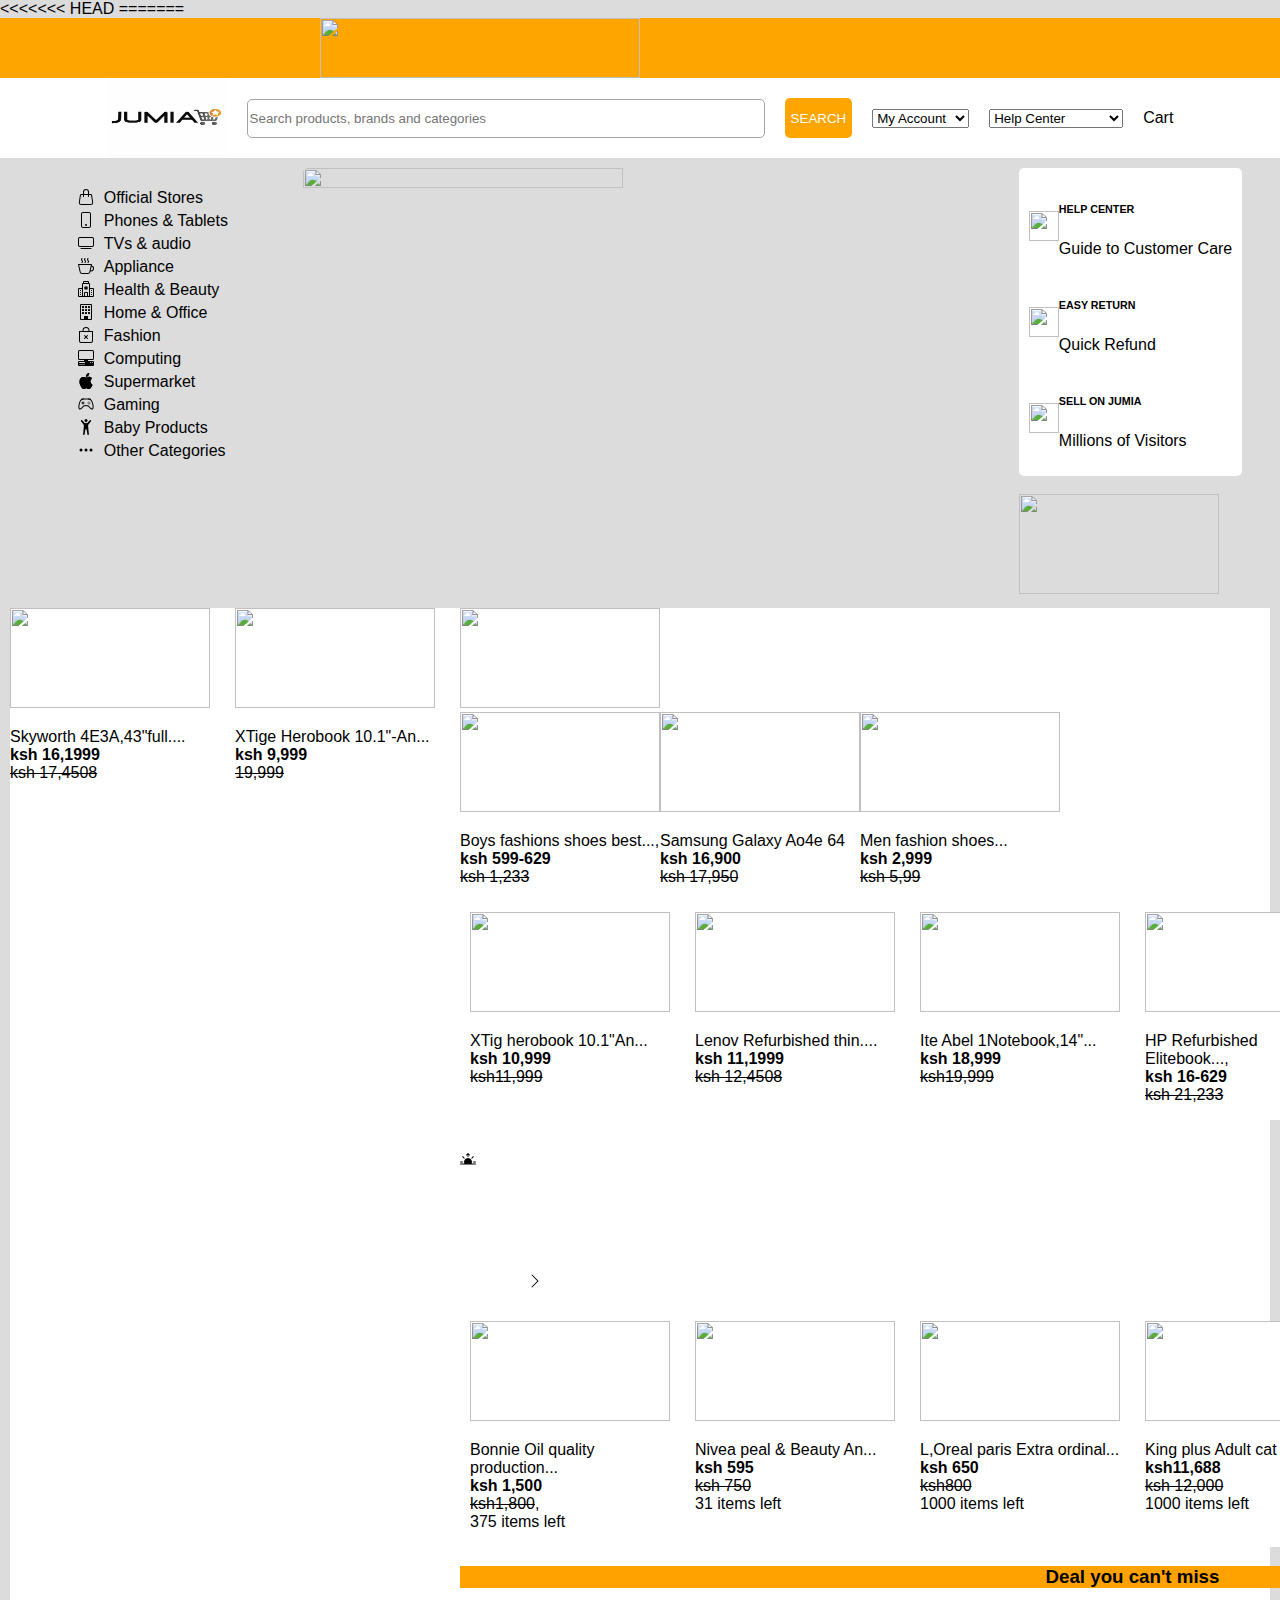
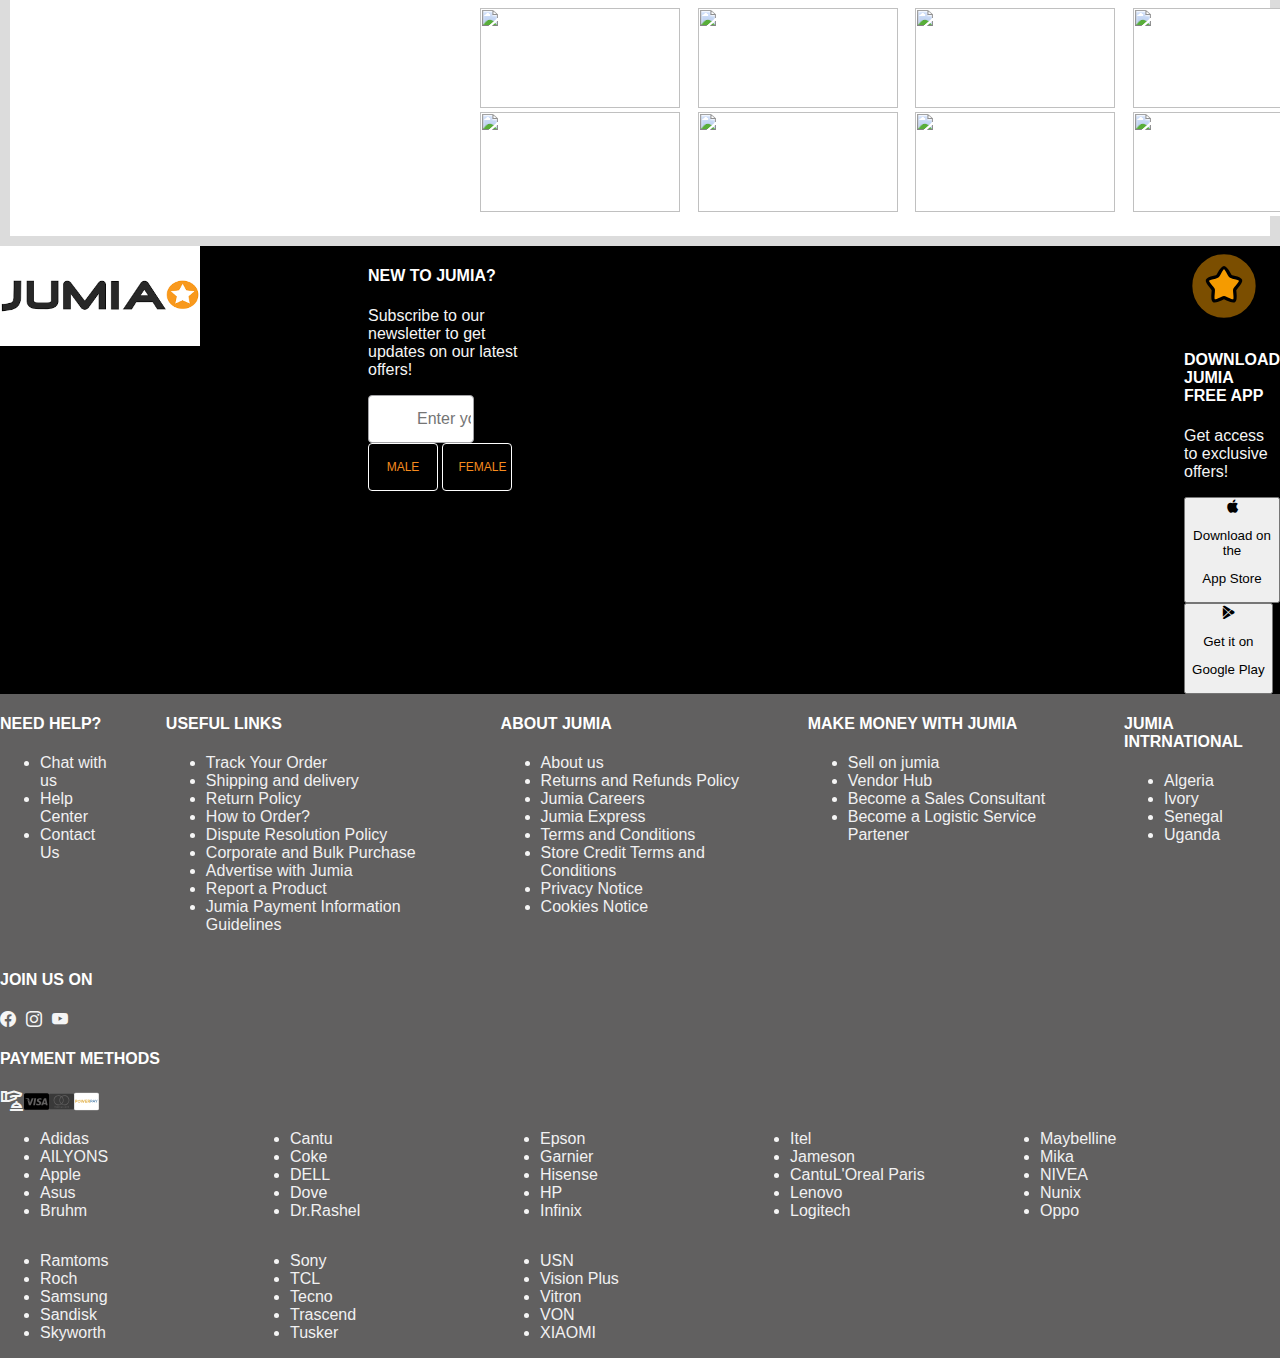
==== commit b1ef5a1c: "Merge branch 'main' of https://github.com/Codust-SIR/jumia-clone" ====
--- a/source/index.html
+++ b/source/index.html
@@ -11,9 +11,13 @@
     <link rel="stylesheet" href="./index.css">
 </head>
 <body>
+<<<<<<< HEAD
+  
+=======
   <main id="main">
     <div class="navigation">
       
+    <title>Jumia clone</title>
 </head>
 <body>
   <div class="free_delivery">
@@ -41,111 +45,89 @@
         <option value="Hisense">Order Cancellation  </option>
         <option value="Hisense">Track Your Order  </option>
       </select>
-                          <div class="btn">Cart</div>
+       <div class="btn">Cart</div>
+        </div>
+        <div class="navigation_bar">    
+          <ul>
+              <li> 
+                    <svg xmlns="http://www.w3.org/2000/svg" width="16" height="16" fill="currentColor" class="bi bi-handbag" viewBox="0 0 16 16">
+                    <path d="M8 1a2 2 0 0 1 2 2v2H6V3a2 2 0 0 1 2-2zm3 4V3a3 3 0 1 0-6 0v2H3.36a1.5 1.5 0 0 0-1.483 1.277L.85 13.13A2.5 2.5 0 0 0 3.322 16h9.355a2.5 2.5 0 0 0 2.473-2.87l-1.028-6.853A1.5 1.5 0 0 0 12.64 5H11zm-1 1v1.5a.5.5 0 0 0 1 0V6h1.639a.5.5 0 0 1 .494.426l1.028 6.851A1.5 1.5 0 0 1 12.678 15H3.322a1.5 1.5 0 0 1-1.483-1.723l1.028-6.851A.5.5 0 0 1 3.36 6H5v1.5a.5.5 0 1 0 1 0V6h4z"/>
+                    </svg>Official Stores </li>
+                    <li><svg xmlns="http://www.w3.org/2000/svg" width="16" height="16" fill="currentColor" class="bi bi-phone" viewBox="0 0 16 16">
+                    <path d="M11 1a1 1 0 0 1 1 1v12a1 1 0 0 1-1 1H5a1 1 0 0 1-1-1V2a1 1 0 0 1 1-1h6zM5 0a2 2 0 0 0-2 2v12a2 2 0 0 0 2 2h6a2 2 0 0 0 2-2V2a2 2 0 0 0-2-2H5z"/>
+                    <path d="M8 14a1 1 0 1 0 0-2 1 1 0 0 0 0 2z"/>
+                    </svg>Phones & Tablets</li>
+                    <li><svg xmlns="http://www.w3.org/2000/svg" width="16" height="16" fill="currentColor" class="bi bi-tv" viewBox="0 0 16 16">
+                    <path d="M2.5 13.5A.5.5 0 0 1 3 13h10a.5.5 0 0 1 0 1H3a.5.5 0 0 1-.5-.5zM13.991 3l.024.001a1.46 1.46 0 0 1 .538.143.757.757 0 0 1 .302.254c.067.1.145.277.145.602v5.991l-.001.024a1.464 1.464 0 0 1-.143.538.758.758 0 0 1-.254.302c-.1.067-.277.145-.602.145H2.009l-.024-.001a1.464 1.464 0 0 1-.538-.143.758.758 0 0 1-.302-.254C1.078 10.502 1 10.325 1 10V4.009l.001-.024a1.46 1.46 0 0 1 .143-.538.758.758 0 0 1 .254-.302C1.498 3.078 1.675 3 2 3h11.991zM14 2H2C0 2 0 4 0 4v6c0 2 2 2 2 2h12c2 0 2-2 2-2V4c0-2-2-2-2-2z"/>
+                    </svg>TVs & audio </li>
+                    <li><svg xmlns="http://www.w3.org/2000/svg" width="16" height="16" fill="currentColor" class="bi bi-cup-hot" viewBox="0 0 16 16">
+                    <path fill-rule="evenodd" d="M.5 6a.5.5 0 0 0-.488.608l1.652 7.434A2.5 2.5 0 0 0 4.104 16h5.792a2.5 2.5 0 0 0 2.44-1.958l.131-.59a3 3 0 0 0 1.3-5.854l.221-.99A.5.5 0 0 0 13.5 6H.5ZM13 12.5a2.01 2.01 0 0 1-.316-.025l.867-3.898A2.001 2.001 0 0 1 13 12.5ZM2.64 13.825 1.123 7h11.754l-1.517 6.825A1.5 1.5 0 0 1 9.896 15H4.104a1.5 1.5 0 0 1-1.464-1.175Z"/>
+                    <path d="m4.4.8-.003.004-.014.019a4.167 4.167 0 0 0-.204.31 2.327 2.327 0 0 0-.141.267c-.026.06-.034.092-.037.103v.004a.593.593 0 0 0 .091.248c.075.133.178.272.308.445l.01.012c.118.158.26.347.37.543.112.2.22.455.22.745 0 .188-.065.368-.119.494a3.31 3.31 0 0 1-.202.388 5.444 5.444 0 0 1-.253.382l-.018.025-.005.008-.002.002A.5.5 0 0 1 3.6 4.2l.003-.004.014-.019a4.149 4.149 0 0 0 .204-.31 2.06 2.06 0 0 0 .141-.267c.026-.06.034-.092.037-.103a.593.593 0 0 0-.09-.252A4.334 4.334 0 0 0 3.6 2.8l-.01-.012a5.099 5.099 0 0 1-.37-.543A1.53 1.53 0 0 1 3 1.5c0-.188.065-.368.119-.494.059-.138.134-.274.202-.388a5.446 5.446 0 0 1 .253-.382l.025-.035A.5.5 0 0 1 4.4.8Zm3 0-.003.004-.014.019a4.167 4.167 0 0 0-.204.31 2.327 2.327 0 0 0-.141.267c-.026.06-.034.092-.037.103v.004a.593.593 0 0 0 .091.248c.075.133.178.272.308.445l.01.012c.118.158.26.347.37.543.112.2.22.455.22.745 0 .188-.065.368-.119.494a3.31 3.31 0 0 1-.202.388 5.444 5.444 0 0 1-.253.382l-.018.025-.005.008-.002.002A.5.5 0 0 1 6.6 4.2l.003-.004.014-.019a4.149 4.149 0 0 0 .204-.31 2.06 2.06 0 0 0 .141-.267c.026-.06.034-.092.037-.103a.593.593 0 0 0-.09-.252A4.334 4.334 0 0 0 6.6 2.8l-.01-.012a5.099 5.099 0 0 1-.37-.543A1.53 1.53 0 0 1 6 1.5c0-.188.065-.368.119-.494.059-.138.134-.274.202-.388a5.446 5.446 0 0 1 .253-.382l.025-.035A.5.5 0 0 1 7.4.8Zm3 0-.003.004-.014.019a4.077 4.077 0 0 0-.204.31 2.337 2.337 0 0 0-.141.267c-.026.06-.034.092-.037.103v.004a.593.593 0 0 0 .091.248c.075.133.178.272.308.445l.01.012c.118.158.26.347.37.543.112.2.22.455.22.745 0 .188-.065.368-.119.494a3.198 3.198 0 0 1-.202.388 5.385 5.385 0 0 1-.252.382l-.019.025-.005.008-.002.002A.5.5 0 0 1 9.6 4.2l.003-.004.014-.019a4.149 4.149 0 0 0 .204-.31 2.06 2.06 0 0 0 .141-.267c.026-.06.034-.092.037-.103a.593.593 0 0 0-.09-.252A4.334 4.334 0 0 0 9.6 2.8l-.01-.012a5.099 5.099 0 0 1-.37-.543A1.53 1.53 0 0 1 9 1.5c0-.188.065-.368.119-.494.059-.138.134-.274.202-.388a5.446 5.446 0 0 1 .253-.382l.025-.035A.5.5 0 0 1 10.4.8Z"/>
+                    </svg>Appliance</li>
+                    <li><svg xmlns="http://www.w3.org/2000/svg" width="16" height="16" fill="currentColor" class="bi bi-hospital" viewBox="0 0 16 16">
+                    <path d="M8.5 5.034v1.1l.953-.55.5.867L9 7l.953.55-.5.866-.953-.55v1.1h-1v-1.1l-.953.55-.5-.866L7 7l-.953-.55.5-.866.953.55v-1.1h1ZM13.25 9a.25.25 0 0 0-.25.25v.5c0 .138.112.25.25.25h.5a.25.25 0 0 0 .25-.25v-.5a.25.25 0 0 0-.25-.25h-.5ZM13 11.25a.25.25 0 0 1 .25-.25h.5a.25.25 0 0 1 .25.25v.5a.25.25 0 0 1-.25.25h-.5a.25.25 0 0 1-.25-.25v-.5Zm.25 1.75a.25.25 0 0 0-.25.25v.5c0 .138.112.25.25.25h.5a.25.25 0 0 0 .25-.25v-.5a.25.25 0 0 0-.25-.25h-.5Zm-11-4a.25.25 0 0 0-.25.25v.5c0 .138.112.25.25.25h.5A.25.25 0 0 0 3 9.75v-.5A.25.25 0 0 0 2.75 9h-.5Zm0 2a.25.25 0 0 0-.25.25v.5c0 .138.112.25.25.25h.5a.25.25 0 0 0 .25-.25v-.5a.25.25 0 0 0-.25-.25h-.5ZM2 13.25a.25.25 0 0 1 .25-.25h.5a.25.25 0 0 1 .25.25v.5a.25.25 0 0 1-.25.25h-.5a.25.25 0 0 1-.25-.25v-.5Z"/>
+                    <path d="M5 1a1 1 0 0 1 1-1h4a1 1 0 0 1 1 1v1a1 1 0 0 1 1 1v4h3a1 1 0 0 1 1 1v7a1 1 0 0 1-1 1H1a1 1 0 0 1-1-1V8a1 1 0 0 1 1-1h3V3a1 1 0 0 1 1-1V1Zm2 14h2v-3H7v3Zm3 0h1V3H5v12h1v-3a1 1 0 0 1 1-1h2a1 1 0 0 1 1 1v3Zm0-14H6v1h4V1Zm2 7v7h3V8h-3Zm-8 7V8H1v7h3Z"/>
+                    </svg>Health & Beauty</li>
+                    <li><svg xmlns="http://www.w3.org/2000/svg" width="16" height="16" fill="currentColor" class="bi bi-building" viewBox="0 0 16 16">
+                    <path d="M4 2.5a.5.5 0 0 1 .5-.5h1a.5.5 0 0 1 .5.5v1a.5.5 0 0 1-.5.5h-1a.5.5 0 0 1-.5-.5v-1Zm3 0a.5.5 0 0 1 .5-.5h1a.5.5 0 0 1 .5.5v1a.5.5 0 0 1-.5.5h-1a.5.5 0 0 1-.5-.5v-1Zm3.5-.5a.5.5 0 0 0-.5.5v1a.5.5 0 0 0 .5.5h1a.5.5 0 0 0 .5-.5v-1a.5.5 0 0 0-.5-.5h-1ZM4 5.5a.5.5 0 0 1 .5-.5h1a.5.5 0 0 1 .5.5v1a.5.5 0 0 1-.5.5h-1a.5.5 0 0 1-.5-.5v-1ZM7.5 5a.5.5 0 0 0-.5.5v1a.5.5 0 0 0 .5.5h1a.5.5 0 0 0 .5-.5v-1a.5.5 0 0 0-.5-.5h-1Zm2.5.5a.5.5 0 0 1 .5-.5h1a.5.5 0 0 1 .5.5v1a.5.5 0 0 1-.5.5h-1a.5.5 0 0 1-.5-.5v-1ZM4.5 8a.5.5 0 0 0-.5.5v1a.5.5 0 0 0 .5.5h1a.5.5 0 0 0 .5-.5v-1a.5.5 0 0 0-.5-.5h-1Zm2.5.5a.5.5 0 0 1 .5-.5h1a.5.5 0 0 1 .5.5v1a.5.5 0 0 1-.5.5h-1a.5.5 0 0 1-.5-.5v-1Zm3.5-.5a.5.5 0 0 0-.5.5v1a.5.5 0 0 0 .5.5h1a.5.5 0 0 0 .5-.5v-1a.5.5 0 0 0-.5-.5h-1Z"/>
+                    <path d="M2 1a1 1 0 0 1 1-1h10a1 1 0 0 1 1 1v14a1 1 0 0 1-1 1H3a1 1 0 0 1-1-1V1Zm11 0H3v14h3v-2.5a.5.5 0 0 1 .5-.5h3a.5.5 0 0 1 .5.5V15h3V1Z"/>
+                    </svg>Home & Office</li>
+                    <li><svg xmlns="http://www.w3.org/2000/svg" width="16" height="16" fill="currentColor" class="bi bi-bag-x" viewBox="0 0 16 16">
+                    <path fill-rule="evenodd" d="M6.146 8.146a.5.5 0 0 1 .708 0L8 9.293l1.146-1.147a.5.5 0 1 1 .708.708L8.707 10l1.147 1.146a.5.5 0 0 1-.708.708L8 10.707l-1.146 1.147a.5.5 0 0 1-.708-.708L7.293 10 6.146 8.854a.5.5 0 0 1 0-.708z"/>
+                    <path d="M8 1a2.5 2.5 0 0 1 2.5 2.5V4h-5v-.5A2.5 2.5 0 0 1 8 1zm3.5 3v-.5a3.5 3.5 0 1 0-7 0V4H1v10a2 2 0 0 0 2 2h10a2 2 0 0 0 2-2V4h-3.5zM2 5h12v9a1 1 0 0 1-1 1H3a1 1 0 0 1-1-1V5z"/>
+                    </svg>Fashion</li>
+                    <li><svg xmlns="http://www.w3.org/2000/svg" width="16" height="16" fill="currentColor" class="bi bi-pc-display-horizontal" viewBox="0 0 16 16">
+                    <path d="M1.5 0A1.5 1.5 0 0 0 0 1.5v7A1.5 1.5 0 0 0 1.5 10H6v1H1a1 1 0 0 0-1 1v3a1 1 0 0 0 1 1h14a1 1 0 0 0 1-1v-3a1 1 0 0 0-1-1h-5v-1h4.5A1.5 1.5 0 0 0 16 8.5v-7A1.5 1.5 0 0 0 14.5 0h-13Zm0 1h13a.5.5 0 0 1 .5.5v7a.5.5 0 0 1-.5.5h-13a.5.5 0 0 1-.5-.5v-7a.5.5 0 0 1 .5-.5ZM12 12.5a.5.5 0 1 1 1 0 .5.5 0 0 1-1 0Zm2 0a.5.5 0 1 1 1 0 .5.5 0 0 1-1 0ZM1.5 12h5a.5.5 0 0 1 0 1h-5a.5.5 0 0 1 0-1ZM1 14.25a.25.25 0 0 1 .25-.25h5.5a.25.25 0 1 1 0 .5h-5.5a.25.25 0 0 1-.25-.25Z"/>
+                    </svg>Computing</li>
+                    <li><svg xmlns="http://www.w3.org/2000/svg" width="16" height="16" fill="currentColor" class="bi bi-apple" viewBox="0 0 16 16">
+                    <path d="M11.182.008C11.148-.03 9.923.023 8.857 1.18c-1.066 1.156-.902 2.482-.878 2.516.024.034 1.52.087 2.475-1.258.955-1.345.762-2.391.728-2.43Zm3.314 11.733c-.048-.096-2.325-1.234-2.113-3.422.212-2.189 1.675-2.789 1.698-2.854.023-.065-.597-.79-1.254-1.157a3.692 3.692 0 0 0-1.563-.434c-.108-.003-.483-.095-1.254.116-.508.139-1.653.589-1.968.607-.316.018-1.256-.522-2.267-.665-.647-.125-1.333.131-1.824.328-.49.196-1.422.754-2.074 2.237-.652 1.482-.311 3.83-.067 4.56.244.729.625 1.924 1.273 2.796.576.984 1.34 1.667 1.659 1.899.319.232 1.219.386 1.843.067.502-.308 1.408-.485 1.766-.472.357.013 1.061.154 1.782.539.571.197 1.111.115 1.652-.105.541-.221 1.324-1.059 2.238-2.758.347-.79.505-1.217.473-1.282Z"/>
+                    <path d="M11.182.008C11.148-.03 9.923.023 8.857 1.18c-1.066 1.156-.902 2.482-.878 2.516.024.034 1.52.087 2.475-1.258.955-1.345.762-2.391.728-2.43Zm3.314 11.733c-.048-.096-2.325-1.234-2.113-3.422.212-2.189 1.675-2.789 1.698-2.854.023-.065-.597-.79-1.254-1.157a3.692 3.692 0 0 0-1.563-.434c-.108-.003-.483-.095-1.254.116-.508.139-1.653.589-1.968.607-.316.018-1.256-.522-2.267-.665-.647-.125-1.333.131-1.824.328-.49.196-1.422.754-2.074 2.237-.652 1.482-.311 3.83-.067 4.56.244.729.625 1.924 1.273 2.796.576.984 1.34 1.667 1.659 1.899.319.232 1.219.386 1.843.067.502-.308 1.408-.485 1.766-.472.357.013 1.061.154 1.782.539.571.197 1.111.115 1.652-.105.541-.221 1.324-1.059 2.238-2.758.347-.79.505-1.217.473-1.282Z"/>
+                    </svg>Supermarket</li>
+                    <li><svg xmlns="http://www.w3.org/2000/svg" width="16" height="16" fill="currentColor" class="bi bi-controller" viewBox="0 0 16 16">
+                    <path d="M11.5 6.027a.5.5 0 1 1-1 0 .5.5 0 0 1 1 0zm-1.5 1.5a.5.5 0 1 0 0-1 .5.5 0 0 0 0 1zm2.5-.5a.5.5 0 1 1-1 0 .5.5 0 0 1 1 0zm-1.5 1.5a.5.5 0 1 0 0-1 .5.5 0 0 0 0 1zm-6.5-3h1v1h1v1h-1v1h-1v-1h-1v-1h1v-1z"/>
+                    <path d="M3.051 3.26a.5.5 0 0 1 .354-.613l1.932-.518a.5.5 0 0 1 .62.39c.655-.079 1.35-.117 2.043-.117.72 0 1.443.041 2.12.126a.5.5 0 0 1 .622-.399l1.932.518a.5.5 0 0 1 .306.729c.14.09.266.19.373.297.408.408.78 1.05 1.095 1.772.32.733.599 1.591.805 2.466.206.875.34 1.78.364 2.606.024.816-.059 1.602-.328 2.21a1.42 1.42 0 0 1-1.445.83c-.636-.067-1.115-.394-1.513-.773-.245-.232-.496-.526-.739-.808-.126-.148-.25-.292-.368-.423-.728-.804-1.597-1.527-3.224-1.527-1.627 0-2.496.723-3.224 1.527-.119.131-.242.275-.368.423-.243.282-.494.575-.739.808-.398.38-.877.706-1.513.773a1.42 1.42 0 0 1-1.445-.83c-.27-.608-.352-1.395-.329-2.21.024-.826.16-1.73.365-2.606.206-.875.486-1.733.805-2.466.315-.722.687-1.364 1.094-1.772a2.34 2.34 0 0 1 .433-.335.504.504 0 0 1-.028-.079zm2.036.412c-.877.185-1.469.443-1.733.708-.276.276-.587.783-.885 1.465a13.748 13.748 0 0 0-.748 2.295 12.351 12.351 0 0 0-.339 2.406c-.022.755.062 1.368.243 1.776a.42.42 0 0 0 .426.24c.327-.034.61-.199.929-.502.212-.202.4-.423.615-.674.133-.156.276-.323.44-.504C4.861 9.969 5.978 9.027 8 9.027s3.139.942 3.965 1.855c.164.181.307.348.44.504.214.251.403.472.615.674.318.303.601.468.929.503a.42.42 0 0 0 .426-.241c.18-.408.265-1.02.243-1.776a12.354 12.354 0 0 0-.339-2.406 13.753 13.753 0 0 0-.748-2.295c-.298-.682-.61-1.19-.885-1.465-.264-.265-.856-.523-1.733-.708-.85-.179-1.877-.27-2.913-.27-1.036 0-2.063.091-2.913.27z"/>
+                    </svg>Gaming</li>
+                    <li><svg xmlns="http://www.w3.org/2000/svg" width="16" height="16" fill="currentColor" class="bi bi-person-arms-up" viewBox="0 0 16 16">
+                    <path d="M8 3a1.5 1.5 0 1 0 0-3 1.5 1.5 0 0 0 0 3Z"/>
+                    <path d="m5.93 6.704-.846 8.451a.768.768 0 0 0 1.523.203l.81-4.865a.59.59 0 0 1 1.165 0l.81 4.865a.768.768 0 0 0 1.523-.203l-.845-8.451A1.492 1.492 0 0 1 10.5 5.5L13 2.284a.796.796 0 0 0-1.239-.998L9.634 3.84a.72.72 0 0 1-.33.235c-.23.074-.665.176-1.304.176-.64 0-1.074-.102-1.305-.176a.72.72 0 0 1-.329-.235L4.239 1.286a.796.796 0 0 0-1.24.998l2.5 3.216c.317.316.475.758.43 1.204Z"/>
+                    </svg>Baby Products</li>
+                    <li><svg xmlns="http://www.w3.org/2000/svg" width="16" height="16" fill="currentColor" class="bi bi-three-dots" viewBox="0 0 16 16">
+                     <path d="M3 9.5a1.5 1.5 0 1 1 0-3 1.5 1.5 0 0 1 0 3zm5 0a1.5 1.5 0 1 1 0-3 1.5 1.5 0 0 1 0 3zm5 0a1.5 1.5 0 1 1 0-3 1.5 1.5 0 0 1 0 3z"/>
+                     </svg>Other Categories</li>
+                 </ul>
+                    <img src="https://ke.jumia.is/cms/2023/BlackFriday/Teasing/Mystery/KE_BF23_MysteryTease_1023_S.gif" alt="">
+                   <div class="aside">
+                     <div class="aside_top">
+                       <div class="aside_top_item">
+                        <img src="https://ke.jumia.is/cms/2021/W26/CP/new-hp-sliders/Webp.net-resizeimage-(1).png" alt="">
+                        <div>
+                         <h6>HELP CENTER</h6>
+                         <p>Guide to Customer Care</p>
                         </div>
-<div class="navigation_bar">
-  <ul>
-                                    <li>
-                                        <svg xmlns="http://www.w3.org/2000/svg" width="16" height="16" fill="currentColor" class="bi bi-handbag" viewBox="0 0 16 16">
-                                            <path d="M8 1a2 2 0 0 1 2 2v2H6V3a2 2 0 0 1 2-2zm3 4V3a3 3 0 1 0-6 0v2H3.36a1.5 1.5 0 0 0-1.483 1.277L.85 13.13A2.5 2.5 0 0 0 3.322 16h9.355a2.5 2.5 0 0 0 2.473-2.87l-1.028-6.853A1.5 1.5 0 0 0 12.64 5H11zm-1 1v1.5a.5.5 0 0 0 1 0V6h1.639a.5.5 0 0 1 .494.426l1.028 6.851A1.5 1.5 0 0 1 12.678 15H3.322a1.5 1.5 0 0 1-1.483-1.723l1.028-6.851A.5.5 0 0 1 3.36 6H5v1.5a.5.5 0 1 0 1 0V6h4z"/>
-                                          </svg>Official Stores </li>
-                                    <li><svg xmlns="http://www.w3.org/2000/svg" width="16" height="16" fill="currentColor" class="bi bi-phone" viewBox="0 0 16 16">
-                                        <path d="M11 1a1 1 0 0 1 1 1v12a1 1 0 0 1-1 1H5a1 1 0 0 1-1-1V2a1 1 0 0 1 1-1h6zM5 0a2 2 0 0 0-2 2v12a2 2 0 0 0 2 2h6a2 2 0 0 0 2-2V2a2 2 0 0 0-2-2H5z"/>
-                                        <path d="M8 14a1 1 0 1 0 0-2 1 1 0 0 0 0 2z"/>
-                                      </svg>Phones & Tablets</li>
-                                    <li><svg xmlns="http://www.w3.org/2000/svg" width="16" height="16" fill="currentColor" class="bi bi-tv" viewBox="0 0 16 16">
-                                        <path d="M2.5 13.5A.5.5 0 0 1 3 13h10a.5.5 0 0 1 0 1H3a.5.5 0 0 1-.5-.5zM13.991 3l.024.001a1.46 1.46 0 0 1 .538.143.757.757 0 0 1 .302.254c.067.1.145.277.145.602v5.991l-.001.024a1.464 1.464 0 0 1-.143.538.758.758 0 0 1-.254.302c-.1.067-.277.145-.602.145H2.009l-.024-.001a1.464 1.464 0 0 1-.538-.143.758.758 0 0 1-.302-.254C1.078 10.502 1 10.325 1 10V4.009l.001-.024a1.46 1.46 0 0 1 .143-.538.758.758 0 0 1 .254-.302C1.498 3.078 1.675 3 2 3h11.991zM14 2H2C0 2 0 4 0 4v6c0 2 2 2 2 2h12c2 0 2-2 2-2V4c0-2-2-2-2-2z"/>
-                                      </svg>TVs & audio </li>
-                                    <li><svg xmlns="http://www.w3.org/2000/svg" width="16" height="16" fill="currentColor" class="bi bi-cup-hot" viewBox="0 0 16 16">
-                                        <path fill-rule="evenodd" d="M.5 6a.5.5 0 0 0-.488.608l1.652 7.434A2.5 2.5 0 0 0 4.104 16h5.792a2.5 2.5 0 0 0 2.44-1.958l.131-.59a3 3 0 0 0 1.3-5.854l.221-.99A.5.5 0 0 0 13.5 6H.5ZM13 12.5a2.01 2.01 0 0 1-.316-.025l.867-3.898A2.001 2.001 0 0 1 13 12.5ZM2.64 13.825 1.123 7h11.754l-1.517 6.825A1.5 1.5 0 0 1 9.896 15H4.104a1.5 1.5 0 0 1-1.464-1.175Z"/>
-                                        <path d="m4.4.8-.003.004-.014.019a4.167 4.167 0 0 0-.204.31 2.327 2.327 0 0 0-.141.267c-.026.06-.034.092-.037.103v.004a.593.593 0 0 0 .091.248c.075.133.178.272.308.445l.01.012c.118.158.26.347.37.543.112.2.22.455.22.745 0 .188-.065.368-.119.494a3.31 3.31 0 0 1-.202.388 5.444 5.444 0 0 1-.253.382l-.018.025-.005.008-.002.002A.5.5 0 0 1 3.6 4.2l.003-.004.014-.019a4.149 4.149 0 0 0 .204-.31 2.06 2.06 0 0 0 .141-.267c.026-.06.034-.092.037-.103a.593.593 0 0 0-.09-.252A4.334 4.334 0 0 0 3.6 2.8l-.01-.012a5.099 5.099 0 0 1-.37-.543A1.53 1.53 0 0 1 3 1.5c0-.188.065-.368.119-.494.059-.138.134-.274.202-.388a5.446 5.446 0 0 1 .253-.382l.025-.035A.5.5 0 0 1 4.4.8Zm3 0-.003.004-.014.019a4.167 4.167 0 0 0-.204.31 2.327 2.327 0 0 0-.141.267c-.026.06-.034.092-.037.103v.004a.593.593 0 0 0 .091.248c.075.133.178.272.308.445l.01.012c.118.158.26.347.37.543.112.2.22.455.22.745 0 .188-.065.368-.119.494a3.31 3.31 0 0 1-.202.388 5.444 5.444 0 0 1-.253.382l-.018.025-.005.008-.002.002A.5.5 0 0 1 6.6 4.2l.003-.004.014-.019a4.149 4.149 0 0 0 .204-.31 2.06 2.06 0 0 0 .141-.267c.026-.06.034-.092.037-.103a.593.593 0 0 0-.09-.252A4.334 4.334 0 0 0 6.6 2.8l-.01-.012a5.099 5.099 0 0 1-.37-.543A1.53 1.53 0 0 1 6 1.5c0-.188.065-.368.119-.494.059-.138.134-.274.202-.388a5.446 5.446 0 0 1 .253-.382l.025-.035A.5.5 0 0 1 7.4.8Zm3 0-.003.004-.014.019a4.077 4.077 0 0 0-.204.31 2.337 2.337 0 0 0-.141.267c-.026.06-.034.092-.037.103v.004a.593.593 0 0 0 .091.248c.075.133.178.272.308.445l.01.012c.118.158.26.347.37.543.112.2.22.455.22.745 0 .188-.065.368-.119.494a3.198 3.198 0 0 1-.202.388 5.385 5.385 0 0 1-.252.382l-.019.025-.005.008-.002.002A.5.5 0 0 1 9.6 4.2l.003-.004.014-.019a4.149 4.149 0 0 0 .204-.31 2.06 2.06 0 0 0 .141-.267c.026-.06.034-.092.037-.103a.593.593 0 0 0-.09-.252A4.334 4.334 0 0 0 9.6 2.8l-.01-.012a5.099 5.099 0 0 1-.37-.543A1.53 1.53 0 0 1 9 1.5c0-.188.065-.368.119-.494.059-.138.134-.274.202-.388a5.446 5.446 0 0 1 .253-.382l.025-.035A.5.5 0 0 1 10.4.8Z"/>
-                                      </svg>Appliance</li>
-                                    <li><svg xmlns="http://www.w3.org/2000/svg" width="16" height="16" fill="currentColor" class="bi bi-hospital" viewBox="0 0 16 16">
-                                        <path d="M8.5 5.034v1.1l.953-.55.5.867L9 7l.953.55-.5.866-.953-.55v1.1h-1v-1.1l-.953.55-.5-.866L7 7l-.953-.55.5-.866.953.55v-1.1h1ZM13.25 9a.25.25 0 0 0-.25.25v.5c0 .138.112.25.25.25h.5a.25.25 0 0 0 .25-.25v-.5a.25.25 0 0 0-.25-.25h-.5ZM13 11.25a.25.25 0 0 1 .25-.25h.5a.25.25 0 0 1 .25.25v.5a.25.25 0 0 1-.25.25h-.5a.25.25 0 0 1-.25-.25v-.5Zm.25 1.75a.25.25 0 0 0-.25.25v.5c0 .138.112.25.25.25h.5a.25.25 0 0 0 .25-.25v-.5a.25.25 0 0 0-.25-.25h-.5Zm-11-4a.25.25 0 0 0-.25.25v.5c0 .138.112.25.25.25h.5A.25.25 0 0 0 3 9.75v-.5A.25.25 0 0 0 2.75 9h-.5Zm0 2a.25.25 0 0 0-.25.25v.5c0 .138.112.25.25.25h.5a.25.25 0 0 0 .25-.25v-.5a.25.25 0 0 0-.25-.25h-.5ZM2 13.25a.25.25 0 0 1 .25-.25h.5a.25.25 0 0 1 .25.25v.5a.25.25 0 0 1-.25.25h-.5a.25.25 0 0 1-.25-.25v-.5Z"/>
-                                        <path d="M5 1a1 1 0 0 1 1-1h4a1 1 0 0 1 1 1v1a1 1 0 0 1 1 1v4h3a1 1 0 0 1 1 1v7a1 1 0 0 1-1 1H1a1 1 0 0 1-1-1V8a1 1 0 0 1 1-1h3V3a1 1 0 0 1 1-1V1Zm2 14h2v-3H7v3Zm3 0h1V3H5v12h1v-3a1 1 0 0 1 1-1h2a1 1 0 0 1 1 1v3Zm0-14H6v1h4V1Zm2 7v7h3V8h-3Zm-8 7V8H1v7h3Z"/>
-                                      </svg>Health & Beauty</li>
-                                    <li><svg xmlns="http://www.w3.org/2000/svg" width="16" height="16" fill="currentColor" class="bi bi-building" viewBox="0 0 16 16">
-                                        <path d="M4 2.5a.5.5 0 0 1 .5-.5h1a.5.5 0 0 1 .5.5v1a.5.5 0 0 1-.5.5h-1a.5.5 0 0 1-.5-.5v-1Zm3 0a.5.5 0 0 1 .5-.5h1a.5.5 0 0 1 .5.5v1a.5.5 0 0 1-.5.5h-1a.5.5 0 0 1-.5-.5v-1Zm3.5-.5a.5.5 0 0 0-.5.5v1a.5.5 0 0 0 .5.5h1a.5.5 0 0 0 .5-.5v-1a.5.5 0 0 0-.5-.5h-1ZM4 5.5a.5.5 0 0 1 .5-.5h1a.5.5 0 0 1 .5.5v1a.5.5 0 0 1-.5.5h-1a.5.5 0 0 1-.5-.5v-1ZM7.5 5a.5.5 0 0 0-.5.5v1a.5.5 0 0 0 .5.5h1a.5.5 0 0 0 .5-.5v-1a.5.5 0 0 0-.5-.5h-1Zm2.5.5a.5.5 0 0 1 .5-.5h1a.5.5 0 0 1 .5.5v1a.5.5 0 0 1-.5.5h-1a.5.5 0 0 1-.5-.5v-1ZM4.5 8a.5.5 0 0 0-.5.5v1a.5.5 0 0 0 .5.5h1a.5.5 0 0 0 .5-.5v-1a.5.5 0 0 0-.5-.5h-1Zm2.5.5a.5.5 0 0 1 .5-.5h1a.5.5 0 0 1 .5.5v1a.5.5 0 0 1-.5.5h-1a.5.5 0 0 1-.5-.5v-1Zm3.5-.5a.5.5 0 0 0-.5.5v1a.5.5 0 0 0 .5.5h1a.5.5 0 0 0 .5-.5v-1a.5.5 0 0 0-.5-.5h-1Z"/>
-                                        <path d="M2 1a1 1 0 0 1 1-1h10a1 1 0 0 1 1 1v14a1 1 0 0 1-1 1H3a1 1 0 0 1-1-1V1Zm11 0H3v14h3v-2.5a.5.5 0 0 1 .5-.5h3a.5.5 0 0 1 .5.5V15h3V1Z"/>
-                                      </svg>Home & Office</li>
-                                    <li><svg xmlns="http://www.w3.org/2000/svg" width="16" height="16" fill="currentColor" class="bi bi-bag-x" viewBox="0 0 16 16">
-                                        <path fill-rule="evenodd" d="M6.146 8.146a.5.5 0 0 1 .708 0L8 9.293l1.146-1.147a.5.5 0 1 1 .708.708L8.707 10l1.147 1.146a.5.5 0 0 1-.708.708L8 10.707l-1.146 1.147a.5.5 0 0 1-.708-.708L7.293 10 6.146 8.854a.5.5 0 0 1 0-.708z"/>
-                                        <path d="M8 1a2.5 2.5 0 0 1 2.5 2.5V4h-5v-.5A2.5 2.5 0 0 1 8 1zm3.5 3v-.5a3.5 3.5 0 1 0-7 0V4H1v10a2 2 0 0 0 2 2h10a2 2 0 0 0 2-2V4h-3.5zM2 5h12v9a1 1 0 0 1-1 1H3a1 1 0 0 1-1-1V5z"/>
-                                      </svg>Fashion</li>
-                                    <li><svg xmlns="http://www.w3.org/2000/svg" width="16" height="16" fill="currentColor" class="bi bi-pc-display-horizontal" viewBox="0 0 16 16">
-                                        <path d="M1.5 0A1.5 1.5 0 0 0 0 1.5v7A1.5 1.5 0 0 0 1.5 10H6v1H1a1 1 0 0 0-1 1v3a1 1 0 0 0 1 1h14a1 1 0 0 0 1-1v-3a1 1 0 0 0-1-1h-5v-1h4.5A1.5 1.5 0 0 0 16 8.5v-7A1.5 1.5 0 0 0 14.5 0h-13Zm0 1h13a.5.5 0 0 1 .5.5v7a.5.5 0 0 1-.5.5h-13a.5.5 0 0 1-.5-.5v-7a.5.5 0 0 1 .5-.5ZM12 12.5a.5.5 0 1 1 1 0 .5.5 0 0 1-1 0Zm2 0a.5.5 0 1 1 1 0 .5.5 0 0 1-1 0ZM1.5 12h5a.5.5 0 0 1 0 1h-5a.5.5 0 0 1 0-1ZM1 14.25a.25.25 0 0 1 .25-.25h5.5a.25.25 0 1 1 0 .5h-5.5a.25.25 0 0 1-.25-.25Z"/>
-                                      </svg>Computing</li>
-                                    <li><svg xmlns="http://www.w3.org/2000/svg" width="16" height="16" fill="currentColor" class="bi bi-apple" viewBox="0 0 16 16">
-                                        <path d="M11.182.008C11.148-.03 9.923.023 8.857 1.18c-1.066 1.156-.902 2.482-.878 2.516.024.034 1.52.087 2.475-1.258.955-1.345.762-2.391.728-2.43Zm3.314 11.733c-.048-.096-2.325-1.234-2.113-3.422.212-2.189 1.675-2.789 1.698-2.854.023-.065-.597-.79-1.254-1.157a3.692 3.692 0 0 0-1.563-.434c-.108-.003-.483-.095-1.254.116-.508.139-1.653.589-1.968.607-.316.018-1.256-.522-2.267-.665-.647-.125-1.333.131-1.824.328-.49.196-1.422.754-2.074 2.237-.652 1.482-.311 3.83-.067 4.56.244.729.625 1.924 1.273 2.796.576.984 1.34 1.667 1.659 1.899.319.232 1.219.386 1.843.067.502-.308 1.408-.485 1.766-.472.357.013 1.061.154 1.782.539.571.197 1.111.115 1.652-.105.541-.221 1.324-1.059 2.238-2.758.347-.79.505-1.217.473-1.282Z"/>
-                                        <path d="M11.182.008C11.148-.03 9.923.023 8.857 1.18c-1.066 1.156-.902 2.482-.878 2.516.024.034 1.52.087 2.475-1.258.955-1.345.762-2.391.728-2.43Zm3.314 11.733c-.048-.096-2.325-1.234-2.113-3.422.212-2.189 1.675-2.789 1.698-2.854.023-.065-.597-.79-1.254-1.157a3.692 3.692 0 0 0-1.563-.434c-.108-.003-.483-.095-1.254.116-.508.139-1.653.589-1.968.607-.316.018-1.256-.522-2.267-.665-.647-.125-1.333.131-1.824.328-.49.196-1.422.754-2.074 2.237-.652 1.482-.311 3.83-.067 4.56.244.729.625 1.924 1.273 2.796.576.984 1.34 1.667 1.659 1.899.319.232 1.219.386 1.843.067.502-.308 1.408-.485 1.766-.472.357.013 1.061.154 1.782.539.571.197 1.111.115 1.652-.105.541-.221 1.324-1.059 2.238-2.758.347-.79.505-1.217.473-1.282Z"/>
-                                      </svg>Supermarket</li>
-                                    <li><svg xmlns="http://www.w3.org/2000/svg" width="16" height="16" fill="currentColor" class="bi bi-controller" viewBox="0 0 16 16">
-                                        <path d="M11.5 6.027a.5.5 0 1 1-1 0 .5.5 0 0 1 1 0zm-1.5 1.5a.5.5 0 1 0 0-1 .5.5 0 0 0 0 1zm2.5-.5a.5.5 0 1 1-1 0 .5.5 0 0 1 1 0zm-1.5 1.5a.5.5 0 1 0 0-1 .5.5 0 0 0 0 1zm-6.5-3h1v1h1v1h-1v1h-1v-1h-1v-1h1v-1z"/>
-                                        <path d="M3.051 3.26a.5.5 0 0 1 .354-.613l1.932-.518a.5.5 0 0 1 .62.39c.655-.079 1.35-.117 2.043-.117.72 0 1.443.041 2.12.126a.5.5 0 0 1 .622-.399l1.932.518a.5.5 0 0 1 .306.729c.14.09.266.19.373.297.408.408.78 1.05 1.095 1.772.32.733.599 1.591.805 2.466.206.875.34 1.78.364 2.606.024.816-.059 1.602-.328 2.21a1.42 1.42 0 0 1-1.445.83c-.636-.067-1.115-.394-1.513-.773-.245-.232-.496-.526-.739-.808-.126-.148-.25-.292-.368-.423-.728-.804-1.597-1.527-3.224-1.527-1.627 0-2.496.723-3.224 1.527-.119.131-.242.275-.368.423-.243.282-.494.575-.739.808-.398.38-.877.706-1.513.773a1.42 1.42 0 0 1-1.445-.83c-.27-.608-.352-1.395-.329-2.21.024-.826.16-1.73.365-2.606.206-.875.486-1.733.805-2.466.315-.722.687-1.364 1.094-1.772a2.34 2.34 0 0 1 .433-.335.504.504 0 0 1-.028-.079zm2.036.412c-.877.185-1.469.443-1.733.708-.276.276-.587.783-.885 1.465a13.748 13.748 0 0 0-.748 2.295 12.351 12.351 0 0 0-.339 2.406c-.022.755.062 1.368.243 1.776a.42.42 0 0 0 .426.24c.327-.034.61-.199.929-.502.212-.202.4-.423.615-.674.133-.156.276-.323.44-.504C4.861 9.969 5.978 9.027 8 9.027s3.139.942 3.965 1.855c.164.181.307.348.44.504.214.251.403.472.615.674.318.303.601.468.929.503a.42.42 0 0 0 .426-.241c.18-.408.265-1.02.243-1.776a12.354 12.354 0 0 0-.339-2.406 13.753 13.753 0 0 0-.748-2.295c-.298-.682-.61-1.19-.885-1.465-.264-.265-.856-.523-1.733-.708-.85-.179-1.877-.27-2.913-.27-1.036 0-2.063.091-2.913.27z"/>
-                                      </svg>Gaming</li>
-                                    <li><svg xmlns="http://www.w3.org/2000/svg" width="16" height="16" fill="currentColor" class="bi bi-person-arms-up" viewBox="0 0 16 16">
-                                        <path d="M8 3a1.5 1.5 0 1 0 0-3 1.5 1.5 0 0 0 0 3Z"/>
-                                        <path d="m5.93 6.704-.846 8.451a.768.768 0 0 0 1.523.203l.81-4.865a.59.59 0 0 1 1.165 0l.81 4.865a.768.768 0 0 0 1.523-.203l-.845-8.451A1.492 1.492 0 0 1 10.5 5.5L13 2.284a.796.796 0 0 0-1.239-.998L9.634 3.84a.72.72 0 0 1-.33.235c-.23.074-.665.176-1.304.176-.64 0-1.074-.102-1.305-.176a.72.72 0 0 1-.329-.235L4.239 1.286a.796.796 0 0 0-1.24.998l2.5 3.216c.317.316.475.758.43 1.204Z"/>
-                                      </svg>Baby Products</li>
-                                    <li><svg xmlns="http://www.w3.org/2000/svg" width="16" height="16" fill="currentColor" class="bi bi-three-dots" viewBox="0 0 16 16">
-                                        <path d="M3 9.5a1.5 1.5 0 1 1 0-3 1.5 1.5 0 0 1 0 3zm5 0a1.5 1.5 0 1 1 0-3 1.5 1.5 0 0 1 0 3zm5 0a1.5 1.5 0 1 1 0-3 1.5 1.5 0 0 1 0 3z"/>
-                                      </svg>Other Categories</li>
-                                    </ul>
-                                    <img src="https://ke.jumia.is/cms/2023/BlackFriday/Teasing/Mystery/KE_BF23_MysteryTease_1023_S.gif" alt="">
-                                      <div class="aside">
-                                        <div class="aside_top">
-                                          <div class="aside_top_item">
-                                            <img src="https://ke.jumia.is/cms/2021/W26/CP/new-hp-sliders/Webp.net-resizeimage-(1).png" alt="">
-                                            <div>
-                                              <h6>HELP CENTER</h6>
-                                              <p>Guide to Customer Care</p>
-                                            </div>
-                                          </div>
-                                          <div class="aside_top_item">
-                                            <img src="https://ke.jumia.is/cms/2021/W26/CP/new-hp-sliders/icone-2-return.png" alt="">
-                                            <div>
-                                              <h6>EASY RETURN</h6>
-                                              <p>Quick Refund</p>
-                                            </div>
-                                          </div>
-                                          <div class="aside_top_item">
-                                            <img src="https://ke.jumia.is/cms/2021/W26/CP/new-hp-sliders/icone-2-payment.png" alt="">
-                                            <div>
-                                              <h6>SELL ON JUMIA</h6>
-                                              <p>Millions of Visitors</p>
-                                            </div>
-                                          </div>
-                                        </div>
-                                        <br>
-                                        <div>
-                                              <img src="https://ke.jumia.is/cms/2021/Personalization/PrimeCustomer/BF/KE_Cross_PrimeCustomer_Generic_1221_BF-under-5K.gif"/>
-                                        </div>
+                        </div>
+                        <div class="aside_top_item">
+                         <img src="https://ke.jumia.is/cms/2021/W26/CP/new-hp-sliders/icone-2-return.png" alt="">
+                          <div>
+                           <h6>EASY RETURN</h6>
+                           <p>Quick Refund</p>
+                          </div>
+                          </div>
+                          <div class="aside_top_item">
+                           <img src="https://ke.jumia.is/cms/2021/W26/CP/new-hp-sliders/icone-2-payment.png" alt="">
+                           <div>
+                           <h6>SELL ON JUMIA</h6>
+                           <p>Millions of Visitors</p>
+                          </div>
+                       </div>
+                    </div>
+                       <br>
+                    <div>
+                     <img src="https://ke.jumia.is/cms/2021/Personalization/PrimeCustomer/BF/KE_Cross_PrimeCustomer_Generic_1221_BF-under-5K.gif"/>
+                   </div>
                                       </div>
-</div>
-   <header class="header">
-        <section>
-            
-                      </div>
-                      <div class="all">
-                        <div>
-                           
-                        </div>   
-                     </div>
-
-                  <div>
-                  
-               
-                  </div>
-
-              </div>
-
-                    </div>
-                    </section>
-                    </header> 
-    
-                 
+</div>               
                 <div class="content">
-                   <div class="">
+                   <div class="Categories">
                        <img src="https://ke.jumia.is/unsafe/fit-in/500x500/filters:fill(white)/product/10/799296/1.jpg?2616" 
                        alt=""white="400"
                         height="200">
@@ -156,23 +138,23 @@
                         width="200"height="200">
                         <p>XTige Herobook 10.1"-An...<br><strong>ksh 9,999</strong><br><s>19,999</s></p>
                     </div>
-                    <div class="">
+                    <div class="image">
                       <div class="img">
-                        
+                        <a href="/" class="-df -i-ctr -mra">
                             <img src="https://th.bing.com/th?id=OIP.GAmiTmLaSN1ogIw3BZa3NAHaBp&w=349&h=77&c=8&rs=1&qlt=90&o=6&pid=3.1&rm=2" alt="">
-                                                <p>XTige Herobook 10.1"-An...<br><strong>ksh 9,999</strong><br><s>19,999</s></p>
-
+                        </a>
                     </div>
                        
         
-                              <div class="">
+                            <div class="horiz">
+                              <div class="first">
                               
                         <img src="https://ke.jumia.is/unsafe/fit-in/500x500/filters:fill(white)/product/46/121684/1.jpg?0927" alt=""
                         width="200"height="200">
                         <p>Boys fashions shoes best...,<br><strong>ksh 599-629</strong> <br><s>ksh 1,233</s></p>
-                       </div>
-
-                    
+                       
+
+                    </div>
                     <div>
                         <img src="https://ke.jumia.is/unsafe/fit-in/500x500/filters:fill(white)/product/11/5591051/1.jpg?8290" alt=""
                         width="200" height="200">
@@ -188,24 +170,24 @@
                 <div class="content">
                 <div>
                     <img src="https://ke.jumia.is/unsafe/fit-in/500x500/filters:fill(white)/product/56/9510311/1.jpg?5414"
-                     alt=""width="150"height="150">
-                     <p>XTig herobook 10.1"An...<br><strong>ksh 10,999</strong><br><s>ksh11,999</s></p>
+                    alt=""width="150"height="150">
+                    <p>XTig herobook 10.1"An...<br><strong>ksh 10,999</strong><br><s>ksh11,999</s></p>
                 </div>
                 <div class="Categories">
                   <img src="https://ke.jumia.is/unsafe/fit-in/500x500/filters:fill(white)/product/53/9902131/1.jpg?9756" 
                   alt=""width="150"height="150">
-                     <p>Lenov Refurbished thin....<br><strong>ksh 11,1999</strong> <br><s>ksh 12,4508</s></p>
+                  <p>Lenov Refurbished thin....<br><strong>ksh 11,1999</strong> <br><s>ksh 12,4508</s></p>
                     
                 </div>
                 <div class="left_im">
                     <img src="https://ke.jumia.is/unsafe/fit-in/500x500/filters:fill(white)/product/44/9201611/1.jpg?1008"
-                     alt=""width="150"height="150">
-                     <p>Ite Abel 1Notebook,14"...<br><strong>ksh 18,999</strong><br><s>ksh19,999</s></p>
+                    alt=""width="150"height="150">
+                    <p>Ite Abel 1Notebook,14"...<br><strong>ksh 18,999</strong><br><s>ksh19,999</s></p>
                  </div>
                  <div class="image">
-                     <img src="https://ke.jumia.is/unsafe/fit-in/500x500/filters:fill(white)/product/37/8811021/1.jpg?2036"
-                      alt=""width="150"height="150">
-                     <p>HP Refurbished Elitebook...,<br><strong>ksh 16-629</strong><br><s>ksh 21,233</s></p>
+                   <img src="https://ke.jumia.is/unsafe/fit-in/500x500/filters:fill(white)/product/37/8811021/1.jpg?2036"
+                    alt=""width="150"height="150">
+                    <p>HP Refurbished Elitebook...,<br><strong>ksh 16-629</strong><br><s>ksh 21,233</s></p>
                      
                  </div>
                  <div>
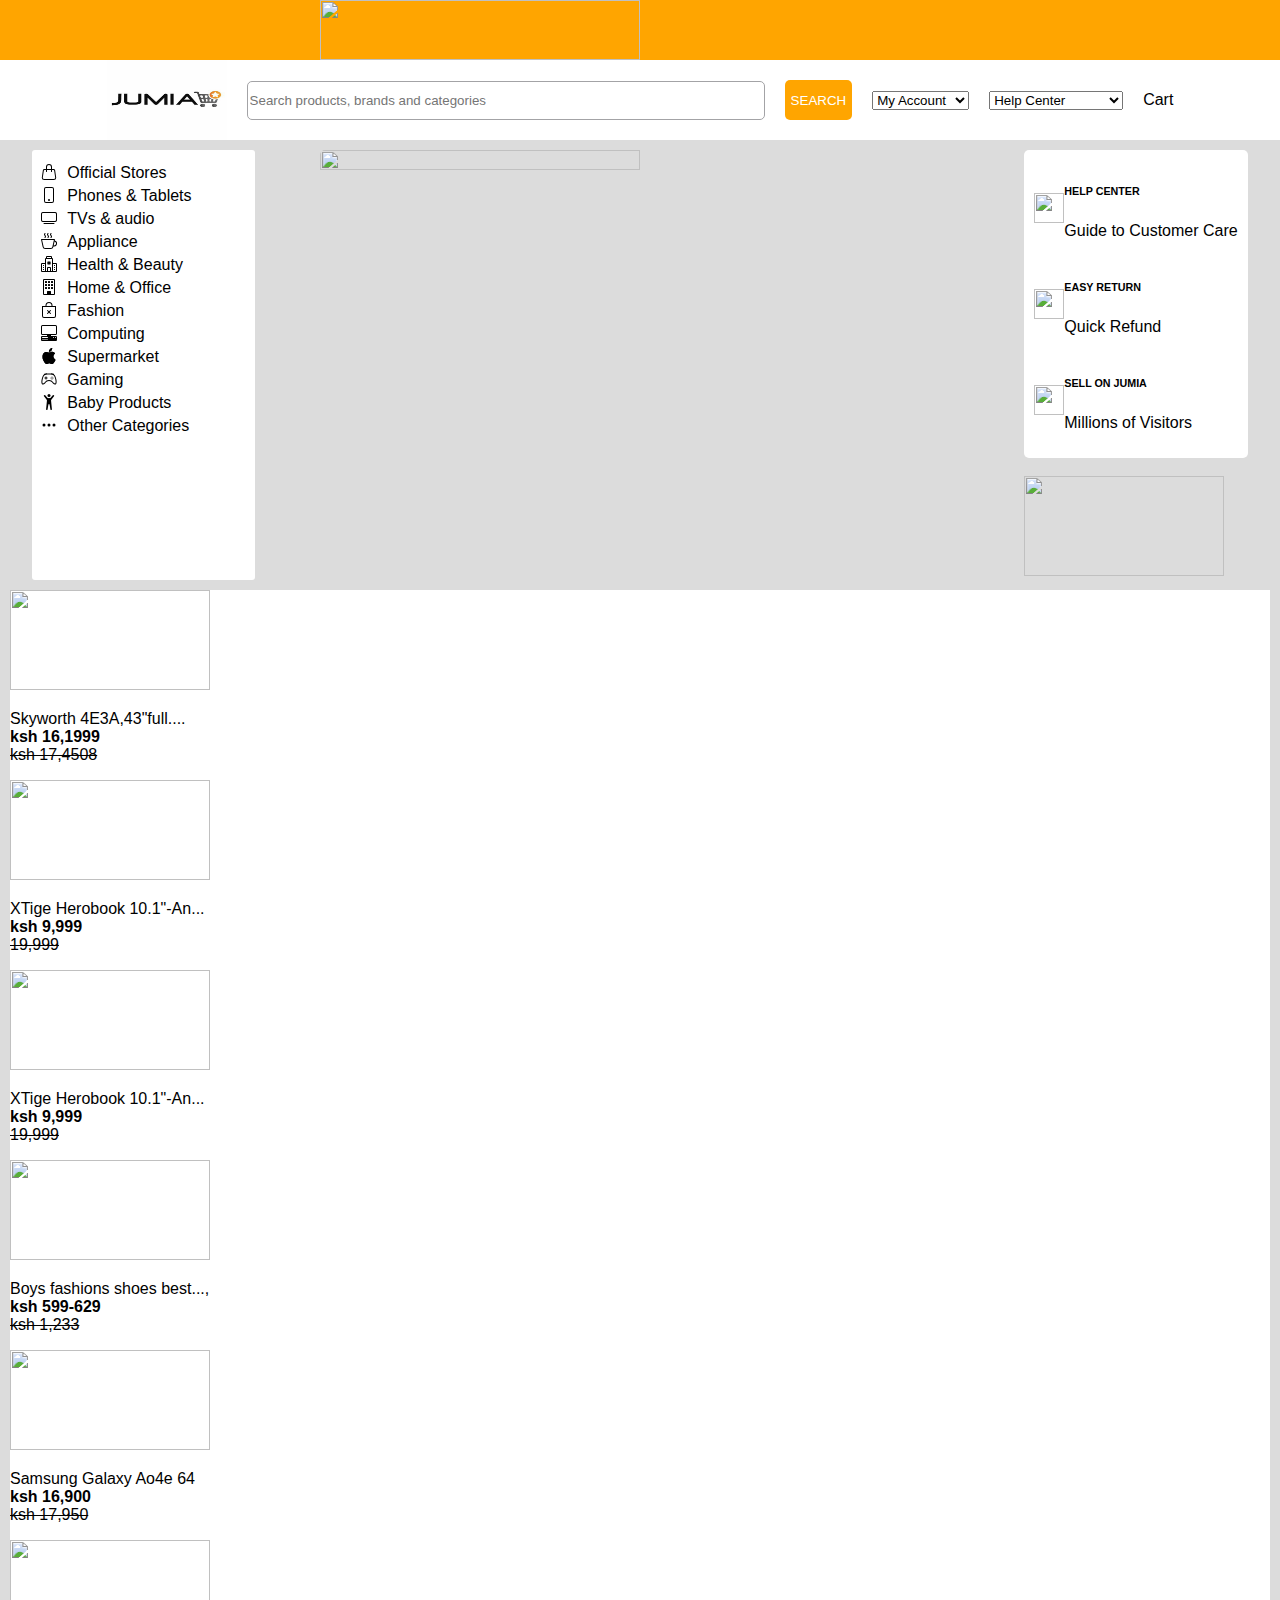
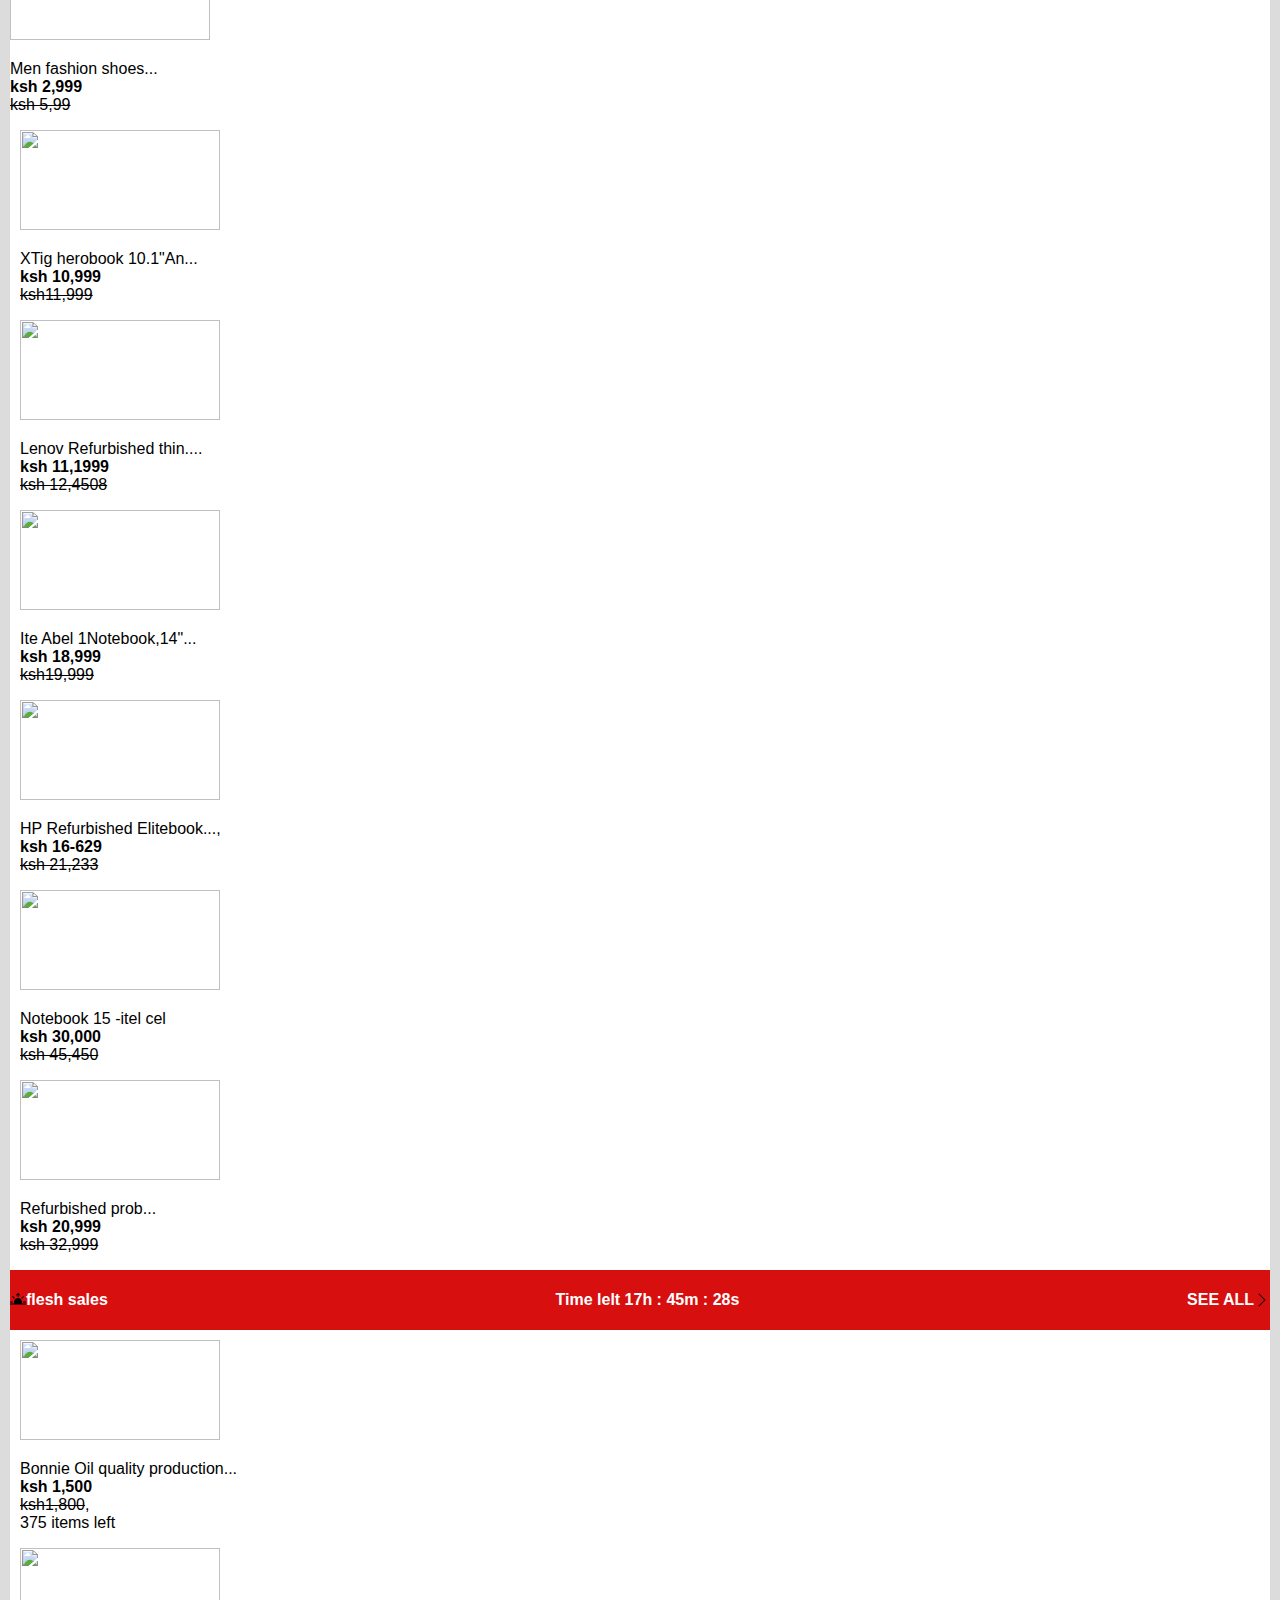
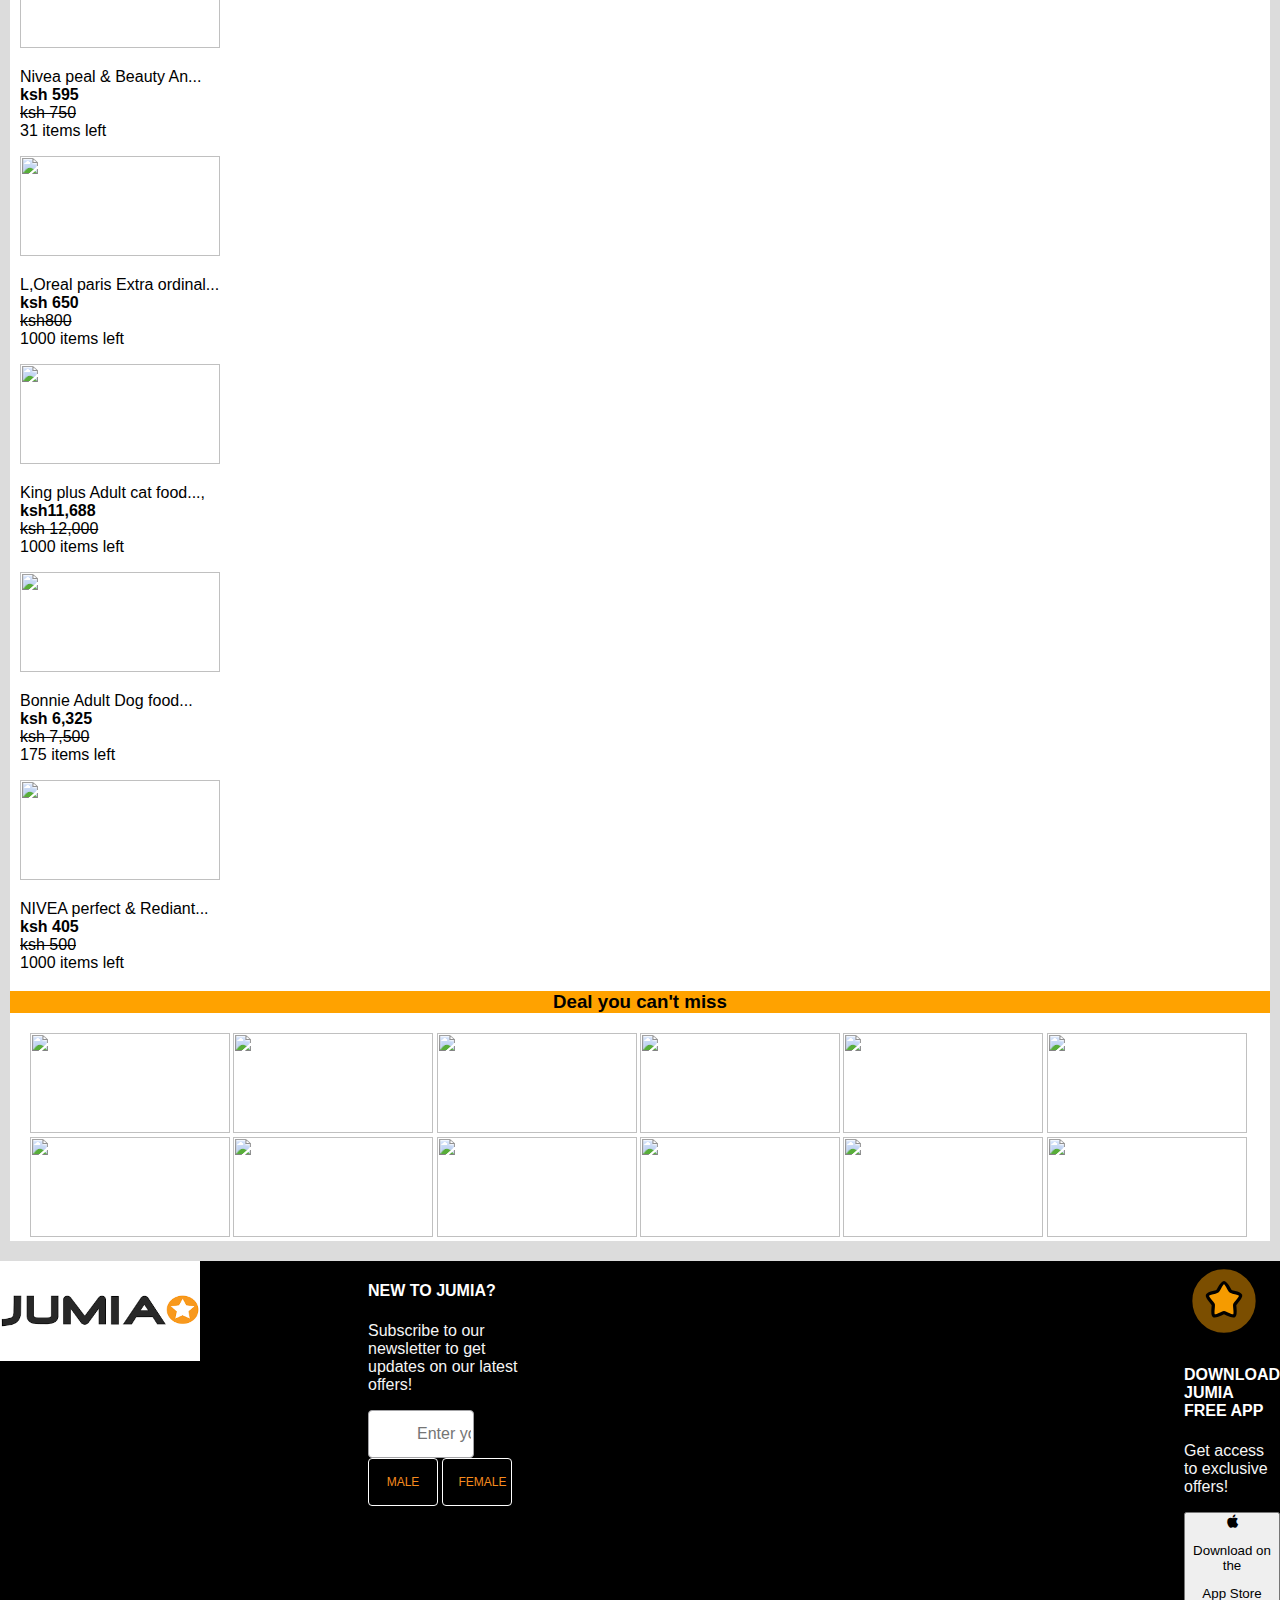
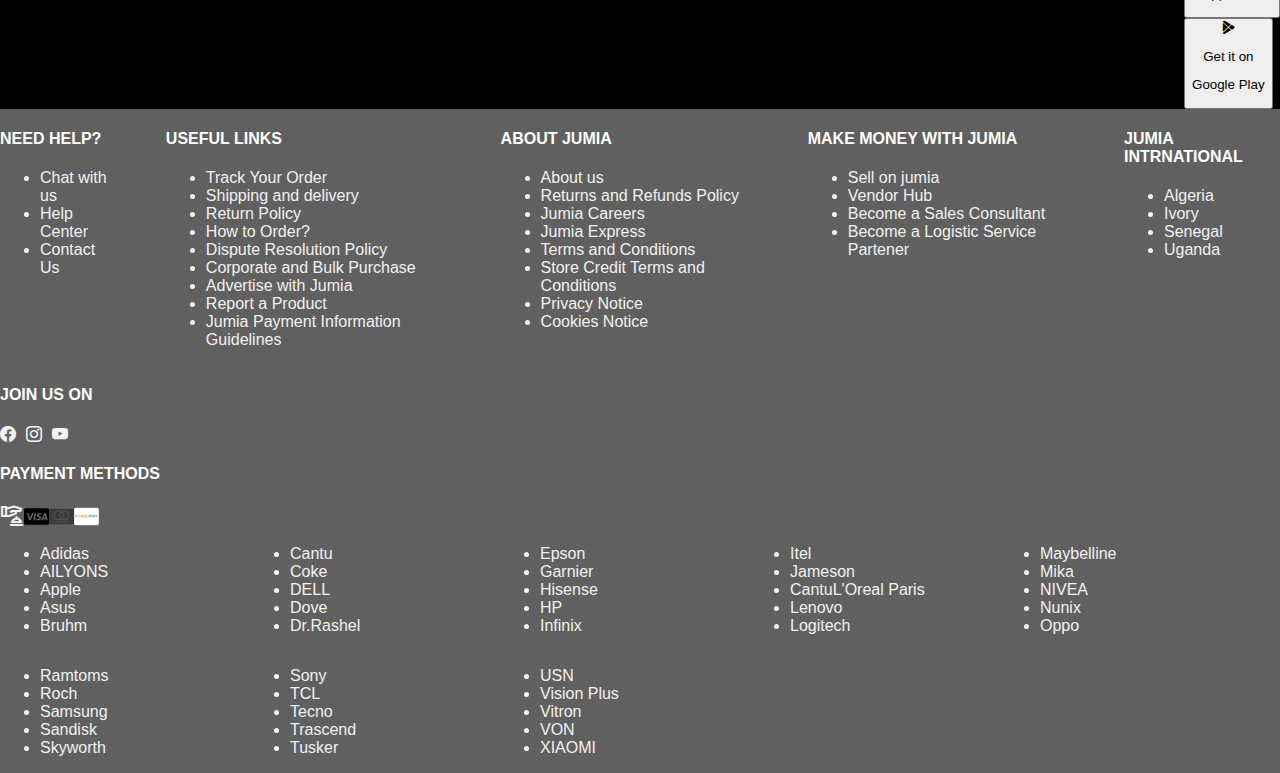
==== commit 12a09e91: "Reverted to 67b0f21fad9b1dc4f8e652f75d96ae5ba1ad2e54" ====
--- a/source/index.html
+++ b/source/index.html
@@ -11,13 +11,9 @@
     <link rel="stylesheet" href="./index.css">
 </head>
 <body>
-<<<<<<< HEAD
-  
-=======
   <main id="main">
     <div class="navigation">
       
-    <title>Jumia clone</title>
 </head>
 <body>
   <div class="free_delivery">
@@ -45,89 +41,111 @@
         <option value="Hisense">Order Cancellation  </option>
         <option value="Hisense">Track Your Order  </option>
       </select>
-       <div class="btn">Cart</div>
-        </div>
-        <div class="navigation_bar">    
-          <ul>
-              <li> 
-                    <svg xmlns="http://www.w3.org/2000/svg" width="16" height="16" fill="currentColor" class="bi bi-handbag" viewBox="0 0 16 16">
-                    <path d="M8 1a2 2 0 0 1 2 2v2H6V3a2 2 0 0 1 2-2zm3 4V3a3 3 0 1 0-6 0v2H3.36a1.5 1.5 0 0 0-1.483 1.277L.85 13.13A2.5 2.5 0 0 0 3.322 16h9.355a2.5 2.5 0 0 0 2.473-2.87l-1.028-6.853A1.5 1.5 0 0 0 12.64 5H11zm-1 1v1.5a.5.5 0 0 0 1 0V6h1.639a.5.5 0 0 1 .494.426l1.028 6.851A1.5 1.5 0 0 1 12.678 15H3.322a1.5 1.5 0 0 1-1.483-1.723l1.028-6.851A.5.5 0 0 1 3.36 6H5v1.5a.5.5 0 1 0 1 0V6h4z"/>
-                    </svg>Official Stores </li>
-                    <li><svg xmlns="http://www.w3.org/2000/svg" width="16" height="16" fill="currentColor" class="bi bi-phone" viewBox="0 0 16 16">
-                    <path d="M11 1a1 1 0 0 1 1 1v12a1 1 0 0 1-1 1H5a1 1 0 0 1-1-1V2a1 1 0 0 1 1-1h6zM5 0a2 2 0 0 0-2 2v12a2 2 0 0 0 2 2h6a2 2 0 0 0 2-2V2a2 2 0 0 0-2-2H5z"/>
-                    <path d="M8 14a1 1 0 1 0 0-2 1 1 0 0 0 0 2z"/>
-                    </svg>Phones & Tablets</li>
-                    <li><svg xmlns="http://www.w3.org/2000/svg" width="16" height="16" fill="currentColor" class="bi bi-tv" viewBox="0 0 16 16">
-                    <path d="M2.5 13.5A.5.5 0 0 1 3 13h10a.5.5 0 0 1 0 1H3a.5.5 0 0 1-.5-.5zM13.991 3l.024.001a1.46 1.46 0 0 1 .538.143.757.757 0 0 1 .302.254c.067.1.145.277.145.602v5.991l-.001.024a1.464 1.464 0 0 1-.143.538.758.758 0 0 1-.254.302c-.1.067-.277.145-.602.145H2.009l-.024-.001a1.464 1.464 0 0 1-.538-.143.758.758 0 0 1-.302-.254C1.078 10.502 1 10.325 1 10V4.009l.001-.024a1.46 1.46 0 0 1 .143-.538.758.758 0 0 1 .254-.302C1.498 3.078 1.675 3 2 3h11.991zM14 2H2C0 2 0 4 0 4v6c0 2 2 2 2 2h12c2 0 2-2 2-2V4c0-2-2-2-2-2z"/>
-                    </svg>TVs & audio </li>
-                    <li><svg xmlns="http://www.w3.org/2000/svg" width="16" height="16" fill="currentColor" class="bi bi-cup-hot" viewBox="0 0 16 16">
-                    <path fill-rule="evenodd" d="M.5 6a.5.5 0 0 0-.488.608l1.652 7.434A2.5 2.5 0 0 0 4.104 16h5.792a2.5 2.5 0 0 0 2.44-1.958l.131-.59a3 3 0 0 0 1.3-5.854l.221-.99A.5.5 0 0 0 13.5 6H.5ZM13 12.5a2.01 2.01 0 0 1-.316-.025l.867-3.898A2.001 2.001 0 0 1 13 12.5ZM2.64 13.825 1.123 7h11.754l-1.517 6.825A1.5 1.5 0 0 1 9.896 15H4.104a1.5 1.5 0 0 1-1.464-1.175Z"/>
-                    <path d="m4.4.8-.003.004-.014.019a4.167 4.167 0 0 0-.204.31 2.327 2.327 0 0 0-.141.267c-.026.06-.034.092-.037.103v.004a.593.593 0 0 0 .091.248c.075.133.178.272.308.445l.01.012c.118.158.26.347.37.543.112.2.22.455.22.745 0 .188-.065.368-.119.494a3.31 3.31 0 0 1-.202.388 5.444 5.444 0 0 1-.253.382l-.018.025-.005.008-.002.002A.5.5 0 0 1 3.6 4.2l.003-.004.014-.019a4.149 4.149 0 0 0 .204-.31 2.06 2.06 0 0 0 .141-.267c.026-.06.034-.092.037-.103a.593.593 0 0 0-.09-.252A4.334 4.334 0 0 0 3.6 2.8l-.01-.012a5.099 5.099 0 0 1-.37-.543A1.53 1.53 0 0 1 3 1.5c0-.188.065-.368.119-.494.059-.138.134-.274.202-.388a5.446 5.446 0 0 1 .253-.382l.025-.035A.5.5 0 0 1 4.4.8Zm3 0-.003.004-.014.019a4.167 4.167 0 0 0-.204.31 2.327 2.327 0 0 0-.141.267c-.026.06-.034.092-.037.103v.004a.593.593 0 0 0 .091.248c.075.133.178.272.308.445l.01.012c.118.158.26.347.37.543.112.2.22.455.22.745 0 .188-.065.368-.119.494a3.31 3.31 0 0 1-.202.388 5.444 5.444 0 0 1-.253.382l-.018.025-.005.008-.002.002A.5.5 0 0 1 6.6 4.2l.003-.004.014-.019a4.149 4.149 0 0 0 .204-.31 2.06 2.06 0 0 0 .141-.267c.026-.06.034-.092.037-.103a.593.593 0 0 0-.09-.252A4.334 4.334 0 0 0 6.6 2.8l-.01-.012a5.099 5.099 0 0 1-.37-.543A1.53 1.53 0 0 1 6 1.5c0-.188.065-.368.119-.494.059-.138.134-.274.202-.388a5.446 5.446 0 0 1 .253-.382l.025-.035A.5.5 0 0 1 7.4.8Zm3 0-.003.004-.014.019a4.077 4.077 0 0 0-.204.31 2.337 2.337 0 0 0-.141.267c-.026.06-.034.092-.037.103v.004a.593.593 0 0 0 .091.248c.075.133.178.272.308.445l.01.012c.118.158.26.347.37.543.112.2.22.455.22.745 0 .188-.065.368-.119.494a3.198 3.198 0 0 1-.202.388 5.385 5.385 0 0 1-.252.382l-.019.025-.005.008-.002.002A.5.5 0 0 1 9.6 4.2l.003-.004.014-.019a4.149 4.149 0 0 0 .204-.31 2.06 2.06 0 0 0 .141-.267c.026-.06.034-.092.037-.103a.593.593 0 0 0-.09-.252A4.334 4.334 0 0 0 9.6 2.8l-.01-.012a5.099 5.099 0 0 1-.37-.543A1.53 1.53 0 0 1 9 1.5c0-.188.065-.368.119-.494.059-.138.134-.274.202-.388a5.446 5.446 0 0 1 .253-.382l.025-.035A.5.5 0 0 1 10.4.8Z"/>
-                    </svg>Appliance</li>
-                    <li><svg xmlns="http://www.w3.org/2000/svg" width="16" height="16" fill="currentColor" class="bi bi-hospital" viewBox="0 0 16 16">
-                    <path d="M8.5 5.034v1.1l.953-.55.5.867L9 7l.953.55-.5.866-.953-.55v1.1h-1v-1.1l-.953.55-.5-.866L7 7l-.953-.55.5-.866.953.55v-1.1h1ZM13.25 9a.25.25 0 0 0-.25.25v.5c0 .138.112.25.25.25h.5a.25.25 0 0 0 .25-.25v-.5a.25.25 0 0 0-.25-.25h-.5ZM13 11.25a.25.25 0 0 1 .25-.25h.5a.25.25 0 0 1 .25.25v.5a.25.25 0 0 1-.25.25h-.5a.25.25 0 0 1-.25-.25v-.5Zm.25 1.75a.25.25 0 0 0-.25.25v.5c0 .138.112.25.25.25h.5a.25.25 0 0 0 .25-.25v-.5a.25.25 0 0 0-.25-.25h-.5Zm-11-4a.25.25 0 0 0-.25.25v.5c0 .138.112.25.25.25h.5A.25.25 0 0 0 3 9.75v-.5A.25.25 0 0 0 2.75 9h-.5Zm0 2a.25.25 0 0 0-.25.25v.5c0 .138.112.25.25.25h.5a.25.25 0 0 0 .25-.25v-.5a.25.25 0 0 0-.25-.25h-.5ZM2 13.25a.25.25 0 0 1 .25-.25h.5a.25.25 0 0 1 .25.25v.5a.25.25 0 0 1-.25.25h-.5a.25.25 0 0 1-.25-.25v-.5Z"/>
-                    <path d="M5 1a1 1 0 0 1 1-1h4a1 1 0 0 1 1 1v1a1 1 0 0 1 1 1v4h3a1 1 0 0 1 1 1v7a1 1 0 0 1-1 1H1a1 1 0 0 1-1-1V8a1 1 0 0 1 1-1h3V3a1 1 0 0 1 1-1V1Zm2 14h2v-3H7v3Zm3 0h1V3H5v12h1v-3a1 1 0 0 1 1-1h2a1 1 0 0 1 1 1v3Zm0-14H6v1h4V1Zm2 7v7h3V8h-3Zm-8 7V8H1v7h3Z"/>
-                    </svg>Health & Beauty</li>
-                    <li><svg xmlns="http://www.w3.org/2000/svg" width="16" height="16" fill="currentColor" class="bi bi-building" viewBox="0 0 16 16">
-                    <path d="M4 2.5a.5.5 0 0 1 .5-.5h1a.5.5 0 0 1 .5.5v1a.5.5 0 0 1-.5.5h-1a.5.5 0 0 1-.5-.5v-1Zm3 0a.5.5 0 0 1 .5-.5h1a.5.5 0 0 1 .5.5v1a.5.5 0 0 1-.5.5h-1a.5.5 0 0 1-.5-.5v-1Zm3.5-.5a.5.5 0 0 0-.5.5v1a.5.5 0 0 0 .5.5h1a.5.5 0 0 0 .5-.5v-1a.5.5 0 0 0-.5-.5h-1ZM4 5.5a.5.5 0 0 1 .5-.5h1a.5.5 0 0 1 .5.5v1a.5.5 0 0 1-.5.5h-1a.5.5 0 0 1-.5-.5v-1ZM7.5 5a.5.5 0 0 0-.5.5v1a.5.5 0 0 0 .5.5h1a.5.5 0 0 0 .5-.5v-1a.5.5 0 0 0-.5-.5h-1Zm2.5.5a.5.5 0 0 1 .5-.5h1a.5.5 0 0 1 .5.5v1a.5.5 0 0 1-.5.5h-1a.5.5 0 0 1-.5-.5v-1ZM4.5 8a.5.5 0 0 0-.5.5v1a.5.5 0 0 0 .5.5h1a.5.5 0 0 0 .5-.5v-1a.5.5 0 0 0-.5-.5h-1Zm2.5.5a.5.5 0 0 1 .5-.5h1a.5.5 0 0 1 .5.5v1a.5.5 0 0 1-.5.5h-1a.5.5 0 0 1-.5-.5v-1Zm3.5-.5a.5.5 0 0 0-.5.5v1a.5.5 0 0 0 .5.5h1a.5.5 0 0 0 .5-.5v-1a.5.5 0 0 0-.5-.5h-1Z"/>
-                    <path d="M2 1a1 1 0 0 1 1-1h10a1 1 0 0 1 1 1v14a1 1 0 0 1-1 1H3a1 1 0 0 1-1-1V1Zm11 0H3v14h3v-2.5a.5.5 0 0 1 .5-.5h3a.5.5 0 0 1 .5.5V15h3V1Z"/>
-                    </svg>Home & Office</li>
-                    <li><svg xmlns="http://www.w3.org/2000/svg" width="16" height="16" fill="currentColor" class="bi bi-bag-x" viewBox="0 0 16 16">
-                    <path fill-rule="evenodd" d="M6.146 8.146a.5.5 0 0 1 .708 0L8 9.293l1.146-1.147a.5.5 0 1 1 .708.708L8.707 10l1.147 1.146a.5.5 0 0 1-.708.708L8 10.707l-1.146 1.147a.5.5 0 0 1-.708-.708L7.293 10 6.146 8.854a.5.5 0 0 1 0-.708z"/>
-                    <path d="M8 1a2.5 2.5 0 0 1 2.5 2.5V4h-5v-.5A2.5 2.5 0 0 1 8 1zm3.5 3v-.5a3.5 3.5 0 1 0-7 0V4H1v10a2 2 0 0 0 2 2h10a2 2 0 0 0 2-2V4h-3.5zM2 5h12v9a1 1 0 0 1-1 1H3a1 1 0 0 1-1-1V5z"/>
-                    </svg>Fashion</li>
-                    <li><svg xmlns="http://www.w3.org/2000/svg" width="16" height="16" fill="currentColor" class="bi bi-pc-display-horizontal" viewBox="0 0 16 16">
-                    <path d="M1.5 0A1.5 1.5 0 0 0 0 1.5v7A1.5 1.5 0 0 0 1.5 10H6v1H1a1 1 0 0 0-1 1v3a1 1 0 0 0 1 1h14a1 1 0 0 0 1-1v-3a1 1 0 0 0-1-1h-5v-1h4.5A1.5 1.5 0 0 0 16 8.5v-7A1.5 1.5 0 0 0 14.5 0h-13Zm0 1h13a.5.5 0 0 1 .5.5v7a.5.5 0 0 1-.5.5h-13a.5.5 0 0 1-.5-.5v-7a.5.5 0 0 1 .5-.5ZM12 12.5a.5.5 0 1 1 1 0 .5.5 0 0 1-1 0Zm2 0a.5.5 0 1 1 1 0 .5.5 0 0 1-1 0ZM1.5 12h5a.5.5 0 0 1 0 1h-5a.5.5 0 0 1 0-1ZM1 14.25a.25.25 0 0 1 .25-.25h5.5a.25.25 0 1 1 0 .5h-5.5a.25.25 0 0 1-.25-.25Z"/>
-                    </svg>Computing</li>
-                    <li><svg xmlns="http://www.w3.org/2000/svg" width="16" height="16" fill="currentColor" class="bi bi-apple" viewBox="0 0 16 16">
-                    <path d="M11.182.008C11.148-.03 9.923.023 8.857 1.18c-1.066 1.156-.902 2.482-.878 2.516.024.034 1.52.087 2.475-1.258.955-1.345.762-2.391.728-2.43Zm3.314 11.733c-.048-.096-2.325-1.234-2.113-3.422.212-2.189 1.675-2.789 1.698-2.854.023-.065-.597-.79-1.254-1.157a3.692 3.692 0 0 0-1.563-.434c-.108-.003-.483-.095-1.254.116-.508.139-1.653.589-1.968.607-.316.018-1.256-.522-2.267-.665-.647-.125-1.333.131-1.824.328-.49.196-1.422.754-2.074 2.237-.652 1.482-.311 3.83-.067 4.56.244.729.625 1.924 1.273 2.796.576.984 1.34 1.667 1.659 1.899.319.232 1.219.386 1.843.067.502-.308 1.408-.485 1.766-.472.357.013 1.061.154 1.782.539.571.197 1.111.115 1.652-.105.541-.221 1.324-1.059 2.238-2.758.347-.79.505-1.217.473-1.282Z"/>
-                    <path d="M11.182.008C11.148-.03 9.923.023 8.857 1.18c-1.066 1.156-.902 2.482-.878 2.516.024.034 1.52.087 2.475-1.258.955-1.345.762-2.391.728-2.43Zm3.314 11.733c-.048-.096-2.325-1.234-2.113-3.422.212-2.189 1.675-2.789 1.698-2.854.023-.065-.597-.79-1.254-1.157a3.692 3.692 0 0 0-1.563-.434c-.108-.003-.483-.095-1.254.116-.508.139-1.653.589-1.968.607-.316.018-1.256-.522-2.267-.665-.647-.125-1.333.131-1.824.328-.49.196-1.422.754-2.074 2.237-.652 1.482-.311 3.83-.067 4.56.244.729.625 1.924 1.273 2.796.576.984 1.34 1.667 1.659 1.899.319.232 1.219.386 1.843.067.502-.308 1.408-.485 1.766-.472.357.013 1.061.154 1.782.539.571.197 1.111.115 1.652-.105.541-.221 1.324-1.059 2.238-2.758.347-.79.505-1.217.473-1.282Z"/>
-                    </svg>Supermarket</li>
-                    <li><svg xmlns="http://www.w3.org/2000/svg" width="16" height="16" fill="currentColor" class="bi bi-controller" viewBox="0 0 16 16">
-                    <path d="M11.5 6.027a.5.5 0 1 1-1 0 .5.5 0 0 1 1 0zm-1.5 1.5a.5.5 0 1 0 0-1 .5.5 0 0 0 0 1zm2.5-.5a.5.5 0 1 1-1 0 .5.5 0 0 1 1 0zm-1.5 1.5a.5.5 0 1 0 0-1 .5.5 0 0 0 0 1zm-6.5-3h1v1h1v1h-1v1h-1v-1h-1v-1h1v-1z"/>
-                    <path d="M3.051 3.26a.5.5 0 0 1 .354-.613l1.932-.518a.5.5 0 0 1 .62.39c.655-.079 1.35-.117 2.043-.117.72 0 1.443.041 2.12.126a.5.5 0 0 1 .622-.399l1.932.518a.5.5 0 0 1 .306.729c.14.09.266.19.373.297.408.408.78 1.05 1.095 1.772.32.733.599 1.591.805 2.466.206.875.34 1.78.364 2.606.024.816-.059 1.602-.328 2.21a1.42 1.42 0 0 1-1.445.83c-.636-.067-1.115-.394-1.513-.773-.245-.232-.496-.526-.739-.808-.126-.148-.25-.292-.368-.423-.728-.804-1.597-1.527-3.224-1.527-1.627 0-2.496.723-3.224 1.527-.119.131-.242.275-.368.423-.243.282-.494.575-.739.808-.398.38-.877.706-1.513.773a1.42 1.42 0 0 1-1.445-.83c-.27-.608-.352-1.395-.329-2.21.024-.826.16-1.73.365-2.606.206-.875.486-1.733.805-2.466.315-.722.687-1.364 1.094-1.772a2.34 2.34 0 0 1 .433-.335.504.504 0 0 1-.028-.079zm2.036.412c-.877.185-1.469.443-1.733.708-.276.276-.587.783-.885 1.465a13.748 13.748 0 0 0-.748 2.295 12.351 12.351 0 0 0-.339 2.406c-.022.755.062 1.368.243 1.776a.42.42 0 0 0 .426.24c.327-.034.61-.199.929-.502.212-.202.4-.423.615-.674.133-.156.276-.323.44-.504C4.861 9.969 5.978 9.027 8 9.027s3.139.942 3.965 1.855c.164.181.307.348.44.504.214.251.403.472.615.674.318.303.601.468.929.503a.42.42 0 0 0 .426-.241c.18-.408.265-1.02.243-1.776a12.354 12.354 0 0 0-.339-2.406 13.753 13.753 0 0 0-.748-2.295c-.298-.682-.61-1.19-.885-1.465-.264-.265-.856-.523-1.733-.708-.85-.179-1.877-.27-2.913-.27-1.036 0-2.063.091-2.913.27z"/>
-                    </svg>Gaming</li>
-                    <li><svg xmlns="http://www.w3.org/2000/svg" width="16" height="16" fill="currentColor" class="bi bi-person-arms-up" viewBox="0 0 16 16">
-                    <path d="M8 3a1.5 1.5 0 1 0 0-3 1.5 1.5 0 0 0 0 3Z"/>
-                    <path d="m5.93 6.704-.846 8.451a.768.768 0 0 0 1.523.203l.81-4.865a.59.59 0 0 1 1.165 0l.81 4.865a.768.768 0 0 0 1.523-.203l-.845-8.451A1.492 1.492 0 0 1 10.5 5.5L13 2.284a.796.796 0 0 0-1.239-.998L9.634 3.84a.72.72 0 0 1-.33.235c-.23.074-.665.176-1.304.176-.64 0-1.074-.102-1.305-.176a.72.72 0 0 1-.329-.235L4.239 1.286a.796.796 0 0 0-1.24.998l2.5 3.216c.317.316.475.758.43 1.204Z"/>
-                    </svg>Baby Products</li>
-                    <li><svg xmlns="http://www.w3.org/2000/svg" width="16" height="16" fill="currentColor" class="bi bi-three-dots" viewBox="0 0 16 16">
-                     <path d="M3 9.5a1.5 1.5 0 1 1 0-3 1.5 1.5 0 0 1 0 3zm5 0a1.5 1.5 0 1 1 0-3 1.5 1.5 0 0 1 0 3zm5 0a1.5 1.5 0 1 1 0-3 1.5 1.5 0 0 1 0 3z"/>
-                     </svg>Other Categories</li>
-                 </ul>
-                    <img src="https://ke.jumia.is/cms/2023/BlackFriday/Teasing/Mystery/KE_BF23_MysteryTease_1023_S.gif" alt="">
-                   <div class="aside">
-                     <div class="aside_top">
-                       <div class="aside_top_item">
-                        <img src="https://ke.jumia.is/cms/2021/W26/CP/new-hp-sliders/Webp.net-resizeimage-(1).png" alt="">
+                          <div class="btn">Cart</div>
+                        </div>
+<div class="navigation_bar">
+  <ul>
+                                    <li>
+                                        <svg xmlns="http://www.w3.org/2000/svg" width="16" height="16" fill="currentColor" class="bi bi-handbag" viewBox="0 0 16 16">
+                                            <path d="M8 1a2 2 0 0 1 2 2v2H6V3a2 2 0 0 1 2-2zm3 4V3a3 3 0 1 0-6 0v2H3.36a1.5 1.5 0 0 0-1.483 1.277L.85 13.13A2.5 2.5 0 0 0 3.322 16h9.355a2.5 2.5 0 0 0 2.473-2.87l-1.028-6.853A1.5 1.5 0 0 0 12.64 5H11zm-1 1v1.5a.5.5 0 0 0 1 0V6h1.639a.5.5 0 0 1 .494.426l1.028 6.851A1.5 1.5 0 0 1 12.678 15H3.322a1.5 1.5 0 0 1-1.483-1.723l1.028-6.851A.5.5 0 0 1 3.36 6H5v1.5a.5.5 0 1 0 1 0V6h4z"/>
+                                          </svg>Official Stores </li>
+                                    <li><svg xmlns="http://www.w3.org/2000/svg" width="16" height="16" fill="currentColor" class="bi bi-phone" viewBox="0 0 16 16">
+                                        <path d="M11 1a1 1 0 0 1 1 1v12a1 1 0 0 1-1 1H5a1 1 0 0 1-1-1V2a1 1 0 0 1 1-1h6zM5 0a2 2 0 0 0-2 2v12a2 2 0 0 0 2 2h6a2 2 0 0 0 2-2V2a2 2 0 0 0-2-2H5z"/>
+                                        <path d="M8 14a1 1 0 1 0 0-2 1 1 0 0 0 0 2z"/>
+                                      </svg>Phones & Tablets</li>
+                                    <li><svg xmlns="http://www.w3.org/2000/svg" width="16" height="16" fill="currentColor" class="bi bi-tv" viewBox="0 0 16 16">
+                                        <path d="M2.5 13.5A.5.5 0 0 1 3 13h10a.5.5 0 0 1 0 1H3a.5.5 0 0 1-.5-.5zM13.991 3l.024.001a1.46 1.46 0 0 1 .538.143.757.757 0 0 1 .302.254c.067.1.145.277.145.602v5.991l-.001.024a1.464 1.464 0 0 1-.143.538.758.758 0 0 1-.254.302c-.1.067-.277.145-.602.145H2.009l-.024-.001a1.464 1.464 0 0 1-.538-.143.758.758 0 0 1-.302-.254C1.078 10.502 1 10.325 1 10V4.009l.001-.024a1.46 1.46 0 0 1 .143-.538.758.758 0 0 1 .254-.302C1.498 3.078 1.675 3 2 3h11.991zM14 2H2C0 2 0 4 0 4v6c0 2 2 2 2 2h12c2 0 2-2 2-2V4c0-2-2-2-2-2z"/>
+                                      </svg>TVs & audio </li>
+                                    <li><svg xmlns="http://www.w3.org/2000/svg" width="16" height="16" fill="currentColor" class="bi bi-cup-hot" viewBox="0 0 16 16">
+                                        <path fill-rule="evenodd" d="M.5 6a.5.5 0 0 0-.488.608l1.652 7.434A2.5 2.5 0 0 0 4.104 16h5.792a2.5 2.5 0 0 0 2.44-1.958l.131-.59a3 3 0 0 0 1.3-5.854l.221-.99A.5.5 0 0 0 13.5 6H.5ZM13 12.5a2.01 2.01 0 0 1-.316-.025l.867-3.898A2.001 2.001 0 0 1 13 12.5ZM2.64 13.825 1.123 7h11.754l-1.517 6.825A1.5 1.5 0 0 1 9.896 15H4.104a1.5 1.5 0 0 1-1.464-1.175Z"/>
+                                        <path d="m4.4.8-.003.004-.014.019a4.167 4.167 0 0 0-.204.31 2.327 2.327 0 0 0-.141.267c-.026.06-.034.092-.037.103v.004a.593.593 0 0 0 .091.248c.075.133.178.272.308.445l.01.012c.118.158.26.347.37.543.112.2.22.455.22.745 0 .188-.065.368-.119.494a3.31 3.31 0 0 1-.202.388 5.444 5.444 0 0 1-.253.382l-.018.025-.005.008-.002.002A.5.5 0 0 1 3.6 4.2l.003-.004.014-.019a4.149 4.149 0 0 0 .204-.31 2.06 2.06 0 0 0 .141-.267c.026-.06.034-.092.037-.103a.593.593 0 0 0-.09-.252A4.334 4.334 0 0 0 3.6 2.8l-.01-.012a5.099 5.099 0 0 1-.37-.543A1.53 1.53 0 0 1 3 1.5c0-.188.065-.368.119-.494.059-.138.134-.274.202-.388a5.446 5.446 0 0 1 .253-.382l.025-.035A.5.5 0 0 1 4.4.8Zm3 0-.003.004-.014.019a4.167 4.167 0 0 0-.204.31 2.327 2.327 0 0 0-.141.267c-.026.06-.034.092-.037.103v.004a.593.593 0 0 0 .091.248c.075.133.178.272.308.445l.01.012c.118.158.26.347.37.543.112.2.22.455.22.745 0 .188-.065.368-.119.494a3.31 3.31 0 0 1-.202.388 5.444 5.444 0 0 1-.253.382l-.018.025-.005.008-.002.002A.5.5 0 0 1 6.6 4.2l.003-.004.014-.019a4.149 4.149 0 0 0 .204-.31 2.06 2.06 0 0 0 .141-.267c.026-.06.034-.092.037-.103a.593.593 0 0 0-.09-.252A4.334 4.334 0 0 0 6.6 2.8l-.01-.012a5.099 5.099 0 0 1-.37-.543A1.53 1.53 0 0 1 6 1.5c0-.188.065-.368.119-.494.059-.138.134-.274.202-.388a5.446 5.446 0 0 1 .253-.382l.025-.035A.5.5 0 0 1 7.4.8Zm3 0-.003.004-.014.019a4.077 4.077 0 0 0-.204.31 2.337 2.337 0 0 0-.141.267c-.026.06-.034.092-.037.103v.004a.593.593 0 0 0 .091.248c.075.133.178.272.308.445l.01.012c.118.158.26.347.37.543.112.2.22.455.22.745 0 .188-.065.368-.119.494a3.198 3.198 0 0 1-.202.388 5.385 5.385 0 0 1-.252.382l-.019.025-.005.008-.002.002A.5.5 0 0 1 9.6 4.2l.003-.004.014-.019a4.149 4.149 0 0 0 .204-.31 2.06 2.06 0 0 0 .141-.267c.026-.06.034-.092.037-.103a.593.593 0 0 0-.09-.252A4.334 4.334 0 0 0 9.6 2.8l-.01-.012a5.099 5.099 0 0 1-.37-.543A1.53 1.53 0 0 1 9 1.5c0-.188.065-.368.119-.494.059-.138.134-.274.202-.388a5.446 5.446 0 0 1 .253-.382l.025-.035A.5.5 0 0 1 10.4.8Z"/>
+                                      </svg>Appliance</li>
+                                    <li><svg xmlns="http://www.w3.org/2000/svg" width="16" height="16" fill="currentColor" class="bi bi-hospital" viewBox="0 0 16 16">
+                                        <path d="M8.5 5.034v1.1l.953-.55.5.867L9 7l.953.55-.5.866-.953-.55v1.1h-1v-1.1l-.953.55-.5-.866L7 7l-.953-.55.5-.866.953.55v-1.1h1ZM13.25 9a.25.25 0 0 0-.25.25v.5c0 .138.112.25.25.25h.5a.25.25 0 0 0 .25-.25v-.5a.25.25 0 0 0-.25-.25h-.5ZM13 11.25a.25.25 0 0 1 .25-.25h.5a.25.25 0 0 1 .25.25v.5a.25.25 0 0 1-.25.25h-.5a.25.25 0 0 1-.25-.25v-.5Zm.25 1.75a.25.25 0 0 0-.25.25v.5c0 .138.112.25.25.25h.5a.25.25 0 0 0 .25-.25v-.5a.25.25 0 0 0-.25-.25h-.5Zm-11-4a.25.25 0 0 0-.25.25v.5c0 .138.112.25.25.25h.5A.25.25 0 0 0 3 9.75v-.5A.25.25 0 0 0 2.75 9h-.5Zm0 2a.25.25 0 0 0-.25.25v.5c0 .138.112.25.25.25h.5a.25.25 0 0 0 .25-.25v-.5a.25.25 0 0 0-.25-.25h-.5ZM2 13.25a.25.25 0 0 1 .25-.25h.5a.25.25 0 0 1 .25.25v.5a.25.25 0 0 1-.25.25h-.5a.25.25 0 0 1-.25-.25v-.5Z"/>
+                                        <path d="M5 1a1 1 0 0 1 1-1h4a1 1 0 0 1 1 1v1a1 1 0 0 1 1 1v4h3a1 1 0 0 1 1 1v7a1 1 0 0 1-1 1H1a1 1 0 0 1-1-1V8a1 1 0 0 1 1-1h3V3a1 1 0 0 1 1-1V1Zm2 14h2v-3H7v3Zm3 0h1V3H5v12h1v-3a1 1 0 0 1 1-1h2a1 1 0 0 1 1 1v3Zm0-14H6v1h4V1Zm2 7v7h3V8h-3Zm-8 7V8H1v7h3Z"/>
+                                      </svg>Health & Beauty</li>
+                                    <li><svg xmlns="http://www.w3.org/2000/svg" width="16" height="16" fill="currentColor" class="bi bi-building" viewBox="0 0 16 16">
+                                        <path d="M4 2.5a.5.5 0 0 1 .5-.5h1a.5.5 0 0 1 .5.5v1a.5.5 0 0 1-.5.5h-1a.5.5 0 0 1-.5-.5v-1Zm3 0a.5.5 0 0 1 .5-.5h1a.5.5 0 0 1 .5.5v1a.5.5 0 0 1-.5.5h-1a.5.5 0 0 1-.5-.5v-1Zm3.5-.5a.5.5 0 0 0-.5.5v1a.5.5 0 0 0 .5.5h1a.5.5 0 0 0 .5-.5v-1a.5.5 0 0 0-.5-.5h-1ZM4 5.5a.5.5 0 0 1 .5-.5h1a.5.5 0 0 1 .5.5v1a.5.5 0 0 1-.5.5h-1a.5.5 0 0 1-.5-.5v-1ZM7.5 5a.5.5 0 0 0-.5.5v1a.5.5 0 0 0 .5.5h1a.5.5 0 0 0 .5-.5v-1a.5.5 0 0 0-.5-.5h-1Zm2.5.5a.5.5 0 0 1 .5-.5h1a.5.5 0 0 1 .5.5v1a.5.5 0 0 1-.5.5h-1a.5.5 0 0 1-.5-.5v-1ZM4.5 8a.5.5 0 0 0-.5.5v1a.5.5 0 0 0 .5.5h1a.5.5 0 0 0 .5-.5v-1a.5.5 0 0 0-.5-.5h-1Zm2.5.5a.5.5 0 0 1 .5-.5h1a.5.5 0 0 1 .5.5v1a.5.5 0 0 1-.5.5h-1a.5.5 0 0 1-.5-.5v-1Zm3.5-.5a.5.5 0 0 0-.5.5v1a.5.5 0 0 0 .5.5h1a.5.5 0 0 0 .5-.5v-1a.5.5 0 0 0-.5-.5h-1Z"/>
+                                        <path d="M2 1a1 1 0 0 1 1-1h10a1 1 0 0 1 1 1v14a1 1 0 0 1-1 1H3a1 1 0 0 1-1-1V1Zm11 0H3v14h3v-2.5a.5.5 0 0 1 .5-.5h3a.5.5 0 0 1 .5.5V15h3V1Z"/>
+                                      </svg>Home & Office</li>
+                                    <li><svg xmlns="http://www.w3.org/2000/svg" width="16" height="16" fill="currentColor" class="bi bi-bag-x" viewBox="0 0 16 16">
+                                        <path fill-rule="evenodd" d="M6.146 8.146a.5.5 0 0 1 .708 0L8 9.293l1.146-1.147a.5.5 0 1 1 .708.708L8.707 10l1.147 1.146a.5.5 0 0 1-.708.708L8 10.707l-1.146 1.147a.5.5 0 0 1-.708-.708L7.293 10 6.146 8.854a.5.5 0 0 1 0-.708z"/>
+                                        <path d="M8 1a2.5 2.5 0 0 1 2.5 2.5V4h-5v-.5A2.5 2.5 0 0 1 8 1zm3.5 3v-.5a3.5 3.5 0 1 0-7 0V4H1v10a2 2 0 0 0 2 2h10a2 2 0 0 0 2-2V4h-3.5zM2 5h12v9a1 1 0 0 1-1 1H3a1 1 0 0 1-1-1V5z"/>
+                                      </svg>Fashion</li>
+                                    <li><svg xmlns="http://www.w3.org/2000/svg" width="16" height="16" fill="currentColor" class="bi bi-pc-display-horizontal" viewBox="0 0 16 16">
+                                        <path d="M1.5 0A1.5 1.5 0 0 0 0 1.5v7A1.5 1.5 0 0 0 1.5 10H6v1H1a1 1 0 0 0-1 1v3a1 1 0 0 0 1 1h14a1 1 0 0 0 1-1v-3a1 1 0 0 0-1-1h-5v-1h4.5A1.5 1.5 0 0 0 16 8.5v-7A1.5 1.5 0 0 0 14.5 0h-13Zm0 1h13a.5.5 0 0 1 .5.5v7a.5.5 0 0 1-.5.5h-13a.5.5 0 0 1-.5-.5v-7a.5.5 0 0 1 .5-.5ZM12 12.5a.5.5 0 1 1 1 0 .5.5 0 0 1-1 0Zm2 0a.5.5 0 1 1 1 0 .5.5 0 0 1-1 0ZM1.5 12h5a.5.5 0 0 1 0 1h-5a.5.5 0 0 1 0-1ZM1 14.25a.25.25 0 0 1 .25-.25h5.5a.25.25 0 1 1 0 .5h-5.5a.25.25 0 0 1-.25-.25Z"/>
+                                      </svg>Computing</li>
+                                    <li><svg xmlns="http://www.w3.org/2000/svg" width="16" height="16" fill="currentColor" class="bi bi-apple" viewBox="0 0 16 16">
+                                        <path d="M11.182.008C11.148-.03 9.923.023 8.857 1.18c-1.066 1.156-.902 2.482-.878 2.516.024.034 1.52.087 2.475-1.258.955-1.345.762-2.391.728-2.43Zm3.314 11.733c-.048-.096-2.325-1.234-2.113-3.422.212-2.189 1.675-2.789 1.698-2.854.023-.065-.597-.79-1.254-1.157a3.692 3.692 0 0 0-1.563-.434c-.108-.003-.483-.095-1.254.116-.508.139-1.653.589-1.968.607-.316.018-1.256-.522-2.267-.665-.647-.125-1.333.131-1.824.328-.49.196-1.422.754-2.074 2.237-.652 1.482-.311 3.83-.067 4.56.244.729.625 1.924 1.273 2.796.576.984 1.34 1.667 1.659 1.899.319.232 1.219.386 1.843.067.502-.308 1.408-.485 1.766-.472.357.013 1.061.154 1.782.539.571.197 1.111.115 1.652-.105.541-.221 1.324-1.059 2.238-2.758.347-.79.505-1.217.473-1.282Z"/>
+                                        <path d="M11.182.008C11.148-.03 9.923.023 8.857 1.18c-1.066 1.156-.902 2.482-.878 2.516.024.034 1.52.087 2.475-1.258.955-1.345.762-2.391.728-2.43Zm3.314 11.733c-.048-.096-2.325-1.234-2.113-3.422.212-2.189 1.675-2.789 1.698-2.854.023-.065-.597-.79-1.254-1.157a3.692 3.692 0 0 0-1.563-.434c-.108-.003-.483-.095-1.254.116-.508.139-1.653.589-1.968.607-.316.018-1.256-.522-2.267-.665-.647-.125-1.333.131-1.824.328-.49.196-1.422.754-2.074 2.237-.652 1.482-.311 3.83-.067 4.56.244.729.625 1.924 1.273 2.796.576.984 1.34 1.667 1.659 1.899.319.232 1.219.386 1.843.067.502-.308 1.408-.485 1.766-.472.357.013 1.061.154 1.782.539.571.197 1.111.115 1.652-.105.541-.221 1.324-1.059 2.238-2.758.347-.79.505-1.217.473-1.282Z"/>
+                                      </svg>Supermarket</li>
+                                    <li><svg xmlns="http://www.w3.org/2000/svg" width="16" height="16" fill="currentColor" class="bi bi-controller" viewBox="0 0 16 16">
+                                        <path d="M11.5 6.027a.5.5 0 1 1-1 0 .5.5 0 0 1 1 0zm-1.5 1.5a.5.5 0 1 0 0-1 .5.5 0 0 0 0 1zm2.5-.5a.5.5 0 1 1-1 0 .5.5 0 0 1 1 0zm-1.5 1.5a.5.5 0 1 0 0-1 .5.5 0 0 0 0 1zm-6.5-3h1v1h1v1h-1v1h-1v-1h-1v-1h1v-1z"/>
+                                        <path d="M3.051 3.26a.5.5 0 0 1 .354-.613l1.932-.518a.5.5 0 0 1 .62.39c.655-.079 1.35-.117 2.043-.117.72 0 1.443.041 2.12.126a.5.5 0 0 1 .622-.399l1.932.518a.5.5 0 0 1 .306.729c.14.09.266.19.373.297.408.408.78 1.05 1.095 1.772.32.733.599 1.591.805 2.466.206.875.34 1.78.364 2.606.024.816-.059 1.602-.328 2.21a1.42 1.42 0 0 1-1.445.83c-.636-.067-1.115-.394-1.513-.773-.245-.232-.496-.526-.739-.808-.126-.148-.25-.292-.368-.423-.728-.804-1.597-1.527-3.224-1.527-1.627 0-2.496.723-3.224 1.527-.119.131-.242.275-.368.423-.243.282-.494.575-.739.808-.398.38-.877.706-1.513.773a1.42 1.42 0 0 1-1.445-.83c-.27-.608-.352-1.395-.329-2.21.024-.826.16-1.73.365-2.606.206-.875.486-1.733.805-2.466.315-.722.687-1.364 1.094-1.772a2.34 2.34 0 0 1 .433-.335.504.504 0 0 1-.028-.079zm2.036.412c-.877.185-1.469.443-1.733.708-.276.276-.587.783-.885 1.465a13.748 13.748 0 0 0-.748 2.295 12.351 12.351 0 0 0-.339 2.406c-.022.755.062 1.368.243 1.776a.42.42 0 0 0 .426.24c.327-.034.61-.199.929-.502.212-.202.4-.423.615-.674.133-.156.276-.323.44-.504C4.861 9.969 5.978 9.027 8 9.027s3.139.942 3.965 1.855c.164.181.307.348.44.504.214.251.403.472.615.674.318.303.601.468.929.503a.42.42 0 0 0 .426-.241c.18-.408.265-1.02.243-1.776a12.354 12.354 0 0 0-.339-2.406 13.753 13.753 0 0 0-.748-2.295c-.298-.682-.61-1.19-.885-1.465-.264-.265-.856-.523-1.733-.708-.85-.179-1.877-.27-2.913-.27-1.036 0-2.063.091-2.913.27z"/>
+                                      </svg>Gaming</li>
+                                    <li><svg xmlns="http://www.w3.org/2000/svg" width="16" height="16" fill="currentColor" class="bi bi-person-arms-up" viewBox="0 0 16 16">
+                                        <path d="M8 3a1.5 1.5 0 1 0 0-3 1.5 1.5 0 0 0 0 3Z"/>
+                                        <path d="m5.93 6.704-.846 8.451a.768.768 0 0 0 1.523.203l.81-4.865a.59.59 0 0 1 1.165 0l.81 4.865a.768.768 0 0 0 1.523-.203l-.845-8.451A1.492 1.492 0 0 1 10.5 5.5L13 2.284a.796.796 0 0 0-1.239-.998L9.634 3.84a.72.72 0 0 1-.33.235c-.23.074-.665.176-1.304.176-.64 0-1.074-.102-1.305-.176a.72.72 0 0 1-.329-.235L4.239 1.286a.796.796 0 0 0-1.24.998l2.5 3.216c.317.316.475.758.43 1.204Z"/>
+                                      </svg>Baby Products</li>
+                                    <li><svg xmlns="http://www.w3.org/2000/svg" width="16" height="16" fill="currentColor" class="bi bi-three-dots" viewBox="0 0 16 16">
+                                        <path d="M3 9.5a1.5 1.5 0 1 1 0-3 1.5 1.5 0 0 1 0 3zm5 0a1.5 1.5 0 1 1 0-3 1.5 1.5 0 0 1 0 3zm5 0a1.5 1.5 0 1 1 0-3 1.5 1.5 0 0 1 0 3z"/>
+                                      </svg>Other Categories</li>
+                                    </ul>
+                                    <img src="https://ke.jumia.is/cms/2023/BlackFriday/Teasing/Mystery/KE_BF23_MysteryTease_1023_S.gif" alt="">
+                                      <div class="aside">
+                                        <div class="aside_top">
+                                          <div class="aside_top_item">
+                                            <img src="https://ke.jumia.is/cms/2021/W26/CP/new-hp-sliders/Webp.net-resizeimage-(1).png" alt="">
+                                            <div>
+                                              <h6>HELP CENTER</h6>
+                                              <p>Guide to Customer Care</p>
+                                            </div>
+                                          </div>
+                                          <div class="aside_top_item">
+                                            <img src="https://ke.jumia.is/cms/2021/W26/CP/new-hp-sliders/icone-2-return.png" alt="">
+                                            <div>
+                                              <h6>EASY RETURN</h6>
+                                              <p>Quick Refund</p>
+                                            </div>
+                                          </div>
+                                          <div class="aside_top_item">
+                                            <img src="https://ke.jumia.is/cms/2021/W26/CP/new-hp-sliders/icone-2-payment.png" alt="">
+                                            <div>
+                                              <h6>SELL ON JUMIA</h6>
+                                              <p>Millions of Visitors</p>
+                                            </div>
+                                          </div>
+                                        </div>
+                                        <br>
+                                        <div>
+                                              <img src="https://ke.jumia.is/cms/2021/Personalization/PrimeCustomer/BF/KE_Cross_PrimeCustomer_Generic_1221_BF-under-5K.gif"/>
+                                        </div>
+                                      </div>
+</div>
+   <header class="header">
+        <section>
+            
+                      </div>
+                      <div class="all">
                         <div>
-                         <h6>HELP CENTER</h6>
-                         <p>Guide to Customer Care</p>
-                        </div>
-                        </div>
-                        <div class="aside_top_item">
-                         <img src="https://ke.jumia.is/cms/2021/W26/CP/new-hp-sliders/icone-2-return.png" alt="">
-                          <div>
-                           <h6>EASY RETURN</h6>
-                           <p>Quick Refund</p>
-                          </div>
-                          </div>
-                          <div class="aside_top_item">
-                           <img src="https://ke.jumia.is/cms/2021/W26/CP/new-hp-sliders/icone-2-payment.png" alt="">
-                           <div>
-                           <h6>SELL ON JUMIA</h6>
-                           <p>Millions of Visitors</p>
-                          </div>
-                       </div>
+                           
+                        </div>   
+                     </div>
+
+                  <div>
+                  
+               
+                  </div>
+
+              </div>
+
                     </div>
-                       <br>
-                    <div>
-                     <img src="https://ke.jumia.is/cms/2021/Personalization/PrimeCustomer/BF/KE_Cross_PrimeCustomer_Generic_1221_BF-under-5K.gif"/>
-                   </div>
-                                      </div>
-</div>               
+                    </section>
+                    </header> 
+    
+                 
                 <div class="content">
-                   <div class="Categories">
+                   <div class="">
                        <img src="https://ke.jumia.is/unsafe/fit-in/500x500/filters:fill(white)/product/10/799296/1.jpg?2616" 
                        alt=""white="400"
                         height="200">
@@ -138,23 +156,23 @@
                         width="200"height="200">
                         <p>XTige Herobook 10.1"-An...<br><strong>ksh 9,999</strong><br><s>19,999</s></p>
                     </div>
-                    <div class="image">
+                    <div class="">
                       <div class="img">
-                        <a href="/" class="-df -i-ctr -mra">
+                        
                             <img src="https://th.bing.com/th?id=OIP.GAmiTmLaSN1ogIw3BZa3NAHaBp&w=349&h=77&c=8&rs=1&qlt=90&o=6&pid=3.1&rm=2" alt="">
-                        </a>
+                                                <p>XTige Herobook 10.1"-An...<br><strong>ksh 9,999</strong><br><s>19,999</s></p>
+
                     </div>
                        
         
-                            <div class="horiz">
-                              <div class="first">
+                              <div class="">
                               
                         <img src="https://ke.jumia.is/unsafe/fit-in/500x500/filters:fill(white)/product/46/121684/1.jpg?0927" alt=""
                         width="200"height="200">
                         <p>Boys fashions shoes best...,<br><strong>ksh 599-629</strong> <br><s>ksh 1,233</s></p>
-                       
-
-                    </div>
+                       </div>
+
+                    
                     <div>
                         <img src="https://ke.jumia.is/unsafe/fit-in/500x500/filters:fill(white)/product/11/5591051/1.jpg?8290" alt=""
                         width="200" height="200">
@@ -170,24 +188,24 @@
                 <div class="content">
                 <div>
                     <img src="https://ke.jumia.is/unsafe/fit-in/500x500/filters:fill(white)/product/56/9510311/1.jpg?5414"
-                    alt=""width="150"height="150">
-                    <p>XTig herobook 10.1"An...<br><strong>ksh 10,999</strong><br><s>ksh11,999</s></p>
+                     alt=""width="150"height="150">
+                     <p>XTig herobook 10.1"An...<br><strong>ksh 10,999</strong><br><s>ksh11,999</s></p>
                 </div>
                 <div class="Categories">
                   <img src="https://ke.jumia.is/unsafe/fit-in/500x500/filters:fill(white)/product/53/9902131/1.jpg?9756" 
                   alt=""width="150"height="150">
-                  <p>Lenov Refurbished thin....<br><strong>ksh 11,1999</strong> <br><s>ksh 12,4508</s></p>
+                     <p>Lenov Refurbished thin....<br><strong>ksh 11,1999</strong> <br><s>ksh 12,4508</s></p>
                     
                 </div>
                 <div class="left_im">
                     <img src="https://ke.jumia.is/unsafe/fit-in/500x500/filters:fill(white)/product/44/9201611/1.jpg?1008"
-                    alt=""width="150"height="150">
-                    <p>Ite Abel 1Notebook,14"...<br><strong>ksh 18,999</strong><br><s>ksh19,999</s></p>
+                     alt=""width="150"height="150">
+                     <p>Ite Abel 1Notebook,14"...<br><strong>ksh 18,999</strong><br><s>ksh19,999</s></p>
                  </div>
                  <div class="image">
-                   <img src="https://ke.jumia.is/unsafe/fit-in/500x500/filters:fill(white)/product/37/8811021/1.jpg?2036"
-                    alt=""width="150"height="150">
-                    <p>HP Refurbished Elitebook...,<br><strong>ksh 16-629</strong><br><s>ksh 21,233</s></p>
+                     <img src="https://ke.jumia.is/unsafe/fit-in/500x500/filters:fill(white)/product/37/8811021/1.jpg?2036"
+                      alt=""width="150"height="150">
+                     <p>HP Refurbished Elitebook...,<br><strong>ksh 16-629</strong><br><s>ksh 21,233</s></p>
                      
                  </div>
                  <div>
--- a/source/index.css
+++ b/source/index.css
@@ -24,16 +24,16 @@
   padding-right: 7px;
 }
 
-<<<<<<< HEAD
- ul {
+/* ul {
   list-style: none;
   padding: 0px;
 }
-=======
->>>>>>> 5b49c25fbc4036a3a3a2d21a841c3ffd92b9550c
-
-
-<<<<<<< HEAD
+
+li:hover {
+  background-color: rgba(255, 255, 255, 0.2);
+  border-radius: 3px;
+}
+
 li {
   display: flex;
   gap: 10px;
@@ -41,16 +41,7 @@
   padding-left: 0px;
   border-radius: 4px;
   align-items: center;
-} *
-.content{
-  display: flex;
-  
-}
-=======
-
-
->>>>>>> 5b49c25fbc4036a3a3a2d21a841c3ffd92b9550c
-
+} */
 .middle {
   display: flex;
   align-items: center;
@@ -225,13 +216,6 @@
   width: 50%;
   border-radius: 5px;
 }
-<<<<<<< HEAD
-
-
-.navigation_bar > ul{
-  list-style: none;
-}
-=======
 .navigation_bar > ul {
   background-color: white;
   list-style: none;
@@ -269,4 +253,3 @@
   gap: 0px;
   flex-direction: column; */
 }
->>>>>>> 9143a29c3e69122e76386b96d4085b9303f06cb4
--- a/source/index.css
+++ b/source/index.css
@@ -24,16 +24,16 @@
   padding-right: 7px;
 }
 
-<<<<<<< HEAD
- ul {
+/* ul {
   list-style: none;
   padding: 0px;
 }
-=======
->>>>>>> 5b49c25fbc4036a3a3a2d21a841c3ffd92b9550c
-
-
-<<<<<<< HEAD
+
+li:hover {
+  background-color: rgba(255, 255, 255, 0.2);
+  border-radius: 3px;
+}
+
 li {
   display: flex;
   gap: 10px;
@@ -41,16 +41,7 @@
   padding-left: 0px;
   border-radius: 4px;
   align-items: center;
-} *
-.content{
-  display: flex;
-  
-}
-=======
-
-
->>>>>>> 5b49c25fbc4036a3a3a2d21a841c3ffd92b9550c
-
+} */
 .middle {
   display: flex;
   align-items: center;
@@ -225,13 +216,6 @@
   width: 50%;
   border-radius: 5px;
 }
-<<<<<<< HEAD
-
-
-.navigation_bar > ul{
-  list-style: none;
-}
-=======
 .navigation_bar > ul {
   background-color: white;
   list-style: none;
@@ -269,4 +253,3 @@
   gap: 0px;
   flex-direction: column; */
 }
->>>>>>> 9143a29c3e69122e76386b96d4085b9303f06cb4
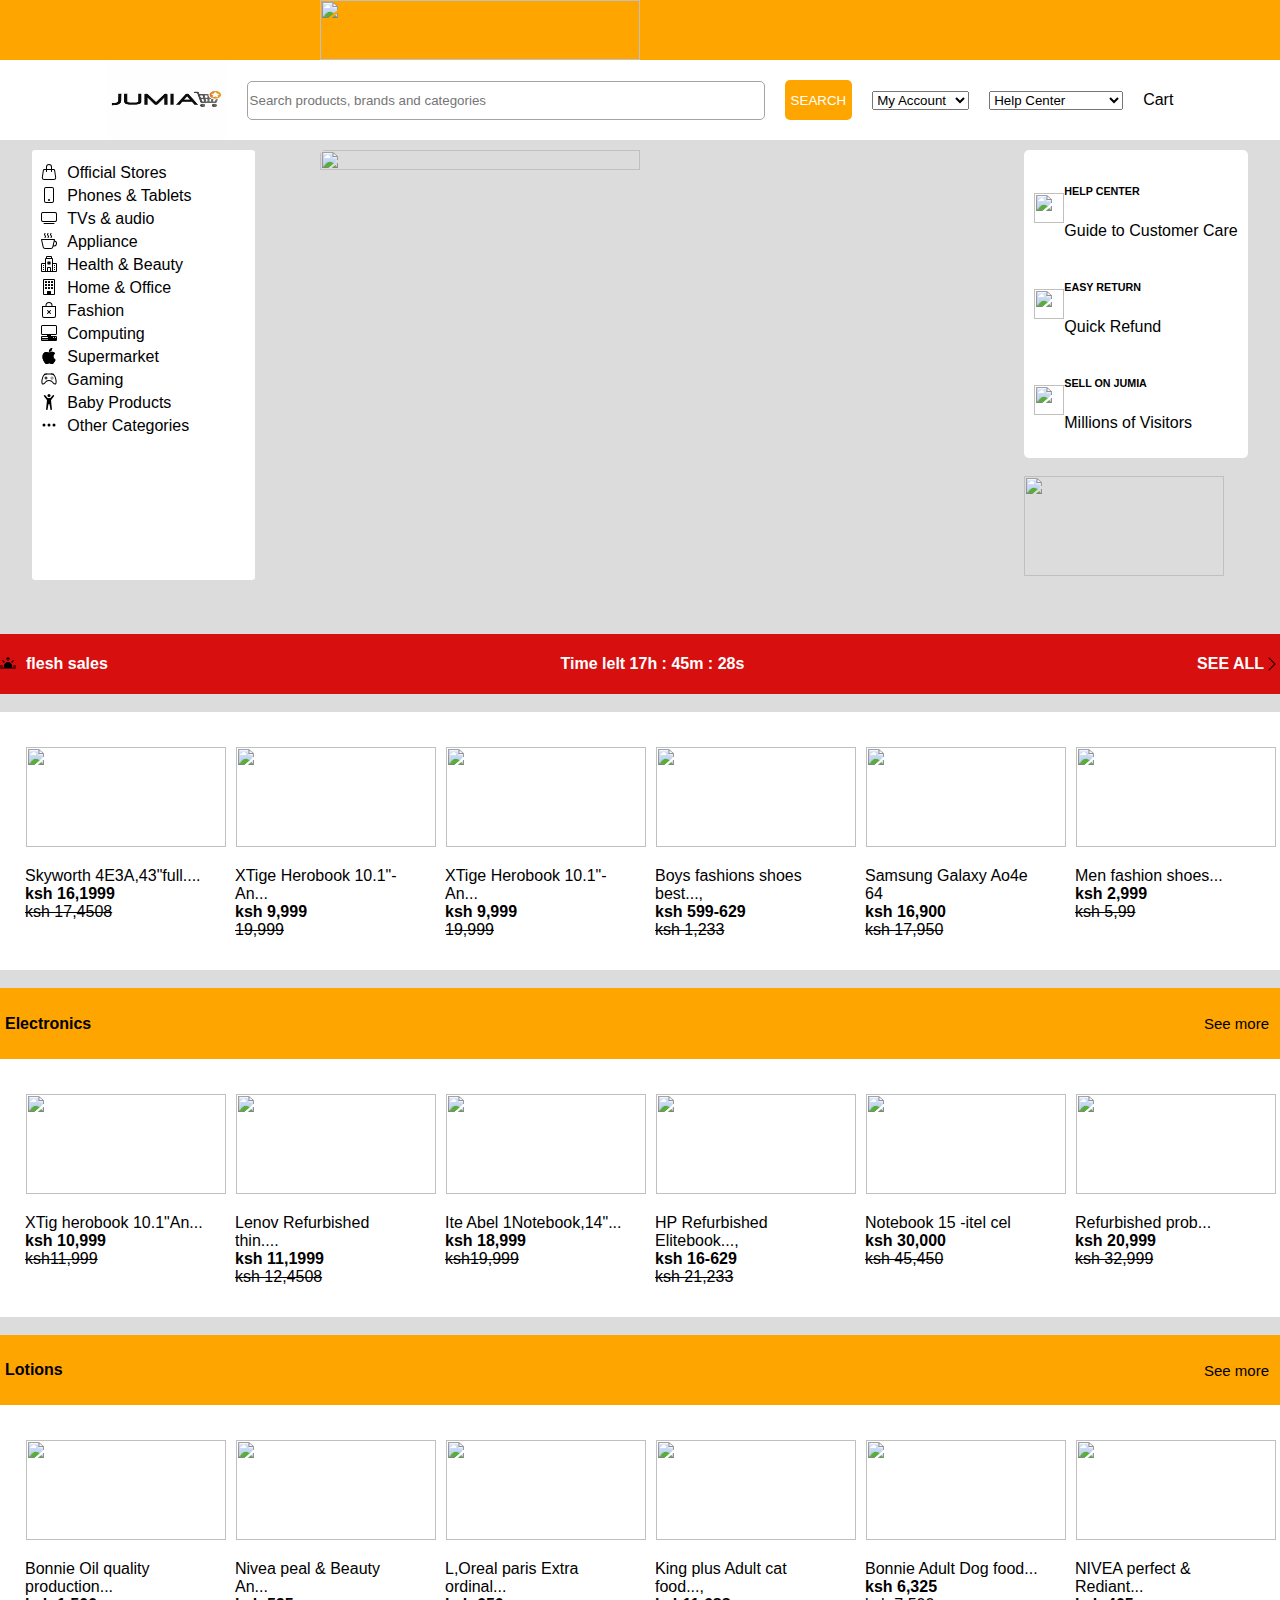
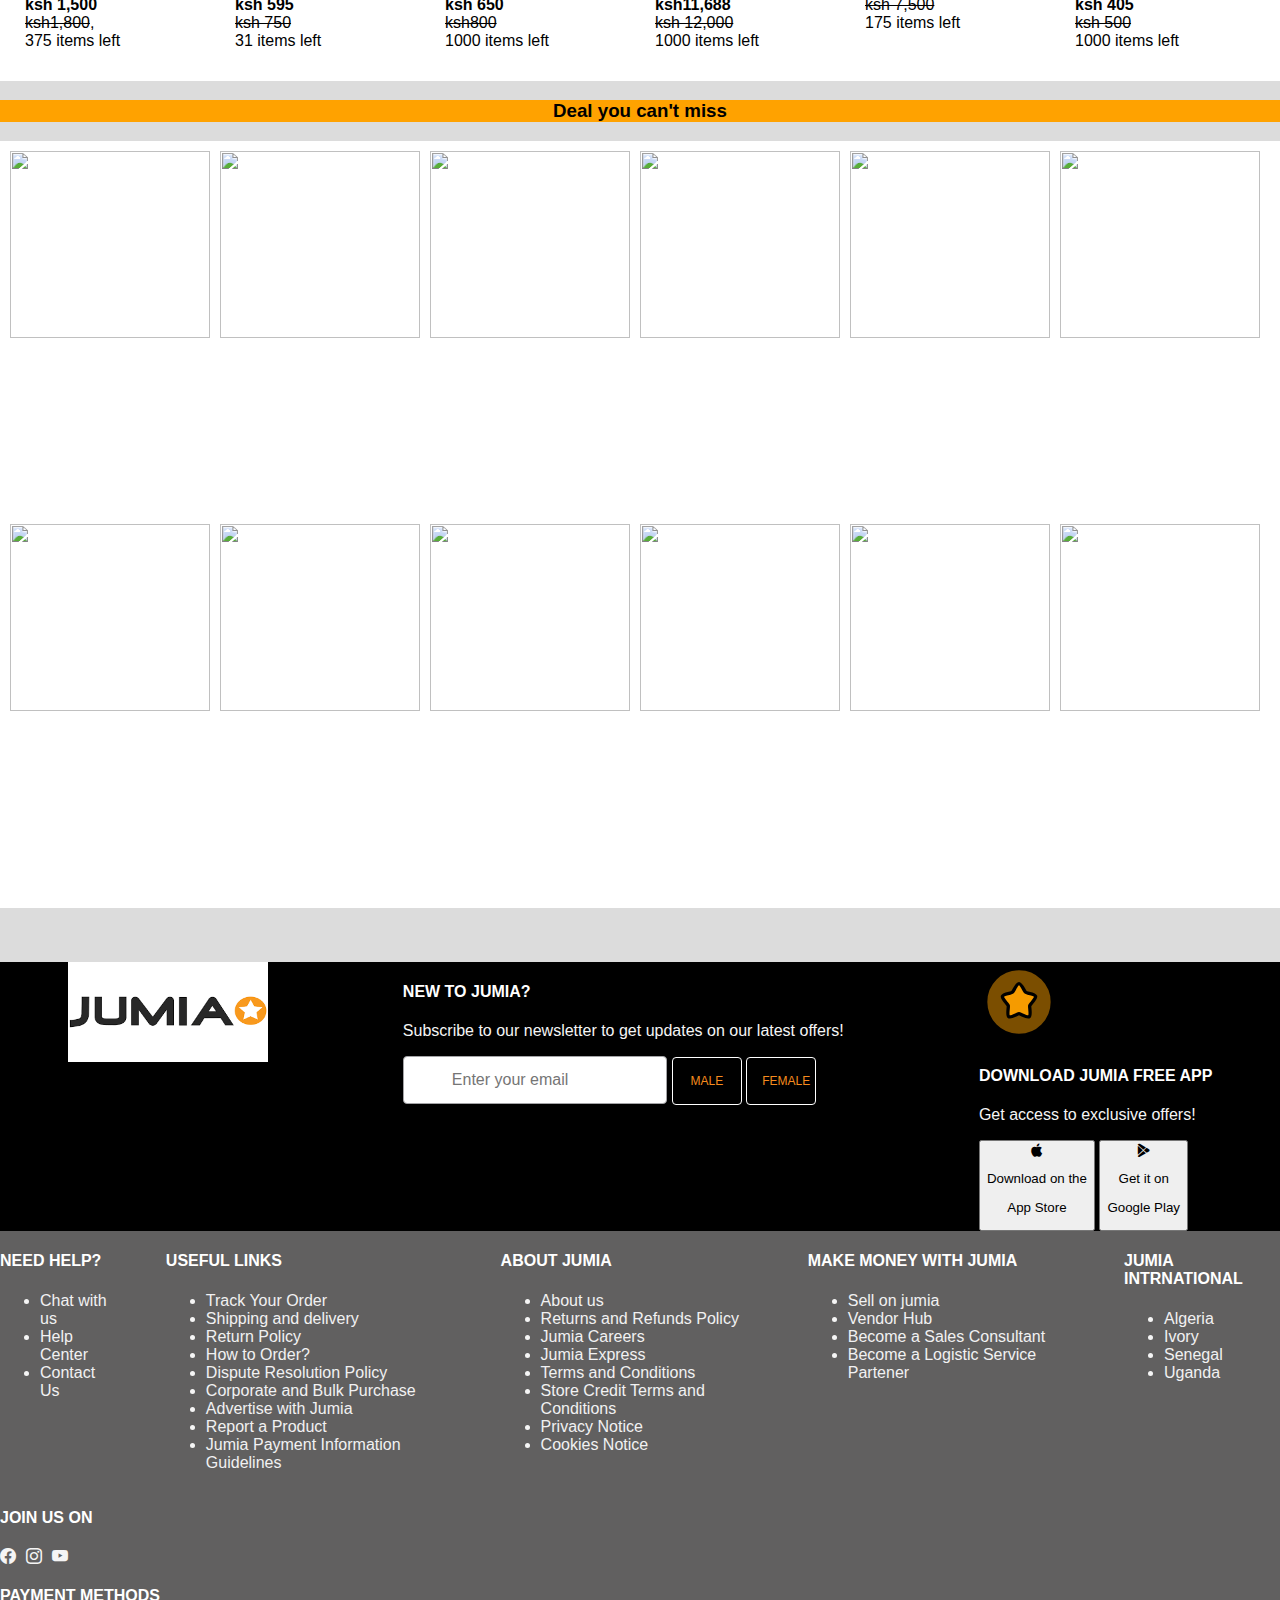
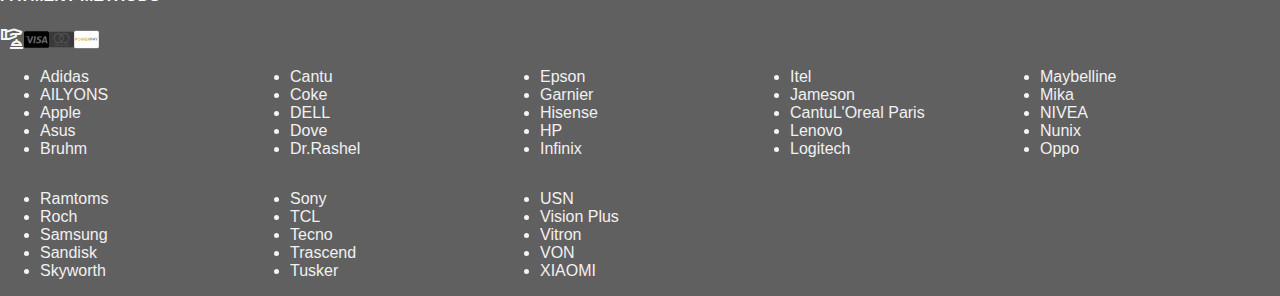
==== commit bedd081d: "Fixed the home page" ====
--- a/source/index.html
+++ b/source/index.html
@@ -122,29 +122,27 @@
                                         </div>
                                       </div>
 </div>
-   <header class="header">
-        <section>
-            
-                      </div>
-                      <div class="all">
-                        <div>
-                           
-                        </div>   
-                     </div>
-
-                  <div>
-                  
-               
-                  </div>
-
-              </div>
-
-                    </div>
-                    </section>
-                    </header> 
-    
-                 
-                <div class="content">
+<br>
+<br>
+<br>
+  <div class="middle">
+                <div style="display: flex; align-items: center; gap:10px">
+                    <svg xmlns="http://www.w3.org/2000/svg" width="16" height="16" fill="currentColor" class="bi bi-sunrise-fill" viewBox="0 0 16 16">
+                     <path d="M7.646 1.146a.5.5 0 0 1 .708 0l1.5 1.5a.5.5 0 0 1-.708.708L8.5 2.707V4.5a.5.5 0 0 1-1 0V2.707l-.646.647a.5.5 0 1 1-.708-.708l1.5-1.5zM2.343 4.343a.5.5 0 0 1 .707 0l1.414 1.414a.5.5 0 0 1-.707.707L2.343 5.05a.5.5 0 0 1 0-.707zm11.314 0a.5.5 0 0 1 0 .707l-1.414 1.414a.5.5 0 1 1-.707-.707l1.414-1.414a.5.5 0 0 1 .707 0zM11.709 11.5a4 4 0 1 0-7.418 0H.5a.5.5 0 0 0 0 1h15a.5.5 0 0 0 0-1h-3.79zM0 10a.5.5 0 0 1 .5-.5h2a.5.5 0 0 1 0 1h-2A.5.5 0 0 1 0 10zm13 0a.5.5 0 0 1 .5-.5h2a.5.5 0 0 1 0 1h-2a.5.5 0 0 1-.5-.5z"/>
+                     </svg>
+                     <h4>flesh sales </h4>
+                 </div>
+                     <h4>Time lelt 17h : 45m : 28s</h4>
+     
+                 <div class="icon_js">
+                     <h4>SEE ALL</h4>
+                     <svg xmlns="http://www.w3.org/2000/svg" width="16" height="16" fill="currentColor" class="bi bi-chevron-right" viewBox="0 0 16 16">
+                     <path fill-rule="evenodd" d="M4.646 1.646a.5.5 0 0 1 .708 0l6 6a.5.5 0 0 1 0 .708l-6 6a.5.5 0 0 1-.708-.708L10.293 8 4.646 2.354a.5.5 0 0 1 0-.708z"/>
+                     </svg>
+                 </div>
+             </div>
+             <br/>
+    <div class="contents">
                    <div class="">
                        <img src="https://ke.jumia.is/unsafe/fit-in/500x500/filters:fill(white)/product/10/799296/1.jpg?2616" 
                        alt=""white="400"
@@ -156,10 +154,10 @@
                         width="200"height="200">
                         <p>XTige Herobook 10.1"-An...<br><strong>ksh 9,999</strong><br><s>19,999</s></p>
                     </div>
+                    
                     <div class="">
-                      <div class="img">
                         
-                            <img src="https://th.bing.com/th?id=OIP.GAmiTmLaSN1ogIw3BZa3NAHaBp&w=349&h=77&c=8&rs=1&qlt=90&o=6&pid=3.1&rm=2" alt="">
+                            <img src="https://ke.jumia.is/unsafe/fit-in/300x300/filters:fill(white)/product/59/9991351/1.jpg?0713" alt="">
                                                 <p>XTige Herobook 10.1"-An...<br><strong>ksh 9,999</strong><br><s>19,999</s></p>
 
                     </div>
@@ -185,24 +183,30 @@
                      <p>Men fashion shoes...<br><strong> ksh 2,999</strong><br><s>ksh 5,99</s></p>
                   </div>
                </div>
-                <div class="content">
+               </div>
+               <br/>
+               <div class="electronics">
+                <h4>Electronics</h4>
+                <button>See more</button>
+               </div>
+      <div class="contents">
                 <div>
                     <img src="https://ke.jumia.is/unsafe/fit-in/500x500/filters:fill(white)/product/56/9510311/1.jpg?5414"
                      alt=""width="150"height="150">
                      <p>XTig herobook 10.1"An...<br><strong>ksh 10,999</strong><br><s>ksh11,999</s></p>
                 </div>
-                <div class="Categories">
+                <div class="">
                   <img src="https://ke.jumia.is/unsafe/fit-in/500x500/filters:fill(white)/product/53/9902131/1.jpg?9756" 
                   alt=""width="150"height="150">
                      <p>Lenov Refurbished thin....<br><strong>ksh 11,1999</strong> <br><s>ksh 12,4508</s></p>
                     
                 </div>
-                <div class="left_im">
+                <div class="">
                     <img src="https://ke.jumia.is/unsafe/fit-in/500x500/filters:fill(white)/product/44/9201611/1.jpg?1008"
                      alt=""width="150"height="150">
                      <p>Ite Abel 1Notebook,14"...<br><strong>ksh 18,999</strong><br><s>ksh19,999</s></p>
                  </div>
-                 <div class="image">
+                 <div class="">
                      <img src="https://ke.jumia.is/unsafe/fit-in/500x500/filters:fill(white)/product/37/8811021/1.jpg?2036"
                       alt=""width="150"height="150">
                      <p>HP Refurbished Elitebook...,<br><strong>ksh 16-629</strong><br><s>ksh 21,233</s></p>
@@ -213,7 +217,7 @@
                      alt=""width="150"height="150">
                      <p>Notebook 15 -itel cel<br><strong>ksh 30,000 </strong><br><s>ksh 45,450</s></p>
                      
-               </div>
+      </div>
                <div>
                  <img src="https://ke.jumia.is/unsafe/fit-in/500x500/filters:fill(white)/product/79/354066/1.jpg?0579"
                   alt=""width="150"height="150">
@@ -221,24 +225,13 @@
                   
                </div>
             </div>
-            
-            <div class="middle">
-                <div class="narrow_div">
-                    <svg xmlns="http://www.w3.org/2000/svg" width="16" height="16" fill="currentColor" class="bi bi-sunrise-fill" viewBox="0 0 16 16">
-                     <path d="M7.646 1.146a.5.5 0 0 1 .708 0l1.5 1.5a.5.5 0 0 1-.708.708L8.5 2.707V4.5a.5.5 0 0 1-1 0V2.707l-.646.647a.5.5 0 1 1-.708-.708l1.5-1.5zM2.343 4.343a.5.5 0 0 1 .707 0l1.414 1.414a.5.5 0 0 1-.707.707L2.343 5.05a.5.5 0 0 1 0-.707zm11.314 0a.5.5 0 0 1 0 .707l-1.414 1.414a.5.5 0 1 1-.707-.707l1.414-1.414a.5.5 0 0 1 .707 0zM11.709 11.5a4 4 0 1 0-7.418 0H.5a.5.5 0 0 0 0 1h15a.5.5 0 0 0 0-1h-3.79zM0 10a.5.5 0 0 1 .5-.5h2a.5.5 0 0 1 0 1h-2A.5.5 0 0 1 0 10zm13 0a.5.5 0 0 1 .5-.5h2a.5.5 0 0 1 0 1h-2a.5.5 0 0 1-.5-.5z"/>
-                     </svg>
-                     <h4>flesh sales </h4>
-                 </div>
-                     <h4>Time lelt 17h : 45m : 28s</h4>
-     
-                 <div class="icon_js">
-                     <h4>SEE ALL</h4>
-                     <svg xmlns="http://www.w3.org/2000/svg" width="16" height="16" fill="currentColor" class="bi bi-chevron-right" viewBox="0 0 16 16">
-                     <path fill-rule="evenodd" d="M4.646 1.646a.5.5 0 0 1 .708 0l6 6a.5.5 0 0 1 0 .708l-6 6a.5.5 0 0 1-.708-.708L10.293 8 4.646 2.354a.5.5 0 0 1 0-.708z"/>
-                     </svg>
-                 </div>
-             </div>
-             <div class="content">
+            <br>
+            <div class="electronics">
+                <h4>Lotions</h4>
+                <button>See more</button>
+               </div>
+          
+             <div class="contents">
                 <div>
                    <img src="https://ke.jumia.is/unsafe/fit-in/500x500/filters:fill(white)/product/23/082586/1.jpg?3474" 
                    alt=""width="200"height="150">
@@ -276,15 +269,15 @@
             <div class="quality">
              <h3>Deal you can't miss</h3>
            </div>
-           <div class="container">
-             <div>
+           <div class="deals">
+             <div class="deal_item">
                    <img src="https://ke.jumia.is/cms/2023/W40/CP/HypeDeals/_MTB1.jpg"
                     alt=""width="150"height="280">
                     <img src="https://ke.jumia.is/cms/2023/W40/CP/Blocks/Smart_Tvs.png"
                      alt=""width="150"height="280">
                     
                 </div>
-                <div class="Categories">
+                <div class="deal_item">
                  <img src="https://ke.jumia.is/cms/2023/W40/CP/HypeDeals/Update/_MTB1copy.jpg"
                   alt=""width="150"height="280">
                   <img src="https://ke.jumia.is/cms/2023/W40/CP/Blocks/New_Laptops.png"
@@ -292,27 +285,27 @@
                    
                     
                 </div>
-                <div class="left_im">
+                <div class="deal_item">
                    <img src="https://ke.jumia.is/cms/2023/W40/CP/HypeDeals/_MTB3.jpg" 
                    alt=""width="150"height="280">
                    <img src="https://ke.jumia.is/cms/2023/W40/CP/Blocks/Home_Essentials.png"
                     alt=""width="150"height="280">
                     
                  </div>
-                 <div class="image">
+                 <div class="deal_item">
                    <img src="https://ke.jumia.is/cms/2023/W40/CP/HypeDeals/_MTB5.jpg"
                     alt=""width="150"height="280">
                     <img src="https://ke.jumia.is/cms/2023/W40/CP/Blocks/Trendy_Styles.png" alt=""width="150"height="280">
                     
                  </div>
-                 <div>
+                 <div class="deal_item">
                    <img src="https://ke.jumia.is/cms/2023/W40/CP/HypeDeals/Update/_MTB1copy5.jpg"
                     alt=""width="150"height="280">
                     <img src="https://ke.jumia.is/cms/2023/W40/CP/Blocks/New_Arrivals.png" alt=""width="150"height="280">
                      
                     
                </div>
-               <div>
+               <div class="deal_item">
                 <img src="https://ke.jumia.is/cms/2023/W40/CP/HypeDeals/_MTB4.jpg" 
                 alt=""width="150"height="280">
                 <img src="https://ke.jumia.is/cms/2023/W40/CP/Blocks/Party_Wear.png" alt=""width="150"height="280">
@@ -320,6 +313,9 @@
                </div>
             </div>
             </div>
+            <br/>
+            <br/>
+            <br/>
 
 
             
--- a/source/index.css
+++ b/source/index.css
@@ -24,24 +24,6 @@
   padding-right: 7px;
 }
 
-/* ul {
-  list-style: none;
-  padding: 0px;
-}
-
-li:hover {
-  background-color: rgba(255, 255, 255, 0.2);
-  border-radius: 3px;
-}
-
-li {
-  display: flex;
-  gap: 10px;
-  padding: 8px;
-  padding-left: 0px;
-  border-radius: 4px;
-  align-items: center;
-} */
 .middle {
   display: flex;
   align-items: center;
@@ -114,10 +96,9 @@
 .jumia_footer {
   background-color: black;
   display: flex;
-  gap: 40px;
+  /* gap: 40px; */
   padding-right: 0px;
-  place-content: center;
-  justify-content: center;
+  justify-content: space-around;
 }
 .gender_button {
   gap: 20px;
@@ -155,12 +136,7 @@
 .emaigender {
   display: flex;
 }
-.downloadapp {
-  padding-left: 600px;
-}
-.newjumia {
-  padding-left: 10%;
-}
+
 
 /* Added */
 .others_footer {
@@ -253,3 +229,50 @@
   gap: 0px;
   flex-direction: column; */
 }
+
+.contents {
+  display: flex;
+  justify-content: space-around;
+  background-color: white;
+  padding: 10px;
+}
+
+.contents > div > img {
+  object-fit: contain;
+  padding: 1px;
+  padding-top: 20px;
+}
+.contents > div:hover {
+  box-shadow: 1.5px 1.5px 1.5px 1.5px rgba(0, 0, 0, 0.1);
+}
+.contents > div {
+  width: 180px;
+  border-radius: 3px;
+  padding: 5px;
+}
+
+.electronics {
+  display: flex;
+  justify-content: space-between;
+  background-color: orange;
+  align-items: center;
+  padding: 5px;
+}
+.electronics > h4 {
+  color: black;
+}
+.electronics > button {
+  border: none;
+  background-color: transparent;
+  font-size: 15px;
+}
+.deals {
+  display: flex;
+  background-color: white;
+  padding: 10px;
+}
+
+.deal_item > img {
+  object-fit: cover;
+  height: 50%;
+}
--- a/source/index.css
+++ b/source/index.css
@@ -24,24 +24,6 @@
   padding-right: 7px;
 }
 
-/* ul {
-  list-style: none;
-  padding: 0px;
-}
-
-li:hover {
-  background-color: rgba(255, 255, 255, 0.2);
-  border-radius: 3px;
-}
-
-li {
-  display: flex;
-  gap: 10px;
-  padding: 8px;
-  padding-left: 0px;
-  border-radius: 4px;
-  align-items: center;
-} */
 .middle {
   display: flex;
   align-items: center;
@@ -114,10 +96,9 @@
 .jumia_footer {
   background-color: black;
   display: flex;
-  gap: 40px;
+  /* gap: 40px; */
   padding-right: 0px;
-  place-content: center;
-  justify-content: center;
+  justify-content: space-around;
 }
 .gender_button {
   gap: 20px;
@@ -155,12 +136,7 @@
 .emaigender {
   display: flex;
 }
-.downloadapp {
-  padding-left: 600px;
-}
-.newjumia {
-  padding-left: 10%;
-}
+
 
 /* Added */
 .others_footer {
@@ -253,3 +229,50 @@
   gap: 0px;
   flex-direction: column; */
 }
+
+.contents {
+  display: flex;
+  justify-content: space-around;
+  background-color: white;
+  padding: 10px;
+}
+
+.contents > div > img {
+  object-fit: contain;
+  padding: 1px;
+  padding-top: 20px;
+}
+.contents > div:hover {
+  box-shadow: 1.5px 1.5px 1.5px 1.5px rgba(0, 0, 0, 0.1);
+}
+.contents > div {
+  width: 180px;
+  border-radius: 3px;
+  padding: 5px;
+}
+
+.electronics {
+  display: flex;
+  justify-content: space-between;
+  background-color: orange;
+  align-items: center;
+  padding: 5px;
+}
+.electronics > h4 {
+  color: black;
+}
+.electronics > button {
+  border: none;
+  background-color: transparent;
+  font-size: 15px;
+}
+.deals {
+  display: flex;
+  background-color: white;
+  padding: 10px;
+}
+
+.deal_item > img {
+  object-fit: cover;
+  height: 50%;
+}
